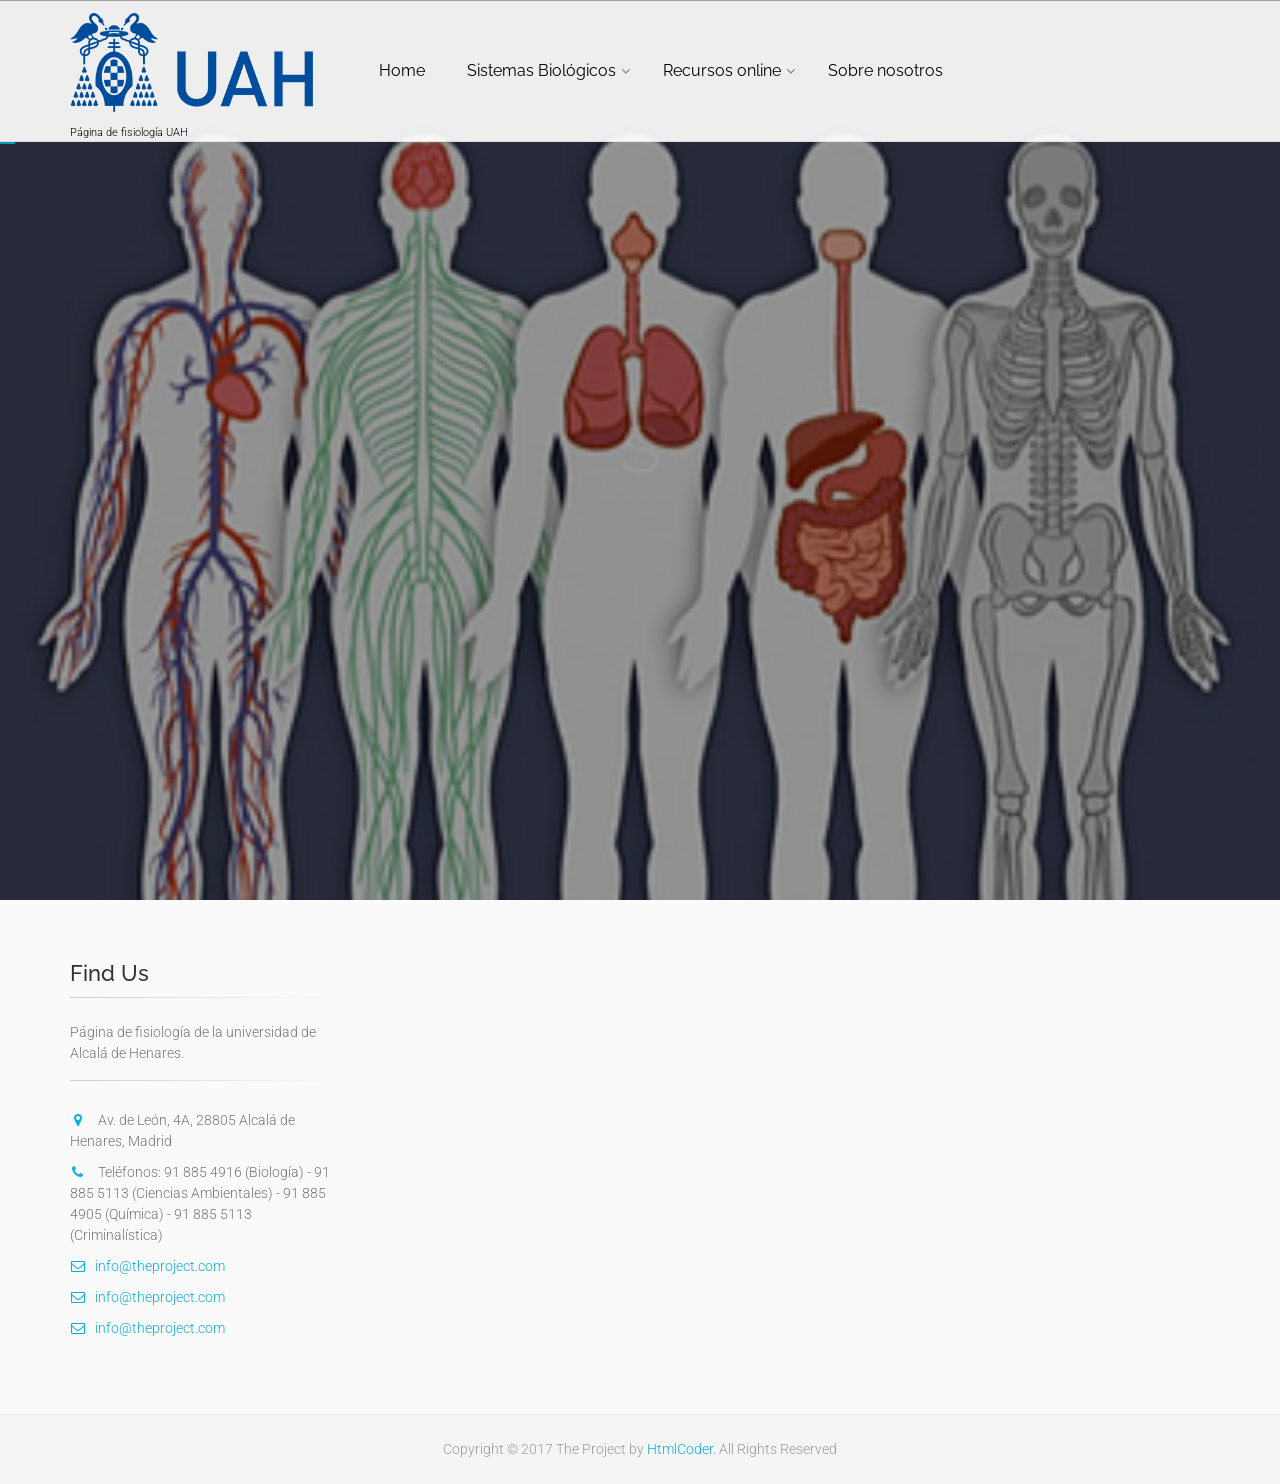
==== index.html @ 5db7d4c8 "Inicialización de la web Probando github pages" ====
<!DOCTYPE html>
<!--[if IE 9]> <html lang="zxx" class="ie9"> <![endif]-->
<!--[if gt IE 9]> <html lang="zxx" class="ie"> <![endif]-->
<!--[if !IE]><!-->
<html dir="ltr" lang="zxx">
	<!--<![endif]-->

	<head>
		<meta charset="utf-8">
		<title>The Project | Home</title>
		<meta name="description" content="The Project a Bootstrap-based, Responsive HTML5 Template">
		<meta name="author" content="htmlcoder.me">

		<!-- Mobile Meta -->
		<meta name="viewport" content="width=device-width, initial-scale=1.0">


		<!-- Favicon -->
		<link rel="shortcut icon" href="images/Fisio/uahLogo.png">

		<!-- Web Fonts -->
		<link href='http://fonts.googleapis.com/css?family=Roboto:400,300,300italic,400italic,500,500italic,700,700italic' rel='stylesheet' type='text/css'>
		<link href='http://fonts.googleapis.com/css?family=Raleway:700,400,300' rel='stylesheet' type='text/css'>
		<link href='http://fonts.googleapis.com/css?family=Pacifico' rel='stylesheet' type='text/css'>
		<link href='http://fonts.googleapis.com/css?family=PT+Serif' rel='stylesheet' type='text/css'>

		<!-- Bootstrap core CSS -->
		<link href="bootstrap/css/bootstrap.css" rel="stylesheet">

		<!-- Font Awesome CSS -->
		<link href="fonts/font-awesome/css/font-awesome.css" rel="stylesheet">

		<!-- Fontello CSS -->
		<link href="fonts/fontello/css/fontello.css" rel="stylesheet">

		<!-- Plugins -->
		<link href="plugins/magnific-popup/magnific-popup.css" rel="stylesheet">
		<link href="plugins/rs-plugin-5/css/settings.css" rel="stylesheet">
		<link href="plugins/rs-plugin-5/css/layers.css" rel="stylesheet">
		<link href="plugins/rs-plugin-5/css/navigation.css" rel="stylesheet">
		<link href="css/animations.css" rel="stylesheet">
		<link href="plugins/owlcarousel2/assets/owl.carousel.min.css" rel="stylesheet">
		<link href="plugins/owlcarousel2/assets/owl.theme.default.min.css" rel="stylesheet">
		<link href="plugins/hover/hover-min.css" rel="stylesheet">		
		
		<!-- The Project's core CSS file -->
		<!-- Use css/rtl_style.css for RTL version -->
		<link href="css/style.css" rel="stylesheet" >
		<!-- The Project's Typography CSS file, includes used fonts -->
		<!-- Used font for body: Roboto -->
		<!-- Used font for headings: Raleway -->
		<!-- Use css/rtl_typography-default.css for RTL version -->
		<link href="css/typography-default.css" rel="stylesheet" >
		<!-- Color Scheme (In order to change the color scheme, replace the blue.css with the color scheme that you prefer)-->
		<link href="css/skins/light_blue.css" rel="stylesheet">
		

		<!-- Custom css --> 
		<link href="css/custom.css" rel="stylesheet">
		
	</head>

	<!-- body classes:  -->
	<!-- "boxed": boxed layout mode e.g. <body class="boxed"> -->
	<!-- "pattern-1 ... pattern-9": background patterns for boxed layout mode e.g. <body class="boxed pattern-1"> -->
	<!-- "transparent-header": makes the header transparent and pulls the banner to top -->
	<!-- "gradient-background-header": applies gradient background to header -->
	<!-- "page-loader-1 ... page-loader-6": add a page loader to the page (more info @components-page-loaders.html) -->
	<body class="no-trans front-page transparent-header  ">

		<!-- scrollToTop -->
		<!-- ================ -->
		<div class="scrollToTop circle"><i class="icon-up-open-big"></i></div>
		
		<!-- page wrapper start -->
		<!-- ================ -->
		<div class="page-wrapper">
		
			<!-- header-container start -->
			<div class="header-container">
				
				
				<!-- header start -->
				<!-- classes:  -->
				<!-- "fixed": enables fixed navigation mode (sticky menu) e.g. class="header fixed clearfix" -->
				<!-- "dark": dark version of header e.g. class="header dark clearfix" -->
				<!-- "full-width": mandatory class for the full-width menu layout -->
				<!-- "centered": mandatory class for the centered logo layout -->
				<!-- ================ --> 
				<header class="header  fixed clearfix">

					<div class="container">
						<div class="row">
							<div class="col-md-3 ">
								<!-- header-first start -->
								<!-- ================ -->
								<div class="header-first clearfix">
									
									
									<!-- logo -->
									<div id="logo" class="logo">
										<a href="index.html"><img id="logo_img" src="images/Fisio/uahAcronimo.png" alt="The Project"></a>
									</div>

									<!-- name-and-slogan -->
									<div class="site-slogan">
										Página de fisiología UAH
									</div> 

								</div>
								<!-- header-first end -->

							</div>
							<div class="col-md-9" >
					
								<!-- header-second start -->
								<!-- ================ -->
								<div class="header-second clearfix" >
									
								<!-- main-navigation start -->
								<!-- classes: -->
								<!-- "onclick": Makes the dropdowns open on click, this the default bootstrap behavior e.g. class="main-navigation onclick" -->
								<!-- "animated": Enables animations on dropdowns opening e.g. class="main-navigation animated" -->
								<!-- "with-dropdown-buttons": Mandatory class that adds extra space, to the main navigation, for the search and cart dropdowns -->
								<!-- ================ -->
								<div class="main-navigation  animated with-dropdown-buttons">

									<!-- navbar start -->
									<!-- ================ -->
									<nav class="navbar navbar-default" role="navigation">
										<div class="container-fluid">

											<!-- Toggle get grouped for better mobile display -->
											<div class="navbar-header">
												<button type="button" class="navbar-toggle" data-toggle="collapse" data-target="#navbar-collapse-1">
													<span class="sr-only">Toggle navigation</span>
													<span class="icon-bar"></span>
													<span class="icon-bar"></span>
													<span class="icon-bar"></span>
												</button>
												
											</div>

											<!-- Collect the nav links, forms, and other content for toggling -->
											<div class="collapse navbar-collapse" id="navbar-collapse-1">
												<!-- main-menu -->
												<ul class="nav navbar-nav ">

													<li >
														<a href="index.html">Home</a>
														
													</li>
													
													<!-- mega-menu start -->
													<li class="dropdown  mega-menu">
														<a href="page-about.html" class="dropdown-toggle" data-toggle="dropdown">Sistemas Biológicos</a>
														<ul class="dropdown-menu">
															<li>
																<div class="row" >
																	<div class="col-lg-8 col-md-9">
																		<h4 class="title">Sistemas/Aparatos</h4>
																		<div class="row">
																			<div class="col-sm-4">
																				<div class="divider"></div>
																				<ul class="menu">
																					<li ><a href="page-about.html"><!--<i class="fa fa-angle-right">--></i>Sangre</a></li>
																					<li ><a href="page-about-2.html">Sistema cardiovascular</a></li>
																					<li ><a href="page-about-3.html">Sistema respiratorio</a></li>
																					<li ><a href="page-about-4.html">Función renal</a></li>
																					<li ><a href="page-about-me.html"></i>Sistema nervioso</a></li>
																					<li ><a href="page-team.html">Aparato digestivo</a></li>
																					<li ><a href="page-team-2.html">Sistema reproductor</a></li>
																					<li ><a href="page-team-3.html">Sistema endocrino</a></li>
																				</ul>
																			</div>
																		</div>
																	</div>
																	<div class="col-lg-4 col-md-3 hidden-sm">
																		<h4 class="title"> <a href="page-about.html">Recursos biológicos</a></h4>
																		<p class="mb-10">Página principal de los recursos biológicos.</p>
																		<a href="page-about.html"><img src="images/Fisio/sistemasBiologicos.png" alt="The Project"></a>
																	</div>
																</div>
															</li>
														</ul>
													</li>
													<!-- mega-menu end -->
													<li class="dropdown ">
														<a>Recursos online</a><!-- class="dropdown-toggle" data-toggle="dropdown" href="#"-->
														<ul class="dropdown-menu">
															<li ><a href="features-dark-page.html">Tutoriales</a></li>
															<li ><a href="features-typography.html">Complementos</a></li>
														</ul>
													</li>
													
													<li>
														<a href="page-about-us.html">Sobre nosotros</a>
													</li>
												</ul>
												<!-- main-menu end -->
												
											</div>

										</div>
									</nav>
									<!-- navbar end -->

								</div>
								<!-- main-navigation end -->
								</div>
								<!-- header-second end -->
					
							</div>
						</div>
					</div>
					
				</header>
				<!-- header end -->
			</div>
			<!-- header-container end -->
		
			<!-- banner start -->
			<!-- ================ -->
			<div class="banner clearfix">

				<!-- slideshow start -->
				<!-- ================ -->
				<div class="slideshow">

					<!-- slider revolution start -->
					<!-- ================ -->
					<div class="slider-revolution-5-container">
						<div id="slider-banner-fullscreen" class="slider-banner-fullscreen rev_slider" data-version="5.0">
							<ul class="slides">
								<!-- slide 1 start -->
								<!-- ================ -->
								<li class="text-center" data-transition="random" data-slotamount="default" data-masterspeed="default" data-title="Sistemas biológicos">

								<!-- main image -->
								<img src="images/Fisio/sistemasBiologicos.png" alt="slidebg1" data-bgposition="center center" data-bgrepeat="no-repeat" data-bgfit="cover" class="rev-slidebg">

								<!-- Transparent Background -->
								<div class="tp-caption dark-translucent-bg"
									data-x="center"
									data-y="center"
									data-start="0"
									data-transform_idle="o:1;"
									data-transform_in="o:0;s:600;e:Power2.easeInOut;"
									data-transform_out="o:0;s:600;"
									data-width="5000"
									data-height="5000">
								</div>

								<!-- LAYER NR. 1 -->
								<div class="tp-caption xlarge_white"
									data-x="center"
									data-y="center"
									data-start="1000"
									data-end="5000"
									data-splitin="chars"
									data-splitout="chars"
									data-elementdelay="0.1"
									data-endelementdelay="0.1"
									data-transform_idle="o:1;"
									data-transform_in="x:[50%];o:0;s:600;e:Power4.easeInOut;"
									data-transform_out="x:[-50%];o:0;s:200;e:Power2.easeInOut;"
									data-mask_in="x:0;y:0;s:inherit;e:inherit;"
									data-mask_out="x:inherit;y:inherit;s:inherit;e:inherit;"> <a href="page-404.html">Sistemas biológicos </a>
								</div>

								</li>
								<!-- slide 1 end -->



								<!-- slide 2 start -->
								<!-- ================ -->
								<li class="text-center" data-transition="random" data-slotamount="default" data-masterspeed="default" data-title="Respiratorio">

								<!-- main image -->
								<img src="images/Fisio/respiratorio.png" alt="slidebg1" data-bgposition="center center" data-bgrepeat="no-repeat" data-bgfit="cover" class="rev-slidebg">

								<!-- Transparent Background -->
								<div class="tp-caption dark-translucent-bg"
									data-x="center"
									data-y="center"
									data-start="0"
									data-transform_idle="o:1;"
									data-transform_in="o:0;s:600;e:Power2.easeInOut;"
									data-transform_out="o:0;s:600;"
									data-width="5000"
									data-height="5000">
								</div>

								<!-- LAYER NR. 1 -->
								<div class="tp-caption xlarge_white"
									data-x="center"
									data-y="center"
									data-start="1000"
									data-end="5000"
									data-splitin="chars"
									data-splitout="chars"
									data-elementdelay="0.1"
									data-endelementdelay="0.1"
									data-transform_idle="o:1;"
									data-transform_in="x:[50%];o:0;s:600;e:Power4.easeInOut;"
									data-transform_out="x:[-50%];o:0;s:200;e:Power2.easeInOut;"
									data-mask_in="x:0;y:0;s:inherit;e:inherit;"
									data-mask_out="x:inherit;y:inherit;s:inherit;e:inherit;"> <a href="page-404.html">Aparato respiratorio</a>
								</div>

								</li>
								<!-- slide 2 end -->

								<!-- slide 3 start -->
								<!-- ================ -->
								<li class="text-center" data-transition="random" data-slotamount="default" data-masterspeed="default" data-title="Aparato circulatorio">

								<!-- main image -->
								<img src="images/Fisio/circulatorio.png" alt="slidebg1" data-bgposition="center center" data-bgrepeat="no-repeat" data-bgfit="cover" class="rev-slidebg">

								<!-- Transparent Background -->
								<div class="tp-caption dark-translucent-bg"
									data-x="center"
									data-y="center"
									data-start="0"
									data-transform_idle="o:1;"
									data-transform_in="o:0;s:600;e:Power2.easeInOut;"
									data-transform_out="o:0;s:600;"
									data-width="5000"
									data-height="5000">
								</div>

								<!-- LAYER NR. 1 -->
								<div class="tp-caption xlarge_white"
									data-x="center"
									data-y="center"
									data-start="1000"
									data-end="5000"
									data-splitin="chars"
									data-splitout="chars"
									data-elementdelay="0.1"
									data-endelementdelay="0.1"
									data-transform_idle="o:1;"
									data-transform_in="x:[50%];o:0;s:600;e:Power4.easeInOut;"
									data-transform_out="x:[-50%];o:0;s:200;e:Power2.easeInOut;"
									data-mask_in="x:0;y:0;s:inherit;e:inherit;"
									data-mask_out="x:inherit;y:inherit;s:inherit;e:inherit;"> <a href="page-404.html">Aparato circulatorio</a>
								</div>

								</li>
								<!-- slide 3 end -->

								<!-- slide 4 start -->
								<!-- ================ -->
								<li class="text-center" data-transition="random" data-slotamount="default" data-masterspeed="default" data-title="Función renal">

								<!-- main image -->
								<img src="images/Fisio/renal.png" alt="slidebg1" data-bgposition="center center" data-bgrepeat="no-repeat" data-bgfit="cover" class="rev-slidebg">

								<!-- Transparent Background -->
								<div class="tp-caption dark-translucent-bg"
									data-x="center"
									data-y="center"
									data-start="0"
									data-transform_idle="o:1;"
									data-transform_in="o:0;s:600;e:Power2.easeInOut;"
									data-transform_out="o:0;s:600;"
									data-width="5000"
									data-height="5000">
								</div>

								<!-- LAYER NR. 1 -->
								<div class="tp-caption xlarge_white"
									data-x="center"
									data-y="center"
									data-start="1000"
									data-end="5000"
									data-splitin="chars"
									data-splitout="chars"
									data-elementdelay="0.1"
									data-endelementdelay="0.1"
									data-transform_idle="o:1;"
									data-transform_in="x:[50%];o:0;s:600;e:Power4.easeInOut;"
									data-transform_out="x:[-50%];o:0;s:200;e:Power2.easeInOut;"
									data-mask_in="x:0;y:0;s:inherit;e:inherit;"
									data-mask_out="x:inherit;y:inherit;s:inherit;e:inherit;"> <a href="page-404.html">Función renal</a>
								</div>

								</li>
								<!-- slide 4 end -->

								<!-- slide 5 start -->
								<!-- ================ -->
								<li class="text-center" data-transition="random" data-slotamount="default" data-masterspeed="default" data-title="Aparato reproductor">

								<!-- main image -->
								<img src="images/Fisio/reproductor.png" alt="slidebg1" data-bgposition="center center" data-bgrepeat="no-repeat" data-bgfit="cover" class="rev-slidebg">

								<!-- Transparent Background -->
								<div class="tp-caption dark-translucent-bg"
									data-x="center"
									data-y="center"
									data-start="0"
									data-transform_idle="o:1;"
									data-transform_in="o:0;s:600;e:Power2.easeInOut;"
									data-transform_out="o:0;s:600;"
									data-width="5000"
									data-height="5000">
								</div>

								<!-- LAYER NR. 1 -->
								<div class="tp-caption xlarge_white"
									data-x="center"
									data-y="center"
									data-start="1000"
									data-end="5000"
									data-splitin="chars"
									data-splitout="chars"
									data-elementdelay="0.1"
									data-endelementdelay="0.1"
									data-transform_idle="o:1;"
									data-transform_in="x:[50%];o:0;s:600;e:Power4.easeInOut;"
									data-transform_out="x:[-50%];o:0;s:200;e:Power2.easeInOut;"
									data-mask_in="x:0;y:0;s:inherit;e:inherit;"
									data-mask_out="x:inherit;y:inherit;s:inherit;e:inherit;"> <a href="page-404.html">Aparato reproductor</a>
								</div>

								</li>
								<!-- slide 5 end -->

								<!-- slide 6 start -->
								<!-- ================ -->
								<li class="text-center" data-transition="random" data-slotamount="default" data-masterspeed="default" data-title="Sangre">

								<!-- main image -->
								<img src="images/Fisio/sangre.png" alt="slidebg1" data-bgposition="center center" data-bgrepeat="no-repeat" data-bgfit="cover" class="rev-slidebg">

								<!-- Transparent Background -->
								<div class="tp-caption dark-translucent-bg"
									data-x="center"
									data-y="center"
									data-start="0"
									data-transform_idle="o:1;"
									data-transform_in="o:0;s:600;e:Power2.easeInOut;"
									data-transform_out="o:0;s:600;"
									data-width="5000"
									data-height="5000">
								</div>

								<!-- LAYER NR. 1 -->
								<div class="tp-caption xlarge_white"
									data-x="center"
									data-y="center"
									data-start="1000"
									data-end="5000"
									data-splitin="chars"
									data-splitout="chars"
									data-elementdelay="0.1"
									data-endelementdelay="0.1"
									data-transform_idle="o:1;"
									data-transform_in="x:[50%];o:0;s:600;e:Power4.easeInOut;"
									data-transform_out="x:[-50%];o:0;s:200;e:Power2.easeInOut;"
									data-mask_in="x:0;y:0;s:inherit;e:inherit;"
									data-mask_out="x:inherit;y:inherit;s:inherit;e:inherit;"> <a href="page-404.html">Sangre</a>
								</div>

								</li>
								<!-- slide 6 end -->

								<!-- slide 7 start -->
								<!-- ================ -->
								<li class="text-center" data-transition="random" data-slotamount="default" data-masterspeed="default" data-title="Sistema nervioso">

								<!-- main image -->
								<img src="images/Fisio/nervioso.png" alt="slidebg1" data-bgposition="center center" data-bgrepeat="no-repeat" data-bgfit="cover" class="rev-slidebg">

								<!-- Transparent Background -->
								<div class="tp-caption dark-translucent-bg"
									data-x="center"
									data-y="center"
									data-start="0"
									data-transform_idle="o:1;"
									data-transform_in="o:0;s:600;e:Power2.easeInOut;"
									data-transform_out="o:0;s:600;"
									data-width="5000"
									data-height="5000">
								</div>

								<!-- LAYER NR. 1 -->
								<div class="tp-caption xlarge_white"
									data-x="center"
									data-y="center"
									data-start="1000"
									data-end="5000"
									data-splitin="chars"
									data-splitout="chars"
									data-elementdelay="0.1"
									data-endelementdelay="0.1"
									data-transform_idle="o:1;"
									data-transform_in="x:[50%];o:0;s:600;e:Power4.easeInOut;"
									data-transform_out="x:[-50%];o:0;s:200;e:Power2.easeInOut;"
									data-mask_in="x:0;y:0;s:inherit;e:inherit;"
									data-mask_out="x:inherit;y:inherit;s:inherit;e:inherit;"> <a href="page-404.html">Sistema nervioso</a>
								</div>

								</li>
								<!-- slide 7 end -->

								<!-- slide 8 start -->
								<!-- ================ -->
								<li class="text-center" data-transition="random" data-slotamount="default" data-masterspeed="default" data-title="Sistema endocrino">

								<!-- main image -->
								<img src="images/Fisio/endocrino.png" alt="slidebg1" data-bgposition="center center" data-bgrepeat="no-repeat" data-bgfit="cover" class="rev-slidebg">

								<!-- Transparent Background -->
								<div class="tp-caption dark-translucent-bg"
									data-x="center"
									data-y="center"
									data-start="0"
									data-transform_idle="o:1;"
									data-transform_in="o:0;s:600;e:Power2.easeInOut;"
									data-transform_out="o:0;s:600;"
									data-width="5000"
									data-height="5000">
								</div>

								<!-- LAYER NR. 1 -->
								<div class="tp-caption xlarge_white"
									data-x="center"
									data-y="center"
									data-start="1000"
									data-end="5000"
									data-splitin="chars"
									data-splitout="chars"
									data-elementdelay="0.1"
									data-endelementdelay="0.1"
									data-transform_idle="o:1;"
									data-transform_in="x:[50%];o:0;s:600;e:Power4.easeInOut;"
									data-transform_out="x:[-50%];o:0;s:200;e:Power2.easeInOut;"
									data-mask_in="x:0;y:0;s:inherit;e:inherit;"
									data-mask_out="x:inherit;y:inherit;s:inherit;e:inherit;"> <a href="page-404.html">Sistema endocrino</a>
								</div>

								</li>
								<!-- slide 8 end -->

								<!-- slide 9 start -->
								<!-- ================ -->
								<li class="text-center" data-transition="random" data-slotamount="default" data-masterspeed="default" data-title="Aparato digestivo">

								<!-- main image -->
								<img src="images/Fisio/digestivo.png" alt="slidebg1" data-bgposition="center center" data-bgrepeat="no-repeat" data-bgfit="cover" class="rev-slidebg">

								<!-- Transparent Background -->
								<div class="tp-caption dark-translucent-bg"
									data-x="center"
									data-y="center"
									data-start="0"
									data-transform_idle="o:1;"
									data-transform_in="o:0;s:600;e:Power2.easeInOut;"
									data-transform_out="o:0;s:600;"
									data-width="5000"
									data-height="5000">
								</div>

								<!-- LAYER NR. 1 -->
								<div class="tp-caption xlarge_white"
									data-x="center"
									data-y="center"
									data-start="1000"
									data-end="5000"
									data-splitin="chars"
									data-splitout="chars"
									data-elementdelay="0.1"
									data-endelementdelay="0.1"
									data-transform_idle="o:1;"
									data-transform_in="x:[50%];o:0;s:600;e:Power4.easeInOut;"
									data-transform_out="x:[-50%];o:0;s:200;e:Power2.easeInOut;"
									data-mask_in="x:0;y:0;s:inherit;e:inherit;"
									data-mask_out="x:inherit;y:inherit;s:inherit;e:inherit;"> <a href="page-404.html">Aparato digestivo</a>
								</div>

								</li>
								<!-- slide 9 end -->
							</ul>
							<div class="tp-bannertimer"></div>
						</div>
					</div>
					<!-- slider revolution end -->

				</div>
				<!-- slideshow end -->

			</div>
			<!-- banner end -->






			<div id="page-start"></div>

			
			<!-- section end -->
			<!-- footer start (Add "dark" class to #footer in order to enable dark footer) -->
			<!-- ================ -->
			<footer id="footer" class="clearfix ">

				<!-- .footer start -->
				<!-- ================ -->
				<div class="footer">
					<div class="container">
						<div class="footer-inner">
							<div class="row">
								<div class="col-md-3">
									<div class="footer-content">
										<h2 class="title">Find Us</h2>
										<div class="separator-2"></div>
										<p>Página de fisiología de la universidad de Alcalá de Henares.</p>
										
										<div class="separator-2"></div>
										<ul class="list-icons">
											<li><i class="fa fa-map-marker pr-10 text-default"></i> Av. de León, 4A, 28805 Alcalá de Henares, Madrid</li>
											<li><i class="fa fa-phone pr-10 text-default"></i> Teléfonos: 91 885 4916 (Biología) - 91 885 5113 (Ciencias Ambientales) - 91 885 4905 (Química) - 91 885 5113 (Criminalística)</li>
											<li><a href="mailto:info@theproject.com"><i class="fa fa-envelope-o pr-10"></i>info@theproject.com</a></li>
											<li><a href="mailto:info@theproject.com"><i class="fa fa-envelope-o pr-10"></i>info@theproject.com</a></li>
											<li><a href="mailto:info@theproject.com"><i class="fa fa-envelope-o pr-10"></i>info@theproject.com</a></li>
										</ul>
									</div>
								</div>
							</div>
						</div>
					</div>
				</div>
				<!-- .footer end -->

				<!-- .subfooter start -->
				<!-- ================ -->
				<div class="subfooter">
					<div class="container">
						<div class="subfooter-inner">
							<div class="row">
								<div class="col-md-12">
									<p class="text-center">Copyright © 2017 The Project by <a target="_blank" href="http://htmlcoder.me">HtmlCoder</a>. All Rights Reserved</p>
								</div>
							</div>
						</div>
					</div>
				</div>
				<!-- .subfooter end -->

			</footer>
			<!-- footer end -->
			
		</div>
		<!-- page-wrapper end -->

		<!-- JavaScript files placed at the end of the document so the pages load faster -->
		<!-- ================================================== -->
		<!-- Jquery and Bootstap core js files -->
		<script type="text/javascript" src="plugins/jquery.min.js"></script>
		<script type="text/javascript" src="bootstrap/js/bootstrap.min.js"></script>
		<!-- Modernizr javascript -->
		<script type="text/javascript" src="plugins/modernizr.js"></script>
		<script type="text/javascript" src="plugins/rs-plugin-5/js/jquery.themepunch.tools.min.js?rev=5.0"></script>
		<script type="text/javascript" src="plugins/rs-plugin-5/js/jquery.themepunch.revolution.min.js?rev=5.0"></script>
		<!-- Isotope javascript -->
		<script type="text/javascript" src="plugins/isotope/isotope.pkgd.min.js"></script>
		<!-- Magnific Popup javascript -->
		<script type="text/javascript" src="plugins/magnific-popup/jquery.magnific-popup.min.js"></script>
		<!-- Appear javascript -->
		<script type="text/javascript" src="plugins/waypoints/jquery.waypoints.min.js"></script>
		<!-- Count To javascript -->
		<script type="text/javascript" src="plugins/jquery.countTo.js"></script>
		<!-- Parallax javascript -->
		<script src="plugins/jquery.parallax-1.1.3.js"></script>
		<!-- Contact form -->
		<script src="plugins/jquery.validate.js"></script>
		<!-- Background Video -->
		<script src="plugins/vide/jquery.vide.js"></script>
		<!-- Owl carousel javascript -->
		<script type="text/javascript" src="plugins/owlcarousel2/owl.carousel.min.js"></script>
		<!-- Initialization of Plugins -->
		<script type="text/javascript" src="js/template.js"></script>
		<!-- Custom Scripts -->
		<script type="text/javascript" src="js/custom.js"></script>

		<script type="text/javascript" src="plugins/rs-plugin-5/js/extensions/revolution.extension.slideanims.min.js"></script>
		<script type="text/javascript" src="plugins/rs-plugin-5/js/extensions/revolution.extension.layeranimation.min.js"></script>
		<script type="text/javascript" src="plugins/rs-plugin-5/js/extensions/revolution.extension.navigation.min.js"></script>

	</body>
</html>
---- fonts/fontello/css/fontello.css ----
@font-face {
  font-family: 'fontello';
  src: url('../font/fontello.eot?46462644');
  src: url('../font/fontello.eot?46462644#iefix') format('embedded-opentype'),
       url('../font/fontello.woff?46462644') format('woff'),
       url('../font/fontello.ttf?46462644') format('truetype'),
       url('../font/fontello.svg?46462644#fontello') format('svg');
  font-weight: normal;
  font-style: normal;
}
/* Chrome hack: SVG is rendered more smooth in Windozze. 100% magic, uncomment if you need it. */
/* Note, that will break hinting! In other OS-es font will be not as sharp as it could be */
/*
@media screen and (-webkit-min-device-pixel-ratio:0) {
  @font-face {
    font-family: 'fontello';
    src: url('../font/fontello.svg?46462644#fontello') format('svg');
  }
}
*/
 
 [class^="icon-"]:before, [class*=" icon-"]:before {
  font-family: "fontello";
  font-style: normal;
  font-weight: normal;
  speak: none;
 
  display: inline-block;
  text-decoration: inherit;
  width: 1em;
  margin-right: .2em;
  text-align: center;
  /* opacity: .8; */
 
  /* For safety - reset parent styles, that can break glyph codes*/
  font-variant: normal;
  text-transform: none;
     
  /* fix buttons height, for twitter bootstrap */
  line-height: 1em;
 
  /* Animation center compensation - margins should be symmetric */
  /* remove if not needed */
  margin-left: .2em;
 
  /* you can be more comfortable with increased icons size */
  /* font-size: 120%; */
 
  /* Uncomment for 3D effect */
  /* text-shadow: 1px 1px 1px rgba(127, 127, 127, 0.3); */
}
 
.icon-note:before { content: '\e800'; } /* '' */
.icon-note-beamed:before { content: '\e801'; } /* '' */
.icon-music:before { content: '\e802'; } /* '' */
.icon-search:before { content: '\e803'; } /* '' */
.icon-flashlight:before { content: '\e804'; } /* '' */
.icon-mail:before { content: '\e805'; } /* '' */
.icon-heart:before { content: '\e806'; } /* '' */
.icon-heart-empty:before { content: '\e807'; } /* '' */
.icon-star:before { content: '\e808'; } /* '' */
.icon-star-empty:before { content: '\e809'; } /* '' */
.icon-user:before { content: '\e80a'; } /* '' */
.icon-users:before { content: '\e80b'; } /* '' */
.icon-user-add:before { content: '\e80c'; } /* '' */
.icon-video:before { content: '\e80d'; } /* '' */
.icon-picture:before { content: '\e80e'; } /* '' */
.icon-camera:before { content: '\e80f'; } /* '' */
.icon-layout:before { content: '\e810'; } /* '' */
.icon-menu:before { content: '\e811'; } /* '' */
.icon-check:before { content: '\e812'; } /* '' */
.icon-cancel-circled:before { content: '\e813'; } /* '' */
.icon-cancel-squared:before { content: '\e814'; } /* '' */
.icon-plus:before { content: '\e815'; } /* '' */
.icon-plus-circled:before { content: '\e816'; } /* '' */
.icon-plus-squared:before { content: '\e817'; } /* '' */
.icon-minus:before { content: '\e818'; } /* '' */
.icon-minus-circled:before { content: '\e819'; } /* '' */
.icon-minus-squared:before { content: '\e81a'; } /* '' */
.icon-help:before { content: '\e81b'; } /* '' */
.icon-help-circled:before { content: '\e81c'; } /* '' */
.icon-info:before { content: '\e81d'; } /* '' */
.icon-info-circled:before { content: '\e81e'; } /* '' */
.icon-back:before { content: '\e81f'; } /* '' */
.icon-home:before { content: '\e820'; } /* '' */
.icon-link:before { content: '\e821'; } /* '' */
.icon-attach:before { content: '\e822'; } /* '' */
.icon-lock:before { content: '\e823'; } /* '' */
.icon-lock-open:before { content: '\e824'; } /* '' */
.icon-eye:before { content: '\e825'; } /* '' */
.icon-bookmark:before { content: '\e826'; } /* '' */
.icon-bookmarks:before { content: '\e827'; } /* '' */
.icon-flag:before { content: '\e828'; } /* '' */
.icon-thumbs-up:before { content: '\e829'; } /* '' */
.icon-thumbs-down:before { content: '\e82a'; } /* '' */
.icon-download:before { content: '\e82b'; } /* '' */
.icon-upload:before { content: '\e82c'; } /* '' */
.icon-upload-cloud:before { content: '\e82d'; } /* '' */
.icon-reply:before { content: '\e82e'; } /* '' */
.icon-reply-all:before { content: '\e82f'; } /* '' */
.icon-forward:before { content: '\e830'; } /* '' */
.icon-quote:before { content: '\e831'; } /* '' */
.icon-code:before { content: '\e832'; } /* '' */
.icon-export:before { content: '\e833'; } /* '' */
.icon-pencil:before { content: '\e834'; } /* '' */
.icon-feather:before { content: '\e835'; } /* '' */
.icon-print:before { content: '\e836'; } /* '' */
.icon-retweet:before { content: '\e837'; } /* '' */
.icon-keyboard:before { content: '\e838'; } /* '' */
.icon-chat:before { content: '\e839'; } /* '' */
.icon-bell:before { content: '\e83a'; } /* '' */
.icon-attention:before { content: '\e83b'; } /* '' */
.icon-alert:before { content: '\e83c'; } /* '' */
.icon-vcard:before { content: '\e83d'; } /* '' */
.icon-address:before { content: '\e83e'; } /* '' */
.icon-location:before { content: '\e83f'; } /* '' */
.icon-map:before { content: '\e840'; } /* '' */
.icon-direction:before { content: '\e841'; } /* '' */
.icon-compass:before { content: '\e842'; } /* '' */
.icon-cup:before { content: '\e843'; } /* '' */
.icon-trash:before { content: '\e844'; } /* '' */
.icon-doc:before { content: '\e845'; } /* '' */
.icon-docs:before { content: '\e846'; } /* '' */
.icon-doc-landscape:before { content: '\e847'; } /* '' */
.icon-doc-text:before { content: '\e848'; } /* '' */
.icon-doc-text-inv:before { content: '\e849'; } /* '' */
.icon-newspaper:before { content: '\e84a'; } /* '' */
.icon-book-open:before { content: '\e84b'; } /* '' */
.icon-folder:before { content: '\e84c'; } /* '' */
.icon-archive:before { content: '\e84d'; } /* '' */
.icon-box:before { content: '\e84e'; } /* '' */
.icon-rss:before { content: '\e84f'; } /* '' */
.icon-phone:before { content: '\e850'; } /* '' */
.icon-cog:before { content: '\e851'; } /* '' */
.icon-tools:before { content: '\e852'; } /* '' */
.icon-share:before { content: '\e853'; } /* '' */
.icon-shareable:before { content: '\e854'; } /* '' */
.icon-basket:before { content: '\e855'; } /* '' */
.icon-bag:before { content: '\e856'; } /* '' */
.icon-calendar:before { content: '\e857'; } /* '' */
.icon-login:before { content: '\e858'; } /* '' */
.icon-logout:before { content: '\e859'; } /* '' */
.icon-mic:before { content: '\e85a'; } /* '' */
.icon-mute:before { content: '\e85b'; } /* '' */
.icon-sound:before { content: '\e85c'; } /* '' */
.icon-volume:before { content: '\e85d'; } /* '' */
.icon-clock:before { content: '\e85e'; } /* '' */
.icon-lamp:before { content: '\e85f'; } /* '' */
.icon-light-down:before { content: '\e860'; } /* '' */
.icon-light-up:before { content: '\e861'; } /* '' */
.icon-adjust:before { content: '\e862'; } /* '' */
.icon-block:before { content: '\e863'; } /* '' */
.icon-resize-full:before { content: '\e864'; } /* '' */
.icon-resize-small:before { content: '\e865'; } /* '' */
.icon-popup:before { content: '\e866'; } /* '' */
.icon-publish:before { content: '\e867'; } /* '' */
.icon-window:before { content: '\e868'; } /* '' */
.icon-arrow-combo:before { content: '\e869'; } /* '' */
.icon-down-circled:before { content: '\e86a'; } /* '' */
.icon-left-circled:before { content: '\e86b'; } /* '' */
.icon-right-circled:before { content: '\e86c'; } /* '' */
.icon-up-circled:before { content: '\e86d'; } /* '' */
.icon-down-open:before { content: '\e86e'; } /* '' */
.icon-left-open:before { content: '\e86f'; } /* '' */
.icon-right-open:before { content: '\e870'; } /* '' */
.icon-up-open:before { content: '\e871'; } /* '' */
.icon-left-open-mini:before { content: '\e872'; } /* '' */
.icon-right-open-mini:before { content: '\e873'; } /* '' */
.icon-up-open-mini:before { content: '\e874'; } /* '' */
.icon-down-open-big:before { content: '\e875'; } /* '' */
.icon-left-open-big:before { content: '\e876'; } /* '' */
.icon-right-open-big:before { content: '\e877'; } /* '' */
.icon-up-open-big:before { content: '\e878'; } /* '' */
.icon-down:before { content: '\e879'; } /* '' */
.icon-left:before { content: '\e87a'; } /* '' */
.icon-right:before { content: '\e87b'; } /* '' */
.icon-up:before { content: '\e87c'; } /* '' */
.icon-down-dir:before { content: '\e87d'; } /* '' */
.icon-left-dir:before { content: '\e87e'; } /* '' */
.icon-right-dir:before { content: '\e87f'; } /* '' */
.icon-up-dir:before { content: '\e880'; } /* '' */
.icon-down-bold:before { content: '\e881'; } /* '' */
.icon-left-bold:before { content: '\e882'; } /* '' */
.icon-right-bold:before { content: '\e883'; } /* '' */
.icon-up-bold:before { content: '\e884'; } /* '' */
.icon-left-thin:before { content: '\e885'; } /* '' */
.icon-right-thin:before { content: '\e886'; } /* '' */
.icon-up-thin:before { content: '\e887'; } /* '' */
.icon-ccw:before { content: '\e888'; } /* '' */
.icon-cw:before { content: '\e889'; } /* '' */
.icon-arrows-ccw:before { content: '\e88a'; } /* '' */
.icon-level-down:before { content: '\e88b'; } /* '' */
.icon-level-up:before { content: '\e88c'; } /* '' */
.icon-shuffle:before { content: '\e88d'; } /* '' */
.icon-loop:before { content: '\e88e'; } /* '' */
.icon-switch:before { content: '\e88f'; } /* '' */
.icon-play:before { content: '\e890'; } /* '' */
.icon-stop:before { content: '\e891'; } /* '' */
.icon-pause:before { content: '\e892'; } /* '' */
.icon-record:before { content: '\e893'; } /* '' */
.icon-to-end:before { content: '\e894'; } /* '' */
.icon-to-start:before { content: '\e895'; } /* '' */
.icon-fast-forward:before { content: '\e896'; } /* '' */
.icon-fast-backward:before { content: '\e897'; } /* '' */
.icon-progress-1:before { content: '\e898'; } /* '' */
.icon-progress-2:before { content: '\e899'; } /* '' */
.icon-progress-3:before { content: '\e89a'; } /* '' */
.icon-target:before { content: '\e89b'; } /* '' */
.icon-palette:before { content: '\e89c'; } /* '' */
.icon-list:before { content: '\e89d'; } /* '' */
.icon-list-add:before { content: '\e89e'; } /* '' */
.icon-signal:before { content: '\e89f'; } /* '' */
.icon-trophy:before { content: '\e8a0'; } /* '' */
.icon-battery:before { content: '\e8a1'; } /* '' */
.icon-back-in-time:before { content: '\e8a2'; } /* '' */
.icon-monitor:before { content: '\e8a3'; } /* '' */
.icon-mobile:before { content: '\e8a4'; } /* '' */
.icon-network:before { content: '\e8a5'; } /* '' */
.icon-cd:before { content: '\e8a6'; } /* '' */
.icon-inbox:before { content: '\e8a7'; } /* '' */
.icon-install:before { content: '\e8a8'; } /* '' */
.icon-globe:before { content: '\e8a9'; } /* '' */
.icon-cloud:before { content: '\e8aa'; } /* '' */
.icon-flash:before { content: '\e8ab'; } /* '' */
.icon-moon:before { content: '\e8ac'; } /* '' */
.icon-flight:before { content: '\e8ad'; } /* '' */
.icon-paper-plane:before { content: '\e8ae'; } /* '' */
.icon-leaf:before { content: '\e8af'; } /* '' */
.icon-lifebuoy:before { content: '\e8b0'; } /* '' */
.icon-mouse:before { content: '\e8b1'; } /* '' */
.icon-briefcase:before { content: '\e8b2'; } /* '' */
.icon-suitcase:before { content: '\e8b3'; } /* '' */
.icon-dot:before { content: '\e8b4'; } /* '' */
.icon-dot-2:before { content: '\e8b5'; } /* '' */
.icon-dot-3:before { content: '\e8b6'; } /* '' */
.icon-brush:before { content: '\e8b7'; } /* '' */
.icon-magnet:before { content: '\e8b8'; } /* '' */
.icon-infinity:before { content: '\e8b9'; } /* '' */
.icon-erase:before { content: '\e8ba'; } /* '' */
.icon-chart-pie:before { content: '\e8bb'; } /* '' */
.icon-chart-line:before { content: '\e8bc'; } /* '' */
.icon-chart-bar:before { content: '\e8bd'; } /* '' */
.icon-tape:before { content: '\e8be'; } /* '' */
.icon-graduation-cap:before { content: '\e8bf'; } /* '' */
.icon-language:before { content: '\e8c0'; } /* '' */
.icon-ticket:before { content: '\e8c1'; } /* '' */
.icon-water:before { content: '\e8c2'; } /* '' */
.icon-droplet:before { content: '\e8c3'; } /* '' */
.icon-air:before { content: '\e8c4'; } /* '' */
.icon-credit-card:before { content: '\e8c5'; } /* '' */
.icon-floppy:before { content: '\e8c6'; } /* '' */
.icon-clipboard:before { content: '\e8c7'; } /* '' */
.icon-megaphone:before { content: '\e8c8'; } /* '' */
.icon-database:before { content: '\e8c9'; } /* '' */
.icon-drive:before { content: '\e8ca'; } /* '' */
.icon-bucket:before { content: '\e8cb'; } /* '' */
.icon-thermometer:before { content: '\e8cc'; } /* '' */
.icon-key:before { content: '\e8cd'; } /* '' */
.icon-flow-cascade:before { content: '\e8ce'; } /* '' */
.icon-flow-branch:before { content: '\e8cf'; } /* '' */
.icon-flow-tree:before { content: '\e8d0'; } /* '' */
.icon-flow-parallel:before { content: '\e8d1'; } /* '' */
.icon-rocket:before { content: '\e8d2'; } /* '' */
.icon-gauge:before { content: '\e8d3'; } /* '' */
.icon-traffic-cone:before { content: '\e8d4'; } /* '' */
.icon-cc:before { content: '\e8d5'; } /* '' */
.icon-cc-by:before { content: '\e8d6'; } /* '' */
.icon-cc-nc:before { content: '\e8d7'; } /* '' */
.icon-cc-nc-eu:before { content: '\e8d8'; } /* '' */
.icon-cc-nc-jp:before { content: '\e8d9'; } /* '' */
.icon-cc-sa:before { content: '\e8da'; } /* '' */
.icon-cc-nd:before { content: '\e8db'; } /* '' */
.icon-cc-pd:before { content: '\e8dc'; } /* '' */
.icon-cc-zero:before { content: '\e8dd'; } /* '' */
.icon-cc-share:before { content: '\e8de'; } /* '' */
.icon-cc-remix:before { content: '\e8df'; } /* '' */
.icon-github:before { content: '\e8e0'; } /* '' */
.icon-github-circled:before { content: '\e8e1'; } /* '' */
.icon-flickr:before { content: '\e8e2'; } /* '' */
.icon-flickr-circled:before { content: '\e8e3'; } /* '' */
.icon-vimeo-circled:before { content: '\e8e4'; } /* '' */
.icon-twitter:before { content: '\e8e5'; } /* '' */
.icon-twitter-circled:before { content: '\e8e6'; } /* '' */
.icon-facebook:before { content: '\e8e7'; } /* '' */
.icon-facebook-circled:before { content: '\e8e8'; } /* '' */
.icon-facebook-squared:before { content: '\e8e9'; } /* '' */
.icon-gplus:before { content: '\e8ea'; } /* '' */
.icon-gplus-circled:before { content: '\e8eb'; } /* '' */
.icon-pinterest:before { content: '\e8ec'; } /* '' */
.icon-pinterest-circled:before { content: '\e8ed'; } /* '' */
.icon-tumblr:before { content: '\e8ee'; } /* '' */
.icon-tumblr-circled:before { content: '\e8ef'; } /* '' */
.icon-linkedin:before { content: '\e8f0'; } /* '' */
.icon-linkedin-circled:before { content: '\e8f1'; } /* '' */
.icon-dribbble:before { content: '\e8f2'; } /* '' */
.icon-dribbble-circled:before { content: '\e8f3'; } /* '' */
.icon-stumbleupon:before { content: '\e8f4'; } /* '' */
.icon-stumbleupon-circled:before { content: '\e8f5'; } /* '' */
.icon-lastfm:before { content: '\e8f6'; } /* '' */
.icon-rdio:before { content: '\e8f7'; } /* '' */
.icon-rdio-circled:before { content: '\e8f8'; } /* '' */
.icon-spotify:before { content: '\e8f9'; } /* '' */
.icon-spotify-circled:before { content: '\e8fa'; } /* '' */
.icon-qq:before { content: '\e8fb'; } /* '' */
.icon-instagram:before { content: '\e8fc'; } /* '' */
.icon-dropbox:before { content: '\e8fd'; } /* '' */
.icon-evernote:before { content: '\e8fe'; } /* '' */
.icon-flattr:before { content: '\e8ff'; } /* '' */
.icon-skype:before { content: '\e900'; } /* '' */
.icon-skype-circled:before { content: '\e901'; } /* '' */
.icon-renren:before { content: '\e902'; } /* '' */
.icon-sina-weibo:before { content: '\e903'; } /* '' */
.icon-paypal:before { content: '\e904'; } /* '' */
.icon-picasa:before { content: '\e905'; } /* '' */
.icon-soundcloud:before { content: '\e906'; } /* '' */
.icon-mixi:before { content: '\e907'; } /* '' */
.icon-behance:before { content: '\e908'; } /* '' */
.icon-google-circles:before { content: '\e909'; } /* '' */
.icon-smashing:before { content: '\e90a'; } /* '' */
.icon-sweden:before { content: '\e90b'; } /* '' */
.icon-db-shape:before { content: '\e90c'; } /* '' */
.icon-logo-db:before { content: '\e90d'; } /* '' */
.icon-flow-line:before { content: '\e90e'; } /* '' */
.icon-vimeo:before { content: '\e90f'; } /* '' */
.icon-lastfm-circled:before { content: '\e910'; } /* '' */
.icon-vkontakte:before { content: '\e911'; } /* '' */
.icon-cancel:before { content: '\e912'; } /* '' */
.icon-tag:before { content: '\e913'; } /* '' */
.icon-comment:before { content: '\e914'; } /* '' */
.icon-book:before { content: '\e915'; } /* '' */
.icon-hourglass:before { content: '\e916'; } /* '' */
.icon-down-open-mini:before { content: '\e917'; } /* '' */
.icon-down-thin:before { content: '\e918'; } /* '' */
.icon-progress-0:before { content: '\e919'; } /* '' */
.icon-cloud-thunder:before { content: '\e91a'; } /* '' */
.icon-chart-area:before { content: '\e91b'; } /* '' */
.icon-music-outline:before { content: '\e91c'; } /* '' */
.icon-music-1:before { content: '\e91d'; } /* '' */
.icon-search-outline:before { content: '\e91e'; } /* '' */
.icon-search-1:before { content: '\e91f'; } /* '' */
.icon-mail-1:before { content: '\e920'; } /* '' */
.icon-heart-1:before { content: '\e921'; } /* '' */
.icon-heart-filled:before { content: '\e922'; } /* '' */
.icon-star-1:before { content: '\e923'; } /* '' */
.icon-star-filled:before { content: '\e924'; } /* '' */
.icon-user-outline:before { content: '\e925'; } /* '' */
.icon-user-1:before { content: '\e926'; } /* '' */
.icon-users-outline:before { content: '\e927'; } /* '' */
.icon-users-1:before { content: '\e928'; } /* '' */
.icon-user-add-outline:before { content: '\e929'; } /* '' */
.icon-user-add-1:before { content: '\e92a'; } /* '' */
.icon-user-delete-outline:before { content: '\e92b'; } /* '' */
.icon-user-delete:before { content: '\e92c'; } /* '' */
.icon-video-1:before { content: '\e92d'; } /* '' */
.icon-videocam-outline:before { content: '\e92e'; } /* '' */
.icon-videocam:before { content: '\e92f'; } /* '' */
.icon-picture-outline:before { content: '\e930'; } /* '' */
.icon-picture-1:before { content: '\e931'; } /* '' */
.icon-camera-outline:before { content: '\e932'; } /* '' */
.icon-camera-1:before { content: '\e933'; } /* '' */
.icon-th-outline:before { content: '\e934'; } /* '' */
.icon-th:before { content: '\e935'; } /* '' */
.icon-th-large-outline:before { content: '\e936'; } /* '' */
.icon-th-large:before { content: '\e937'; } /* '' */
.icon-th-list-outline:before { content: '\e938'; } /* '' */
.icon-th-list:before { content: '\e939'; } /* '' */
.icon-ok-outline:before { content: '\e93a'; } /* '' */
.icon-ok:before { content: '\e93b'; } /* '' */
.icon-cancel-outline:before { content: '\e93c'; } /* '' */
.icon-cancel-1:before { content: '\e93d'; } /* '' */
.icon-cancel-alt:before { content: '\e93e'; } /* '' */
.icon-cancel-alt-filled:before { content: '\e93f'; } /* '' */
.icon-cancel-circled-outline:before { content: '\e940'; } /* '' */
.icon-cancel-circled-1:before { content: '\e941'; } /* '' */
.icon-plus-outline:before { content: '\e942'; } /* '' */
.icon-plus-1:before { content: '\e943'; } /* '' */
.icon-minus-outline:before { content: '\e944'; } /* '' */
.icon-minus-1:before { content: '\e945'; } /* '' */
.icon-divide-outline:before { content: '\e946'; } /* '' */
.icon-divide:before { content: '\e947'; } /* '' */
.icon-eq-outline:before { content: '\e948'; } /* '' */
.icon-eq:before { content: '\e949'; } /* '' */
.icon-info-outline:before { content: '\e94a'; } /* '' */
.icon-info-1:before { content: '\e94b'; } /* '' */
.icon-home-outline:before { content: '\e94c'; } /* '' */
.icon-home-1:before { content: '\e94d'; } /* '' */
.icon-link-outline:before { content: '\e94e'; } /* '' */
.icon-link-1:before { content: '\e94f'; } /* '' */
.icon-attach-outline:before { content: '\e950'; } /* '' */
.icon-attach-1:before { content: '\e951'; } /* '' */
.icon-lock-1:before { content: '\e952'; } /* '' */
.icon-lock-filled:before { content: '\e953'; } /* '' */
.icon-lock-open-1:before { content: '\e954'; } /* '' */
.icon-lock-open-filled:before { content: '\e955'; } /* '' */
.icon-pin-outline:before { content: '\e956'; } /* '' */
.icon-pin:before { content: '\e957'; } /* '' */
.icon-eye-outline:before { content: '\e958'; } /* '' */
.icon-eye-1:before { content: '\e959'; } /* '' */
.icon-tag-1:before { content: '\e95a'; } /* '' */
.icon-tags:before { content: '\e95b'; } /* '' */
.icon-bookmark-1:before { content: '\e95c'; } /* '' */
.icon-flag-1:before { content: '\e95d'; } /* '' */
.icon-flag-filled:before { content: '\e95e'; } /* '' */
.icon-thumbs-up-1:before { content: '\e95f'; } /* '' */
.icon-thumbs-down-1:before { content: '\e960'; } /* '' */
.icon-download-outline:before { content: '\e961'; } /* '' */
.icon-download-1:before { content: '\e962'; } /* '' */
.icon-upload-outline:before { content: '\e963'; } /* '' */
.icon-upload-1:before { content: '\e964'; } /* '' */
.icon-upload-cloud-outline:before { content: '\e965'; } /* '' */
.icon-upload-cloud-1:before { content: '\e966'; } /* '' */
.icon-reply-outline:before { content: '\e967'; } /* '' */
.icon-reply-1:before { content: '\e968'; } /* '' */
.icon-forward-outline:before { content: '\e969'; } /* '' */
.icon-forward-1:before { content: '\e96a'; } /* '' */
.icon-code-outline:before { content: '\e96b'; } /* '' */
.icon-code-1:before { content: '\e96c'; } /* '' */
.icon-export-outline:before { content: '\e96d'; } /* '' */
.icon-export-1:before { content: '\e96e'; } /* '' */
.icon-pencil-1:before { content: '\e96f'; } /* '' */
.icon-pen:before { content: '\e970'; } /* '' */
.icon-feather-1:before { content: '\e971'; } /* '' */
.icon-edit:before { content: '\e972'; } /* '' */
.icon-print-1:before { content: '\e973'; } /* '' */
.icon-comment-1:before { content: '\e974'; } /* '' */
.icon-chat-1:before { content: '\e975'; } /* '' */
.icon-chat-alt:before { content: '\e976'; } /* '' */
.icon-bell-1:before { content: '\e977'; } /* '' */
.icon-attention-1:before { content: '\e978'; } /* '' */
.icon-attention-filled:before { content: '\e979'; } /* '' */
.icon-warning-empty:before { content: '\e97a'; } /* '' */
.icon-warning:before { content: '\e97b'; } /* '' */
.icon-contacts:before { content: '\e97c'; } /* '' */
.icon-vcard-1:before { content: '\e97d'; } /* '' */
.icon-address-1:before { content: '\e97e'; } /* '' */
.icon-location-outline:before { content: '\e97f'; } /* '' */
.icon-location-1:before { content: '\e980'; } /* '' */
.icon-map-1:before { content: '\e981'; } /* '' */
.icon-direction-outline:before { content: '\e982'; } /* '' */
.icon-direction-1:before { content: '\e983'; } /* '' */
.icon-compass-1:before { content: '\e984'; } /* '' */
.icon-trash-1:before { content: '\e985'; } /* '' */
.icon-doc-1:before { content: '\e986'; } /* '' */
.icon-doc-text-1:before { content: '\e987'; } /* '' */
.icon-doc-add:before { content: '\e988'; } /* '' */
.icon-doc-remove:before { content: '\e989'; } /* '' */
.icon-news:before { content: '\e98a'; } /* '' */
.icon-folder-1:before { content: '\e98b'; } /* '' */
.icon-folder-add:before { content: '\e98c'; } /* '' */
.icon-folder-delete:before { content: '\e98d'; } /* '' */
.icon-archive-1:before { content: '\e98e'; } /* '' */
.icon-box-1:before { content: '\e98f'; } /* '' */
.icon-rss-outline:before { content: '\e990'; } /* '' */
.icon-rss-1:before { content: '\e991'; } /* '' */
.icon-phone-outline:before { content: '\e992'; } /* '' */
.icon-phone-1:before { content: '\e993'; } /* '' */
.icon-menu-outline:before { content: '\e994'; } /* '' */
.icon-menu-1:before { content: '\e995'; } /* '' */
.icon-cog-outline:before { content: '\e996'; } /* '' */
.icon-cog-1:before { content: '\e997'; } /* '' */
.icon-wrench-outline:before { content: '\e998'; } /* '' */
.icon-wrench:before { content: '\e999'; } /* '' */
.icon-basket-1:before { content: '\e99a'; } /* '' */
.icon-calendar-outlilne:before { content: '\e99b'; } /* '' */
.icon-calendar-1:before { content: '\e99c'; } /* '' */
.icon-mic-outline:before { content: '\e99d'; } /* '' */
.icon-mic-1:before { content: '\e99e'; } /* '' */
.icon-volume-off:before { content: '\e99f'; } /* '' */
.icon-volume-low:before { content: '\e9a0'; } /* '' */
.icon-volume-middle:before { content: '\e9a1'; } /* '' */
.icon-volume-high:before { content: '\e9a2'; } /* '' */
.icon-headphones:before { content: '\e9a3'; } /* '' */
.icon-clock-1:before { content: '\e9a4'; } /* '' */
.icon-wristwatch:before { content: '\e9a5'; } /* '' */
.icon-stopwatch:before { content: '\e9a6'; } /* '' */
.icon-lightbulb:before { content: '\e9a7'; } /* '' */
.icon-block-outline:before { content: '\e9a8'; } /* '' */
.icon-block-1:before { content: '\e9a9'; } /* '' */
.icon-resize-full-outline:before { content: '\e9aa'; } /* '' */
.icon-resize-full-1:before { content: '\e9ab'; } /* '' */
.icon-resize-normal-outline:before { content: '\e9ac'; } /* '' */
.icon-resize-normal:before { content: '\e9ad'; } /* '' */
.icon-move-outline:before { content: '\e9ae'; } /* '' */
.icon-move:before { content: '\e9af'; } /* '' */
.icon-popup-1:before { content: '\e9b0'; } /* '' */
.icon-zoom-in-outline:before { content: '\e9b1'; } /* '' */
.icon-zoom-in:before { content: '\e9b2'; } /* '' */
.icon-zoom-out-outline:before { content: '\e9b3'; } /* '' */
.icon-zoom-out:before { content: '\e9b4'; } /* '' */
.icon-popup-2:before { content: '\e9b5'; } /* '' */
.icon-left-open-outline:before { content: '\e9b6'; } /* '' */
.icon-left-open-1:before { content: '\e9b7'; } /* '' */
.icon-right-open-outline:before { content: '\e9b8'; } /* '' */
.icon-right-open-1:before { content: '\e9b9'; } /* '' */
.icon-down-1:before { content: '\e9ba'; } /* '' */
.icon-left-1:before { content: '\e9bb'; } /* '' */
.icon-right-1:before { content: '\e9bc'; } /* '' */
.icon-up-1:before { content: '\e9bd'; } /* '' */
.icon-down-outline:before { content: '\e9be'; } /* '' */
.icon-left-outline:before { content: '\e9bf'; } /* '' */
.icon-right-outline:before { content: '\e9c0'; } /* '' */
.icon-up-outline:before { content: '\e9c1'; } /* '' */
.icon-down-small:before { content: '\e9c2'; } /* '' */
.icon-left-small:before { content: '\e9c3'; } /* '' */
.icon-right-small:before { content: '\e9c4'; } /* '' */
.icon-up-small:before { content: '\e9c5'; } /* '' */
.icon-cw-outline:before { content: '\e9c6'; } /* '' */
.icon-cw-1:before { content: '\e9c7'; } /* '' */
.icon-arrows-cw-outline:before { content: '\e9c8'; } /* '' */
.icon-arrows-cw:before { content: '\e9c9'; } /* '' */
.icon-loop-outline:before { content: '\e9ca'; } /* '' */
.icon-loop-1:before { content: '\e9cb'; } /* '' */
.icon-loop-alt-outline:before { content: '\e9cc'; } /* '' */
.icon-loop-alt:before { content: '\e9cd'; } /* '' */
.icon-shuffle-1:before { content: '\e9ce'; } /* '' */
.icon-play-outline:before { content: '\e9cf'; } /* '' */
.icon-play-1:before { content: '\e9d0'; } /* '' */
.icon-stop-outline:before { content: '\e9d1'; } /* '' */
.icon-stop-1:before { content: '\e9d2'; } /* '' */
.icon-pause-outline:before { content: '\e9d3'; } /* '' */
.icon-pause-1:before { content: '\e9d4'; } /* '' */
.icon-fast-fw-outline:before { content: '\e9d5'; } /* '' */
.icon-fast-fw:before { content: '\e9d6'; } /* '' */
.icon-rewind-outline:before { content: '\e9d7'; } /* '' */
.icon-rewind:before { content: '\e9d8'; } /* '' */
.icon-record-outline:before { content: '\e9d9'; } /* '' */
.icon-record-1:before { content: '\e9da'; } /* '' */
.icon-eject-outline:before { content: '\e9db'; } /* '' */
.icon-eject:before { content: '\e9dc'; } /* '' */
.icon-eject-alt-outline:before { content: '\e9dd'; } /* '' */
.icon-eject-alt:before { content: '\e9de'; } /* '' */
.icon-bat1:before { content: '\e9df'; } /* '' */
.icon-bat2:before { content: '\e9e0'; } /* '' */
.icon-bat3:before { content: '\e9e1'; } /* '' */
.icon-bat4:before { content: '\e9e2'; } /* '' */
.icon-bat-charge:before { content: '\e9e3'; } /* '' */
.icon-plug:before { content: '\e9e4'; } /* '' */
.icon-target-outline:before { content: '\e9e5'; } /* '' */
.icon-target-1:before { content: '\e9e6'; } /* '' */
.icon-wifi-outline:before { content: '\e9e7'; } /* '' */
.icon-wifi:before { content: '\e9e8'; } /* '' */
.icon-desktop:before { content: '\e9e9'; } /* '' */
.icon-laptop:before { content: '\e9ea'; } /* '' */
.icon-tablet:before { content: '\e9eb'; } /* '' */
.icon-mobile-1:before { content: '\e9ec'; } /* '' */
.icon-contrast:before { content: '\e9ed'; } /* '' */
.icon-globe-outline:before { content: '\e9ee'; } /* '' */
.icon-globe-1:before { content: '\e9ef'; } /* '' */
.icon-globe-alt-outline:before { content: '\e9f0'; } /* '' */
.icon-globe-alt:before { content: '\e9f1'; } /* '' */
.icon-sun:before { content: '\e9f2'; } /* '' */
.icon-sun-filled:before { content: '\e9f3'; } /* '' */
.icon-cloud-1:before { content: '\e9f4'; } /* '' */
.icon-flash-outline:before { content: '\e9f5'; } /* '' */
.icon-flash-1:before { content: '\e9f6'; } /* '' */
.icon-moon-1:before { content: '\e9f7'; } /* '' */
.icon-waves-outline:before { content: '\e9f8'; } /* '' */
.icon-waves:before { content: '\e9f9'; } /* '' */
.icon-rain:before { content: '\e9fa'; } /* '' */
.icon-cloud-sun:before { content: '\e9fb'; } /* '' */
.icon-drizzle:before { content: '\e9fc'; } /* '' */
.icon-snow:before { content: '\e9fd'; } /* '' */
.icon-cloud-flash:before { content: '\e9fe'; } /* '' */
.icon-cloud-wind:before { content: '\e9ff'; } /* '' */
.icon-wind:before { content: '\ea00'; } /* '' */
.icon-plane-outline:before { content: '\ea01'; } /* '' */
.icon-plane:before { content: '\ea02'; } /* '' */
.icon-leaf-1:before { content: '\ea03'; } /* '' */
.icon-lifebuoy-1:before { content: '\ea04'; } /* '' */
.icon-briefcase-1:before { content: '\ea05'; } /* '' */
.icon-brush-1:before { content: '\ea06'; } /* '' */
.icon-pipette:before { content: '\ea07'; } /* '' */
.icon-power-outline:before { content: '\ea08'; } /* '' */
.icon-power:before { content: '\ea09'; } /* '' */
.icon-check-outline:before { content: '\ea0a'; } /* '' */
.icon-check-1:before { content: '\ea0b'; } /* '' */
.icon-gift:before { content: '\ea0c'; } /* '' */
.icon-temperatire:before { content: '\ea0d'; } /* '' */
.icon-chart-outline:before { content: '\ea0e'; } /* '' */
.icon-chart:before { content: '\ea0f'; } /* '' */
.icon-chart-alt-outline:before { content: '\ea10'; } /* '' */
.icon-chart-alt:before { content: '\ea11'; } /* '' */
.icon-chart-bar-outline:before { content: '\ea12'; } /* '' */
.icon-chart-bar-1:before { content: '\ea13'; } /* '' */
.icon-chart-pie-outline:before { content: '\ea14'; } /* '' */
.icon-chart-pie-1:before { content: '\ea15'; } /* '' */
.icon-ticket-1:before { content: '\ea16'; } /* '' */
.icon-credit-card-1:before { content: '\ea17'; } /* '' */
.icon-clipboard-1:before { content: '\ea18'; } /* '' */
.icon-database-1:before { content: '\ea19'; } /* '' */
.icon-key-outline:before { content: '\ea1a'; } /* '' */
.icon-key-1:before { content: '\ea1b'; } /* '' */
.icon-flow-split:before { content: '\ea1c'; } /* '' */
.icon-flow-merge:before { content: '\ea1d'; } /* '' */
.icon-flow-parallel-1:before { content: '\ea1e'; } /* '' */
.icon-flow-cross:before { content: '\ea1f'; } /* '' */
.icon-certificate-outline:before { content: '\ea20'; } /* '' */
.icon-certificate:before { content: '\ea21'; } /* '' */
.icon-scissors-outline:before { content: '\ea22'; } /* '' */
.icon-scissors:before { content: '\ea23'; } /* '' */
.icon-flask:before { content: '\ea24'; } /* '' */
.icon-wine:before { content: '\ea25'; } /* '' */
.icon-coffee:before { content: '\ea26'; } /* '' */
.icon-beer:before { content: '\ea27'; } /* '' */
.icon-anchor-outline:before { content: '\ea28'; } /* '' */
.icon-anchor:before { content: '\ea29'; } /* '' */
.icon-puzzle-outline:before { content: '\ea2a'; } /* '' */
.icon-puzzle:before { content: '\ea2b'; } /* '' */
.icon-tree:before { content: '\ea2c'; } /* '' */
.icon-calculator:before { content: '\ea2d'; } /* '' */
.icon-infinity-outline:before { content: '\ea2e'; } /* '' */
.icon-infinity-1:before { content: '\ea2f'; } /* '' */
.icon-pi-outline:before { content: '\ea30'; } /* '' */
.icon-pi:before { content: '\ea31'; } /* '' */
.icon-at:before { content: '\ea32'; } /* '' */
.icon-at-circled:before { content: '\ea33'; } /* '' */
.icon-looped-square-outline:before { content: '\ea34'; } /* '' */
.icon-looped-square-interest:before { content: '\ea35'; } /* '' */
.icon-sort-alphabet-outline:before { content: '\ea36'; } /* '' */
.icon-sort-alphabet:before { content: '\ea37'; } /* '' */
.icon-sort-numeric-outline:before { content: '\ea38'; } /* '' */
.icon-sort-numeric:before { content: '\ea39'; } /* '' */
.icon-dribbble-circled-1:before { content: '\ea3a'; } /* '' */
.icon-dribbble-1:before { content: '\ea3b'; } /* '' */
.icon-facebook-circled-1:before { content: '\ea3c'; } /* '' */
.icon-facebook-1:before { content: '\ea3d'; } /* '' */
.icon-flickr-circled-1:before { content: '\ea3e'; } /* '' */
.icon-flickr-1:before { content: '\ea3f'; } /* '' */
.icon-github-circled-1:before { content: '\ea40'; } /* '' */
.icon-github-1:before { content: '\ea41'; } /* '' */
.icon-lastfm-circled-1:before { content: '\ea42'; } /* '' */
.icon-lastfm-1:before { content: '\ea43'; } /* '' */
.icon-linkedin-circled-1:before { content: '\ea44'; } /* '' */
.icon-linkedin-1:before { content: '\ea45'; } /* '' */
.icon-pinterest-circled-1:before { content: '\ea46'; } /* '' */
.icon-pinterest-1:before { content: '\ea47'; } /* '' */
.icon-skype-outline:before { content: '\ea48'; } /* '' */
.icon-skype-1:before { content: '\ea49'; } /* '' */
.icon-tumbler-circled:before { content: '\ea4a'; } /* '' */
.icon-tumbler:before { content: '\ea4b'; } /* '' */
.icon-twitter-circled-1:before { content: '\ea4c'; } /* '' */
.icon-twitter-1:before { content: '\ea4d'; } /* '' */
.icon-vimeo-circled-1:before { content: '\ea4e'; } /* '' */
.icon-vimeo-1:before { content: '\ea4f'; } /* '' */
---- plugins/rs-plugin-5/css/settings.css ----
/*-----------------------------------------------------------------------------

-	Revolution Slider 5.0 Default Style Settings -

Screen Stylesheet

version:   	5.4.5
date:      	15/05/17
author:		themepunch
email:     	info@themepunch.com
website:   	http://www.themepunch.com
-----------------------------------------------------------------------------*/
#debungcontrolls,.debugtimeline{width:100%;box-sizing:border-box}.rev_column,.rev_column .tp-parallax-wrap,.tp-svg-layer svg{vertical-align:top}#debungcontrolls{z-index:100000;position:fixed;bottom:0;height:auto;background:rgba(0,0,0,.6);padding:10px}.debugtimeline{height:10px;position:relative;margin-bottom:3px;display:none;white-space:nowrap}.debugtimeline:hover{height:15px}.the_timeline_tester{background:#e74c3c;position:absolute;top:0;left:0;height:100%;width:0}.rs-go-fullscreen{position:fixed!important;width:100%!important;height:100%!important;top:0!important;left:0!important;z-index:9999999!important;background:#fff!important}.debugtimeline.tl_slide .the_timeline_tester{background:#f39c12}.debugtimeline.tl_frame .the_timeline_tester{background:#3498db}.debugtimline_txt{color:#fff;font-weight:400;font-size:7px;position:absolute;left:10px;top:0;white-space:nowrap;line-height:10px}.rtl{direction:rtl}@font-face{font-family:revicons;src:url(../fonts/revicons/revicons.eot?5510888);src:url(../fonts/revicons/revicons.eot?5510888#iefix) format('embedded-opentype'),url(../fonts/revicons/revicons.woff?5510888) format('woff'),url(../fonts/revicons/revicons.ttf?5510888) format('truetype'),url(../fonts/revicons/revicons.svg?5510888#revicons) format('svg');font-weight:400;font-style:normal}[class*=" revicon-"]:before,[class^=revicon-]:before{font-family:revicons;font-style:normal;font-weight:400;speak:none;display:inline-block;text-decoration:inherit;width:1em;margin-right:.2em;text-align:center;font-variant:normal;text-transform:none;line-height:1em;margin-left:.2em}.revicon-search-1:before{content:'\e802'}.revicon-pencil-1:before{content:'\e831'}.revicon-picture-1:before{content:'\e803'}.revicon-cancel:before{content:'\e80a'}.revicon-info-circled:before{content:'\e80f'}.revicon-trash:before{content:'\e801'}.revicon-left-dir:before{content:'\e817'}.revicon-right-dir:before{content:'\e818'}.revicon-down-open:before{content:'\e83b'}.revicon-left-open:before{content:'\e819'}.revicon-right-open:before{content:'\e81a'}.revicon-angle-left:before{content:'\e820'}.revicon-angle-right:before{content:'\e81d'}.revicon-left-big:before{content:'\e81f'}.revicon-right-big:before{content:'\e81e'}.revicon-magic:before{content:'\e807'}.revicon-picture:before{content:'\e800'}.revicon-export:before{content:'\e80b'}.revicon-cog:before{content:'\e832'}.revicon-login:before{content:'\e833'}.revicon-logout:before{content:'\e834'}.revicon-video:before{content:'\e805'}.revicon-arrow-combo:before{content:'\e827'}.revicon-left-open-1:before{content:'\e82a'}.revicon-right-open-1:before{content:'\e82b'}.revicon-left-open-mini:before{content:'\e822'}.revicon-right-open-mini:before{content:'\e823'}.revicon-left-open-big:before{content:'\e824'}.revicon-right-open-big:before{content:'\e825'}.revicon-left:before{content:'\e836'}.revicon-right:before{content:'\e826'}.revicon-ccw:before{content:'\e808'}.revicon-arrows-ccw:before{content:'\e806'}.revicon-palette:before{content:'\e829'}.revicon-list-add:before{content:'\e80c'}.revicon-doc:before{content:'\e809'}.revicon-left-open-outline:before{content:'\e82e'}.revicon-left-open-2:before{content:'\e82c'}.revicon-right-open-outline:before{content:'\e82f'}.revicon-right-open-2:before{content:'\e82d'}.revicon-equalizer:before{content:'\e83a'}.revicon-layers-alt:before{content:'\e804'}.revicon-popup:before{content:'\e828'}.rev_slider_wrapper{position:relative;z-index:0;width:100%}.rev_slider{position:relative;overflow:visible}.entry-content .rev_slider a,.rev_slider a{box-shadow:none}.tp-overflow-hidden{overflow:hidden!important}.group_ov_hidden{overflow:hidden}.rev_slider img,.tp-simpleresponsive img{max-width:none!important;transition:none;margin:0;padding:0;border:none}.rev_slider .no-slides-text{font-weight:700;text-align:center;padding-top:80px}.rev_slider>ul,.rev_slider>ul>li,.rev_slider>ul>li:before,.rev_slider_wrapper>ul,.tp-revslider-mainul>li,.tp-revslider-mainul>li:before,.tp-simpleresponsive>ul,.tp-simpleresponsive>ul>li,.tp-simpleresponsive>ul>li:before{list-style:none!important;position:absolute;margin:0!important;padding:0!important;overflow-x:visible;overflow-y:visible;background-image:none;background-position:0 0;text-indent:0;top:0;left:0}.rev_slider>ul>li,.rev_slider>ul>li:before,.tp-revslider-mainul>li,.tp-revslider-mainul>li:before,.tp-simpleresponsive>ul>li,.tp-simpleresponsive>ul>li:before{visibility:hidden}.tp-revslider-mainul,.tp-revslider-slidesli{padding:0!important;margin:0!important;list-style:none!important}.fullscreen-container,.fullwidthbanner-container{padding:0;position:relative}.rev_slider li.tp-revslider-slidesli{position:absolute!important}.tp-caption .rs-untoggled-content{display:block}.tp-caption .rs-toggled-content{display:none}.rs-toggle-content-active.tp-caption .rs-toggled-content{display:block}.rs-toggle-content-active.tp-caption .rs-untoggled-content{display:none}.rev_slider .caption,.rev_slider .tp-caption{position:relative;visibility:hidden;white-space:nowrap;display:block;-webkit-font-smoothing:antialiased!important;z-index:1}.rev_slider .caption,.rev_slider .tp-caption,.tp-simpleresponsive img{-moz-user-select:none;-khtml-user-select:none;-webkit-user-select:none;-o-user-select:none}.rev_slider .tp-mask-wrap .tp-caption,.rev_slider .tp-mask-wrap :last-child,.wpb_text_column .rev_slider .tp-mask-wrap .tp-caption,.wpb_text_column .rev_slider .tp-mask-wrap :last-child{margin-bottom:0}.tp-svg-layer svg{width:100%;height:100%;position:relative}.tp-carousel-wrapper{cursor:url(openhand.cur),move}.tp-carousel-wrapper.dragged{cursor:url(closedhand.cur),move}.tp_inner_padding{box-sizing:border-box;max-height:none!important}.tp-caption.tp-layer-selectable{-moz-user-select:all;-khtml-user-select:all;-webkit-user-select:all;-o-user-select:all}.tp-caption.tp-hidden-caption,.tp-forcenotvisible,.tp-hide-revslider,.tp-parallax-wrap.tp-hidden-caption{visibility:hidden!important;display:none!important}.rev_slider audio,.rev_slider embed,.rev_slider iframe,.rev_slider object,.rev_slider video{max-width:none!important}.tp-element-background{position:absolute;top:0;left:0;width:100%;height:100%;z-index:0}.tp-blockmask,.tp-blockmask_in,.tp-blockmask_out{position:absolute;top:0;left:0;width:100%;height:100%;background:#fff;z-index:1000;transform:scaleX(0) scaleY(0)}.tp-parallax-wrap{transform-style:preserve-3d}.rev_row_zone{position:absolute;width:100%;left:0;box-sizing:border-box;min-height:50px;font-size:0}.rev_column_inner,.rev_slider .tp-caption.rev_row{position:relative;width:100%!important;box-sizing:border-box}.rev_row_zone_top{top:0}.rev_row_zone_middle{top:50%;transform:translateY(-50%)}.rev_row_zone_bottom{bottom:0}.rev_slider .tp-caption.rev_row{display:table;table-layout:fixed;vertical-align:top;height:auto!important;font-size:0}.rev_column{display:table-cell;position:relative;height:auto;box-sizing:border-box;font-size:0}.rev_column_inner{display:block;height:auto!important;white-space:normal!important}.rev_column_bg{width:100%;height:100%;position:absolute;top:0;left:0;z-index:0;box-sizing:border-box;background-clip:content-box;border:0 solid transparent}.tp-caption .backcorner,.tp-caption .backcornertop,.tp-caption .frontcorner,.tp-caption .frontcornertop{height:0;top:0;width:0;position:absolute}.rev_column_inner .tp-loop-wrap,.rev_column_inner .tp-mask-wrap,.rev_column_inner .tp-parallax-wrap{text-align:inherit}.rev_column_inner .tp-mask-wrap{display:inline-block}.rev_column_inner .tp-parallax-wrap,.rev_column_inner .tp-parallax-wrap .tp-loop-wrap,.rev_column_inner .tp-parallax-wrap .tp-mask-wrap{position:relative!important;left:auto!important;top:auto!important;line-height:0}.tp-video-play-button,.tp-video-play-button i{line-height:50px!important;vertical-align:top;text-align:center}.rev_column_inner .rev_layer_in_column,.rev_column_inner .tp-parallax-wrap,.rev_column_inner .tp-parallax-wrap .tp-loop-wrap,.rev_column_inner .tp-parallax-wrap .tp-mask-wrap{vertical-align:top}.rev_break_columns{display:block!important}.rev_break_columns .tp-parallax-wrap.rev_column{display:block!important;width:100%!important}.fullwidthbanner-container{overflow:hidden}.fullwidthbanner-container .fullwidthabanner{width:100%;position:relative}.tp-static-layers{position:absolute;z-index:101;top:0;left:0}.tp-caption .frontcorner{border-left:40px solid transparent;border-right:0 solid transparent;border-top:40px solid #00A8FF;left:-40px}.tp-caption .backcorner{border-left:0 solid transparent;border-right:40px solid transparent;border-bottom:40px solid #00A8FF;right:0}.tp-caption .frontcornertop{border-left:40px solid transparent;border-right:0 solid transparent;border-bottom:40px solid #00A8FF;left:-40px}.tp-caption .backcornertop{border-left:0 solid transparent;border-right:40px solid transparent;border-top:40px solid #00A8FF;right:0}.tp-layer-inner-rotation{position:relative!important}img.tp-slider-alternative-image{width:100%;height:auto}.caption.fullscreenvideo,.rs-background-video-layer,.tp-caption.coverscreenvideo,.tp-caption.fullscreenvideo{width:100%;height:100%;top:0;left:0;position:absolute}.noFilterClass{filter:none!important}.rs-background-video-layer{visibility:hidden;z-index:0}.caption.fullscreenvideo audio,.caption.fullscreenvideo iframe,.caption.fullscreenvideo video,.tp-caption.fullscreenvideo iframe,.tp-caption.fullscreenvideo iframe audio,.tp-caption.fullscreenvideo iframe video{width:100%!important;height:100%!important;display:none}.fullcoveredvideo audio,.fullscreenvideo audio .fullcoveredvideo video,.fullscreenvideo video{background:#000}.fullcoveredvideo .tp-poster{background-position:center center;background-size:cover;width:100%;height:100%;top:0;left:0}.videoisplaying .html5vid .tp-poster{display:none}.tp-video-play-button{background:#000;background:rgba(0,0,0,.3);border-radius:5px;position:absolute;top:50%;left:50%;color:#FFF;margin-top:-25px;margin-left:-25px;cursor:pointer;width:50px;height:50px;box-sizing:border-box;display:inline-block;z-index:4;opacity:0;transition:opacity .3s ease-out!important}.tp-audio-html5 .tp-video-play-button,.tp-hiddenaudio{display:none!important}.tp-caption .html5vid{width:100%!important;height:100%!important}.tp-video-play-button i{width:50px;height:50px;display:inline-block;font-size:40px!important}.rs-fullvideo-cover,.tp-dottedoverlay,.tp-shadowcover{height:100%;top:0;left:0;position:absolute}.tp-caption:hover .tp-video-play-button{opacity:1;display:block}.tp-caption .tp-revstop{display:none;border-left:5px solid #fff!important;border-right:5px solid #fff!important;margin-top:15px!important;line-height:20px!important;vertical-align:top;font-size:25px!important}.tp-seek-bar,.tp-video-button,.tp-volume-bar{outline:0;line-height:12px;margin:0;cursor:pointer}.videoisplaying .revicon-right-dir{display:none}.videoisplaying .tp-revstop{display:inline-block}.videoisplaying .tp-video-play-button{display:none}.fullcoveredvideo .tp-video-play-button{display:none!important}.fullscreenvideo .fullscreenvideo audio,.fullscreenvideo .fullscreenvideo video{object-fit:contain!important}.fullscreenvideo .fullcoveredvideo audio,.fullscreenvideo .fullcoveredvideo video{object-fit:cover!important}.tp-video-controls{position:absolute;bottom:0;left:0;right:0;padding:5px;opacity:0;transition:opacity .3s;background-image:linear-gradient(to bottom,#000 13%,#323232 100%);display:table;max-width:100%;overflow:hidden;box-sizing:border-box}.rev-btn.rev-hiddenicon i,.rev-btn.rev-withicon i{transition:all .2s ease-out!important;font-size:15px}.tp-caption:hover .tp-video-controls{opacity:.9}.tp-video-button{background:rgba(0,0,0,.5);border:0;border-radius:3px;font-size:12px;color:#fff;padding:0}.tp-video-button:hover{cursor:pointer}.tp-video-button-wrap,.tp-video-seek-bar-wrap,.tp-video-vol-bar-wrap{padding:0 5px;display:table-cell;vertical-align:middle}.tp-video-seek-bar-wrap{width:80%}.tp-video-vol-bar-wrap{width:20%}.tp-seek-bar,.tp-volume-bar{width:100%;padding:0}.rs-fullvideo-cover{width:100%;background:0 0;z-index:5}.disabled_lc .tp-video-play-button,.rs-background-video-layer audio::-webkit-media-controls,.rs-background-video-layer video::-webkit-media-controls,.rs-background-video-layer video::-webkit-media-controls-start-playback-button{display:none!important}.tp-audio-html5 .tp-video-controls{opacity:1!important;visibility:visible!important}.tp-dottedoverlay{background-repeat:repeat;width:100%;z-index:3}.tp-dottedoverlay.twoxtwo{background:url(../assets/gridtile.png)}.tp-dottedoverlay.twoxtwowhite{background:url(../assets/gridtile_white.png)}.tp-dottedoverlay.threexthree{background:url(../assets/gridtile_3x3.png)}.tp-dottedoverlay.threexthreewhite{background:url(../assets/gridtile_3x3_white.png)}.tp-shadowcover{width:100%;background:#fff;z-index:-1}.tp-shadow1{box-shadow:0 10px 6px -6px rgba(0,0,0,.8)}.tp-shadow2:after,.tp-shadow2:before,.tp-shadow3:before,.tp-shadow4:after{z-index:-2;position:absolute;content:"";bottom:10px;left:10px;width:50%;top:85%;max-width:300px;background:0 0;box-shadow:0 15px 10px rgba(0,0,0,.8);transform:rotate(-3deg)}.tp-shadow2:after,.tp-shadow4:after{transform:rotate(3deg);right:10px;left:auto}.tp-shadow5{position:relative;box-shadow:0 1px 4px rgba(0,0,0,.3),0 0 40px rgba(0,0,0,.1) inset}.tp-shadow5:after,.tp-shadow5:before{content:"";position:absolute;z-index:-2;box-shadow:0 0 25px 0 rgba(0,0,0,.6);top:30%;bottom:0;left:20px;right:20px;border-radius:100px/20px}.tp-button{padding:6px 13px 5px;border-radius:3px;height:30px;cursor:pointer;color:#fff!important;text-shadow:0 1px 1px rgba(0,0,0,.6)!important;font-size:15px;line-height:45px!important;font-family:arial,sans-serif;font-weight:700;letter-spacing:-1px;text-decoration:none}.tp-button.big{color:#fff;text-shadow:0 1px 1px rgba(0,0,0,.6);font-weight:700;padding:9px 20px;font-size:19px;line-height:57px!important}.purchase:hover,.tp-button.big:hover,.tp-button:hover{background-position:bottom,15px 11px}.purchase.green,.purchase:hover.green,.tp-button.green,.tp-button:hover.green{background-color:#21a117;box-shadow:0 3px 0 0 #104d0b}.purchase.blue,.purchase:hover.blue,.tp-button.blue,.tp-button:hover.blue{background-color:#1d78cb;box-shadow:0 3px 0 0 #0f3e68}.purchase.red,.purchase:hover.red,.tp-button.red,.tp-button:hover.red{background-color:#cb1d1d;box-shadow:0 3px 0 0 #7c1212}.purchase.orange,.purchase:hover.orange,.tp-button.orange,.tp-button:hover.orange{background-color:#f70;box-shadow:0 3px 0 0 #a34c00}.purchase.darkgrey,.purchase:hover.darkgrey,.tp-button.darkgrey,.tp-button.grey,.tp-button:hover.darkgrey,.tp-button:hover.grey{background-color:#555;box-shadow:0 3px 0 0 #222}.purchase.lightgrey,.purchase:hover.lightgrey,.tp-button.lightgrey,.tp-button:hover.lightgrey{background-color:#888;box-shadow:0 3px 0 0 #555}.rev-btn,.rev-btn:visited{outline:0!important;box-shadow:none!important;text-decoration:none!important;line-height:44px;font-size:17px;font-weight:500;padding:12px 35px;box-sizing:border-box;font-family:Roboto,sans-serif;cursor:pointer}.rev-btn.rev-uppercase,.rev-btn.rev-uppercase:visited{text-transform:uppercase;letter-spacing:1px;font-size:15px;font-weight:900}.rev-btn.rev-withicon i{font-weight:400;position:relative;top:0;margin-left:10px!important}.rev-btn.rev-hiddenicon i{font-weight:400;position:relative;top:0;opacity:0;margin-left:0!important;width:0!important}.rev-btn.rev-hiddenicon:hover i{opacity:1!important;margin-left:10px!important;width:auto!important}.rev-btn.rev-medium,.rev-btn.rev-medium:visited{line-height:36px;font-size:14px;padding:10px 30px}.rev-btn.rev-medium.rev-hiddenicon i,.rev-btn.rev-medium.rev-withicon i{font-size:14px;top:0}.rev-btn.rev-small,.rev-btn.rev-small:visited{line-height:28px;font-size:12px;padding:7px 20px}.rev-btn.rev-small.rev-hiddenicon i,.rev-btn.rev-small.rev-withicon i{font-size:12px;top:0}.rev-maxround{border-radius:30px}.rev-minround{border-radius:3px}.rev-burger{position:relative;width:60px;height:60px;box-sizing:border-box;padding:22px 0 0 14px;border-radius:50%;border:1px solid rgba(51,51,51,.25);-webkit-tap-highlight-color:transparent;cursor:pointer}.rev-burger span{display:block;width:30px;height:3px;background:#333;transition:.7s;pointer-events:none;transform-style:flat!important}.rev-burger.revb-white span,.rev-burger.revb-whitenoborder span{background:#fff}.rev-burger span:nth-child(2){margin:3px 0}#dialog_addbutton .rev-burger:hover :first-child,.open .rev-burger :first-child,.open.rev-burger :first-child{transform:translateY(6px) rotate(-45deg)}#dialog_addbutton .rev-burger:hover :nth-child(2),.open .rev-burger :nth-child(2),.open.rev-burger :nth-child(2){transform:rotate(-45deg);opacity:0}#dialog_addbutton .rev-burger:hover :last-child,.open .rev-burger :last-child,.open.rev-burger :last-child{transform:translateY(-6px) rotate(-135deg)}.rev-burger.revb-white{border:2px solid rgba(255,255,255,.2)}.rev-burger.revb-darknoborder,.rev-burger.revb-whitenoborder{border:0}.rev-burger.revb-darknoborder span{background:#333}.rev-burger.revb-whitefull{background:#fff;border:none}.rev-burger.revb-whitefull span{background:#333}.rev-burger.revb-darkfull{background:#333;border:none}.rev-burger.revb-darkfull span,.rev-scroll-btn.revs-fullwhite{background:#fff}@keyframes rev-ani-mouse{0%{opacity:1;top:29%}15%{opacity:1;top:50%}50%{opacity:0;top:50%}100%{opacity:0;top:29%}}.rev-scroll-btn{display:inline-block;position:relative;left:0;right:0;text-align:center;cursor:pointer;width:35px;height:55px;box-sizing:border-box;border:3px solid #fff;border-radius:23px}.rev-scroll-btn>*{display:inline-block;line-height:18px;font-size:13px;font-weight:400;color:#fff;font-family:proxima-nova,"Helvetica Neue",Helvetica,Arial,sans-serif;letter-spacing:2px}.rev-scroll-btn>.active,.rev-scroll-btn>:focus,.rev-scroll-btn>:hover{color:#fff}.rev-scroll-btn>.active,.rev-scroll-btn>:active,.rev-scroll-btn>:focus,.rev-scroll-btn>:hover{opacity:.8}.rev-scroll-btn.revs-fullwhite span{background:#333}.rev-scroll-btn.revs-fulldark{background:#333;border:none}.rev-scroll-btn.revs-fulldark span,.tp-bullet{background:#fff}.rev-scroll-btn span{position:absolute;display:block;top:29%;left:50%;width:8px;height:8px;margin:-4px 0 0 -4px;background:#fff;border-radius:50%;animation:rev-ani-mouse 2.5s linear infinite}.rev-scroll-btn.revs-dark{border-color:#333}.rev-scroll-btn.revs-dark span{background:#333}.rev-control-btn{position:relative;display:inline-block;z-index:5;color:#FFF;font-size:20px;line-height:60px;font-weight:400;font-style:normal;font-family:Raleway;text-decoration:none;text-align:center;background-color:#000;border-radius:50px;text-shadow:none;background-color:rgba(0,0,0,.5);width:60px;height:60px;box-sizing:border-box;cursor:pointer}.rev-cbutton-dark-sr,.rev-cbutton-light-sr{border-radius:3px}.rev-cbutton-light,.rev-cbutton-light-sr{color:#333;background-color:rgba(255,255,255,.75)}.rev-sbutton{line-height:37px;width:37px;height:37px}.rev-sbutton-blue{background-color:#3B5998}.rev-sbutton-lightblue{background-color:#00A0D1}.rev-sbutton-red{background-color:#DD4B39}.tp-bannertimer{visibility:hidden;width:100%;height:5px;background:#000;background:rgba(0,0,0,.15);position:absolute;z-index:200;top:0}.tp-bannertimer.tp-bottom{top:auto;bottom:0!important;height:5px}.tp-caption img{background:0 0;-ms-filter:"progid:DXImageTransform.Microsoft.gradient(startColorstr=#00FFFFFF,endColorstr=#00FFFFFF)";filter:progid:DXImageTransform.Microsoft.gradient(startColorstr=#00FFFFFF, endColorstr=#00FFFFFF);zoom:1}.caption.slidelink a div,.tp-caption.slidelink a div{width:3000px;height:1500px;background:url(../assets/coloredbg.png)}.tp-caption.slidelink a span{background:url(../assets/coloredbg.png)}.tp-loader.spinner0,.tp-loader.spinner5{background-image:url(../assets/loader.gif);background-repeat:no-repeat}.tp-shape{width:100%;height:100%}.tp-caption .rs-starring{display:inline-block}.tp-caption .rs-starring .star-rating{float:none;display:inline-block;vertical-align:top;color:#FFC321!important}.tp-caption .rs-starring .star-rating,.tp-caption .rs-starring-page .star-rating{position:relative;height:1em;width:5.4em;font-family:star;font-size:1em!important}.tp-loader.spinner0,.tp-loader.spinner1{width:40px;height:40px;margin-top:-20px;margin-left:-20px;animation:tp-rotateplane 1.2s infinite ease-in-out;background-color:#fff;border-radius:3px;box-shadow:0 0 20px 0 rgba(0,0,0,.15)}.tp-caption .rs-starring .star-rating:before,.tp-caption .rs-starring-page .star-rating:before{content:"\73\73\73\73\73";color:#E0DADF;float:left;top:0;left:0;position:absolute}.tp-caption .rs-starring .star-rating span{overflow:hidden;float:left;top:0;left:0;position:absolute;padding-top:1.5em;font-size:1em!important}.tp-caption .rs-starring .star-rating span:before{content:"\53\53\53\53\53";top:0;position:absolute;left:0}.tp-loader{top:50%;left:50%;z-index:10000;position:absolute}.tp-loader.spinner0{background-position:center center}.tp-loader.spinner5{background-position:10px 10px;background-color:#fff;margin:-22px;width:44px;height:44px;border-radius:3px}@keyframes tp-rotateplane{0%{transform:perspective(120px) rotateX(0) rotateY(0)}50%{transform:perspective(120px) rotateX(-180.1deg) rotateY(0)}100%{transform:perspective(120px) rotateX(-180deg) rotateY(-179.9deg)}}.tp-loader.spinner2{width:40px;height:40px;margin-top:-20px;margin-left:-20px;background-color:red;box-shadow:0 0 20px 0 rgba(0,0,0,.15);border-radius:100%;animation:tp-scaleout 1s infinite ease-in-out}@keyframes tp-scaleout{0%{transform:scale(0)}100%{transform:scale(1);opacity:0}}.tp-loader.spinner3{margin:-9px 0 0 -35px;width:70px;text-align:center}.tp-loader.spinner3 .bounce1,.tp-loader.spinner3 .bounce2,.tp-loader.spinner3 .bounce3{width:18px;height:18px;background-color:#fff;box-shadow:0 0 20px 0 rgba(0,0,0,.15);border-radius:100%;display:inline-block;animation:tp-bouncedelay 1.4s infinite ease-in-out;animation-fill-mode:both}.tp-loader.spinner3 .bounce1{animation-delay:-.32s}.tp-loader.spinner3 .bounce2{animation-delay:-.16s}@keyframes tp-bouncedelay{0%,100%,80%{transform:scale(0)}40%{transform:scale(1)}}.tp-loader.spinner4{margin:-20px 0 0 -20px;width:40px;height:40px;text-align:center;animation:tp-rotate 2s infinite linear}.tp-loader.spinner4 .dot1,.tp-loader.spinner4 .dot2{width:60%;height:60%;display:inline-block;position:absolute;top:0;background-color:#fff;border-radius:100%;animation:tp-bounce 2s infinite ease-in-out;box-shadow:0 0 20px 0 rgba(0,0,0,.15)}.tp-loader.spinner4 .dot2{top:auto;bottom:0;animation-delay:-1s}@keyframes tp-rotate{100%{transform:rotate(360deg)}}@keyframes tp-bounce{0%,100%{transform:scale(0)}50%{transform:scale(1)}}.tp-bullets.navbar,.tp-tabs.navbar,.tp-thumbs.navbar{border:none;min-height:0;margin:0;border-radius:0}.tp-bullets,.tp-tabs,.tp-thumbs{position:absolute;display:block;z-index:1000;top:0;left:0}.tp-tab,.tp-thumb{cursor:pointer;position:absolute;opacity:.5;box-sizing:border-box}.tp-arr-imgholder,.tp-tab-image,.tp-thumb-image,.tp-videoposter{background-position:center center;background-size:cover;width:100%;height:100%;display:block;position:absolute;top:0;left:0}.tp-tab.selected,.tp-tab:hover,.tp-thumb.selected,.tp-thumb:hover{opacity:1}.tp-tab-mask,.tp-thumb-mask{box-sizing:border-box!important}.tp-tabs,.tp-thumbs{box-sizing:content-box!important}.tp-bullet{width:15px;height:15px;position:absolute;background:rgba(255,255,255,.3);cursor:pointer}.tp-bullet.selected,.tp-bullet:hover{background:#fff}.tparrows{cursor:pointer;background:#000;background:rgba(0,0,0,.5);width:40px;height:40px;position:absolute;display:block;z-index:1000}.tparrows:hover{background:#000}.tparrows:before{font-family:revicons;font-size:15px;color:#fff;display:block;line-height:40px;text-align:center}.hginfo,.hglayerinfo{font-size:12px;font-weight:600}.tparrows.tp-leftarrow:before{content:'\e824'}.tparrows.tp-rightarrow:before{content:'\e825'}body.rtl .tp-kbimg{left:0!important}.dddwrappershadow{box-shadow:0 45px 100px rgba(0,0,0,.4)}.hglayerinfo{position:fixed;bottom:0;left:0;color:#FFF;line-height:20px;background:rgba(0,0,0,.75);padding:5px 10px;z-index:2000;white-space:normal}.helpgrid,.hginfo{position:absolute}.hginfo{top:-2px;left:-2px;color:#e74c3c;background:#000;padding:2px 5px}.indebugmode .tp-caption:hover{border:1px dashed #c0392b!important}.helpgrid{border:2px dashed #c0392b;top:0;left:0;z-index:0}#revsliderlogloglog{padding:15px;color:#fff;position:fixed;top:0;left:0;width:200px;height:150px;background:rgba(0,0,0,.7);z-index:100000;font-size:10px;overflow:scroll}.aden{filter:hue-rotate(-20deg) contrast(.9) saturate(.85) brightness(1.2)}.aden::after{background:linear-gradient(to right,rgba(66,10,14,.2),transparent);mix-blend-mode:darken}.perpetua::after,.reyes::after{mix-blend-mode:soft-light;opacity:.5}.inkwell{filter:sepia(.3) contrast(1.1) brightness(1.1) grayscale(1)}.perpetua::after{background:linear-gradient(to bottom,#005b9a,#e6c13d)}.reyes{filter:sepia(.22) brightness(1.1) contrast(.85) saturate(.75)}.reyes::after{background:#efcdad}.gingham{filter:brightness(1.05) hue-rotate(-10deg)}.gingham::after{background:linear-gradient(to right,rgba(66,10,14,.2),transparent);mix-blend-mode:darken}.toaster{filter:contrast(1.5) brightness(.9)}.toaster::after{background:radial-gradient(circle,#804e0f,#3b003b);mix-blend-mode:screen}.walden{filter:brightness(1.1) hue-rotate(-10deg) sepia(.3) saturate(1.6)}.walden::after{background:#04c;mix-blend-mode:screen;opacity:.3}.hudson{filter:brightness(1.2) contrast(.9) saturate(1.1)}.hudson::after{background:radial-gradient(circle,#a6b1ff 50%,#342134);mix-blend-mode:multiply;opacity:.5}.earlybird{filter:contrast(.9) sepia(.2)}.earlybird::after{background:radial-gradient(circle,#d0ba8e 20%,#360309 85%,#1d0210 100%);mix-blend-mode:overlay}.mayfair{filter:contrast(1.1) saturate(1.1)}.mayfair::after{background:radial-gradient(circle at 40% 40%,rgba(255,255,255,.8),rgba(255,200,200,.6),#111 60%);mix-blend-mode:overlay;opacity:.4}.lofi{filter:saturate(1.1) contrast(1.5)}.lofi::after{background:radial-gradient(circle,transparent 70%,#222 150%);mix-blend-mode:multiply}._1977{filter:contrast(1.1) brightness(1.1) saturate(1.3)}._1977:after{background:rgba(243,106,188,.3);mix-blend-mode:screen}.brooklyn{filter:contrast(.9) brightness(1.1)}.brooklyn::after{background:radial-gradient(circle,rgba(168,223,193,.4) 70%,#c4b7c8);mix-blend-mode:overlay}.xpro2{filter:sepia(.3)}.xpro2::after{background:radial-gradient(circle,#e6e7e0 40%,rgba(43,42,161,.6) 110%);mix-blend-mode:color-burn}.nashville{filter:sepia(.2) contrast(1.2) brightness(1.05) saturate(1.2)}.nashville::after{background:rgba(0,70,150,.4);mix-blend-mode:lighten}.nashville::before{background:rgba(247,176,153,.56);mix-blend-mode:darken}.lark{filter:contrast(.9)}.lark::after{background:rgba(242,242,242,.8);mix-blend-mode:darken}.lark::before{background:#22253f;mix-blend-mode:color-dodge}.moon{filter:grayscale(1) contrast(1.1) brightness(1.1)}.moon::before{background:#a0a0a0;mix-blend-mode:soft-light}.moon::after{background:#383838;mix-blend-mode:lighten}.clarendon{filter:contrast(1.2) saturate(1.35)}.clarendon:before{background:rgba(127,187,227,.2);mix-blend-mode:overlay}.willow{filter:grayscale(.5) contrast(.95) brightness(.9)}.willow::before{background-color:radial-gradient(40%,circle,#d4a9af 55%,#000 150%);mix-blend-mode:overlay}.willow::after{background-color:#d8cdcb;mix-blend-mode:color}.rise{filter:brightness(1.05) sepia(.2) contrast(.9) saturate(.9)}.rise::after{background:radial-gradient(circle,rgba(232,197,152,.8),transparent 90%);mix-blend-mode:overlay;opacity:.6}.rise::before{background:radial-gradient(circle,rgba(236,205,169,.15) 55%,rgba(50,30,7,.4));mix-blend-mode:multiply}._1977:after,._1977:before,.aden:after,.aden:before,.brooklyn:after,.brooklyn:before,.clarendon:after,.clarendon:before,.earlybird:after,.earlybird:before,.gingham:after,.gingham:before,.hudson:after,.hudson:before,.inkwell:after,.inkwell:before,.lark:after,.lark:before,.lofi:after,.lofi:before,.mayfair:after,.mayfair:before,.moon:after,.moon:before,.nashville:after,.nashville:before,.perpetua:after,.perpetua:before,.reyes:after,.reyes:before,.rise:after,.rise:before,.slumber:after,.slumber:before,.toaster:after,.toaster:before,.walden:after,.walden:before,.willow:after,.willow:before,.xpro2:after,.xpro2:before{content:'';display:block;height:100%;width:100%;top:0;left:0;position:absolute;pointer-events:none}._1977,.aden,.brooklyn,.clarendon,.earlybird,.gingham,.hudson,.inkwell,.lark,.lofi,.mayfair,.moon,.nashville,.perpetua,.reyes,.rise,.slumber,.toaster,.walden,.willow,.xpro2{position:relative}._1977 img,.aden img,.brooklyn img,.clarendon img,.earlybird img,.gingham img,.hudson img,.inkwell img,.lark img,.lofi img,.mayfair img,.moon img,.nashville img,.perpetua img,.reyes img,.rise img,.slumber img,.toaster img,.walden img,.willow img,.xpro2 img{width:100%;z-index:1}._1977:before,.aden:before,.brooklyn:before,.clarendon:before,.earlybird:before,.gingham:before,.hudson:before,.inkwell:before,.lark:before,.lofi:before,.mayfair:before,.moon:before,.nashville:before,.perpetua:before,.reyes:before,.rise:before,.slumber:before,.toaster:before,.walden:before,.willow:before,.xpro2:before{z-index:2}._1977:after,.aden:after,.brooklyn:after,.clarendon:after,.earlybird:after,.gingham:after,.hudson:after,.inkwell:after,.lark:after,.lofi:after,.mayfair:after,.moon:after,.nashville:after,.perpetua:after,.reyes:after,.rise:after,.slumber:after,.toaster:after,.walden:after,.willow:after,.xpro2:after{z-index:3}.slumber{filter:saturate(.66) brightness(1.05)}.slumber::after{background:rgba(125,105,24,.5);mix-blend-mode:soft-light}.slumber::before{background:rgba(69,41,12,.4);mix-blend-mode:lighten}.tp-kbimg-wrap:after,.tp-kbimg-wrap:before{height:500%;width:500%}
---- plugins/rs-plugin-5/css/layers.css ----
/*-----------------------------------------------------------------------------

-	Revolution Slider 5.0 Layer Style Settings -

Screen Stylesheet

version:   	5.0.0
date:      	18/03/15
author:		themepunch
email:     	info@themepunch.com
website:   	http://www.themepunch.com
-----------------------------------------------------------------------------*/

* {
    -webkit-box-sizing: border-box;
    -moz-box-sizing: border-box;
    box-sizing: border-box;
}

.tp-caption.Twitter-Content a,.tp-caption.Twitter-Content a:visited
{
	color:#0084B4!important;
}

.tp-caption.Twitter-Content a:hover
{
	color:#0084B4!important;
	text-decoration:underline!important;
}

.tp-caption.medium_grey,.medium_grey
{
	background-color:#888;
	border-style:none;
	border-width:0;
	color:#fff;
	font-family:Arial;
	font-size:20px;
	font-weight:700;
	line-height:20px;
	margin:0;
	padding:2px 4px;
	position:absolute;
	text-shadow:0 2px 5px rgba(0,0,0,0.5);
	white-space:nowrap;
}

.tp-caption.small_text,.small_text
{
	border-style:none;
	border-width:0;
	color:#fff;
	font-family:Arial;
	font-size:14px;
	font-weight:700;
	line-height:20px;
	margin:0;
	position:absolute;
	text-shadow:0 2px 5px rgba(0,0,0,0.5);
	white-space:nowrap;
}

.tp-caption.medium_text,.medium_text
{
	border-style:none;
	border-width:0;
	color:#fff;
	font-family:Arial;
	font-size:20px;
	font-weight:700;
	line-height:20px;
	margin:0;
	position:absolute;
	text-shadow:0 2px 5px rgba(0,0,0,0.5);
	white-space:nowrap;
}

.tp-caption.large_text,.large_text
{
	border-style:none;
	border-width:0;
	color:#fff;
	font-family:Arial;
	font-size:40px;
	font-weight:700;
	line-height:40px;
	margin:0;
	position:absolute;
	text-shadow:0 2px 5px rgba(0,0,0,0.5);
	white-space:nowrap;
}

.tp-caption.very_large_text,.very_large_text
{
	border-style:none;
	border-width:0;
	color:#fff;
	font-family:Arial;
	font-size:60px;
	font-weight:700;
	letter-spacing:-2px;
	line-height:60px;
	margin:0;
	position:absolute;
	text-shadow:0 2px 5px rgba(0,0,0,0.5);
	white-space:nowrap;
}

.tp-caption.very_big_white,.very_big_white
{
	background-color:#000;
	border-style:none;
	border-width:0;
	color:#fff;
	font-family:Arial;
	font-size:60px;
	font-weight:800;
	line-height:60px;
	margin:0;
	padding:1px 4px 0;
	position:absolute;
	text-shadow:none;
	white-space:nowrap;
}

.tp-caption.very_big_black,.very_big_black
{
	background-color:#fff;
	border-style:none;
	border-width:0;
	color:#000;
	font-family:Arial;
	font-size:60px;
	font-weight:700;
	line-height:60px;
	margin:0;
	padding:1px 4px 0;
	position:absolute;
	text-shadow:none;
	white-space:nowrap;
}

.tp-caption.modern_medium_fat,.modern_medium_fat
{
	border-style:none;
	border-width:0;
	color:#000;
	font-family:"Open Sans", sans-serif;
	font-size:24px;
	font-weight:800;
	line-height:20px;
	margin:0;
	position:absolute;
	text-shadow:none;
	white-space:nowrap;
}

.tp-caption.modern_medium_fat_white,.modern_medium_fat_white
{
	border-style:none;
	border-width:0;
	color:#fff;
	font-family:"Open Sans", sans-serif;
	font-size:24px;
	font-weight:800;
	line-height:20px;
	margin:0;
	position:absolute;
	text-shadow:none;
	white-space:nowrap;
}

.tp-caption.modern_medium_light,.modern_medium_light
{
	border-style:none;
	border-width:0;
	color:#000;
	font-family:"Open Sans", sans-serif;
	font-size:24px;
	font-weight:300;
	line-height:20px;
	margin:0;
	position:absolute;
	text-shadow:none;
	white-space:nowrap;
}

.tp-caption.modern_big_bluebg,.modern_big_bluebg
{
	background-color:#4e5b6c;
	border-style:none;
	border-width:0;
	color:#fff;
	font-family:"Open Sans", sans-serif;
	font-size:30px;
	font-weight:800;
	letter-spacing:0;
	line-height:36px;
	margin:0;
	padding:3px 10px;
	position:absolute;
	text-shadow:none;
}

.tp-caption.modern_big_redbg,.modern_big_redbg
{
	background-color:#de543e;
	border-style:none;
	border-width:0;
	color:#fff;
	font-family:"Open Sans", sans-serif;
	font-size:30px;
	font-weight:300;
	letter-spacing:0;
	line-height:36px;
	margin:0;
	padding:1px 10px 3px;
	position:absolute;
	text-shadow:none;
}

.tp-caption.modern_small_text_dark,.modern_small_text_dark
{
	border-style:none;
	border-width:0;
	color:#555;
	font-family:Arial;
	font-size:14px;
	line-height:22px;
	margin:0;
	position:absolute;
	text-shadow:none;
	white-space:nowrap;
}

.tp-caption.boxshadow,.boxshadow
{		
	box-shadow:0 0 20px rgba(0,0,0,0.5);
}

.tp-caption.black,.black
{
	color:#000;
	text-shadow:none;
}

.tp-caption.noshadow,.noshadow
{
	text-shadow:none;
}

.tp-caption.thinheadline_dark,.thinheadline_dark
{
	background-color:transparent;
	color:rgba(0,0,0,0.85);
	font-family:"Open Sans";
	font-size:30px;
	font-weight:300;
	line-height:30px;
	position:absolute;
	text-shadow:none;
}

.tp-caption.thintext_dark,.thintext_dark
{
	background-color:transparent;
	color:rgba(0,0,0,0.85);
	font-family:"Open Sans";
	font-size:16px;
	font-weight:300;
	line-height:26px;
	position:absolute;
	text-shadow:none;
}

.tp-caption.largeblackbg,.largeblackbg
{
	
	
	background-color:#000;
	border-radius:0;
	color:#fff;
	font-family:"Open Sans";
	font-size:50px;
	font-weight:300;
	line-height:70px;
	padding:0 20px;
	position:absolute;
	text-shadow:none;
}

.tp-caption.largepinkbg,.largepinkbg
{
	
	
	background-color:#db4360;
	border-radius:0;
	color:#fff;
	font-family:"Open Sans";
	font-size:50px;
	font-weight:300;
	line-height:70px;
	padding:0 20px;
	position:absolute;
	text-shadow:none;
}

.tp-caption.largewhitebg,.largewhitebg
{
	
	
	background-color:#fff;
	border-radius:0;
	color:#000;
	font-family:"Open Sans";
	font-size:50px;
	font-weight:300;
	line-height:70px;
	padding:0 20px;
	position:absolute;
	text-shadow:none;
}

.tp-caption.largegreenbg,.largegreenbg
{
	
	
	background-color:#67ae73;
	border-radius:0;
	color:#fff;
	font-family:"Open Sans";
	font-size:50px;
	font-weight:300;
	line-height:70px;
	padding:0 20px;
	position:absolute;
	text-shadow:none;
}

.tp-caption.excerpt,.excerpt
{
	background-color:rgba(0,0,0,1);
	border-color:#fff;
	border-style:none;
	border-width:0;
	color:#fff;
	font-family:Arial;
	font-size:36px;
	font-weight:700;
	height:auto;
	letter-spacing:-1.5px;
	line-height:36px;
	margin:0;
	padding:1px 4px 0;
	text-decoration:none;
	text-shadow:none;
	white-space:normal!important;
	width:150px;
}

.tp-caption.large_bold_grey,.large_bold_grey
{
	background-color:transparent;
	border-color:#ffd658;
	border-style:none;
	border-width:0;
	color:#666;
	font-family:"Open Sans";
	font-size:60px;
	font-weight:800;
	line-height:60px;
	margin:0;
	padding:1px 4px 0;
	text-decoration:none;
	text-shadow:none;
}

.tp-caption.medium_thin_grey,.medium_thin_grey
{
	background-color:transparent;
	border-color:#ffd658;
	border-style:none;
	border-width:0;
	color:#666;
	font-family:"Open Sans";
	font-size:34px;
	font-weight:300;
	line-height:30px;
	margin:0;
	padding:1px 4px 0;
	text-decoration:none;
	text-shadow:none;
}

.tp-caption.small_thin_grey,.small_thin_grey
{
	background-color:transparent;
	border-color:#ffd658;
	border-style:none;
	border-width:0;
	color:#757575;
	font-family:"Open Sans";
	font-size:18px;
	font-weight:300;
	line-height:26px;
	margin:0;
	padding:1px 4px 0;
	text-decoration:none;
	text-shadow:none;
}

.tp-caption.lightgrey_divider,.lightgrey_divider
{
	background-color:rgba(235,235,235,1);
	background-position:initial;
	background-repeat:initial;
	border-color:#222;
	border-style:none;
	border-width:0;
	height:3px;
	text-decoration:none;
	width:370px;
}

.tp-caption.large_bold_darkblue,.large_bold_darkblue
{
	background-color:transparent;
	border-color:#ffd658;
	border-style:none;
	border-width:0;
	color:#34495e;
	font-family:"Open Sans";
	font-size:58px;
	font-weight:800;
	line-height:60px;
	text-decoration:none;
}

.tp-caption.medium_bg_darkblue,.medium_bg_darkblue
{
	background-color:#34495e;
	border-color:#ffd658;
	border-style:none;
	border-width:0;
	color:#fff;
	font-family:"Open Sans";
	font-size:20px;
	font-weight:800;
	line-height:20px;
	padding:10px;
	text-decoration:none;
}

.tp-caption.medium_bold_red,.medium_bold_red
{
	background-color:transparent;
	border-color:#ffd658;
	border-style:none;
	border-width:0;
	color:#e33a0c;
	font-family:"Open Sans";
	font-size:24px;
	font-weight:800;
	line-height:30px;
	padding:0;
	text-decoration:none;
}

.tp-caption.medium_light_red,.medium_light_red
{
	background-color:transparent;
	border-color:#ffd658;
	border-style:none;
	border-width:0;
	color:#e33a0c;
	font-family:"Open Sans";
	font-size:21px;
	font-weight:300;
	line-height:26px;
	padding:0;
	text-decoration:none;
}

.tp-caption.medium_bg_red,.medium_bg_red
{
	background-color:#e33a0c;
	border-color:#ffd658;
	border-style:none;
	border-width:0;
	color:#fff;
	font-family:"Open Sans";
	font-size:20px;
	font-weight:800;
	line-height:20px;
	padding:10px;
	text-decoration:none;
}

.tp-caption.medium_bold_orange,.medium_bold_orange
{
	background-color:transparent;
	border-color:#ffd658;
	border-style:none;
	border-width:0;
	color:#f39c12;
	font-family:"Open Sans";
	font-size:24px;
	font-weight:800;
	line-height:30px;
	text-decoration:none;
}

.tp-caption.medium_bg_orange,.medium_bg_orange
{
	background-color:#f39c12;
	border-color:#ffd658;
	border-style:none;
	border-width:0;
	color:#fff;
	font-family:"Open Sans";
	font-size:20px;
	font-weight:800;
	line-height:20px;
	padding:10px;
	text-decoration:none;
}

.tp-caption.grassfloor,.grassfloor
{
	background-color:rgba(160,179,151,1);
	border-color:#222;
	border-style:none;
	border-width:0;
	height:150px;
	text-decoration:none;
	width:4000px;
}

.tp-caption.large_bold_white,.large_bold_white
{
	background-color:transparent;
	border-color:#ffd658;
	border-style:none;
	border-width:0;
	color:#fff;
	font-family:"Open Sans";
	font-size:58px;
	font-weight:800;
	line-height:60px;
	text-decoration:none;
}

.tp-caption.medium_light_white,.medium_light_white
{
	background-color:transparent;
	border-color:#ffd658;
	border-style:none;
	border-width:0;
	color:#fff;
	font-family:"Open Sans";
	font-size:30px;
	font-weight:300;
	line-height:36px;
	padding:0;
	text-decoration:none;
}

.tp-caption.mediumlarge_light_white,.mediumlarge_light_white
{
	background-color:transparent;
	border-color:#ffd658;
	border-style:none;
	border-width:0;
	color:#fff;
	font-family:"Open Sans";
	font-size:34px;
	font-weight:300;
	line-height:40px;
	padding:0;
	text-decoration:none;
}

.tp-caption.mediumlarge_light_white_center,.mediumlarge_light_white_center
{
	background-color:transparent;
	border-color:#ffd658;
	border-style:none;
	border-width:0;
	color:#fff;
	font-family:"Open Sans";
	font-size:34px;
	font-weight:300;
	line-height:40px;
	padding:0;
	text-align:center;
	text-decoration:none;
}

.tp-caption.medium_bg_asbestos,.medium_bg_asbestos
{
	background-color:#7f8c8d;
	border-color:#ffd658;
	border-style:none;
	border-width:0;
	color:#fff;
	font-family:"Open Sans";
	font-size:20px;
	font-weight:800;
	line-height:20px;
	padding:10px;
	text-decoration:none;
}

.tp-caption.medium_light_black,.medium_light_black
{
	background-color:transparent;
	border-color:#ffd658;
	border-style:none;
	border-width:0;
	color:#000;
	font-family:"Open Sans";
	font-size:30px;
	font-weight:300;
	line-height:36px;
	padding:0;
	text-decoration:none;
}

.tp-caption.large_bold_black,.large_bold_black
{
	background-color:transparent;
	border-color:#ffd658;
	border-style:none;
	border-width:0;
	color:#000;
	font-family:"Open Sans";
	font-size:58px;
	font-weight:800;
	line-height:60px;
	text-decoration:none;
}

.tp-caption.mediumlarge_light_darkblue,.mediumlarge_light_darkblue
{
	background-color:transparent;
	border-color:#ffd658;
	border-style:none;
	border-width:0;
	color:#34495e;
	font-family:"Open Sans";
	font-size:34px;
	font-weight:300;
	line-height:40px;
	padding:0;
	text-decoration:none;
}

.tp-caption.small_light_white,.small_light_white
{
	background-color:transparent;
	border-color:#ffd658;
	border-style:none;
	border-width:0;
	color:#fff;
	font-family:"Open Sans";
	font-size:17px;
	font-weight:300;
	line-height:28px;
	padding:0;
	text-decoration:none;
}

.tp-caption.roundedimage,.roundedimage
{
	border-color:#222;
	border-style:none;
	border-width:0;
}

.tp-caption.large_bg_black,.large_bg_black
{
	background-color:#000;
	border-color:#ffd658;
	border-style:none;
	border-width:0;
	color:#fff;
	font-family:"Open Sans";
	font-size:40px;
	font-weight:800;
	line-height:40px;
	padding:10px 20px 15px;
	text-decoration:none;
}

.tp-caption.mediumwhitebg,.mediumwhitebg
{
	background-color:#fff;
	border-color:#000;
	border-style:none;
	border-width:0;
	color:#000;
	font-family:"Open Sans";
	font-size:30px;
	font-weight:300;
	line-height:30px;
	padding:5px 15px 10px;
	text-decoration:none;
	text-shadow:none;
}

.tp-caption.maincaption,.maincaption
{
	background-color:transparent;
	border-color:#000;
	border-style:none;
	border-width:0;
	color:#212a40;
	font-family:roboto;
	font-size:33px;
	font-weight:500;
	line-height:43px;
	text-decoration:none;
	text-shadow:none;
}

.tp-caption.miami_title_60px,.miami_title_60px
{
	background-color:transparent;
	border-color:#000;
	border-style:none;
	border-width:0;
	color:#fff;
	font-family:"Source Sans Pro";
	font-size:60px;
	font-weight:700;
	letter-spacing:1px;
	line-height:60px;
	text-decoration:none;
	text-shadow:none;
}

.tp-caption.miami_subtitle,.miami_subtitle
{
	background-color:transparent;
	border-color:#000;
	border-style:none;
	border-width:0;
	color:rgba(255,255,255,0.65);
	font-family:"Source Sans Pro";
	font-size:17px;
	font-weight:400;
	letter-spacing:2px;
	line-height:24px;
	text-decoration:none;
	text-shadow:none;
}

.tp-caption.divideline30px,.divideline30px
{
	background:#fff;
	background-color:#fff;
	border-color:#222;
	border-style:none;
	border-width:0;
	height:2px;
	min-width:30px;
	text-decoration:none;
}

.tp-caption.Miami_nostyle,.Miami_nostyle
{
	border-color:#222;
	border-style:none;
	border-width:0;
}

.tp-caption.miami_content_light,.miami_content_light
{
	background-color:transparent;
	border-color:#000;
	border-style:none;
	border-width:0;
	color:#fff;
	font-family:"Source Sans Pro";
	font-size:22px;
	font-weight:400;
	letter-spacing:0;
	line-height:28px;
	text-decoration:none;
	text-shadow:none;
}

.tp-caption.miami_title_60px_dark,.miami_title_60px_dark
{
	background-color:transparent;
	border-color:#000;
	border-style:none;
	border-width:0;
	color:#333;
	font-family:"Source Sans Pro";
	font-size:60px;
	font-weight:700;
	letter-spacing:1px;
	line-height:60px;
	text-decoration:none;
	text-shadow:none;
}

.tp-caption.miami_content_dark,.miami_content_dark
{
	background-color:transparent;
	border-color:#000;
	border-style:none;
	border-width:0;
	color:#666;
	font-family:"Source Sans Pro";
	font-size:22px;
	font-weight:400;
	letter-spacing:0;
	line-height:28px;
	text-decoration:none;
	text-shadow:none;
}

.tp-caption.divideline30px_dark,.divideline30px_dark
{
	background-color:#333;
	border-color:#222;
	border-style:none;
	border-width:0;
	height:2px;
	min-width:30px;
	text-decoration:none;
}

.tp-caption.ellipse70px,.ellipse70px
{
	background-color:rgba(0,0,0,0.14902);
	border-color:#222;
	border-radius:50px 50px 50px 50px;
	border-style:none;
	border-width:0;
	cursor:pointer;
	line-height:1px;
	min-height:70px;
	min-width:70px;
	text-decoration:none;
}

.tp-caption.arrowicon,.arrowicon
{
	border-color:#222;
	border-style:none;
	border-width:0;
	line-height:1px;
}

.tp-caption.MarkerDisplay,.MarkerDisplay
{
	background-color:transparent;
	border-color:#000;
	border-radius:0 0 0 0;
	border-style:none;
	border-width:0;
	font-family:"Permanent Marker";
	font-style:normal;
	padding:0;
	text-decoration:none;
	text-shadow:none;
}

.tp-caption.Restaurant-Display,.Restaurant-Display
{
	background-color:transparent;
	border-color:transparent;
	border-radius:0 0 0 0;
	border-style:none;
	border-width:0;
	color:#fff;
	font-family:Roboto;
	font-size:120px;
	font-style:normal;
	font-weight:700;
	line-height:120px;
	padding:0;
	text-decoration:none;
}

.tp-caption.Restaurant-Cursive,.Restaurant-Cursive
{
	background-color:transparent;
	border-color:transparent;
	border-radius:0 0 0 0;
	border-style:none;
	border-width:0;
	color:#fff;
	font-family:"Nothing you could do";
	font-size:30px;
	font-style:normal;
	font-weight:400;
	letter-spacing:2px;
	line-height:30px;
	padding:0;
	text-decoration:none;
}

.tp-caption.Restaurant-ScrollDownText,.Restaurant-ScrollDownText
{
	background-color:transparent;
	border-color:transparent;
	border-radius:0 0 0 0;
	border-style:none;
	border-width:0;
	color:#fff;
	font-family:Roboto;
	font-size:17px;
	font-style:normal;
	font-weight:400;
	letter-spacing:2px;
	line-height:17px;
	padding:0;
	text-decoration:none;
}

.tp-caption.Restaurant-Description,.Restaurant-Description
{
	background-color:transparent;
	border-color:transparent;
	border-radius:0 0 0 0;
	border-style:none;
	border-width:0;
	color:#fff;
	font-family:Roboto;
	font-size:20px;
	font-style:normal;
	font-weight:300;
	letter-spacing:3px;
	line-height:30px;
	padding:0;
	text-decoration:none;
}

.tp-caption.Restaurant-Price,.Restaurant-Price
{
	background-color:transparent;
	border-color:transparent;
	border-radius:0 0 0 0;
	border-style:none;
	border-width:0;
	color:#fff;
	font-family:Roboto;
	font-size:30px;
	font-style:normal;
	font-weight:300;
	letter-spacing:3px;
	line-height:30px;
	padding:0;
	text-decoration:none;
}

.tp-caption.Restaurant-Menuitem,.Restaurant-Menuitem
{
	background-color:rgba(0,0,0,1.00);
	border-color:transparent;
	border-radius:0 0 0 0;
	border-style:none;
	border-width:0;
	color:rgba(255,255,255,1.00);
	font-family:Roboto;
	font-size:17px;
	font-style:normal;
	font-weight:400;
	letter-spacing:2px;
	line-height:17px;
	padding:10px 30px;
	text-align:left;
	text-decoration:none;
}

.tp-caption.Furniture-LogoText,.Furniture-LogoText
{
	background-color:transparent;
	border-color:transparent;
	border-radius:0 0 0 0;
	border-style:none;
	border-width:0;
	color:rgba(230,207,163,1.00);
	font-family:Raleway;
	font-size:160px;
	font-style:normal;
	font-weight:300;
	line-height:150px;
	padding:0;
	text-decoration:none;
	text-shadow:none;
}

.tp-caption.Furniture-Plus,.Furniture-Plus
{
	background-color:rgba(255,255,255,1.00);
	border-color:transparent;
	border-radius:30px 30px 30px 30px;
	border-style:none;
	border-width:0;
	box-shadow:rgba(0,0,0,0.1) 0 1px 3px;
	color:rgba(230,207,163,1.00);
	font-family:Raleway;
	font-size:20px;
	font-style:normal;
	font-weight:400;
	line-height:20px;
	padding:6px 7px 4px;
	text-decoration:none;
	text-shadow:none;
}

.tp-caption.Furniture-Title,.Furniture-Title
{
	background-color:transparent;
	border-color:transparent;
	border-radius:0 0 0 0;
	border-style:none;
	border-width:0;
	color:rgba(0,0,0,1.00);
	font-family:Raleway;
	font-size:20px;
	font-style:normal;
	font-weight:700;
	letter-spacing:3px;
	line-height:20px;
	padding:0;
	text-decoration:none;
	text-shadow:none;
}

.tp-caption.Furniture-Subtitle,.Furniture-Subtitle
{
	background-color:transparent;
	border-color:transparent;
	border-radius:0 0 0 0;
	border-style:none;
	border-width:0;
	color:rgba(0,0,0,1.00);
	font-family:Raleway;
	font-size:17px;
	font-style:normal;
	font-weight:300;
	line-height:20px;
	padding:0;
	text-decoration:none;
	text-shadow:none;
}

.tp-caption.Gym-Display,.Gym-Display
{
	background-color:transparent;
	border-color:transparent;
	border-radius:0 0 0 0;
	border-style:none;
	border-width:0;
	color:rgba(255,255,255,1.00);
	font-family:Raleway;
	font-size:80px;
	font-style:normal;
	font-weight:900;
	line-height:70px;
	padding:0;
	text-decoration:none;
}

.tp-caption.Gym-Subline,.Gym-Subline
{
	background-color:transparent;
	border-color:transparent;
	border-radius:0 0 0 0;
	border-style:none;
	border-width:0;
	color:rgba(255,255,255,1.00);
	font-family:Raleway;
	font-size:30px;
	font-style:normal;
	font-weight:100;
	letter-spacing:5px;
	line-height:30px;
	padding:0;
	text-decoration:none;
}

.tp-caption.Gym-SmallText,.Gym-SmallText
{
	background-color:transparent;
	border-color:transparent;
	border-radius:0 0 0 0;
	border-style:none;
	border-width:0;
	color:rgba(255,255,255,1.00);
	font-family:Raleway;
	font-size:17px;
	font-style:normal;
	font-weight:300;
	line-height:22;
	padding:0;
	text-decoration:none;
	text-shadow:none;
}

.tp-caption.Fashion-SmallText,.Fashion-SmallText
{
	background-color:transparent;
	border-color:transparent;
	border-radius:0 0 0 0;
	border-style:none;
	border-width:0;
	color:rgba(255,255,255,1.00);
	font-family:Raleway;
	font-size:12px;
	font-style:normal;
	font-weight:600;
	letter-spacing:2px;
	line-height:20px;
	padding:0;
	text-decoration:none;
}

.tp-caption.Fashion-BigDisplay,.Fashion-BigDisplay
{
	background-color:transparent;
	border-color:transparent;
	border-radius:0 0 0 0;
	border-style:none;
	border-width:0;
	color:rgba(0,0,0,1.00);
	font-family:Raleway;
	font-size:60px;
	font-style:normal;
	font-weight:900;
	letter-spacing:2px;
	line-height:60px;
	padding:0;
	text-decoration:none;
}

.tp-caption.Fashion-TextBlock,.Fashion-TextBlock
{
	background-color:transparent;
	border-color:transparent;
	border-radius:0 0 0 0;
	border-style:none;
	border-width:0;
	color:rgba(0,0,0,1.00);
	font-family:Raleway;
	font-size:20px;
	font-style:normal;
	font-weight:400;
	letter-spacing:2px;
	line-height:40px;
	padding:0;
	text-decoration:none;
}

.tp-caption.Sports-Display,.Sports-Display
{
	background-color:transparent;
	border-color:transparent;
	border-radius:0 0 0 0;
	border-style:none;
	border-width:0;
	color:rgba(255,255,255,1.00);
	font-family:Raleway;
	font-size:130px;
	font-style:normal;
	font-weight:100;
	letter-spacing:13px;
	line-height:130px;
	padding:0;
	text-decoration:none;
}

.tp-caption.Sports-DisplayFat,.Sports-DisplayFat
{
	background-color:transparent;
	border-color:transparent;
	border-radius:0 0 0 0;
	border-style:none;
	border-width:0;
	color:rgba(255,255,255,1.00);
	font-family:Raleway;
	font-size:130px;
	font-style:normal;
	font-weight:900;
	line-height:130px;
	padding:0;
	text-decoration:none;
}

.tp-caption.Sports-Subline,.Sports-Subline
{
	background-color:transparent;
	border-color:transparent;
	border-radius:0 0 0 0;
	border-style:none;
	border-width:0;
	color:rgba(0,0,0,1.00);
	font-family:Raleway;
	font-size:32px;
	font-style:normal;
	font-weight:400;
	letter-spacing:4px;
	line-height:32px;
	padding:0;
	text-decoration:none;
}

.tp-caption.Instagram-Caption,.Instagram-Caption
{
	background-color:transparent;
	border-color:transparent;
	border-radius:0 0 0 0;
	border-style:none;
	border-width:0;
	color:rgba(255,255,255,1.00);
	font-family:Roboto;
	font-size:20px;
	font-style:normal;
	font-weight:900;
	line-height:20px;
	padding:0;
	text-decoration:none;
}

.tp-caption.News-Title,.News-Title
{
	background-color:transparent;
	border-color:transparent;
	border-radius:0 0 0 0;
	border-style:none;
	border-width:0;
	color:rgba(255,255,255,1.00);
	font-family:"Roboto Slab";
	font-size:70px;
	font-style:normal;
	font-weight:400;
	line-height:60px;
	padding:0;
	text-decoration:none;
}

.tp-caption.News-Subtitle,.News-Subtitle
{
	background-color:rgba(255,255,255,0);
	border-color:transparent;
	border-radius:0 0 0 0;
	border-style:none;
	border-width:0;
	color:rgba(255,255,255,1.00);
	font-family:"Roboto Slab";
	font-size:15px;
	font-style:normal;
	font-weight:300;
	line-height:24px;
	padding:0;
	text-decoration:none;
}

.tp-caption.News-Subtitle:hover,.News-Subtitle:hover
{
	background-color:rgba(255,255,255,0);
	border-color:transparent;
	border-radius:0 0 0 0;
	border-style:solid;
	border-width:0;
	color:rgba(255,255,255,0.65);
	text-decoration:none;
}

.tp-caption.Photography-Display,.Photography-Display
{
	background-color:transparent;
	border-color:transparent;
	border-radius:0 0 0 0;
	border-style:none;
	border-width:0;
	color:rgba(255,255,255,1.00);
	font-family:Raleway;
	font-size:80px;
	font-style:normal;
	font-weight:100;
	letter-spacing:5px;
	line-height:70px;
	padding:0;
	text-decoration:none;
}

.tp-caption.Photography-Subline,.Photography-Subline
{
	background-color:transparent;
	border-color:transparent;
	border-radius:0 0 0 0;
	border-style:none;
	border-width:0;
	color:rgba(119,119,119,1.00);
	font-family:Raleway;
	font-size:20px;
	font-style:normal;
	font-weight:300;
	letter-spacing:3px;
	line-height:30px;
	padding:0;
	text-decoration:none;
}

.tp-caption.Photography-ImageHover,.Photography-ImageHover
{
	background-color:transparent;
	border-color:rgba(255,255,255,0);
	border-radius:0 0 0 0;
	border-style:none;
	border-width:0;
	color:rgba(255,255,255,1.00);
	font-size:20px;
	font-style:normal;
	font-weight:400;
	line-height:22;
	padding:0;
	text-decoration:none;
}

.tp-caption.Photography-ImageHover:hover,.Photography-ImageHover:hover
{
	background-color:transparent;
	border-color:transparent;
	border-radius:0 0 0 0;
	border-style:none;
	border-width:0;
	color:rgba(255,255,255,1.00);
	text-decoration:none;
}

.tp-caption.Photography-Menuitem,.Photography-Menuitem
{
	background-color:rgba(0,0,0,0.65);
	border-color:transparent;
	border-radius:0 0 0 0;
	border-style:none;
	border-width:0;
	color:rgba(255,255,255,1.00);
	font-family:Raleway;
	font-size:20px;
	font-style:normal;
	font-weight:300;
	letter-spacing:2px;
	line-height:20px;
	padding:3px 5px 3px 8px;
	text-decoration:none;
}

.tp-caption.Photography-Menuitem:hover,.Photography-Menuitem:hover
{
	background-color:rgba(0,255,222,0.65);
	border-color:transparent;
	border-radius:0 0 0 0;
	border-style:none;
	border-width:0;
	color:rgba(255,255,255,1.00);
	text-decoration:none;
}

.tp-caption.Photography-Textblock,.Photography-Textblock
{
	background-color:transparent;
	border-color:transparent;
	border-radius:0 0 0 0;
	border-style:none;
	border-width:0;
	color:rgba(255,255,255,1.00);
	font-family:Raleway;
	font-size:17px;
	font-style:normal;
	font-weight:300;
	letter-spacing:2px;
	line-height:30px;
	padding:0;
	text-decoration:none;
}

.tp-caption.Photography-Subline-2,.Photography-Subline-2
{
	background-color:transparent;
	border-color:transparent;
	border-radius:0 0 0 0;
	border-style:none;
	border-width:0;
	color:rgba(255,255,255,0.35);
	font-family:Raleway;
	font-size:20px;
	font-style:normal;
	font-weight:300;
	letter-spacing:3px;
	line-height:30px;
	padding:0;
	text-decoration:none;
}

.tp-caption.Photography-ImageHover2,.Photography-ImageHover2
{
	background-color:transparent;
	border-color:rgba(255,255,255,0);
	border-radius:0 0 0 0;
	border-style:none;
	border-width:0;
	color:rgba(255,255,255,1.00);
	font-family:Arial;
	font-size:20px;
	font-style:normal;
	font-weight:400;
	line-height:22;
	padding:0;
	text-decoration:none;
}

.tp-caption.Photography-ImageHover2:hover,.Photography-ImageHover2:hover
{
	background-color:transparent;
	border-color:transparent;
	border-radius:0 0 0 0;
	border-style:none;
	border-width:0;
	color:rgba(255,255,255,1.00);
	text-decoration:none;
}

.tp-caption.WebProduct-Title,.WebProduct-Title
{
	background-color:transparent;
	border-color:transparent;
	border-radius:0 0 0 0;
	border-style:none;
	border-width:0;
	color:rgba(51,51,51,1.00);
	font-family:Raleway;
	font-size:90px;
	font-style:normal;
	font-weight:100;
	line-height:90px;
	padding:0;
	text-decoration:none;
}

.tp-caption.WebProduct-SubTitle,.WebProduct-SubTitle
{
	background-color:transparent;
	border-color:transparent;
	border-radius:0 0 0 0;
	border-style:none;
	border-width:0;
	color:rgba(153,153,153,1.00);
	font-family:Raleway;
	font-size:15px;
	font-style:normal;
	font-weight:400;
	line-height:20px;
	padding:0;
	text-decoration:none;
}

.tp-caption.WebProduct-Content,.WebProduct-Content
{
	background-color:transparent;
	border-color:transparent;
	border-radius:0 0 0 0;
	border-style:none;
	border-width:0;
	color:rgba(153,153,153,1.00);
	font-family:Raleway;
	font-size:16px;
	font-style:normal;
	font-weight:600;
	line-height:24px;
	padding:0;
	text-decoration:none;
}

.tp-caption.WebProduct-Menuitem,.WebProduct-Menuitem
{
	background-color:rgba(51,51,51,1.00);
	border-color:transparent;
	border-radius:0 0 0 0;
	border-style:none;
	border-width:0;
	color:rgba(255,255,255,1.00);
	font-family:Raleway;
	font-size:15px;
	font-style:normal;
	font-weight:500;
	letter-spacing:2px;
	line-height:20px;
	padding:3px 5px 3px 8px;
	text-align:left;
	text-decoration:none;
}

.tp-caption.WebProduct-Menuitem:hover,.WebProduct-Menuitem:hover
{
	background-color:rgba(255,255,255,1.00);
	border-color:transparent;
	border-radius:0 0 0 0;
	border-style:none;
	border-width:0;
	color:rgba(153,153,153,1.00);
	text-decoration:none;
}

.tp-caption.WebProduct-Title-Light,.WebProduct-Title-Light
{
	background-color:transparent;
	border-color:transparent;
	border-radius:0 0 0 0;
	border-style:none;
	border-width:0;
	color:rgba(255,255,255,1.00);
	font-family:Raleway;
	font-size:90px;
	font-style:normal;
	font-weight:100;
	line-height:90px;
	padding:0;
	text-align:left;
	text-decoration:none;
}

.tp-caption.WebProduct-SubTitle-Light,.WebProduct-SubTitle-Light
{
	background-color:transparent;
	border-color:transparent;
	border-radius:0 0 0 0;
	border-style:none;
	border-width:0;
	color:rgba(255,255,255,0.35);
	font-family:Raleway;
	font-size:15px;
	font-style:normal;
	font-weight:400;
	line-height:20px;
	padding:0;
	text-align:left;
	text-decoration:none;
}

.tp-caption.WebProduct-Content-Light,.WebProduct-Content-Light
{
	background-color:transparent;
	border-color:transparent;
	border-radius:0 0 0 0;
	border-style:none;
	border-width:0;
	color:rgba(255,255,255,0.65);
	font-family:Raleway;
	font-size:16px;
	font-style:normal;
	font-weight:600;
	line-height:24px;
	padding:0;
	text-align:left;
	text-decoration:none;
}

.tp-caption.FatRounded,.FatRounded
{
	background-color:rgba(0,0,0,0.50);
	border-color:rgba(211,211,211,1.00);
	border-radius:50px 50px 50px 50px;
	border-style:none;
	border-width:0;
	color:rgba(255,255,255,1.00);
	font-family:Raleway;
	font-size:30px;
	font-style:normal;
	font-weight:900;
	line-height:30px;
	padding:20px 22px 20px 25px;
	text-align:left;
	text-decoration:none;
	text-shadow:none;
}

.tp-caption.FatRounded:hover,.FatRounded:hover
{
	background-color:rgba(0,0,0,1.00);
	border-color:rgba(211,211,211,1.00);
	border-radius:50px 50px 50px 50px;
	border-style:none;
	border-width:0;
	color:rgba(255,255,255,1.00);
	text-decoration:none;
}

.tp-caption.NotGeneric-Title,.NotGeneric-Title
{
	background-color:transparent;
	border-color:transparent;
	border-radius:0 0 0 0;
	border-style:none;
	border-width:0;
	color:rgba(255,255,255,1.00);
	font-family:Raleway;
	font-size:70px;
	font-style:normal;
	font-weight:800;
	line-height:70px;
	padding:10px 0;
	text-decoration:none;
}

.tp-caption.NotGeneric-SubTitle,.NotGeneric-SubTitle
{
	background-color:transparent;
	border-color:transparent;
	border-radius:0 0 0 0;
	border-style:none;
	border-width:0;
	color:rgba(255,255,255,1.00);
	font-family:Raleway;
	font-size:13px;
	font-style:normal;
	font-weight:500;
	letter-spacing:4px;
	line-height:20px;
	padding:0;
	text-align:left;
	text-decoration:none;
}

.tp-caption.NotGeneric-CallToAction,.NotGeneric-CallToAction
{
	background-color:rgba(0,0,0,0);
	border-color:rgba(255,255,255,0.50);
	border-radius:0 0 0 0;
	border-style:solid;
	border-width:1px;
	color:rgba(255,255,255,1.00);
	font-family:Raleway;
	font-size:14px;
	font-style:normal;
	font-weight:500;
	letter-spacing:3px;
	line-height:14px;
	padding:10px 30px;
	text-align:left;
	text-decoration:none;
}

.tp-caption.NotGeneric-CallToAction:hover,.NotGeneric-CallToAction:hover
{
	background-color:transparent;
	border-color:rgba(255,255,255,1.00);
	border-radius:0 0 0 0;
	border-style:solid;
	border-width:1px;
	color:rgba(255,255,255,1.00);
	text-decoration:none;
}

.tp-caption.NotGeneric-Icon,.NotGeneric-Icon
{
	background-color:rgba(0,0,0,0);
	border-color:rgba(255,255,255,0);
	border-radius:0 0 0 0;
	border-style:solid;
	border-width:0;
	color:rgba(255,255,255,1.00);
	font-family:Raleway;
	font-size:30px;
	font-style:normal;
	font-weight:400;
	letter-spacing:3px;
	line-height:30px;
	padding:0;
	text-align:left;
	text-decoration:none;
}

.tp-caption.NotGeneric-Menuitem,.NotGeneric-Menuitem
{
	background-color:rgba(0,0,0,0);
	border-color:rgba(255,255,255,0.15);
	border-radius:0 0 0 0;
	border-style:solid;
	border-width:1px;
	color:rgba(255,255,255,1.00);
	font-family:Raleway;
	font-size:14px;
	font-style:normal;
	font-weight:500;
	letter-spacing:3px;
	line-height:14px;
	padding:27px 30px;
	text-align:left;
	text-decoration:none;
}

.tp-caption.NotGeneric-Menuitem:hover,.NotGeneric-Menuitem:hover
{
	background-color:rgba(0,0,0,0);
	border-color:rgba(255,255,255,1.00);
	border-radius:0 0 0 0;
	border-style:solid;
	border-width:1px;
	color:rgba(255,255,255,1.00);
	text-decoration:none;
}

.tp-caption.MarkerStyle,.MarkerStyle
{
	background-color:transparent;
	border-color:transparent;
	border-radius:0 0 0 0;
	border-style:none;
	border-width:0;
	color:rgba(255,255,255,1.00);
	font-family:"Permanent Marker";
	font-size:17px;
	font-style:normal;
	font-weight:100;
	line-height:30px;
	padding:0;
	text-align:left;
	text-decoration:none;
}

.tp-caption.Gym-Menuitem,.Gym-Menuitem
{
	background-color:rgba(0,0,0,1.00);
	border-color:rgba(255,255,255,0);
	border-radius:3px 3px 3px 3px;
	border-style:solid;
	border-width:2px;
	color:rgba(255,255,255,1.00);
	font-family:Raleway;
	font-size:20px;
	font-style:normal;
	font-weight:300;
	letter-spacing:2px;
	line-height:20px;
	padding:3px 5px 3px 8px;
	text-align:left;
	text-decoration:none;
}

.tp-caption.Gym-Menuitem:hover,.Gym-Menuitem:hover
{
	background-color:rgba(0,0,0,1.00);
	border-color:rgba(255,255,255,0.25);
	border-radius:3px 3px 3px 3px;
	border-style:solid;
	border-width:2px;
	color:rgba(255,255,255,1.00);
	text-decoration:none;
}

.tp-caption.Newspaper-Button,.Newspaper-Button
{
	background-color:rgba(255,255,255,0);
	border-color:rgba(255,255,255,0.25);
	border-radius:0 0 0 0;
	border-style:solid;
	border-width:1px;
	color:rgba(255,255,255,1.00);
	font-family:Roboto;
	font-size:13px;
	font-style:normal;
	font-weight:700;
	letter-spacing:2px;
	line-height:17px;
	padding:12px 35px;
	text-align:left;
	text-decoration:none;
}

.tp-caption.Newspaper-Button:hover,.Newspaper-Button:hover
{
	background-color:rgba(255,255,255,1.00);
	border-color:rgba(255,255,255,1.00);
	border-radius:0 0 0 0;
	border-style:solid;
	border-width:1px;
	color:rgba(0,0,0,1.00);
	text-decoration:none;
}

.tp-caption.Newspaper-Subtitle,.Newspaper-Subtitle
{
	background-color:transparent;
	border-color:transparent;
	border-radius:0 0 0 0;
	border-style:none;
	border-width:0;
	color:rgba(168,216,238,1.00);
	font-family:Roboto;
	font-size:15px;
	font-style:normal;
	font-weight:900;
	line-height:20px;
	padding:0;
	text-align:left;
	text-decoration:none;
}

.tp-caption.Newspaper-Title,.Newspaper-Title
{
	background-color:transparent;
	border-color:transparent;
	border-radius:0 0 0 0;
	border-style:none;
	border-width:0;
	color:rgba(255,255,255,1.00);
	font-family:"Roboto Slab";
	font-size:50px;
	font-style:normal;
	font-weight:400;
	line-height:55px;
	padding:0 0 10px;
	text-align:left;
	text-decoration:none;
}

.tp-caption.Newspaper-Title-Centered,.Newspaper-Title-Centered
{
	background-color:transparent;
	border-color:transparent;
	border-radius:0 0 0 0;
	border-style:none;
	border-width:0;
	color:rgba(255,255,255,1.00);
	font-family:"Roboto Slab";
	font-size:50px;
	font-style:normal;
	font-weight:400;
	line-height:55px;
	padding:0 0 10px;
	text-align:center;
	text-decoration:none;
}

.tp-caption.Hero-Button,.Hero-Button
{
	background-color:rgba(0,0,0,0);
	border-color:rgba(255,255,255,0.50);
	border-radius:0 0 0 0;
	border-style:solid;
	border-width:1px;
	color:rgba(255,255,255,1.00);
	font-family:Raleway;
	font-size:14px;
	font-style:normal;
	font-weight:500;
	letter-spacing:3px;
	line-height:14px;
	padding:10px 30px;
	text-align:left;
	text-decoration:none;
}

.tp-caption.Hero-Button:hover,.Hero-Button:hover
{
	background-color:rgba(255,255,255,1.00);
	border-color:rgba(255,255,255,1.00);
	border-radius:0 0 0 0;
	border-style:solid;
	border-width:1px;
	color:rgba(0,0,0,1.00);
	text-decoration:none;
}

.tp-caption.Video-Title,.Video-Title
{
	background-color:rgba(0,0,0,1.00);
	border-color:transparent;
	border-radius:0 0 0 0;
	border-style:none;
	border-width:0;
	color:rgba(255,255,255,1.00);
	font-family:Raleway;
	font-size:30px;
	font-style:normal;
	font-weight:900;
	line-height:30px;
	padding:5px;
	text-align:left;
	text-decoration:none;
}

.tp-caption.Video-SubTitle,.Video-SubTitle
{
	background-color:rgba(0,0,0,0.35);
	border-color:transparent;
	border-radius:0 0 0 0;
	border-style:none;
	border-width:0;
	color:rgba(255,255,255,1.00);
	font-family:Raleway;
	font-size:12px;
	font-style:normal;
	font-weight:600;
	letter-spacing:2px;
	line-height:12px;
	padding:5px;
	text-align:left;
	text-decoration:none;
}

.tp-caption.NotGeneric-Button,.NotGeneric-Button
{
	background-color:rgba(0,0,0,0);
	border-color:rgba(255,255,255,0.50);
	border-radius:0 0 0 0;
	border-style:solid;
	border-width:1px;
	color:rgba(255,255,255,1.00);
	font-family:Raleway;
	font-size:14px;
	font-style:normal;
	font-weight:500;
	letter-spacing:3px;
	line-height:14px;
	padding:10px 30px;
	text-align:left;
	text-decoration:none;
}

.tp-caption.NotGeneric-Button:hover,.NotGeneric-Button:hover
{
	background-color:transparent;
	border-color:rgba(255,255,255,1.00);
	border-radius:0 0 0 0;
	border-style:solid;
	border-width:1px;
	color:rgba(255,255,255,1.00);
	text-decoration:none;
}

.tp-caption.NotGeneric-BigButton,.NotGeneric-BigButton
{
	background-color:rgba(0,0,0,0);
	border-color:rgba(255,255,255,0.15);
	border-radius:0 0 0 0;
	border-style:solid;
	border-width:1px;
	color:rgba(255,255,255,1.00);
	font-family:Raleway;
	font-size:14px;
	font-style:normal;
	font-weight:500;
	letter-spacing:3px;
	line-height:14px;
	padding:27px 30px;
	text-align:left;
	text-decoration:none;
}

.tp-caption.NotGeneric-BigButton:hover,.NotGeneric-BigButton:hover
{
	background-color:rgba(0,0,0,0);
	border-color:rgba(255,255,255,1.00);
	border-radius:0 0 0 0;
	border-style:solid;
	border-width:1px;
	color:rgba(255,255,255,1.00);
	text-decoration:none;
}

.tp-caption.WebProduct-Button,.WebProduct-Button
{
	background-color:rgba(51,51,51,1.00);
	border-color:rgba(0,0,0,1.00);
	border-radius:0 0 0 0;
	border-style:none;
	border-width:2px;
	color:rgba(255,255,255,1.00);
	font-family:Raleway;
	font-size:16px;
	font-style:normal;
	font-weight:600;
	letter-spacing:1px;
	line-height:48px;
	padding:0 40px;
	text-align:left;
	text-decoration:none;
}

.tp-caption.WebProduct-Button:hover,.WebProduct-Button:hover
{
	background-color:rgba(255,255,255,1.00);
	border-color:rgba(0,0,0,1.00);
	border-radius:0 0 0 0;
	border-style:none;
	border-width:2px;
	color:rgba(51,51,51,1.00);
	text-decoration:none;
}

.tp-caption.Restaurant-Button,.Restaurant-Button
{
	background-color:rgba(10,10,10,0);
	border-color:rgba(255,255,255,0.50);
	border-radius:0 0 0 0;
	border-style:solid;
	border-width:2px;
	color:rgba(255,255,255,1.00);
	font-family:Roboto;
	font-size:17px;
	font-style:normal;
	font-weight:500;
	letter-spacing:3px;
	line-height:17px;
	padding:12px 35px;
	text-align:left;
	text-decoration:none;
}

.tp-caption.Restaurant-Button:hover,.Restaurant-Button:hover
{
	background-color:rgba(0,0,0,0);
	border-color:rgba(255,224,129,1.00);
	border-radius:0 0 0 0;
	border-style:solid;
	border-width:2px;
	color:rgba(255,255,255,1.00);
	text-decoration:none;
}

.tp-caption.Gym-Button,.Gym-Button
{
	background-color:rgba(139,192,39,1.00);
	border-color:rgba(0,0,0,0);
	border-radius:30px 30px 30px 30px;
	border-style:solid;
	border-width:0;
	color:rgba(255,255,255,1.00);
	font-family:Raleway;
	font-size:15px;
	font-style:normal;
	font-weight:600;
	letter-spacing:1px;
	line-height:15px;
	padding:13px 35px;
	text-align:left;
	text-decoration:none;
}

.tp-caption.Gym-Button:hover,.Gym-Button:hover
{
	background-color:rgba(114,168,0,1.00);
	border-color:rgba(0,0,0,0);
	border-radius:30px 30px 30px 30px;
	border-style:solid;
	border-width:0;
	color:rgba(255,255,255,1.00);
	text-decoration:none;
}

.tp-caption.Gym-Button-Light,.Gym-Button-Light
{
	background-color:transparent;
	border-color:rgba(255,255,255,0.25);
	border-radius:30px 30px 30px 30px;
	border-style:solid;
	border-width:2px;
	color:rgba(255,255,255,1.00);
	font-family:Raleway;
	font-size:15px;
	font-style:normal;
	font-weight:600;
	line-height:15px;
	padding:12px 35px;
	text-align:left;
	text-decoration:none;
}

.tp-caption.Gym-Button-Light:hover,.Gym-Button-Light:hover
{
	background-color:rgba(114,168,0,0);
	border-color:rgba(139,192,39,1.00);
	border-radius:30px 30px 30px 30px;
	border-style:solid;
	border-width:2px;
	color:rgba(255,255,255,1.00);
	text-decoration:none;
}

.tp-caption.Sports-Button-Light,.Sports-Button-Light
{
	background-color:rgba(0,0,0,0);
	border-color:rgba(255,255,255,0.50);
	border-radius:0 0 0 0;
	border-style:solid;
	border-width:2px;
	color:rgba(255,255,255,1.00);
	font-family:Raleway;
	font-size:17px;
	font-style:normal;
	font-weight:600;
	letter-spacing:2px;
	line-height:17px;
	padding:12px 35px;
	text-align:left;
	text-decoration:none;
}

.tp-caption.Sports-Button-Light:hover,.Sports-Button-Light:hover
{
	background-color:rgba(0,0,0,0);
	border-color:rgba(255,255,255,1.00);
	border-radius:0 0 0 0;
	border-style:solid;
	border-width:2px;
	color:rgba(255,255,255,1.00);
	text-decoration:none;
}

.tp-caption.Sports-Button-Red,.Sports-Button-Red
{
	background-color:rgba(219,28,34,1.00);
	border-color:rgba(219,28,34,0);
	border-radius:0 0 0 0;
	border-style:solid;
	border-width:2px;
	color:rgba(255,255,255,1.00);
	font-family:Raleway;
	font-size:17px;
	font-style:normal;
	font-weight:600;
	letter-spacing:2px;
	line-height:17px;
	padding:12px 35px;
	text-align:left;
	text-decoration:none;
}

.tp-caption.Sports-Button-Red:hover,.Sports-Button-Red:hover
{
	background-color:rgba(0,0,0,1.00);
	border-color:rgba(0,0,0,1.00);
	border-radius:0 0 0 0;
	border-style:solid;
	border-width:2px;
	color:rgba(255,255,255,1.00);
	text-decoration:none;
}

.tp-caption.Photography-Button,.Photography-Button
{
	background-color:rgba(0,0,0,0);
	border-color:rgba(255,255,255,0.25);
	border-radius:30px 30px 30px 30px;
	border-style:solid;
	border-width:1px;
	color:rgba(255,255,255,1.00);
	font-family:Raleway;
	font-size:15px;
	font-style:normal;
	font-weight:600;
	letter-spacing:1px;
	line-height:15px;
	padding:13px 35px;
	text-align:left;
	text-decoration:none;
}

.tp-caption.Photography-Button:hover,.Photography-Button:hover
{
	background-color:rgba(0,0,0,0);
	border-color:rgba(255,255,255,1.00);
	border-radius:30px 30px 30px 30px;
	border-style:solid;
	border-width:1px;
	color:rgba(255,255,255,1.00);
	text-decoration:none;
}

.tp-caption.Newspaper-Button-2,.Newspaper-Button-2
{
	background-color:rgba(0,0,0,0);
	border-color:rgba(255,255,255,0.50);
	border-radius:3px 3px 3px 3px;
	border-style:solid;
	border-width:2px;
	color:rgba(255,255,255,1.00);
	font-family:Roboto;
	font-size:15px;
	font-style:normal;
	font-weight:900;
	line-height:15px;
	padding:10px 30px;
	text-align:left;
	text-decoration:none;
}

.tp-caption.Newspaper-Button-2:hover,.Newspaper-Button-2:hover
{
	background-color:rgba(0,0,0,0);
	border-color:rgba(255,255,255,1.00);
	border-radius:3px 3px 3px 3px;
	border-style:solid;
	border-width:2px;
	color:rgba(255,255,255,1.00);
	text-decoration:none;
}

.tp-caption.Feature-Tour,.Feature-Tour
{
	background-color:rgba(139,192,39,1.00);
	border-color:rgba(0,0,0,0);
	border-radius:30px 30px 30px 30px;
	border-style:solid;
	border-width:0;
	color:rgba(255,255,255,1.00);
	font-family:Roboto;
	font-size:17px;
	font-style:normal;
	font-weight:700;
	line-height:17px;
	padding:17px 35px;
	text-align:left;
	text-decoration:none;
}

.tp-caption.Feature-Tour:hover,.Feature-Tour:hover
{
	background-color:rgba(114,168,0,1.00);
	border-color:rgba(0,0,0,0);
	border-radius:30px 30px 30px 30px;
	border-style:solid;
	border-width:0;
	color:rgba(255,255,255,1.00);
	text-decoration:none;
}

.tp-caption.Feature-Examples,.Feature-Examples
{
	background-color:transparent;
	border-color:rgba(33,42,64,0.15);
	border-radius:30px 30px 30px 30px;
	border-style:solid;
	border-width:2px;
	color:rgba(33,42,64,0.50);
	font-family:Roboto;
	font-size:17px;
	font-style:normal;
	font-weight:700;
	line-height:17px;
	padding:15px 35px;
	text-align:left;
	text-decoration:none;
}

.tp-caption.Feature-Examples:hover,.Feature-Examples:hover
{
	background-color:transparent;
	border-color:rgba(139,192,39,1.00);
	border-radius:30px 30px 30px 30px;
	border-style:solid;
	border-width:2px;
	color:rgba(139,192,39,1.00);
	text-decoration:none;
}

.tp-caption.subcaption,.subcaption
{
	background-color:transparent;
	border-color:rgba(0,0,0,1.00);
	border-radius:0 0 0 0;
	border-style:none;
	border-width:0;
	color:rgba(111,124,130,1.00);
	font-family:roboto;
	font-size:19px;
	font-style:normal;
	font-weight:400;
	line-height:24px;
	padding:0;
	text-align:left;
	text-decoration:none;
	text-shadow:none;
}

.tp-caption.menutab,.menutab
{
	background-color:transparent;
	border-color:rgba(0,0,0,1.00);
	border-radius:0 0 0 0;
	border-style:none;
	border-width:0;
	color:rgba(41,46,49,1.00);
	font-family:roboto;
	font-size:25px;
	font-style:normal;
	font-weight:300;
	line-height:30px;
	padding:0;
	text-align:left;
	text-decoration:none;
	text-shadow:none;
}

.tp-caption.menutab:hover,.menutab:hover
{
	background-color:transparent;
	border-color:transparent;
	border-radius:0 0 0 0;
	border-style:none;
	border-width:0;
	color:rgba(213,0,0,1.00);
	text-decoration:none;
}

.tp-caption.maincontent,.maincontent
{
	background-color:transparent;
	border-color:rgba(0,0,0,1.00);
	border-radius:0 0 0 0;
	border-style:none;
	border-width:0;
	color:rgba(41,46,49,1.00);
	font-family:roboto;
	font-size:21px;
	font-style:normal;
	font-weight:300;
	line-height:26px;
	padding:0;
	text-align:left;
	text-decoration:none;
	text-shadow:none;
}

.tp-caption.minitext,.minitext
{
	background-color:transparent;
	border-color:rgba(0,0,0,1.00);
	border-radius:0 0 0 0;
	border-style:none;
	border-width:0;
	color:rgba(185,186,187,1.00);
	font-family:roboto;
	font-size:15px;
	font-style:normal;
	font-weight:400;
	line-height:20px;
	padding:0;
	text-align:left;
	text-decoration:none;
	text-shadow:none;
}

.tp-caption.Feature-Buy,.Feature-Buy
{
	background-color:rgba(0,154,238,1.00);
	border-color:rgba(0,0,0,0);
	border-radius:30px 30px 30px 30px;
	border-style:solid;
	border-width:0;
	color:rgba(255,255,255,1.00);
	font-family:Roboto;
	font-size:17px;
	font-style:normal;
	font-weight:700;
	line-height:17px;
	padding:17px 35px;
	text-align:left;
	text-decoration:none;
}

.tp-caption.Feature-Buy:hover,.Feature-Buy:hover
{
	background-color:rgba(0,133,214,1.00);
	border-color:rgba(0,0,0,0);
	border-radius:30px 30px 30px 30px;
	border-style:solid;
	border-width:0;
	color:rgba(255,255,255,1.00);
	text-decoration:none;
}

.tp-caption.Feature-Examples-Light,.Feature-Examples-Light
{
	background-color:transparent;
	border-color:rgba(255,255,255,0.15);
	border-radius:30px 30px 30px 30px;
	border-style:solid;
	border-width:2px;
	color:rgba(255,255,255,1.00);
	font-family:Roboto;
	font-size:17px;
	font-style:normal;
	font-weight:700;
	line-height:17px;
	padding:15px 35px;
	text-align:left;
	text-decoration:none;
}

.tp-caption.Feature-Examples-Light:hover,.Feature-Examples-Light:hover
{
	background-color:transparent;
	border-color:rgba(255,255,255,1.00);
	border-radius:30px 30px 30px 30px;
	border-style:solid;
	border-width:2px;
	color:rgba(255,255,255,1.00);
	text-decoration:none;
}

.tp-caption.Facebook-Likes,.Facebook-Likes
{
	background-color:rgba(59,89,153,1.00);
	border-color:transparent;
	border-radius:0 0 0 0;
	border-style:none;
	border-width:0;
	color:rgba(255,255,255,1.00);
	font-family:Roboto;
	font-size:15px;
	font-style:normal;
	font-weight:500;
	line-height:22px;
	padding:5px 15px;
	text-align:left;
	text-decoration:none;
}

.tp-caption.Twitter-Favorites,.Twitter-Favorites
{
	background-color:rgba(255,255,255,0);
	border-color:transparent;
	border-radius:0 0 0 0;
	border-style:none;
	border-width:0;
	color:rgba(136,153,166,1.00);
	font-family:Roboto;
	font-size:15px;
	font-style:normal;
	font-weight:500;
	line-height:22px;
	padding:0;
	text-align:left;
	text-decoration:none;
}

.tp-caption.Twitter-Link,.Twitter-Link
{
	background-color:rgba(255,255,255,1.00);
	border-color:transparent;
	border-radius:30px 30px 30px 30px;
	border-style:none;
	border-width:0;
	color:rgba(135,153,165,1.00);
	font-family:Roboto;
	font-size:15px;
	font-style:normal;
	font-weight:500;
	line-height:15px;
	padding:11px 11px 9px;
	text-align:left;
	text-decoration:none;
}

.tp-caption.Twitter-Link:hover,.Twitter-Link:hover
{
	background-color:rgba(0,132,180,1.00);
	border-color:transparent;
	border-radius:30px 30px 30px 30px;
	border-style:none;
	border-width:0;
	color:rgba(255,255,255,1.00);
	text-decoration:none;
}

.tp-caption.Twitter-Retweet,.Twitter-Retweet
{
	background-color:rgba(255,255,255,0);
	border-color:transparent;
	border-radius:0 0 0 0;
	border-style:none;
	border-width:0;
	color:rgba(136,153,166,1.00);
	font-family:Roboto;
	font-size:15px;
	font-style:normal;
	font-weight:500;
	line-height:22px;
	padding:0;
	text-align:left;
	text-decoration:none;
}

.tp-caption.Twitter-Content,.Twitter-Content
{
	background-color:rgba(255,255,255,1.00);
	border-color:transparent;
	border-radius:0 0 0 0;
	border-style:none;
	border-width:0;
	color:rgba(41,47,51,1.00);
	font-family:Roboto;
	font-size:20px;
	font-style:normal;
	font-weight:500;
	line-height:28px;
	padding:30px 30px 70px;
	text-align:left;
	text-decoration:none;
}

.revtp-searchform input[type="text"],
.revtp-searchform input[type="email"],
.revtp-form input[type="text"],
.revtp-form input[type="email"]{ 	
	font-family: "Arial", sans-serif;
    font-size: 15px;
    color: #000;
    background-color: #fff;
    line-height: 46px;
    padding: 0 20px;
    cursor: text;
    border: 0;
    width: 400px;
    margin-bottom: 0px;
    -webkit-transition: background-color 0.5s;
    -moz-transition: background-color 0.5s;
    -o-transition: background-color 0.5s;
    -ms-transition: background-color 0.5s;
    transition: background-color 0.5s;
    
    
    border-radius: 0px;
}


.tp-caption.BigBold-Title,
.BigBold-Title {
    color: rgba(255, 255, 255, 1.00);
    font-size: 110px;
    line-height: 100px;
    font-weight: 800;
    font-style: normal;
    font-family: Raleway;
    padding: 10px 0px 10px 0;
    text-decoration: none;
    background-color: transparent;
    border-color: transparent;
    border-style: none;
    border-width: 0px;
    border-radius: 0 0 0 0px;
    text-align: left
}
.tp-caption.BigBold-SubTitle,
.BigBold-SubTitle {
    color: rgba(255, 255, 255, 0.50);
    font-size: 15px;
    line-height: 24px;
    font-weight: 500;
    font-style: normal;
    font-family: Raleway;
    padding: 0 0 0 0px;
    text-decoration: none;
    background-color: transparent;
    border-color: transparent;
    border-style: none;
    border-width: 0px;
    border-radius: 0 0 0 0px;
    text-align: left;
    letter-spacing: 1px
}
.tp-caption.BigBold-Button,
.BigBold-Button {
    color: rgba(255, 255, 255, 1.00);
    font-size: 13px;
    line-height: 13px;
    font-weight: 500;
    font-style: normal;
    font-family: Raleway;
    padding: 15px 50px 15px 50px;
    text-decoration: none;
    background-color: rgba(0, 0, 0, 0);
    border-color: rgba(255, 255, 255, 0.50);
    border-style: solid;
    border-width: 1px;
    border-radius: 0px 0px 0px 0px;
    text-align: left;
    letter-spacing: 1px
}
.tp-caption.BigBold-Button:hover,
.BigBold-Button:hover {
    color: rgba(255, 255, 255, 1.00);
    text-decoration: none;
    background-color: transparent;
    border-color: rgba(255, 255, 255, 1.00);
    border-style: solid;
    border-width: 1px;
    border-radius: 0px 0px 0px 0px
}
.tp-caption.FoodCarousel-Content,
.FoodCarousel-Content {
    color: rgba(41, 46, 49, 1.00);
    font-size: 17px;
    line-height: 28px;
    font-weight: 500;
    font-style: normal;
    font-family: Raleway;
    padding: 30px 30px 30px 30px;
    text-decoration: none;
    background-color: rgba(255, 255, 255, 1.00);
    border-color: rgba(41, 46, 49, 1.00);
    border-style: solid;
    border-width: 1px;
    border-radius: 0 0 0 0px;
    text-align: left
}
.tp-caption.FoodCarousel-Button,
.FoodCarousel-Button {
    color: rgba(41, 46, 49, 1.00);
    font-size: 13px;
    line-height: 13px;
    font-weight: 700;
    font-style: normal;
    font-family: Raleway;
    padding: 15px 70px 15px 50px;
    text-decoration: none;
    background-color: rgba(255, 255, 255, 1.00);
    border-color: rgba(41, 46, 49, 1.00);
    border-style: solid;
    border-width: 1px;
    border-radius: 0px 0px 0px 0px;
    text-align: left;
    letter-spacing: 1px
}
.tp-caption.FoodCarousel-Button:hover,
.FoodCarousel-Button:hover {
    color: rgba(255, 255, 255, 1.00);
    text-decoration: none;
    background-color: rgba(41, 46, 49, 1.00);
    border-color: rgba(41, 46, 49, 1.00);
    border-style: solid;
    border-width: 1px;
    border-radius: 0px 0px 0px 0px
}
.tp-caption.FoodCarousel-CloseButton,
.FoodCarousel-CloseButton {
    color: rgba(41, 46, 49, 1.00);
    font-size: 20px;
    line-height: 20px;
    font-weight: 700;
    font-style: normal;
    font-family: Raleway;
    padding: 14px 14px 14px 16px;
    text-decoration: none;
    background-color: rgba(0, 0, 0, 0);
    border-color: rgba(41, 46, 49, 0);
    border-style: solid;
    border-width: 1px;
    border-radius: 30px 30px 30px 30px;
    text-align: left;
    letter-spacing: 1px
}
.tp-caption.FoodCarousel-CloseButton:hover,
.FoodCarousel-CloseButton:hover {
    color: rgba(255, 255, 255, 1.00);
    text-decoration: none;
    background-color: rgba(41, 46, 49, 1.00);
    border-color: rgba(41, 46, 49, 0);
    border-style: solid;
    border-width: 1px;
    border-radius: 30px 30px 30px 30px
}
.tp-caption.Video-SubTitle,
.Video-SubTitle {
    color: rgba(255, 255, 255, 1.00);
    font-size: 12px;
    line-height: 12px;
    font-weight: 600;
    font-style: normal;
    font-family: Raleway;
    padding: 5px 5px 5px 5px;
    text-decoration: none;
    background-color: rgba(0, 0, 0, 0.35);
    border-color: transparent;
    border-style: none;
    border-width: 0px;
    border-radius: 0 0 0 0px;
    letter-spacing: 2px;
    text-align: left
}
.tp-caption.Video-Title,
.Video-Title {
    color: rgba(255, 255, 255, 1.00);
    font-size: 30px;
    line-height: 30px;
    font-weight: 900;
    font-style: normal;
    font-family: Raleway;
    padding: 5px 5px 5px 5px;
    text-decoration: none;
    background-color: rgba(0, 0, 0, 1.00);
    border-color: transparent;
    border-style: none;
    border-width: 0px;
    border-radius: 0 0 0 0px;
    text-align: left
}
.tp-caption.Travel-BigCaption,
.Travel-BigCaption {
    color: rgba(255, 255, 255, 1.00);
    font-size: 50px;
    line-height: 50px;
    font-weight: 400;
    font-style: normal;
    font-family: Roboto;
    padding: 0 0 0 0px;
    text-decoration: none;
    background-color: transparent;
    border-color: transparent;
    border-style: none;
    border-width: 0px;
    border-radius: 0 0 0 0px;
    text-align: left
}
.tp-caption.Travel-SmallCaption,
.Travel-SmallCaption {
    color: rgba(255, 255, 255, 1.00);
    font-size: 25px;
    line-height: 30px;
    font-weight: 300;
    font-style: normal;
    font-family: Roboto;
    padding: 0 0 0 0px;
    text-decoration: none;
    background-color: transparent;
    border-color: transparent;
    border-style: none;
    border-width: 0px;
    border-radius: 0 0 0 0px;
    text-align: left
}
.tp-caption.Travel-CallToAction,
.Travel-CallToAction {
    color: rgba(255, 255, 255, 1.00);
    font-size: 25px;
    line-height: 25px;
    font-weight: 500;
    font-style: normal;
    font-family: Roboto;
    padding: 12px 20px 12px 20px;
    text-decoration: none;
    background-color: rgba(255, 255, 255, 0.05);
    border-color: rgba(255, 255, 255, 1.00);
    border-style: solid;
    border-width: 2px;
    border-radius: 5px 5px 5px 5px;
    text-align: left;
    letter-spacing: 1px
}
.tp-caption.Travel-CallToAction:hover,
.Travel-CallToAction:hover {
    color: rgba(255, 255, 255, 1.00);
    text-decoration: none;
    background-color: rgba(255, 255, 255, 0.15);
    border-color: rgba(255, 255, 255, 1.00);
    border-style: solid;
    border-width: 2px;
    border-radius: 5px 5px 5px 5px
}


.tp-caption.RotatingWords-TitleWhite,
.RotatingWords-TitleWhite {
    color: rgba(255, 255, 255, 1.00);
    font-size: 70px;
    line-height: 70px;
    font-weight: 800;
    font-style: normal;
    font-family: Raleway;
    padding: 0px 0px 0px 0;
    text-decoration: none;
    background-color: transparent;
    border-color: transparent;
    border-style: none;
    border-width: 0px;
    border-radius: 0 0 0 0px;
    text-align: left
}
.tp-caption.RotatingWords-Button,
.RotatingWords-Button {
    color: rgba(255, 255, 255, 1.00);
    font-size: 20px;
    line-height: 20px;
    font-weight: 700;
    font-style: normal;
    font-family: Raleway;
    padding: 20px 50px 20px 50px;
    text-decoration: none;
    background-color: rgba(0, 0, 0, 0);
    border-color: rgba(255, 255, 255, 0.15);
    border-style: solid;
    border-width: 2px;
    border-radius: 0px 0px 0px 0px;
    text-align: left;
    letter-spacing: 3px
}
.tp-caption.RotatingWords-Button:hover,
.RotatingWords-Button:hover {
    color: rgba(255, 255, 255, 1.00);
    text-decoration: none;
    background-color: transparent;
    border-color: rgba(255, 255, 255, 1.00);
    border-style: solid;
    border-width: 2px;
    border-radius: 0px 0px 0px 0px
}
.tp-caption.RotatingWords-SmallText,
.RotatingWords-SmallText {
    color: rgba(255, 255, 255, 1.00);
    font-size: 14px;
    line-height: 20px;
    font-weight: 400;
    font-style: normal;
    font-family: Raleway;
    padding: 0 0 0 0px;
    text-decoration: none;
    background-color: transparent;
    border-color: transparent;
    border-style: none;
    border-width: 0px;
    border-radius: 0 0 0 0px;
    text-align: left;
    text-shadow: none
}




.tp-caption.ContentZoom-SmallTitle,
.ContentZoom-SmallTitle {
    color: rgba(41, 46, 49, 1.00);
    font-size: 33px;
    line-height: 45px;
    font-weight: 600;
    font-style: normal;
    font-family: Raleway;
    padding: 0 0 0 0px;
    text-decoration: none;
    background-color: transparent;
    border-color: transparent;
    border-style: none;
    border-width: 0px;
    border-radius: 0 0 0 0px;
    text-align: left
}
.tp-caption.ContentZoom-SmallSubtitle,
.ContentZoom-SmallSubtitle {
    color: rgba(111, 124, 130, 1.00);
    font-size: 16px;
    line-height: 24px;
    font-weight: 600;
    font-style: normal;
    font-family: Raleway;
    padding: 0 0 0 0px;
    text-decoration: none;
    background-color: transparent;
    border-color: transparent;
    border-style: none;
    border-width: 0px;
    border-radius: 0 0 0 0px;
    text-align: left
}
.tp-caption.ContentZoom-SmallIcon,
.ContentZoom-SmallIcon {
    color: rgba(41, 46, 49, 1.00);
    font-size: 20px;
    line-height: 20px;
    font-weight: 400;
    font-style: normal;
    font-family: Raleway;
    padding: 10px 10px 10px 10px;
    text-decoration: none;
    background-color: transparent;
    border-color: transparent;
    border-style: none;
    border-width: 0px;
    border-radius: 0 0 0 0px;
    text-align: left
}
.tp-caption.ContentZoom-SmallIcon:hover,
.ContentZoom-SmallIcon:hover {
    color: rgba(111, 124, 130, 1.00);
    text-decoration: none;
    background-color: transparent;
    border-color: transparent;
    border-style: none;
    border-width: 0px;
    border-radius: 0 0 0 0px
}
.tp-caption.ContentZoom-DetailTitle,
.ContentZoom-DetailTitle {
    color: rgba(41, 46, 49, 1.00);
    font-size: 70px;
    line-height: 70px;
    font-weight: 500;
    font-style: normal;
    font-family: Raleway;
    padding: 0 0 0 0px;
    text-decoration: none;
    background-color: transparent;
    border-color: transparent;
    border-style: none;
    border-width: 0px;
    border-radius: 0 0 0 0px;
    text-align: left
}
.tp-caption.ContentZoom-DetailSubTitle,
.ContentZoom-DetailSubTitle {
    color: rgba(111, 124, 130, 1.00);
    font-size: 25px;
    line-height: 25px;
    font-weight: 500;
    font-style: normal;
    font-family: Raleway;
    padding: 0 0 0 0px;
    text-decoration: none;
    background-color: transparent;
    border-color: transparent;
    border-style: none;
    border-width: 0px;
    border-radius: 0 0 0 0px;
    text-align: left
}
.tp-caption.ContentZoom-DetailContent,
.ContentZoom-DetailContent {
    color: rgba(111, 124, 130, 1.00);
    font-size: 17px;
    line-height: 28px;
    font-weight: 500;
    font-style: normal;
    font-family: Raleway;
    padding: 0 0 0 0px;
    text-decoration: none;
    background-color: transparent;
    border-color: transparent;
    border-style: none;
    border-width: 0px;
    border-radius: 0 0 0 0px;
    text-align: left
}
.tp-caption.ContentZoom-Button,
.ContentZoom-Button {
    color: rgba(41, 46, 49, 1.00);
    font-size: 13px;
    line-height: 13px;
    font-weight: 700;
    font-style: normal;
    font-family: Raleway;
    padding: 15px 50px 15px 50px;
    text-decoration: none;
    background-color: rgba(0, 0, 0, 0);
    border-color: rgba(41, 46, 49, 0.50);
    border-style: solid;
    border-width: 1px;
    border-radius: 0px 0px 0px 0px;
    text-align: left;
    letter-spacing: 1px
}
.tp-caption.ContentZoom-Button:hover,
.ContentZoom-Button:hover {
    color: rgba(255, 255, 255, 1.00);
    text-decoration: none;
    background-color: rgba(41, 46, 49, 1.00);
    border-color: rgba(41, 46, 49, 1.00);
    border-style: solid;
    border-width: 1px;
    border-radius: 0px 0px 0px 0px
}
.tp-caption.ContentZoom-ButtonClose,
.ContentZoom-ButtonClose {
    color: rgba(41, 46, 49, 1.00);
    font-size: 13px;
    line-height: 13px;
    font-weight: 700;
    font-style: normal;
    font-family: Raleway;
    padding: 14px 14px 14px 16px;
    text-decoration: none;
    background-color: rgba(0, 0, 0, 0);
    border-color: rgba(41, 46, 49, 0.50);
    border-style: solid;
    border-width: 1px;
    border-radius: 30px 30px 30px 30px;
    text-align: left;
    letter-spacing: 1px
}
.tp-caption.ContentZoom-ButtonClose:hover,
.ContentZoom-ButtonClose:hover {
    color: rgba(255, 255, 255, 1.00);
    text-decoration: none;
    background-color: rgba(41, 46, 49, 1.00);
    border-color: rgba(41, 46, 49, 1.00);
    border-style: solid;
    border-width: 1px;
    border-radius: 30px 30px 30px 30px
}
.tp-caption.Newspaper-Title,
.Newspaper-Title {
    color: rgba(255, 255, 255, 1.00);
    font-size: 50px;
    line-height: 55px;
    font-weight: 400;
    font-style: normal;
    font-family: "Roboto Slab";
    padding: 0 0 10px 0;
    text-decoration: none;
    background-color: transparent;
    border-color: transparent;
    border-style: none;
    border-width: 0px;
    border-radius: 0 0 0 0px;
    text-align: left
}
.tp-caption.Newspaper-Subtitle,
.Newspaper-Subtitle {
    color: rgba(168, 216, 238, 1.00);
    font-size: 15px;
    line-height: 20px;
    font-weight: 900;
    font-style: normal;
    font-family: Roboto;
    padding: 0 0 0 0px;
    text-decoration: none;
    background-color: transparent;
    border-color: transparent;
    border-style: none;
    border-width: 0px;
    border-radius: 0 0 0 0px;
    text-align: left
}
.tp-caption.Newspaper-Button,
.Newspaper-Button {
    color: rgba(255, 255, 255, 1.00);
    font-size: 13px;
    line-height: 17px;
    font-weight: 700;
    font-style: normal;
    font-family: Roboto;
    padding: 12px 35px 12px 35px;
    text-decoration: none;
    background-color: rgba(255, 255, 255, 0);
    border-color: rgba(255, 255, 255, 0.25);
    border-style: solid;
    border-width: 1px;
    border-radius: 0px 0px 0px 0px;
    letter-spacing: 2px;
    text-align: left
}
.tp-caption.Newspaper-Button:hover,
.Newspaper-Button:hover {
    color: rgba(0, 0, 0, 1.00);
    text-decoration: none;
    background-color: rgba(255, 255, 255, 1.00);
    border-color: rgba(255, 255, 255, 1.00);
    border-style: solid;
    border-width: 1px;
    border-radius: 0px 0px 0px 0px
}
.tp-caption.rtwhitemedium,
.rtwhitemedium {
    font-size: 22px;
    line-height: 26px;
    color: rgb(255, 255, 255);
    text-decoration: none;
    background-color: transparent;
    border-width: 0px;
    border-color: rgb(0, 0, 0);
    border-style: none;
    text-shadow: none
}

@media only screen and (max-width: 767px) {
	.revtp-searchform input[type="text"],
	.revtp-searchform input[type="email"],
	.revtp-form input[type="text"],
	.revtp-form input[type="email"] { width: 200px !important; }
}

.revtp-searchform input[type="submit"],
.revtp-form input[type="submit"] {	
	font-family: "Arial", sans-serif;
    line-height: 46px;
    letter-spacing: 1px;
    text-transform: uppercase;
    font-size: 15px;
    font-weight: 700;
    padding: 0 20px;
    border: 0;
    background: #009aee;
    color: #fff;
    
    
    border-radius: 0px;
}

.tp-caption.Twitter-Content a,
    .tp-caption.Twitter-Content a:visited {
        color: #0084B4 !important
    }
    .tp-caption.Twitter-Content a:hover {
        color: #0084B4 !important;
        text-decoration: underline !important
    }
    .tp-caption.Concept-Title,
    .Concept-Title {
        color: rgba(255, 255, 255, 1.00);
        font-size: 70px;
        line-height: 70px;
        font-weight: 700;
        font-style: normal;
        font-family: "Roboto Condensed";
        padding: 0px 0px 10px 0px;
        text-decoration: none;
        text-align: left;
        background-color: transparent;
        border-color: transparent;
        border-style: none;
        border-width: 0px;
        border-radius: 0px 0px 0px 0px;
        letter-spacing: 5px
    }
    .tp-caption.Concept-SubTitle,
    .Concept-SubTitle {
        color: rgba(255, 255, 255, 0.65);
        font-size: 25px;
        line-height: 25px;
        font-weight: 700;
        font-style: italic;
        font-family: ""Playfair Display"";
        padding: 0px 0px 10px 0px;
        text-decoration: none;
        text-align: left;
        background-color: transparent;
        border-color: transparent;
        border-style: none;
        border-width: 0px;
        border-radius: 0px 0px 0px 0px
    }
    .tp-caption.Concept-Content,
    .Concept-Content {
        color: rgba(255, 255, 255, 1.00);
        font-size: 20px;
        line-height: 30px;
        font-weight: 400;
        font-style: normal;
        font-family: "Roboto Condensed";
        padding: 0px 0px 0px 0px;
        text-decoration: none;
        text-align: center;
        background-color: rgba(0, 0, 0, 0);
        border-color: rgba(255, 255, 255, 1.00);
        border-style: none;
        border-width: 2px;
        border-radius: 0px 0px 0px 0px
    }
    .tp-caption.Concept-MoreBtn,
    .Concept-MoreBtn {
        color: rgba(255, 255, 255, 1.00);
        font-size: 30px;
        line-height: 30px;
        font-weight: 300;
        font-style: normal;
        font-family: Roboto;
        padding: 10px 8px 7px 10px;
        text-decoration: none;
        text-align: left;
        background-color: transparent;
        border-color: rgba(255, 255, 255, 0);
        border-style: solid;
        border-width: 0px;
        border-radius: 50px 50px 50px 50px;
        letter-spacing: 1px;
        text-align: left
    }
    .tp-caption.Concept-MoreBtn:hover,
    .Concept-MoreBtn:hover {
        color: rgba(255, 255, 255, 1.00);
        text-decoration: none;
        background-color: rgba(255, 255, 255, 0.15);
        border-color: rgba(255, 255, 255, 0);
        border-style: solid;
        border-width: 0px;
        border-radius: 50px 50px 50px 50px
    }
    .tp-caption.Concept-LessBtn,
    .Concept-LessBtn {
        color: rgba(255, 255, 255, 1.00);
        font-size: 30px;
        line-height: 30px;
        font-weight: 300;
        font-style: normal;
        font-family: Roboto;
        padding: 10px 8px 7px 10px;
        text-decoration: none;
        text-align: left;
        background-color: rgba(0, 0, 0, 1.00);
        border-color: rgba(255, 255, 255, 0);
        border-style: solid;
        border-width: 0px;
        border-radius: 50px 50px 50px 50px;
        letter-spacing: 1px;
        text-align: left
    }
    .tp-caption.Concept-LessBtn:hover,
    .Concept-LessBtn:hover {
        color: rgba(0, 0, 0, 1.00);
        text-decoration: none;
        background-color: rgba(255, 255, 255, 1.00);
        border-color: rgba(255, 255, 255, 0);
        border-style: solid;
        border-width: 0px;
        border-radius: 50px 50px 50px 50px
    }
    .tp-caption.Concept-SubTitle-Dark,
    .Concept-SubTitle-Dark {
        color: rgba(0, 0, 0, 0.65);
        font-size: 25px;
        line-height: 25px;
        font-weight: 700;
        font-style: italic;
        font-family: "Playfair Display";
        padding: 0px 0px 10px 0px;
        text-decoration: none;
        text-align: left;
        background-color: transparent;
        border-color: transparent;
        border-style: none;
        border-width: 0px;
        border-radius: 0px 0px 0px 0px
    }
    .tp-caption.Concept-Title-Dark,
    .Concept-Title-Dark {
        color: rgba(0, 0, 0, 1.00);
        font-size: 70px;
        line-height: 70px;
        font-weight: 700;
        font-style: normal;
        font-family: "Roboto Condensed";
        padding: 0px 0px 10px 0px;
        text-decoration: none;
        text-align: center;
        background-color: transparent;
        border-color: transparent;
        border-style: none;
        border-width: 0px;
        border-radius: 0px 0px 0px 0px;
        letter-spacing: 5px
    }
    .tp-caption.Concept-MoreBtn-Dark,
    .Concept-MoreBtn-Dark {
        color: rgba(0, 0, 0, 1.00);
        font-size: 30px;
        line-height: 30px;
        font-weight: 300;
        font-style: normal;
        font-family: Roboto;
        padding: 10px 8px 7px 10px;
        text-decoration: none;
        text-align: left;
        background-color: transparent;
        border-color: rgba(255, 255, 255, 0);
        border-style: solid;
        border-width: 0px;
        border-radius: 50px 50px 50px 50px;
        letter-spacing: 1px;
        text-align: left
    }
    .tp-caption.Concept-MoreBtn-Dark:hover,
    .Concept-MoreBtn-Dark:hover {
        color: rgba(255, 255, 255, 1.00);
        text-decoration: none;
        background-color: rgba(0, 0, 0, 1.00);
        border-color: rgba(255, 255, 255, 0);
        border-style: solid;
        border-width: 0px;
        border-radius: 50px 50px 50px 50px
    }
    .tp-caption.Concept-Content-Dark,
    .Concept-Content-Dark {
        color: rgba(0, 0, 0, 1.00);
        font-size: 20px;
        line-height: 30px;
        font-weight: 400;
        font-style: normal;
        font-family: "Roboto Condensed";
        padding: 0px 0px 0px 0px;
        text-decoration: none;
        text-align: center;
        background-color: rgba(0, 0, 0, 0);
        border-color: rgba(255, 255, 255, 1.00);
        border-style: none;
        border-width: 2px;
        border-radius: 0px 0px 0px 0px
    }
    .tp-caption.Concept-Notice,
    .Concept-Notice {
        color: rgba(255, 255, 255, 1.00);
        font-size: 15px;
        line-height: 15px;
        font-weight: 400;
        font-style: normal;
        font-family: "Roboto Condensed";
        padding: 0px 0px 0px 0px;
        text-decoration: none;
        text-align: center;
        background-color: rgba(0, 0, 0, 0);
        border-color: rgba(255, 255, 255, 1.00);
        border-style: none;
        border-width: 2px;
        border-radius: 0px 0px 0px 0px;
        letter-spacing: 2px
    }
    .tp-caption.Concept-Content a,
    .tp-caption.Concept-Content a:visited {
        color: #fff !important;
        border-bottom: 1px solid #fff !important;
        font-weight: 700 !important;
    }
    .tp-caption.Concept-Content a:hover {
        border-bottom: 1px solid transparent !important;
    }
    .tp-caption.Concept-Content-Dark a,
    .tp-caption.Concept-Content-Dark a:visited {
        color: #000 !important;
        border-bottom: 1px solid #000 !important;
        font-weight: 700 !important;
    }
    .tp-caption.Concept-Content-Dark a:hover {
        border-bottom: 1px solid transparent !important;
    }

    .tp-caption.Twitter-Content a,
    .tp-caption.Twitter-Content a:visited {
        color: #0084B4 !important
    }
    .tp-caption.Twitter-Content a:hover {
        color: #0084B4 !important;
        text-decoration: underline !important
    }
    .tp-caption.Creative-Title,
    .Creative-Title {
        color: rgba(255, 255, 255, 1.00);
        font-size: 70px;
        line-height: 70px;
        font-weight: 400;
        font-style: normal;
        font-family: "Playfair Display";
        padding: 0px 0px 0px 0px;
        text-decoration: none;
        text-align: center;
        background-color: transparent;
        border-color: transparent;
        border-style: none;
        border-width: 0px;
        border-radius: 0px 0px 0px 0px
    }
    .tp-caption.Creative-SubTitle,
    .Creative-SubTitle {
        color: rgba(205, 176, 131, 1.00);
        font-size: 14px;
        line-height: 14px;
        font-weight: 400;
        font-style: normal;
        font-family: Lato;
        padding: 0px 0px 0px 0px;
        text-decoration: none;
        text-align: center;
        background-color: transparent;
        border-color: transparent;
        border-style: none;
        border-width: 0px;
        border-radius: 0px 0px 0px 0px;
        letter-spacing: 2px
    }
    .tp-caption.Creative-Button,
    .Creative-Button {
        color: rgba(205, 176, 131, 1.00);
        font-size: 13px;
        line-height: 13px;
        font-weight: 400;
        font-style: normal;
        font-family: Lato;
        padding: 15px 50px 15px 50px;
        text-decoration: none;
        text-align: left;
        background-color: rgba(0, 0, 0, 0);
        border-color: rgba(205, 176, 131, 0.25);
        border-style: solid;
        border-width: 1px;
        border-radius: 0px 0px 0px 0px;
        letter-spacing: 2px
    }
    .tp-caption.Creative-Button:hover,
    .Creative-Button:hover {
        color: rgba(205, 176, 131, 1.00);
        text-decoration: none;
        background-color: rgba(0, 0, 0, 0);
        border-color: rgba(205, 176, 131, 1.00);
        border-style: solid;
        border-width: 1px;
        border-radius: 0px 0px 0px 0px
    }

.tp-caption.subcaption,
    .subcaption {
        color: rgba(111, 124, 130, 1.00);
        font-size: 19px;
        line-height: 24px;
        font-weight: 400;
        font-style: normal;
        font-family: roboto;
        padding: 0 0 0 0px;
        text-decoration: none;
        background-color: transparent;
        border-color: rgba(0, 0, 0, 1.00);
        border-style: none;
        border-width: 0px;
        border-radius: 0 0 0 0px;
        text-shadow: none;
        text-align: left
    }
    .tp-caption.RedDot,
    .RedDot {
        color: rgba(0, 0, 0, 1.00);        
        font-weight: 400;
        font-style: normal;        
        padding: 0px 0px 0px 0px;
        text-decoration: none;
        text-align: left;
        background-color: rgba(213, 0, 0, 1.00);
        border-color: rgba(255, 255, 255, 1.00);
        border-style: solid;
        border-width: 5px;
        border-radius: 50px 50px 50px 50px
    }
    .tp-caption.RedDot:hover,
    .RedDot:hover {
        color: rgba(0, 0, 0, 1.00);
        text-decoration: none;
        background-color: rgba(255, 255, 255, 0.75);
        border-color: rgba(213, 0, 0, 1.00);
        border-style: solid;
        border-width: 5px;
        border-radius: 50px 50px 50px 50px
    }

    .tp-caption.SlidingOverlays-Title,
    .SlidingOverlays-Title {
        color: rgba(255, 255, 255, 1.00);
        font-size: 50px;
        line-height: 50px;
        font-weight: 400;
        font-style: normal;
        font-family: "Playfair Display";
        padding: 0px 0px 0px 0px;
        text-decoration: none;
        text-align: left;
        background-color: transparent;
        border-color: transparent;
        border-style: none;
        border-width: 0px;
        border-radius: 0px 0px 0px 0px
    }
    .tp-caption.SlidingOverlays-Title,
    .SlidingOverlays-Title {
        color: rgba(255, 255, 255, 1.00);
        font-size: 50px;
        line-height: 50px;
        font-weight: 400;
        font-style: normal;
        font-family: "Playfair Display";
        padding: 0px 0px 0px 0px;
        text-decoration: none;
        text-align: left;
        background-color: transparent;
        border-color: transparent;
        border-style: none;
        border-width: 0px;
        border-radius: 0px 0px 0px 0px
    }

     .tp-caption.Woo-TitleLarge,
    .Woo-TitleLarge {
        color: rgba(0, 0, 0, 1.00);
        font-size: 40px;
        line-height: 40px;
        font-weight: 400;
        font-style: normal;
        font-family: "Playfair Display";
        padding: 0 0 0 0px;
        text-decoration: none;
        background-color: transparent;
        border-color: transparent;
        border-style: none;
        border-width: 0px;
        border-radius: 0 0 0 0px;
        text-align: center;
        
    }
    .tp-caption.Woo-Rating,
    .Woo-Rating {
        color: rgba(0, 0, 0, 1.00);
        font-size: 14px;
        line-height: 30px;
        font-weight: 300;
        font-style: normal;
        font-family: Roboto;
        padding: 0 0 0 0px;
        text-decoration: none;
        background-color: transparent;
        border-color: transparent;
        border-style: none;
        border-width: 0px;
        border-radius: 0 0 0 0px;
        text-align: left;
        
    }
    .tp-caption.Woo-SubTitle,
    .Woo-SubTitle {
        color: rgba(0, 0, 0, 1.00);
        font-size: 18px;
        line-height: 18px;
        font-weight: 300;
        font-style: normal;
        font-family: Roboto;
        padding: 0 0 0 0px;
        text-decoration: none;
        background-color: transparent;
        border-color: transparent;
        border-style: none;
        border-width: 0px;
        border-radius: 0 0 0 0px;
        text-align: center;
        letter-spacing: 2px;
        
    }
    .tp-caption.Woo-PriceLarge,
    .Woo-PriceLarge {
        color: rgba(0, 0, 0, 1.00);
        font-size: 60px;
        line-height: 60px;
        font-weight: 700;
        font-style: normal;
        font-family: Roboto;
        padding: 0 0 0 0px;
        text-decoration: none;
        background-color: transparent;
        border-color: transparent;
        border-style: none;
        border-width: 0px;
        border-radius: 0 0 0 0px;
        text-align: center;
        
    }
    .tp-caption.Woo-ProductInfo,
    .Woo-ProductInfo {
        color: rgba(0, 0, 0, 1.00);
        font-size: 15px;
        line-height: 15px;
        font-weight: 500;
        font-style: normal;
        font-family: Roboto;
        padding: 12px 75px 12px 50px;
        text-decoration: none;
        background-color: rgba(254, 207, 114, 1.00);
        border-color: rgba(0, 0, 0, 1.00);
        border-style: solid;
        border-width: 1px;
        border-radius: 4px 4px 4px 4px;
        text-align: left;
        
    }
    .tp-caption.Woo-ProductInfo:hover,
    .Woo-ProductInfo:hover {
        color: rgba(0, 0, 0, 1.00);
        text-decoration: none;
        background-color: rgba(243, 168, 71, 1.00);
        border-color: rgba(0, 0, 0, 1.00);
        border-style: solid;
        border-width: 1px;
        border-radius: 4px 4px 4px 4px
    }
    .tp-caption.Woo-AddToCart,
    .Woo-AddToCart {
        color: rgba(0, 0, 0, 1.00);
        font-size: 15px;
        line-height: 15px;
        font-weight: 500;
        font-style: normal;
        font-family: Roboto;
        padding: 12px 35px 12px 35px;
        text-decoration: none;
        background-color: rgba(254, 207, 114, 1.00);
        border-color: rgba(0, 0, 0, 1.00);
        border-style: solid;
        border-width: 1px;
        border-radius: 4px 4px 4px 4px;
        text-align: left;
        
    }
    .tp-caption.Woo-AddToCart:hover,
    .Woo-AddToCart:hover {
        color: rgba(0, 0, 0, 1.00);
        text-decoration: none;
        background-color: rgba(243, 168, 71, 1.00);
        border-color: rgba(0, 0, 0, 1.00);
        border-style: solid;
        border-width: 1px;
        border-radius: 4px 4px 4px 4px
    }
    .tp-caption.Woo-TitleLarge,
    .Woo-TitleLarge {
        color: rgba(0, 0, 0, 1.00);
        font-size: 40px;
        line-height: 40px;
        font-weight: 400;
        font-style: normal;
        font-family: "Playfair Display";
        padding: 0 0 0 0px;
        text-decoration: none;
        background-color: transparent;
        border-color: transparent;
        border-style: none;
        border-width: 0px;
        border-radius: 0 0 0 0px;
        text-align: center;
        
    }
    .tp-caption.Woo-SubTitle,
    .Woo-SubTitle {
        color: rgba(0, 0, 0, 1.00);
        font-size: 18px;
        line-height: 18px;
        font-weight: 300;
        font-style: normal;
        font-family: Roboto;
        padding: 0 0 0 0px;
        text-decoration: none;
        background-color: transparent;
        border-color: transparent;
        border-style: none;
        border-width: 0px;
        border-radius: 0 0 0 0px;
        text-align: center;
        letter-spacing: 2px;
        
    }
    .tp-caption.Woo-PriceLarge,
    .Woo-PriceLarge {
        color: rgba(0, 0, 0, 1.00);
        font-size: 60px;
        line-height: 60px;
        font-weight: 700;
        font-style: normal;
        font-family: Roboto;
        padding: 0 0 0 0px;
        text-decoration: none;
        background-color: transparent;
        border-color: transparent;
        border-style: none;
        border-width: 0px;
        border-radius: 0 0 0 0px;
        text-align: center;
        
    }
    .tp-caption.Woo-ProductInfo,
    .Woo-ProductInfo {
        color: rgba(0, 0, 0, 1.00);
        font-size: 15px;
        line-height: 15px;
        font-weight: 500;
        font-style: normal;
        font-family: Roboto;
        padding: 12px 75px 12px 50px;
        text-decoration: none;
        background-color: rgba(254, 207, 114, 1.00);
        border-color: rgba(0, 0, 0, 1.00);
        border-style: solid;
        border-width: 1px;
        border-radius: 4px 4px 4px 4px;
        text-align: left;
        
    }
    .tp-caption.Woo-ProductInfo:hover,
    .Woo-ProductInfo:hover {
        color: rgba(0, 0, 0, 1.00);
        text-decoration: none;
        background-color: rgba(243, 168, 71, 1.00);
        border-color: rgba(0, 0, 0, 1.00);
        border-style: solid;
        border-width: 1px;
        border-radius: 4px 4px 4px 4px
    }
    .tp-caption.Woo-AddToCart,
    .Woo-AddToCart {
        color: rgba(0, 0, 0, 1.00);
        font-size: 15px;
        line-height: 15px;
        font-weight: 500;
        font-style: normal;
        font-family: Roboto;
        padding: 12px 35px 12px 35px;
        text-decoration: none;
        background-color: rgba(254, 207, 114, 1.00);
        border-color: rgba(0, 0, 0, 1.00);
        border-style: solid;
        border-width: 1px;
        border-radius: 4px 4px 4px 4px;
        text-align: left;
        
    }
    .tp-caption.Woo-AddToCart:hover,
    .Woo-AddToCart:hover {
        color: rgba(0, 0, 0, 1.00);
        text-decoration: none;
        background-color: rgba(243, 168, 71, 1.00);
        border-color: rgba(0, 0, 0, 1.00);
        border-style: solid;
        border-width: 1px;
        border-radius: 4px 4px 4px 4px
    }

    .tp-caption.FullScreen-Toggle,
    .FullScreen-Toggle {
        color: rgba(255, 255, 255, 1.00);
        font-size: 20px;
        line-height: 20px;
        font-weight: 400;
        font-style: normal;
        font-family: Raleway;
        padding: 11px 8px 11px 12px;
        text-decoration: none;
        text-align: left;
        background-color: rgba(0, 0, 0, 0.50);
        border-color: rgba(255, 255, 255, 0);
        border-style: solid;
        border-width: 0px;
        border-radius: 0px 0px 0px 0px;
        letter-spacing: 3px;
        text-align: left
    }
    .tp-caption.FullScreen-Toggle:hover,
    .FullScreen-Toggle:hover {
        color: rgba(255, 255, 255, 1.00);
        text-decoration: none;
        background-color: rgba(0, 0, 0, 1.00);
        border-color: rgba(255, 255, 255, 0);
        border-style: solid;
        border-width: 0px;
        border-radius: 0px 0px 0px 0px
    }

    .tp-caption.Agency-Title,
.Agency-Title {
    color: rgba(255, 255, 255, 1.00);
    font-size: 70px;
    line-height: 70px;
    font-weight: 900;
    font-style: normal;
    font-family: lato;
    padding: 0 0 0 0px;
    text-decoration: none;
    background-color: transparent;
    border-color: transparent;
    border-style: none;
    border-width: 0px;
    border-radius: 0 0 0 0px;
    text-align: left;
    letter-spacing: 10px
}
.tp-caption.Agency-SubTitle,
.Agency-SubTitle {
    color: rgba(255, 255, 255, 1.00);
    font-size: 20px;
    line-height: 20px;
    font-weight: 400;
    font-style: italic;
    font-family: Georgia, serif;
    padding: 0 0 0 0px;
    text-decoration: none;
    background-color: transparent;
    border-color: transparent;
    border-style: none;
    border-width: 0px;
    border-radius: 0 0 0 0px;
    text-align: center
}
.tp-caption.Agency-PlayBtn,
.Agency-PlayBtn {
    color: rgba(255, 255, 255, 1.00);
    font-size: 30px;
    line-height: 71px;
    font-weight: 500;
    font-style: normal;
    font-family: Roboto;
    padding: 0px 0px 0px 0px;
    text-decoration: none;
    background-color: transparent;
    border-color: rgba(255, 255, 255, 1.00);
    border-style: solid;
    border-width: 2px;
    border-radius: 100px 100px 100px 100px;
    text-align: center
}
.tp-caption.Agency-PlayBtn:hover,
.Agency-PlayBtn:hover {
    color: rgba(255, 255, 255, 1.00);
    text-decoration: none;
    background-color: transparent;
    border-color: rgba(255, 255, 255, 1.00);
    border-style: solid;
    border-width: 2px;
    border-radius: 100px 100px 100px 100px;
    cursor: pointer
}
.tp-caption.Agency-SmallText,
.Agency-SmallText {
    color: rgba(255, 255, 255, 1.00);
    font-size: 12px;
    line-height: 12px;
    font-weight: 900;
    font-style: normal;
    font-family: lato;
    padding: 0 0 0 0px;
    text-decoration: none;
    background-color: transparent;
    border-color: transparent;
    border-style: none;
    border-width: 0px;
    border-radius: 0 0 0 0px;
    text-align: left;
    letter-spacing: 5px
}
.tp-caption.Agency-Social,
.Agency-Social {
    color: rgba(51, 51, 51, 1.00);
    font-size: 25px;
    line-height: 50px;
    font-weight: 400;
    font-style: normal;
    font-family: Georgia, serif;
    padding: 0 0 0 0px;
    text-decoration: none;
    background-color: transparent;
    border-color: rgba(51, 51, 51, 1.00);
    border-style: solid;
    border-width: 2px;
    border-radius: 30px 30px 30px 30px;
    text-align: center
}
.tp-caption.Agency-Social:hover,
.Agency-Social:hover {
    color: rgba(255, 255, 255, 1.00);
    text-decoration: none;
    background-color: rgba(51, 51, 51, 1.00);
    border-color: rgba(51, 51, 51, 1.00);
    border-style: solid;
    border-width: 2px;
    border-radius: 30px 30px 30px 30px;
    cursor: pointer
}
.tp-caption.Agency-CloseBtn,
.Agency-CloseBtn {
    color: rgba(255, 255, 255, 1.00);
    font-size: 50px;
    line-height: 50px;
    font-weight: 500;
    font-style: normal;
    font-family: Roboto;
    padding: 0px 0px 0px 0px;
    text-decoration: none;
    background-color: transparent;
    border-color: rgba(255, 255, 255, 0);
    border-style: none;
    border-width: 0px;
    border-radius: 100px 100px 100px 100px;
    text-align: center
}
.tp-caption.Agency-CloseBtn:hover,
.Agency-CloseBtn:hover {
    color: rgba(255, 255, 255, 1.00);
    text-decoration: none;
    background-color: transparent;
    border-color: rgba(255, 255, 255, 0);
    border-style: none;
    border-width: 0px;
    border-radius: 100px 100px 100px 100px;
    cursor: pointer
}

.tp-caption.Dining-Title,
.Dining-Title {
    color: rgba(255, 255, 255, 1.00);
    font-size: 70px;
    line-height: 70px;
    font-weight: 400;
    font-style: normal;
    font-family: Georgia, serif;
    padding: 0 0 0 0px;
    text-decoration: none;
    background-color: transparent;
    border-color: transparent;
    border-style: none;
    border-width: 0px;
    border-radius: 0 0 0 0px;
    text-align: left;
    letter-spacing: 10px
}
.tp-caption.Dining-SubTitle,
.Dining-SubTitle {
    color: rgba(255, 255, 255, 1.00);
    font-size: 20px;
    line-height: 20px;
    font-weight: 400;
    font-style: normal;
    font-family: Georgia, serif;
    padding: 0 0 0 0px;
    text-decoration: none;
    background-color: transparent;
    border-color: transparent;
    border-style: none;
    border-width: 0px;
    border-radius: 0 0 0 0px;
    text-align: left
}
.tp-caption.Dining-BtnLight,
.Dining-BtnLight {
    color: rgba(255, 255, 255, 0.50);
    font-size: 15px;
    line-height: 15px;
    font-weight: 700;
    font-style: normal;
    font-family: Lato;
    padding: 17px 73px 17px 50px;
    text-decoration: none;
    background-color: rgba(0, 0, 0, 0);
    border-color: rgba(255, 255, 255, 0.25);
    border-style: solid;
    border-width: 1px;
    border-radius: 0px 0px 0px 0px;
    text-align: left;
    letter-spacing: 2px
}
.tp-caption.Dining-BtnLight:hover,
.Dining-BtnLight:hover {
    color: rgba(255, 255, 255, 1.00);
    text-decoration: none;
    background-color: rgba(0, 0, 0, 0);
    border-color: rgba(255, 255, 255, 1.00);
    border-style: solid;
    border-width: 1px;
    border-radius: 0px 0px 0px 0px
}
.tp-caption.Dining-Social,
.Dining-Social {
    color: rgba(255, 255, 255, 1.00);
    font-size: 25px;
    line-height: 50px;
    font-weight: 400;
    font-style: normal;
    font-family: Georgia, serif;
    padding: 0 0 0 0px;
    text-decoration: none;
    background-color: transparent;
    border-color: rgba(255, 255, 255, 0.25);
    border-style: solid;
    border-width: 1px;
    border-radius: 30px 30px 30px 30px;
    text-align: center
}
.tp-caption.Dining-Social:hover,
.Dining-Social:hover {
    color: rgba(255, 255, 255, 1.00);
    text-decoration: none;
    background-color: transparent;
    border-color: rgba(255, 255, 255, 1.00);
    border-style: solid;
    border-width: 1px;
    border-radius: 30px 30px 30px 30px;
    cursor: pointer
}
tp-caption.Team-Thumb,
.Team-Thumb {
    color: rgba(255, 255, 255, 1.00);
    font-size: 20px;
    line-height: 22px;
    font-weight: 400;
    font-style: normal;
    font-family: Arial;
    padding: 0 0 0 0px;
    text-decoration: none;
    background-color: transparent;
    border-color: transparent;
    border-style: none;
    border-width: 0px;
    border-radius: 0 0 0 0px;
    text-align: left
}
.tp-caption.Team-Thumb:hover,
.Team-Thumb:hover {
    color: rgba(255, 255, 255, 1.00);
    text-decoration: none;
    background-color: transparent;
    border-color: transparent;
    border-style: none;
    border-width: 0px;
    border-radius: 0 0 0 0px;
    cursor: pointer
}
.tp-caption.Team-Name,
.Team-Name {
    color: rgba(255, 255, 255, 1.00);
    font-size: 70px;
    line-height: 70px;
    font-weight: 900;
    font-style: normal;
    font-family: Roboto;
    padding: 0 0 0 0px;
    text-decoration: none;
    background-color: transparent;
    border-color: transparent;
    border-style: none;
    border-width: 0px;
    border-radius: 0 0 0 0px;
    text-align: left
}
.tp-caption.Team-Position,
.Team-Position {
    color: rgba(255, 255, 255, 1.00);
    font-size: 30px;
    line-height: 30px;
    font-weight: 400;
    font-style: normal;
    font-family: Georgia, serif;
    padding: 0 0 0 0px;
    text-decoration: none;
    background-color: transparent;
    border-color: transparent;
    border-style: none;
    border-width: 0px;
    border-radius: 0 0 0 0px;
    text-align: left
}
.tp-caption.Team-Description,
.Team-Description {
    color: rgba(255, 255, 255, 1.00);
    font-size: 18px;
    line-height: 28px;
    font-weight: 400;
    font-style: normal;
    font-family: Roboto;
    padding: 0 0 0 0px;
    text-decoration: none;
    background-color: transparent;
    border-color: transparent;
    border-style: none;
    border-width: 0px;
    border-radius: 0 0 0 0px;
    text-align: left
}
.tp-caption.Team-Social,
.Team-Social {
    color: rgba(255, 255, 255, 1.00);
    font-size: 50px;
    line-height: 50px;
    font-weight: 400;
    font-style: normal;
    font-family: Arial;
    padding: 0 0 0 0px;
    text-decoration: none;
    background-color: transparent;
    border-color: transparent;
    border-style: none;
    border-width: 0px;
    border-radius: 0 0 0 0px;
    text-align: center
}
.tp-caption.Team-Social:hover,
.Team-Social:hover {
    color: rgba(255, 255, 255, 1.00);
    text-decoration: none;
    background-color: transparent;
    border-color: transparent;
    border-style: none;
    border-width: 0px;
    border-radius: 0px 0px 0px 0px;
    cursor: pointer
}

.tp-caption.VideoControls-Play,
.VideoControls-Play {
    color: rgba(0, 0, 0, 1.00);
    font-size: 50px;
    line-height: 120px;
    font-weight: 500;
    font-style: normal;
    font-family: Roboto;
    padding: 0px 0px 0px 7px;
    text-decoration: none;
    background-color: rgba(255, 255, 255, 1.00);
    border-color: rgba(0, 0, 0, 1.00);
    border-style: solid;
    border-width: 0px;
    border-radius: 100px 100px 100px 100px;
    text-align: center
}
.tp-caption.VideoControls-Play:hover,
.VideoControls-Play:hover {
    color: rgba(0, 0, 0, 1.00);
    text-decoration: none;
    background-color: rgba(255, 255, 255, 1.00);
    border-color: rgba(0, 0, 0, 1.00);
    border-style: solid;
    border-width: 0px;
    border-radius: 100px 100px 100px 100px;
    cursor: pointer
}
.tp-caption.VideoPlayer-Title,
.VideoPlayer-Title {
    color: rgba(255, 255, 255, 1.00);
    font-size: 40px;
    line-height: 40px;
    font-weight: 900;
    font-style: normal;
    font-family: Lato;
    padding: 0 0 0 0px;
    text-decoration: none;
    background-color: transparent;
    border-color: transparent;
    border-style: none;
    border-width: 0px;
    border-radius: 0 0 0 0px;
    text-align: left;
    letter-spacing: 10px
}
.tp-caption.VideoPlayer-SubTitle,
.VideoPlayer-SubTitle {
    color: rgba(255, 255, 255, 1.00);
    font-size: 20px;
    line-height: 20px;
    font-weight: 400;
    font-style: italic;
    font-family: Georgia, serif;
    padding: 0 0 0 0px;
    text-decoration: none;
    background-color: transparent;
    border-color: transparent;
    border-style: none;
    border-width: 0px;
    border-radius: 0 0 0 0px;
    text-align: center
}
.tp-caption.VideoPlayer-Social,
.VideoPlayer-Social {
    color: rgba(255, 255, 255, 1.00);
    font-size: 50px;
    line-height: 50px;
    font-weight: 400;
    font-style: normal;
    font-family: Arial;
    padding: 0 0 0 0px;
    text-decoration: none;
    background-color: transparent;
    border-color: transparent;
    border-style: none;
    border-width: 0px;
    border-radius: 0 0 0 0px;
    text-align: center
}
.tp-caption.VideoPlayer-Social:hover,
.VideoPlayer-Social:hover {
    color: rgba(255, 255, 255, 1.00);
    text-decoration: none;
    background-color: transparent;
    border-color: transparent;
    border-style: none;
    border-width: 0px;
    border-radius: 0px 0px 0px 0px;
    cursor: pointer
}
.tp-caption.VideoControls-Mute,
.VideoControls-Mute {
    color: rgba(0, 0, 0, 1.00);
    font-size: 20px;
    line-height: 50px;
    font-weight: 500;
    font-style: normal;
    font-family: Roboto;
    padding: 0px 0px 0px 0px;
    text-decoration: none;
    background-color: rgba(255, 255, 255, 1.00);
    border-color: rgba(0, 0, 0, 1.00);
    border-style: solid;
    border-width: 0px;
    border-radius: 100px 100px 100px 100px;
    text-align: center
}
.tp-caption.VideoControls-Mute:hover,
.VideoControls-Mute:hover {
    color: rgba(0, 0, 0, 1.00);
    text-decoration: none;
    background-color: rgba(255, 255, 255, 1.00);
    border-color: rgba(0, 0, 0, 1.00);
    border-style: solid;
    border-width: 0px;
    border-radius: 100px 100px 100px 100px;
    cursor: pointer
}
.tp-caption.VideoControls-Pause,
.VideoControls-Pause {
    color: rgba(0, 0, 0, 1.00);
    font-size: 20px;
    line-height: 50px;
    font-weight: 500;
    font-style: normal;
    font-family: Roboto;
    padding: 0px 0px 0px 0px;
    text-decoration: none;
    background-color: rgba(255, 255, 255, 1.00);
    border-color: rgba(0, 0, 0, 1.00);
    border-style: solid;
    border-width: 0px;
    border-radius: 100px 100px 100px 100px;
    text-align: center
}
.tp-caption.VideoControls-Pause:hover,
.VideoControls-Pause:hover {
    color: rgba(0, 0, 0, 1.00);
    text-decoration: none;
    background-color: rgba(255, 255, 255, 1.00);
    border-color: rgba(0, 0, 0, 1.00);
    border-style: solid;
    border-width: 0px;
    border-radius: 100px 100px 100px 100px;
    cursor: pointer
 }

.soundcloudwrapper iframe {
    width: 100% !important
}
.tp-caption.SleekLanding-Title,
.SleekLanding-Title {
    color: rgba(255, 255, 255, 1.00);
    font-size: 35px;
    line-height: 40px;
    font-weight: 400;
    font-style: normal;
    font-family: Lato;
    padding: 0 0 0 0px;
    text-decoration: none;
    text-align: left;
    background-color: transparent;
    border-color: transparent;
    border-style: none;
    border-width: 0px;
    border-radius: 0 0 0 0px;
    text-align: left;
    letter-spacing: 5px
}
.tp-caption.SleekLanding-ButtonBG,
.SleekLanding-ButtonBG {
    color: rgba(0, 0, 0, 1.00);
        
    font-weight: 700;
    font-style: normal;    
    padding: 0 0 0 0px;
    text-decoration: none;
    text-align: left;
    background-color: rgba(255, 255, 255, 0.10);
    border-color: rgba(0, 0, 0, 0);
    border-style: solid;
    border-width: 0px;
    border-radius: 5px 5px 5px 5px;
    text-align: left;    
    box-shadow: inset 0px 2px 0px 0px rgba(0, 0, 0, 0.15)
}
.tp-caption.SleekLanding-SmallTitle,
.SleekLanding-SmallTitle {
    color: rgba(255, 255, 255, 1.00);
    font-size: 13px;
    line-height: 50px;
    font-weight: 900;
    font-style: normal;
    font-family: Lato;
    padding: 0 0 0 0px;
    text-decoration: none;
    text-align: left;
    background-color: transparent;
    border-color: transparent;
    border-style: none;
    border-width: 0px;
    border-radius: 0 0 0 0px;
    text-align: left;
    letter-spacing: 2px
}
.tp-caption.SleekLanding-BottomText,
.SleekLanding-BottomText {
    color: rgba(255, 255, 255, 1.00);
    font-size: 15px;
    line-height: 24px;
    font-weight: 400;
    font-style: normal;
    font-family: Lato;
    padding: 0 0 0 0px;
    text-decoration: none;
    text-align: left;
    background-color: transparent;
    border-color: transparent;
    border-style: none;
    border-width: 0px;
    border-radius: 0 0 0 0px;
    text-align: left
}
.tp-caption.SleekLanding-Social,
.SleekLanding-Social {
    color: rgba(255, 255, 255, 1.00);
    font-size: 22px;
    line-height: 30px;
    font-weight: 400;
    font-style: normal;
    font-family: Arial;
    padding: 0 0 0 0px;
    text-decoration: none;
    text-align: center;
    background-color: transparent;
    border-color: transparent;
    border-style: none;
    border-width: 0px;
    border-radius: 0 0 0 0px;
    text-align: center
}
.tp-caption.SleekLanding-Social:hover,
.SleekLanding-Social:hover {
    color: rgba(0, 0, 0, 0.25);
    text-decoration: none;
    background-color: transparent;
    border-color: transparent;
    border-style: none;
    border-width: 0px;
    border-radius: 0 0 0 0px;
    cursor: pointer
}
#rev_slider_429_1_wrapper .tp-loader.spinner2 {
    background-color: #555555 !important;
}
.tp-fat {
    font-weight: 900 !important;
}

.tp-caption.PostSlider-Category,
.PostSlider-Category {
    color: rgba(0, 0, 0, 1.00);
    font-size: 15px;
    line-height: 15px;
    font-weight: 300;
    font-style: normal;
    font-family: Roboto;
    padding: 0 0 0 0px;
    text-decoration: none;
    background-color: transparent;
    border-color: transparent;
    border-style: none;
    border-width: 0px;
    border-radius: 0 0 0 0px;
    letter-spacing: 3px;
    text-align: left
}
.tp-caption.PostSlider-Title,
.PostSlider-Title {
    color: rgba(0, 0, 0, 1.00);
    font-size: 40px;
    line-height: 40px;
    font-weight: 400;
    font-style: normal;
    font-family: "Playfair Display";
    padding: 0 0 0 0px;
    text-decoration: none;
    background-color: transparent;
    border-color: transparent;
    border-style: none;
    border-width: 0px;
    border-radius: 0 0 0 0px;
    text-align: left
}
.tp-caption.PostSlider-Content,
.PostSlider-Content {
    color: rgba(119, 119, 119, 1.00);
    font-size: 15px;
    line-height: 23px;
    font-weight: 400;
    font-style: normal;
    font-family: Roboto;
    padding: 0 0 0 0px;
    text-decoration: none;
    background-color: transparent;
    border-color: transparent;
    border-style: none;
    border-width: 0px;
    border-radius: 0 0 0 0px;
    text-align: left
}
.tp-caption.PostSlider-Button,
.PostSlider-Button {
    color: rgba(0, 0, 0, 1.00);
    font-size: 15px;
    line-height: 40px;
    font-weight: 500;
    font-style: normal;
    font-family: Roboto;
    padding: 1px 56px 1px 32px;
    text-decoration: none;
    background-color: rgba(255, 255, 255, 1.00);
    border-color: rgba(0, 0, 0, 1.00);
    border-style: solid;
    border-width: 1px;
    border-radius: 0px 0px 0px 0px;
    text-align: left
}
.tp-caption.PostSlider-Button:hover,
.PostSlider-Button:hover {
    color: rgba(0, 0, 0, 1.00);
    text-decoration: none;
    background-color: rgba(238, 238, 238, 1.00);
    border-color: rgba(0, 0, 0, 1.00);
    border-style: solid;
    border-width: 1px;
    border-radius: 0px 0px 0px 0px;
    cursor: pointer
}

/* media queries */

@media only screen and (max-width: 960px) {} @media only screen and (max-width: 768px) {} .tp-caption.LandingPage-Title,
.LandingPage-Title {
    color:rgba(255,
    255,
    255,
    1.00);
    font-size:70px;
    line-height:80px;
    font-weight:900;
    font-style:normal;
    font-family:Lato;
    padding:0 0 0 0px;
    text-decoration:none;
    background-color:transparent;
    border-color:transparent;
    border-style:none;
    border-width:0px;
    border-radius:0 0 0 0px;
    text-align:left;
    letter-spacing:10px
}
.tp-caption.LandingPage-SubTitle,
.LandingPage-SubTitle {
    color: rgba(255, 255, 255, 1.00);
    font-size: 20px;
    line-height: 30px;
    font-weight: 400;
    font-style: italic;
    font-family: Georgia, serif;
    padding: 0 0 0 0px;
    text-decoration: none;
    background-color: transparent;
    border-color: transparent;
    border-style: none;
    border-width: 0px;
    border-radius: 0 0 0 0px;
    text-align: left
}
.tp-caption.LandingPage-Button,
.LandingPage-Button {
    color: rgba(0, 0, 0, 1.00);
    font-size: 15px;
    line-height: 54px;
    font-weight: 500;
    font-style: normal;
    font-family: Roboto;
    padding: 0px 35px 0px 35px;
    text-decoration: none;
    background-color: rgba(255, 255, 255, 1.00);
    border-color: rgba(0, 0, 0, 1.00);
    border-style: solid;
    border-width: 0px;
    border-radius: 0px 0px 0px 0px;
    text-align: left;
    letter-spacing: 3px
}
.tp-caption.LandingPage-Button:hover,
.LandingPage-Button:hover {
    color: rgba(0, 0, 0, 1.00);
    text-decoration: none;
    background-color: rgba(255, 255, 255, 1.00);
    border-color: rgba(0, 0, 0, 1.00);
    border-style: solid;
    border-width: 0px;
    border-radius: 0px 0px 0px 0px;
    cursor: pointer
}
.tp-caption.App-Content a,
.tp-caption.App-Content a:visited {
    color: #89124e !important;
    border-bottom: 1px solid transparent !important;
    font-weight: bold !important;
}
.tp-caption.App-Content a:hover {
    border-bottom: 1px solid #89124e !important;
}
.tp-caption.RockBand-LogoText,
.RockBand-LogoText {
    color: rgba(255, 255, 255, 1.00);
    font-size: 60px;
    line-height: 60px;
    font-weight: 700;
    font-style: normal;
    font-family: Oswald;
    padding: 0 0 0 0px;
    text-decoration: none;
    text-align: left;
    background-color: transparent;
    border-color: transparent;
    border-style: none;
    border-width: 0px;
    border-radius: 0 0 0 0px;
    text-align: left
}
.tp-caption.Twitter-Content a,
.tp-caption.Twitter-Content a:visited {
    color: #fff !important;
    text-decoration: underline !important;
}
.tp-caption.Twitter-Content a:hover {
    color: #fff !important;
    text-decoration: none !important;
}
.soundcloudwrapper iframe {
    width: 100% !important
}

.tp-caption.Agency-LogoText,
.Agency-LogoText {
    color: rgba(255, 255, 255, 1.00);
    font-size: 12px;
    line-height: 20px;
    font-weight: 400;
    font-style: normal;
    font-family: Lato;
    padding: 0 0 0 0px;
    text-decoration: none;
    text-align: center;
    background-color: transparent;
    border-color: transparent;
    border-style: none;
    border-width: 0px;
    border-radius: 0 0 0 0px;
    text-align: center;
    letter-spacing: 1px
}
.tp-caption.ComingSoon-Highlight,
.ComingSoon-Highlight {
    color: rgba(255, 255, 255, 1.00);
    font-size: 20px;
    line-height: 37px;
    font-weight: 400;
    font-style: normal;
    font-family: Lato;
    padding: 0 20px 3px 20px;
    text-decoration: none;
    text-align: left;
    background-color: rgba(0, 154, 238, 1.00);
    border-color: transparent;
    border-style: none;
    border-width: 0px;
    border-radius: 0 0 0 0px;
    text-align: left
}
.tp-caption.ComingSoon-Count,
.ComingSoon-Count {
    color: rgba(255, 255, 255, 1.00);
    font-size: 50px;
    line-height: 50px;
    font-weight: 900;
    font-style: normal;
    font-family: Lato;
    padding: 0 0 0 0px;
    text-decoration: none;
    text-align: left;
    background-color: transparent;
    border-color: transparent;
    border-style: none;
    border-width: 0px;
    border-radius: 0 0 0 0px;
    text-align: left
}
.tp-caption.ComingSoon-CountUnit,
.ComingSoon-CountUnit {
    color: rgba(255, 255, 255, 1.00);
    font-size: 20px;
    line-height: 20px;
    font-weight: 400;
    font-style: normal;
    font-family: Lato;
    padding: 0 0 0 0px;
    text-decoration: none;
    text-align: center;
    background-color: transparent;
    border-color: transparent;
    border-style: none;
    border-width: 0px;
    border-radius: 0 0 0 0px;
    text-align: center
}
.tp-caption.ComingSoon-NotifyMe,
.ComingSoon-NotifyMe {
    color: rgba(164, 157, 143, 1.00);
    font-size: 27px;
    line-height: 35px;
    font-weight: 600;
    font-style: normal;
    font-family: Lato;
    padding: 0 0 0 0px;
    text-decoration: none;
    text-align: center;
    background-color: transparent;
    border-color: transparent;
    border-style: none;
    border-width: 0px;
    border-radius: 0 0 0 0px;
    text-align: center
}

#mc_embed_signup input#mce-EMAIL {
    font-family: "Lato", sans-serif;
    font-size: 15px;
    color: #000;
    background-color: #fff;
    line-height: 46px;
    padding: 0 20px;
    cursor: text;
    border: 1px solid #fff;
    width: 400px;
    margin-bottom: 0px;
    -webkit-transition: background-color 0.5s;
    -moz-transition: background-color 0.5s;
    -o-transition: background-color 0.5s;
    -ms-transition: background-color 0.5s;
    transition: background-color 0.5s;
    
    
    border-radius: 0px;
}
#mc_embed_signup input#mce-EMAIL[type="email"]:focus {
    background-color: #fff;
    border: 1px solid #666;
    border-right: 0;
}
#mc_embed_signup input#mc-embedded-subscribe,
#mc_embed_signup input#mc-embedded-subscribe:focus {
    font-family: "Lato", sans-serif;
    line-height: 46px;
    letter-spacing: 1px;
    text-transform: uppercase;
    font-size: 13px;
    font-weight: 900;
    padding: 0 20px;
    border: 1px solid #009aee;
    background: #009aee;
    color: #fff;
    
    
    border-radius: 0px;
}
#mc_embed_signup input#mc-embedded-subscribe:hover {
    background: #0083d4;
}
@media only screen and (max-width: 767px) {
    #mc_embed_signup input#mce-EMAIL {
        width: 200px;
    }
}
.tp-caption.Agency-SmallTitle,
.Agency-SmallTitle {
    color: rgba(255, 255, 255, 1.00);
    font-size: 15px;
    line-height: 22px;
    font-weight: 400;
    font-style: normal;
    font-family: lato;
    padding: 0 0 0 0px;
    text-decoration: none;
    text-align: center;
    background-color: transparent;
    border-color: transparent;
    border-style: none;
    border-width: 0px;
    border-radius: 0 0 0 0px;
    text-align: center;
    letter-spacing: 6px
}
.tp-caption.Agency-SmallContent,
.Agency-SmallContent {
    color: rgba(255, 255, 255, 1.00);
    font-size: 15px;
    line-height: 24px;
    font-weight: 400;
    font-style: normal;
    font-family: lato;
    padding: 0 0 0 0px;
    text-decoration: none;
    text-align: center;
    background-color: transparent;
    border-color: transparent;
    border-style: none;
    border-width: 0px;
    border-radius: 0 0 0 0px;
    text-align: center
}
.tp-caption.Agency-SmallLink,
.Agency-SmallLink {
    color: rgba(248, 124, 9, 1.00);
    font-size: 12px;
    line-height: 22px;
    font-weight: 700;
    font-style: normal;
    font-family: lato;
    padding: 0 0 0px 0;
    text-decoration: none;
    text-align: center;
    background-color: transparent;
    border-color: transparent;
    border-style: none;
    border-width: 0px;
    border-radius: 0 0 0 0px;
    text-align: center;
    letter-spacing: 2px;
    border-bottom: 1px solid #f87c09 !important
}
.tp-caption.Agency-SmallLink:hover,
.Agency-SmallLink:hover {
    color: rgba(255, 255, 255, 1.00);
    text-decoration: none;
    background-color: transparent;
    border-color: transparent;
    border-style: none;
    border-width: 0px;
    border-radius: 0 0 0 0px;
    cursor: pointer
}
.tp-caption.Agency-NavButton,
.Agency-NavButton {
    color: rgba(51, 51, 51, 1.00);
    font-size: 17px;
    line-height: 50px;
    font-weight: 500;
    font-style: normal;
    font-family: Roboto;
    padding: 0px 0px 0px 0px;
    text-decoration: none;
    text-align: center;
    background-color: rgba(255, 255, 255, 1.00);
    border-color: rgba(0, 0, 0, 1.00);
    border-style: solid;
    border-width: 0px;
    border-radius: 0px 0px 0px 0px;
    text-align: center
}
.tp-caption.Agency-NavButton:hover,
.Agency-NavButton:hover {
    color: rgba(255, 255, 255, 1.00);
    text-decoration: none;
    background-color: rgba(51, 51, 51, 1.00);
    border-color: rgba(0, 0, 0, 1.00);
    border-style: solid;
    border-width: 0px;
    border-radius: 0px 0px 0px 0px;
    cursor: pointer
}
.tp-caption.Agency-SmallLinkGreen,
.Agency-SmallLinkGreen {
    color: rgba(109, 177, 155, 1.00);
    font-size: 12px;
    line-height: 22px;
    font-weight: 700;
    font-style: normal;
    font-family: lato;
    padding: 0 0 0px 0;
    text-decoration: none;
    text-align: center;
    background-color: transparent;
    border-color: transparent;
    border-style: none;
    border-width: 0px;
    border-radius: 0 0 0 0px;
    text-align: center;
    letter-spacing: 2px;
    border-bottom: 1px solid #6db19b !important
}
.tp-caption.Agency-SmallLinkGreen:hover,
.Agency-SmallLinkGreen:hover {
    color: rgba(255, 255, 255, 1.00);
    text-decoration: none;
    background-color: transparent;
    border-color: transparent;
    border-style: none;
    border-width: 0px;
    border-radius: 0 0 0 0px;
    cursor: pointer
}
.tp-caption.Agency-SmallLinkBlue,
.Agency-SmallLinkBlue {
    color: rgba(153, 153, 153, 1.00);
    font-size: 12px;
    line-height: 22px;
    font-weight: 700;
    font-style: normal;
    font-family: lato;
    padding: 0 0 0px 0;
    text-decoration: none;
    text-align: center;
    background-color: transparent;
    border-color: transparent;
    border-style: none;
    border-width: 0px;
    border-radius: 0 0 0 0px;
    text-align: center;
    letter-spacing: 2px;
    border-bottom: 1px solid #999 !important
}
.tp-caption.Agency-SmallLinkBlue:hover,
.Agency-SmallLinkBlue:hover {
    color: rgba(255, 255, 255, 1.00);
    text-decoration: none;
    background-color: transparent;
    border-color: transparent;
    border-style: none;
    border-width: 0px;
    border-radius: 0 0 0 0px;
    cursor: pointer
}
.tp-caption.Agency-LogoText,
.Agency-LogoText {
    color: rgba(255, 255, 255, 1.00);
    font-size: 12px;
    line-height: 20px;
    font-weight: 400;
    font-style: normal;
    font-family: Lato;
    padding: 0 0 0 0px;
    text-decoration: none;
    text-align: center;
    background-color: transparent;
    border-color: transparent;
    border-style: none;
    border-width: 0px;
    border-radius: 0 0 0 0px;
    text-align: center;
    letter-spacing: 1px
}
.tp-caption.Agency-ArrowTooltip,
.Agency-ArrowTooltip {
    color: rgba(51, 51, 51, 1.00);
    font-size: 15px;
    line-height: 20px;
    font-weight: 400;
    font-style: normal;
    font-family: "Permanent Marker";
    padding: 0 0 0 0px;
    text-decoration: none;
    text-align: left;
    background-color: transparent;
    border-color: transparent;
    border-style: none;
    border-width: 0px;
    border-radius: 0 0 0 0px;
    text-align: left
}
.tp-caption.Agency-SmallSocial,
.Agency-SmallSocial {
    color: rgba(255, 255, 255, 1.00);
    font-size: 30px;
    line-height: 30px;
    font-weight: 400;
    font-style: normal;
    font-family: Arial;
    padding: 0 0 0 0px;
    text-decoration: none;
    text-align: center;
    background-color: transparent;
    border-color: transparent;
    border-style: none;
    border-width: 0px;
    border-radius: 0 0 0 0px;
    text-align: center
}
.tp-caption.Agency-SmallSocial:hover,
.Agency-SmallSocial:hover {
    color: rgba(51, 51, 51, 1.00);
    text-decoration: none;
    background-color: transparent;
    border-color: transparent;
    border-style: none;
    border-width: 0px;
    border-radius: 0px 0px 0px 0px;
    cursor: pointer
}
.tp-caption.Twitter-Content a,
.tp-caption.Twitter-Content a:visited {
    color: #0084B4 !important
}
.tp-caption.Twitter-Content a:hover {
    color: #0084B4 !important;
    text-decoration: underline !important
}
.tp-caption.CreativeFrontPage-Btn,
.CreativeFrontPage-Btn {
    color: rgba(255, 255, 255, 1.00);
    font-size: 14px;
    line-height: 60px;
    font-weight: 900;
    font-style: normal;
    font-family: Roboto;
    padding: 0px 50px 0px 50px;
    text-decoration: none;
    text-align: left;
    background-color: rgba(0, 104, 92, 1.00);
    border-color: rgba(0, 0, 0, 1.00);
    border-style: solid;
    border-width: 0px;
    border-radius: 4px 4px 4px 4px;
    letter-spacing: 2px
}
.tp-caption.CreativeFrontPage-Btn:hover,
.CreativeFrontPage-Btn:hover {
    color: rgba(255, 255, 255, 1.00);
    text-decoration: none;
    background-color: rgba(0, 0, 0, 0.25);
    border-color: rgba(0, 0, 0, 1.00);
    border-style: solid;
    border-width: 0px;
    border-radius: 4px 4px 4px 4px;
    cursor: pointer
}
.tp-caption.CreativeFrontPage-Menu,
.CreativeFrontPage-Menu {
    color: rgba(255, 255, 255, 1.00);
    font-size: 14px;
    line-height: 14px;
    font-weight: 500;
    font-style: normal;
    font-family: roboto;
    padding: 0 0 0 0px;
    text-decoration: none;
    text-align: left;
    background-color: transparent;
    border-color: transparent;
    border-style: none;
    border-width: 0px;
    border-radius: 0 0 0 0px;
    letter-spacing: 2px
}
.tp-flip-index {
    z-index: 1000 !important;
}
.tp-caption.Twitter-Content a,
.tp-caption.Twitter-Content a:visited {
    color: #0084B4 !important
}
.tp-caption.Twitter-Content a:hover {
    color: #0084B4 !important;
    text-decoration: underline !important
}
.tp-caption.FullScreenMenu-Category,
.FullScreenMenu-Category {
    color: rgba(17, 17, 17, 1.00);
    font-size: 20px;
    line-height: 20px;
    font-weight: 700;
    font-style: normal;
    font-family: BenchNine;
    padding: 21px 30px 16px 30px;
    text-decoration: none;
    text-align: left;
    background-color: rgba(255, 255, 255, 0.90);
    border-color: transparent;
    border-style: none;
    border-width: 0px;
    border-radius: 0 0 0 0px;
    letter-spacing: 3px
}
.tp-caption.FullScreenMenu-Title,
.FullScreenMenu-Title {
    color: rgba(255, 255, 255, 1.00);
    font-size: 65px;
    line-height: 70px;
    font-weight: 700;
    font-style: normal;
    font-family: BenchNine;
    padding: 21px 30px 16px 30px;
    text-decoration: none;
    text-align: left;
    background-color: rgba(17, 17, 17, 0.90);
    border-color: transparent;
    border-style: none;
    border-width: 0px;
    border-radius: 0 0 0 0px
}
.tp-caption.Twitter-Content a,
.tp-caption.Twitter-Content a:visited {
    color: #0084B4 !important
}
.tp-caption.Twitter-Content a:hover {
    color: #0084B4 !important;
    text-decoration: underline !important
}
.tp-caption.TechJournal-Button,
.TechJournal-Button {
    color: rgba(255, 255, 255, 1.00);
    font-size: 13px;
    line-height: 40px;
    font-weight: 900;
    font-style: normal;
    font-family: Raleway;
    padding: 1px 30px 1px 30px;
    text-decoration: none;
    text-align: left;
    background-color: rgba(138, 0, 255, 1.00);
    border-color: rgba(0, 0, 0, 1.00);
    border-style: solid;
    border-width: 0px;
    border-radius: 0px 0px 0px 0px;
    letter-spacing: 3px
}
.tp-caption.TechJournal-Button:hover,
.TechJournal-Button:hover {
    color: rgba(0, 0, 0, 1.00);
    text-decoration: none;
    background-color: rgba(255, 255, 255, 1.00);
    border-color: rgba(0, 0, 0, 1.00);
    border-style: solid;
    border-width: 0px;
    border-radius: 0px 0px 0px 0px;
    cursor: pointer
}
.tp-caption.TechJournal-Big,
.TechJournal-Big {
    color: rgba(255, 255, 255, 1.00);
    font-size: 120px;
    line-height: 120px;
    font-weight: 900;
    font-style: normal;
    font-family: Raleway;
    padding: 0 0 0 0px;
    text-decoration: none;
    text-align: left;
    background-color: transparent;
    border-color: transparent;
    border-style: none;
    border-width: 0px;
    border-radius: 0 0 0 0px;
    letter-spacing: 0px
}
.rev_slider {
    overflow: hidden;
}
.effect_layer {
    position: absolute;
    top: 0px;
    left: 0px;
    width: 100%;
    height: 100%;
}

.tp-caption.Twitter-Content a,
    .tp-caption.Twitter-Content a:visited {
        color: #0084B4 !important
    }
    .tp-caption.Twitter-Content a:hover {
        color: #0084B4 !important;
        text-decoration: underline !important
    }
    #menu_forcefullwidth {
        z-index: 5000;
        position: fixed !important;
        top: 0px;
        left: 0px;
        width: 100%
    }
    .tp-caption.FullSiteBlock-Title,
    .FullSiteBlock-Title {
        color: rgba(51, 51, 51, 1.00);
        font-size: 55px;
        line-height: 65px;
        font-weight: 300;
        font-style: normal;
        font-family: Lato;
        padding: 0 0 0 0px;
        text-decoration: none;
        text-align: center;
        background-color: transparent;
        border-color: transparent;
        border-style: none;
        border-width: 0px;
        border-radius: 0 0 0 0px;
        text-align: center
    }
    .tp-caption.FullSiteBlock-SubTitle,
    .FullSiteBlock-SubTitle {
        color: rgba(51, 51, 51, 1.00);
        font-size: 25px;
        line-height: 34px;
        font-weight: 300;
        font-style: normal;
        font-family: Lato;
        padding: 0 0 0 0px;
        text-decoration: none;
        text-align: center;
        background-color: transparent;
        border-color: transparent;
        border-style: none;
        border-width: 0px;
        border-radius: 0 0 0 0px;
        text-align: center
    }
    .tp-caption.FullSiteBlock-Link,
    .FullSiteBlock-Link {
        color: rgba(0, 150, 255, 1.00);
        font-size: 25px;
        line-height: 24px;
        font-weight: 300;
        font-style: normal;
        font-family: Lato;
        padding: 0 0 0 0px;
        text-decoration: none;
        text-align: center;
        background-color: transparent;
        border-color: transparent;
        border-style: none;
        border-width: 0px;
        border-radius: 0 0 0 0px;
        text-align: center
    }
    .tp-caption.FullSiteBlock-Link:hover,
    .FullSiteBlock-Link:hover {
        color: rgba(51, 51, 51, 1.00);
        text-decoration: none;
        background-color: transparent;
        border-color: transparent;
        border-style: none;
        border-width: 0px;
        border-radius: 0 0 0 0px;
        cursor: pointer
    }
    .tp-caption.FullSiteBlock-DownButton,
    .FullSiteBlock-DownButton {
        color: rgba(51, 51, 51, 1.00);
        font-size: 25px;
        line-height: 32px;
        font-weight: 500;
        font-style: normal;
        font-family: Roboto;
        padding: 1px 1px 1px 1px;
        text-decoration: none;
        text-align: center;
        background-color: transparent;
        border-color: rgba(51, 51, 51, 1.00);
        border-style: solid;
        border-width: 1px;
        border-radius: 30px 30px 30px 30px;
        text-align: center
    }
    .tp-caption.FullSiteBlock-DownButton:hover,
    .FullSiteBlock-DownButton:hover {
        color: rgba(0, 150, 255, 1.00);
        text-decoration: none;
        background-color: transparent;
        border-color: rgba(0, 150, 255, 1.00);
        border-style: solid;
        border-width: 1px;
        border-radius: 30px 30px 30px 30px;
        cursor: pointer
    }
    .tp-caption.FullSiteBlock-Title,
    .FullSiteBlock-Title {
        color: rgba(51, 51, 51, 1.00);
        font-size: 55px;
        line-height: 65px;
        font-weight: 300;
        font-style: normal;
        font-family: Lato;
        padding: 0 0 0 0px;
        text-decoration: none;
        text-align: center;
        background-color: transparent;
        border-color: transparent;
        border-style: none;
        border-width: 0px;
        border-radius: 0 0 0 0px;
        text-align: center
    }
    .tp-caption.FullSiteBlock-SubTitle,
    .FullSiteBlock-SubTitle {
        color: rgba(51, 51, 51, 1.00);
        font-size: 25px;
        line-height: 34px;
        font-weight: 300;
        font-style: normal;
        font-family: Lato;
        padding: 0 0 0 0px;
        text-decoration: none;
        text-align: center;
        background-color: transparent;
        border-color: transparent;
        border-style: none;
        border-width: 0px;
        border-radius: 0 0 0 0px;
        text-align: center
    }
    .tp-caption.FullSiteBlock-Link,
    .FullSiteBlock-Link {
        color: rgba(0, 150, 255, 1.00);
        font-size: 25px;
        line-height: 24px;
        font-weight: 300;
        font-style: normal;
        font-family: Lato;
        padding: 0 0 0 0px;
        text-decoration: none;
        text-align: center;
        background-color: transparent;
        border-color: transparent;
        border-style: none;
        border-width: 0px;
        border-radius: 0 0 0 0px;
        text-align: center
    }
    .tp-caption.FullSiteBlock-Link:hover,
    .FullSiteBlock-Link:hover {
        color: rgba(51, 51, 51, 1.00);
        text-decoration: none;
        background-color: transparent;
        border-color: transparent;
        border-style: none;
        border-width: 0px;
        border-radius: 0 0 0 0px;
        cursor: pointer
    }
    .tp-caption.FullSiteBlock-DownButton,
    .FullSiteBlock-DownButton {
        color: rgba(51, 51, 51, 1.00);
        font-size: 25px;
        line-height: 32px;
        font-weight: 500;
        font-style: normal;
        font-family: Roboto;
        padding: 1px 1px 1px 1px;
        text-decoration: none;
        text-align: center;
        background-color: transparent;
        border-color: rgba(51, 51, 51, 1.00);
        border-style: solid;
        border-width: 1px;
        border-radius: 30px 30px 30px 30px;
        text-align: center
    }
    .tp-caption.FullSiteBlock-DownButton:hover,
    .FullSiteBlock-DownButton:hover {
        color: rgba(0, 150, 255, 1.00);
        text-decoration: none;
        background-color: transparent;
        border-color: rgba(0, 150, 255, 1.00);
        border-style: solid;
        border-width: 1px;
        border-radius: 30px 30px 30px 30px;
        cursor: pointer
    }
    .tp-caption.FullSiteBlock-Title,
    .FullSiteBlock-Title {
        color: rgba(51, 51, 51, 1.00);
        font-size: 55px;
        line-height: 65px;
        font-weight: 300;
        font-style: normal;
        font-family: Lato;
        padding: 0 0 0 0px;
        text-decoration: none;
        text-align: center;
        background-color: transparent;
        border-color: transparent;
        border-style: none;
        border-width: 0px;
        border-radius: 0 0 0 0px;
        text-align: center
    }
    .tp-caption.FullSiteBlock-SubTitle,
    .FullSiteBlock-SubTitle {
        color: rgba(51, 51, 51, 1.00);
        font-size: 25px;
        line-height: 34px;
        font-weight: 300;
        font-style: normal;
        font-family: Lato;
        padding: 0 0 0 0px;
        text-decoration: none;
        text-align: center;
        background-color: transparent;
        border-color: transparent;
        border-style: none;
        border-width: 0px;
        border-radius: 0 0 0 0px;
        text-align: center
    }
    .tp-caption.FullSiteBlock-DownButton,
    .FullSiteBlock-DownButton {
        color: rgba(51, 51, 51, 1.00);
        font-size: 25px;
        line-height: 32px;
        font-weight: 500;
        font-style: normal;
        font-family: Roboto;
        padding: 1px 1px 1px 1px;
        text-decoration: none;
        text-align: center;
        background-color: transparent;
        border-color: rgba(51, 51, 51, 1.00);
        border-style: solid;
        border-width: 1px;
        border-radius: 30px 30px 30px 30px;
        text-align: center
    }
    .tp-caption.FullSiteBlock-DownButton:hover,
    .FullSiteBlock-DownButton:hover {
        color: rgba(0, 150, 255, 1.00);
        text-decoration: none;
        background-color: transparent;
        border-color: rgba(0, 150, 255, 1.00);
        border-style: solid;
        border-width: 1px;
        border-radius: 30px 30px 30px 30px;
        cursor: pointer
    }
    .tp-caption.FullSiteBlock-Title,
    .FullSiteBlock-Title {
        color: rgba(51, 51, 51, 1.00);
        font-size: 55px;
        line-height: 65px;
        font-weight: 300;
        font-style: normal;
        font-family: Lato;
        padding: 0 0 0 0px;
        text-decoration: none;
        text-align: center;
        background-color: transparent;
        border-color: transparent;
        border-style: none;
        border-width: 0px;
        border-radius: 0 0 0 0px;
        text-align: center
    }
    .tp-caption.FullSiteBlock-SubTitle,
    .FullSiteBlock-SubTitle {
        color: rgba(51, 51, 51, 1.00);
        font-size: 25px;
        line-height: 34px;
        font-weight: 300;
        font-style: normal;
        font-family: Lato;
        padding: 0 0 0 0px;
        text-decoration: none;
        text-align: center;
        background-color: transparent;
        border-color: transparent;
        border-style: none;
        border-width: 0px;
        border-radius: 0 0 0 0px;
        text-align: center
    }
    .tp-caption.FullSiteBlock-Link,
    .FullSiteBlock-Link {
        color: rgba(0, 150, 255, 1.00);
        font-size: 25px;
        line-height: 24px;
        font-weight: 300;
        font-style: normal;
        font-family: Lato;
        padding: 0 0 0 0px;
        text-decoration: none;
        text-align: center;
        background-color: transparent;
        border-color: transparent;
        border-style: none;
        border-width: 0px;
        border-radius: 0 0 0 0px;
        text-align: center
    }
    .tp-caption.FullSiteBlock-Link:hover,
    .FullSiteBlock-Link:hover {
        color: rgba(51, 51, 51, 1.00);
        text-decoration: none;
        background-color: transparent;
        border-color: transparent;
        border-style: none;
        border-width: 0px;
        border-radius: 0 0 0 0px;
        cursor: pointer
    }
    .tp-caption.FullSiteBlock-DownButton,
    .FullSiteBlock-DownButton {
        color: rgba(51, 51, 51, 1.00);
        font-size: 25px;
        line-height: 32px;
        font-weight: 500;
        font-style: normal;
        font-family: Roboto;
        padding: 1px 1px 1px 1px;
        text-decoration: none;
        text-align: center;
        background-color: transparent;
        border-color: rgba(51, 51, 51, 1.00);
        border-style: solid;
        border-width: 1px;
        border-radius: 30px 30px 30px 30px;
        text-align: center
    }
    .tp-caption.FullSiteBlock-DownButton:hover,
    .FullSiteBlock-DownButton:hover {
        color: rgba(0, 150, 255, 1.00);
        text-decoration: none;
        background-color: transparent;
        border-color: rgba(0, 150, 255, 1.00);
        border-style: solid;
        border-width: 1px;
        border-radius: 30px 30px 30px 30px;
        cursor: pointer
    }
    .rev_slider {
        overflow: hidden;
    }
    .effect_layer {
        position: absolute;
        top: 0px;
        left: 0px;
        width: 100%;
        height: 100%;
    }
    .gyges .tp-thumb {
        opacity: 1
    }
    .gyges .tp-thumb-img-wrap {
        padding: 3px;
        background-color: rgba(0, 0, 0, 0.25);
        display: inline-block;
        width: 100%;
        height: 100%;
        position: relative;
        margin: 0px;
        box-sizing: border-box;
        transition: all 0.3s;
        -webkit-transition: all 0.3s;
    }
    .gyges .tp-thumb-image {
        padding: 3px;
        display: block;
        box-sizing: border-box;
        position: relative;
        -webkit-box-shadow: inset 5px 5px 10px 0px rgba(0, 0, 0, 0.25);
        -moz-box-shadow: inset 5px 5px 10px 0px rgba(0, 0, 0, 0.25);
        box-shadow: inset 5px 5px 10px 0px rgba(0, 0, 0, 0.25);
    }
    .gyges .tp-thumb:hover .tp-thumb-img-wrap,
    .gyges .tp-thumb.selected .tp-thumb-img-wrap {
        background: -moz-linear-gradient(top, rgba(255, 255, 255, 1) 0%, rgba(255, 255, 255, 1) 100%);
        background: -webkit-gradient(left top, left bottom, color-stop(0%, rgba(255, 255, 255, 1)), color-stop(100%, rgba(255, 255, 255, 1)));
        background: -webkit-linear-gradient(top, rgba(255, 255, 255, 1) 0%, rgba(255, 255, 255, 1) 100%);
        background: -o-linear-gradient(top, rgba(255, 255, 255, 1) 0%, rgba(255, 255, 255, 1) 100%);
        background: -ms-linear-gradient(top, rgba(255, 255, 255, 1) 0%, rgba(255, 255, 255, 1) 100%);
        background: linear-gradient(to bottom, rgba(255, 255, 255, 1) 0%, rgba(255, 255, 255, 1) 100%);
    }
    .tp-caption.FullSiteBlock-Title,
    .FullSiteBlock-Title {
        color: rgba(51, 51, 51, 1.00);
        font-size: 55px;
        line-height: 65px;
        font-weight: 300;
        font-style: normal;
        font-family: Lato;
        padding: 0 0 0 0px;
        text-decoration: none;
        text-align: center;
        background-color: transparent;
        border-color: transparent;
        border-style: none;
        border-width: 0px;
        border-radius: 0 0 0 0px;
        text-align: center
    }
    .tp-caption.FullSiteBlock-SubTitle,
    .FullSiteBlock-SubTitle {
        color: rgba(51, 51, 51, 1.00);
        font-size: 25px;
        line-height: 34px;
        font-weight: 300;
        font-style: normal;
        font-family: Lato;
        padding: 0 0 0 0px;
        text-decoration: none;
        text-align: center;
        background-color: transparent;
        border-color: transparent;
        border-style: none;
        border-width: 0px;
        border-radius: 0 0 0 0px;
        text-align: center
    }
    .tp-caption.FullSiteBlock-Link,
    .FullSiteBlock-Link {
        color: rgba(0, 150, 255, 1.00);
        font-size: 25px;
        line-height: 24px;
        font-weight: 300;
        font-style: normal;
        font-family: Lato;
        padding: 0 0 0 0px;
        text-decoration: none;
        text-align: center;
        background-color: transparent;
        border-color: transparent;
        border-style: none;
        border-width: 0px;
        border-radius: 0 0 0 0px;
        text-align: center
    }
    .tp-caption.FullSiteBlock-Link:hover,
    .FullSiteBlock-Link:hover {
        color: rgba(51, 51, 51, 1.00);
        text-decoration: none;
        background-color: transparent;
        border-color: transparent;
        border-style: none;
        border-width: 0px;
        border-radius: 0 0 0 0px;
        cursor: pointer
    }
    .tp-caption.FullSiteBlock-SubTitle,
    .FullSiteBlock-SubTitle {
        color: rgba(51, 51, 51, 1.00);
        font-size: 25px;
        line-height: 34px;
        font-weight: 300;
        font-style: normal;
        font-family: Lato;
        padding: 0 0 0 0px;
        text-decoration: none;
        text-align: center;
        background-color: transparent;
        border-color: transparent;
        border-style: none;
        border-width: 0px;
        border-radius: 0 0 0 0px;
        text-align: center
    }
    .tp-caption.FullSiteBlock-SubTitle,
    .FullSiteBlock-SubTitle {
        color: rgba(51, 51, 51, 1.00);
        font-size: 25px;
        line-height: 34px;
        font-weight: 300;
        font-style: normal;
        font-family: Lato;
        padding: 0 0 0 0px;
        text-decoration: none;
        text-align: center;
        background-color: transparent;
        border-color: transparent;
        border-style: none;
        border-width: 0px;
        border-radius: 0 0 0 0px;
        text-align: center
    }
    .tp-caption.FullSiteBlock-FooterLink,
    .FullSiteBlock-FooterLink {
        color: rgba(85, 85, 85, 1.00);
        font-size: 15px;
        line-height: 20px;
        font-weight: 300;
        font-style: normal;
        font-family: Lato;
        padding: 0 0 0 0px;
        text-decoration: none;
        text-align: left;
        background-color: transparent;
        border-color: transparent;
        border-style: none;
        border-width: 0px;
        border-radius: 0 0 0 0px;
        text-align: left
    }
    .tp-caption.FullSiteBlock-FooterLink:hover,
    .FullSiteBlock-FooterLink:hover {
        color: rgba(0, 150, 255, 1.00);
        text-decoration: none;
        background-color: transparent;
        border-color: transparent;
        border-style: none;
        border-width: 0px;
        border-radius: 0 0 0 0px;
        cursor: pointer
    }
    .fb-share-button.fb_iframe_widget iframe {
        width: 115px!important;
    }
    #tp-socialwrapper {
        opacity: 0;
    }

        .tp-caption.Twitter-Content a,
    .tp-caption.Twitter-Content a:visited {
        color: #0084B4 !important
    }
    .tp-caption.Twitter-Content a:hover {
        color: #0084B4 !important;
        text-decoration: underline !important
    }
    #menu_forcefullwidth {
        z-index: 5000;
        position: fixed !important;
        top: 0px;
        left: 0px;
        width: 100%
    }
    #tp-menubg {
        background: -moz-linear-gradient(top, rgba(0, 0, 0, 0.75) 0%, rgba(0, 0, 0, 0) 100%);
        /* FF3.6-15 */
        
        background: -webkit-linear-gradient(top, rgba(0, 0, 0, 0.75) 0%, rgba(0, 0, 0, 0) 100%);
        /* Chrome10-25,Safari5.1-6 */
        
        background: linear-gradient(to bottom, rgba(0, 0, 0, 0.75) 0%, rgba(0, 0, 0, 0) 100%);
        /* W3C, IE10+, FF16+, Chrome26+, Opera12+, Safari7+ */
        
        filter: progid: DXImageTransform.Microsoft.gradient( startColorstr='#d9000000', endColorstr='#00000000', GradientType=0);
        /* IE6-9 */
    }
    #mc_embed_signup input[type="email"] {
        font-family: "Lato", sans-serif;
        font-size: 16px;
        font-weight: 400;
        background-color: #fff;
        color: #888 !important;
        line-height: 46px;
        padding: 0 20px;
        cursor: text;
        border: 0;
        width: 400px;
        margin-bottom: 0px;
        -webkit-transition: background-color 0.5s;
        -moz-transition: background-color 0.5s;
        -o-transition: background-color 0.5s;
        -ms-transition: background-color 0.5s;
        transition: background-color 0.5s;
        -webkit-border-radius: 3px;
        -moz-border-radius: 3px;
        border-radius: 3px;
    }
    #mc_embed_signup input[type="email"]::-webkit-input-placeholder {
        color: #888 !important;
    }
    #mc_embed_signup input[type="email"]::-moz-placeholder {
        color: #888 !important;
    }
    #mc_embed_signup input[type="email"]:-ms-input-placeholder {
        color: #888 !important;
    }
    #mc_embed_signup input[type="email"]:focus {
        background-color: #f5f5f5;
        color: #454545;
    }
    #mc_embed_signup input#mc-embedded-subscribe,
    #mc_embed_signup input#mc-embedded-subscribe:focus {
        font-family: "Lato", sans-serif;
        line-height: 46px;
        font-size: 16px;
        font-weight: 700;
        padding: 0 30px;
        border: 0;
        background: #f04531;
        text-transform: none;
        color: #fff;
        -webkit-border-radius: 3px;
        -moz-border-radius: 3px;
        border-radius: 3px;
    }
    #mc_embed_signup input#mc-embedded-subscribe:hover {
        background: #e03727;
    }
    @media only screen and (max-width: 767px) {
        #mc_embed_signup input[type="email"] {
            width: 260px;
        }
    }
    @media only screen and (max-width: 480px) {
        #mc_embed_signup input[type="email"] {
            width: 160px;
        }
    }
    #rev_slider_167_6 .uranus.tparrows {
        width: 50px;
        height: 50px;
        background: rgba(255, 255, 255, 0);
    }
    #rev_slider_167_6 .uranus.tparrows:before {
        width: 50px;
        height: 50px;
        line-height: 50px;
        font-size: 40px;
        transition: all 0.3s;
        -webkit-transition: all 0.3s;
    }
    #rev_slider_167_6 .uranus.tparrows:hover:before {
        opacity: 0.75;
    }
    .tp-caption.FullSiteBlock-SubTitle,
    .FullSiteBlock-SubTitle {
        color: rgba(51, 51, 51, 1.00);
        font-size: 25px;
        line-height: 34px;
        font-weight: 300;
        font-style: normal;
        font-family: Lato;
        padding: 0 0 0 0px;
        text-decoration: none;
        text-align: center;
        background-color: transparent;
        border-color: transparent;
        border-style: none;
        border-width: 0px;
        border-radius: 0 0 0 0px;
        text-align: center
    }
    .tp-caption.ParallaxWebsite-FooterItem,
    .ParallaxWebsite-FooterItem {
        color: rgba(255, 255, 255, 0.50);
        font-size: 16px;
        line-height: 24px;
        font-weight: 400;
        font-style: normal;
        font-family: Lato;
        padding: 0 0 0 0px;
        text-decoration: none;
        text-align: left;
        background-color: transparent;
        border-color: transparent;
        border-style: none;
        border-width: 0px;
        border-radius: 0 0 0 0px
    }
    .tp-caption.ParallaxWebsite-FooterItem:hover,
    .ParallaxWebsite-FooterItem:hover {
        color: rgba(255, 255, 255, 1.00);
        text-decoration: none;
        background-color: transparent;
        border-color: transparent;
        border-style: none;
        border-width: 0px;
        border-radius: 0 0 0 0px;
        cursor: pointer
    }
    .fb-share-button.fb_iframe_widget iframe {
        width: 115px!important;
    }
    iframe.twitter-share-button {
        display: none;
    }
    .fb-share-button.fb_iframe_widget iframe {
        display: none;
    }

    .tp-caption.FullSiteBlock-Link, 
    .FullSiteBlock-Link {
    color: rgba(0,150,255,1.00);
    font-size: 25px;
    line-height: 24px;
    font-weight: 300;
    font-style: normal;
    font-family: Lato;
    padding: 0 0 0 0px;
    text-decoration: none;
    text-align: center;
    background-color: transparent;
    border-color: transparent;
    border-style: none;
    border-width: 0px;
    border-radius: 0 0 0 0px;
    text-align: center;
}
---- plugins/rs-plugin-5/css/navigation.css ----
/*-----------------------------------------------------------------------------

- Revolution Slider 5.0 Navigatin Skin Style  -

 ARES SKIN

author:  ThemePunch
email:      info@themepunch.com
website:    http://www.themepunch.com
-----------------------------------------------------------------------------*/
.ares.tparrows {
  cursor:pointer;
  background:#fff;
  min-width:60px;
    min-height:60px;
  position:absolute;
  display:block;
  z-index:100;
    border-radius:50%;
}
.ares.tparrows:hover {
}
.ares.tparrows:before {
  font-family: "revicons";
  font-size:25px;
  color:#aaa;
  display:block;
  line-height: 60px;
  text-align: center;
    -webkit-transition: color 0.3s;
    -moz-transition: color 0.3s;
    transition: color 0.3s;
    z-index:2;
    position:relative;
}
.ares.tparrows.tp-leftarrow:before {
  content: "\e81f";
}
.ares.tparrows.tp-rightarrow:before {
  content: "\e81e";
}
.ares.tparrows:hover:before {
 color:#000;
      }
.ares .tp-title-wrap { 
  position:absolute;
  z-index:1;
  display:inline-block;
  background:#fff;
  min-height:60px;
  line-height:60px;
  top:0px;
  margin-left:30px;
  border-radius:0px 30px 30px 0px;
  overflow:hidden;
  -webkit-transition: -webkit-transform 0.3s;
  transition: transform 0.3s;
  transform:scaleX(0);  
  -webkit-transform:scaleX(0);  
  transform-origin:0% 50%; 
   -webkit-transform-origin:0% 50%;
}
 .ares.tp-rightarrow .tp-title-wrap { 
   right:0px;
   margin-right:30px;margin-left:0px;
   -webkit-transform-origin:100% 50%;
border-radius:30px 0px 0px 30px;
 }
.ares.tparrows:hover .tp-title-wrap {
  transform:scaleX(1) scaleY(1);
    -webkit-transform:scaleX(1) scaleY(1);
}
.ares .tp-arr-titleholder {
  position:relative;
  -webkit-transition: -webkit-transform 0.3s;
  transition: transform 0.3s;
  transform:translateX(200px);  
  text-transform:uppercase;
  color:#000;
  font-weight:400;
  font-size:14px;
  line-height:60px;
  white-space:nowrap;
  padding:0px 20px;
  margin-left:10px;
  opacity:0;
}

.ares.tp-rightarrow .tp-arr-titleholder {
   transform:translateX(-200px); 
   margin-left:0px; margin-right:10px;
      }

.ares.tparrows:hover .tp-arr-titleholder {
   transform:translateX(0px);
   -webkit-transform:translateX(0px);
  transition-delay: 0.1s;
  opacity:1;
}

/* BULLETS */
.ares.tp-bullets {
}
.ares.tp-bullets:before {
	content:" ";
	position:absolute;
	width:100%;
	height:100%;
	background:transparent;
	padding:10px;
	margin-left:-10px;margin-top:-10px;
	box-sizing:content-box;
}
.ares .tp-bullet {
	width:13px;
	height:13px;
	position:absolute;
	background:#e5e5e5;
	border-radius:50%;
	cursor: pointer;
	box-sizing:content-box;
}
.ares .tp-bullet:hover,
.ares .tp-bullet.selected {
	background:#fff;
}
.ares .tp-bullet-title {
  position:absolute;
  color:#888;
  font-size:12px;
  padding:0px 10px;
  font-weight:600;
  right:27px;
  top:-4px;
  background:#fff;
  background:rgba(255,255,255,0.75);
  visibility:hidden;
  transform:translateX(-20px);
  -webkit-transform:translateX(-20px);
  transition:transform 0.3s;
  -webkit-transition:transform 0.3s;
  line-height:20px;
  white-space:nowrap;
}     

.ares .tp-bullet-title:after {
    width: 0px;
	height: 0px;
	border-style: solid;
	border-width: 10px 0 10px 10px;
	border-color: transparent transparent transparent rgba(255,255,255,0.75);
	content:" ";
    position:absolute;
    right:-10px;
	top:0px;
}
    
.ares .tp-bullet:hover .tp-bullet-title{
  visibility:visible;
   transform:translateX(0px);
  -webkit-transform:translateX(0px);
}

.ares .tp-bullet.selected:hover .tp-bullet-title {
    background:#fff;
        }
.ares .tp-bullet.selected:hover .tp-bullet-title:after {
  border-color:transparent transparent transparent #fff;
}
.ares.tp-bullets:hover .tp-bullet-title {
        visibility:hidden;
}
.ares.tp-bullets:hover .tp-bullet:hover .tp-bullet-title {
    visibility:visible;
      }

/* TABS */
.ares .tp-tab { 
  opacity:1;      
  padding:10px;
  box-sizing:border-box;
  font-family: "Roboto", sans-serif;
  border-bottom: 1px solid #e5e5e5;
 }
.ares .tp-tab-image 
{ 
  width:60px;
  height:60px; max-height:100%; max-width:100%;
  position:relative;
  display:inline-block;
  float:left;

}
.ares .tp-tab-content 
{
    background:rgba(0,0,0,0); 
    position:relative;
    padding:15px 15px 15px 85px;
 left:0px;
 overflow:hidden;
 margin-top:-15px;
    box-sizing:border-box;
    color:#333;
    display: inline-block;
    width:100%;
    height:100%;
 position:absolute; }
.ares .tp-tab-date
  {
  display:block;
  color: #aaa;
  font-weight:500;
  font-size:12px;
  margin-bottom:0px;
  }
.ares .tp-tab-title 
{
    display:block;	
    text-align:left;
    color:#333;
    font-size:14px;
    font-weight:500;
    text-transform:none;
    line-height:17px;
}
.ares .tp-tab:hover,
.ares .tp-tab.selected {
	background:#eee; 
}

.ares .tp-tab-mask {
}

/* MEDIA QUERIES */
@media only screen and (max-width: 960px) {

}
@media only screen and (max-width: 768px) {

}

/*-----------------------------------------------------------------------------

- Revolution Slider 5.0 Navigatin Skin Style  -

 CUSTOM SKIN

author:  ThemePunch
email:      info@themepunch.com
website:    http://www.themepunch.com
-----------------------------------------------------------------------------*/
/* ARROWS */
.custom.tparrows {
	cursor:pointer;
	background:#000;
	background:rgba(0,0,0,0.5);
	width:40px;
	height:40px;
	position:absolute;
	display:block;
	z-index:10000;
}
.custom.tparrows:hover {
	background:#000;
}
.custom.tparrows:before {
	font-family: "revicons";
	font-size:15px;
	color:#fff;
	display:block;
	line-height: 40px;
	text-align: center;
}
.custom.tparrows.tp-leftarrow:before {
	content: "\e824";
}
.custom.tparrows.tp-rightarrow:before {
	content: "\e825";
}



/* BULLETS */
.custom.tp-bullets {
}
.custom.tp-bullets:before {
	content:" ";
	position:absolute;
	width:100%;
	height:100%;
	background:transparent;
	padding:10px;
	margin-left:-10px;margin-top:-10px;
	box-sizing:content-box;
}
.custom .tp-bullet {
	width:12px;
	height:12px;
	position:absolute;
	background:#aaa;
    background:rgba(125,125,125,0.5);
	cursor: pointer;
	box-sizing:content-box;
}
.custom .tp-bullet:hover,
.custom .tp-bullet.selected {
	background:rgb(125,125,125);
}
.custom .tp-bullet-image {
}
.custom .tp-bullet-title {
}


/* THUMBS */


/* TABS */


/*-----------------------------------------------------------------------------

- Revolution Slider 5.0 Navigatin Skin Style  -

 DIONE SKIN

author:  ThemePunch
email:      info@themepunch.com
website:    http://www.themepunch.com
-----------------------------------------------------------------------------*/
/* ARROWS */
.dione.tparrows {
  height:100%;
  width:100px;
  background:transparent;
  background:rgba(0,0,0,0);
  line-height:100%;
  transition:all 0.3s;
-webkit-transition:all 0.3s;
}

.dione.tparrows:hover {
 background:rgba(0,0,0,0.45);
 }
.dione .tp-arr-imgwrapper {
 width:100px;
 left:0px;
 position:absolute;
 height:100%;
 top:0px;
 overflow:hidden;
 }
.dione.tp-rightarrow .tp-arr-imgwrapper {
left:auto;
right:0px;
}

.dione .tp-arr-imgholder {
background-position:center center;
background-size:cover;
width:100px;
height:100%;
top:0px;
visibility:hidden;
transform:translateX(-50px);
-webkit-transform:translateX(-50px);
transition:all 0.3s;
-webkit-transition:all 0.3s;
opacity:0;
left:0px;
}

.dione.tparrows.tp-rightarrow .tp-arr-imgholder {
  right:0px;
  left:auto;
  transform:translateX(50px);
 -webkit-transform:translateX(50px);
}

.dione.tparrows:before {
position:absolute;
line-height:30px;
margin-left:-22px;
top:50%;
left:50%;
font-size:30px;
margin-top:-15px;
transition:all 0.3s;
-webkit-transition:all 0.3s;
}

.dione.tparrows.tp-rightarrow:before {
margin-left:6px;
}

.dione.tparrows:hover:before {
  transform:translateX(-20px);
-webkit-transform:translateX(-20px);
opacity:0;
}

.dione.tparrows.tp-rightarrow:hover:before {
  transform:translateX(20px);
-webkit-transform:translateX(20px);
}

.dione.tparrows:hover .tp-arr-imgholder {
 transform:translateX(0px);
-webkit-transform:translateX(0px);
opacity:1;
visibility:visible;
}



/* BULLETS */
.dione .tp-bullet { 
    opacity:1;
    width:50px;
    height:50px;    
    padding:3px;
    background:#000;
    background-color:rgba(0,0,0,0.25);
    margin:0px;
    box-sizing:border-box;
    transition:all 0.3s;
    -webkit-transition:all 0.3s;

  }

.dione .tp-bullet-image {
   display:block;
   box-sizing:border-box;
   position:relative;
    -webkit-box-shadow: inset 5px 5px 10px 0px rgba(0,0,0,0.25);
  -moz-box-shadow: inset 5px 5px 10px 0px rgba(0,0,0,0.25);
  box-shadow: inset 5px 5px 10px 0px rgba(0,0,0,0.25);
  width:44px;
  height:44px;
  background-size:cover;
  background-position:center center;
 }  
.dione .tp-bullet-title { 
     position:absolute; 
   bottom:65px;
     display:inline-block;
     left:50%;
     background:#000;
     background:rgba(0,0,0,0.75);
     color:#fff;
     padding:10px 30px;
     border-radius:4px;
   -webkit-border-radius:4px;
     opacity:0;
      transition:all 0.3s;
    -webkit-transition:all 0.3s;
    transform: translateZ(0.001px) translateX(-50%) translateY(14px);
    transform-origin:50% 100%;
    -webkit-transform: translateZ(0.001px) translateX(-50%) translateY(14px);
    -webkit-transform-origin:50% 100%;
    opacity:0;
    white-space:nowrap;
 }

.dione .tp-bullet:hover .tp-bullet-title {
     transform:rotateX(0deg) translateX(-50%);
    -webkit-transform:rotateX(0deg) translateX(-50%);
    opacity:1;
}

.dione .tp-bullet.selected,
.dione .tp-bullet:hover  {
  
   background: rgba(255,255,255,1);
  background: -moz-linear-gradient(top, rgba(255,255,255,1) 0%, rgba(119,119,119,1) 100%);
  background: -webkit-gradient(left top, left bottom, color-stop(0%, rgba(255,255,255,1)), color-stop(100%, rgba(119,119,119,1)));
  background: -webkit-linear-gradient(top, rgba(255,255,255,1) 0%, rgba(119,119,119,1) 100%);
  background: -o-linear-gradient(top, rgba(255,255,255,1) 0%, rgba(119,119,119,1) 100%);
  background: -ms-linear-gradient(top, rgba(255,255,255,1) 0%, rgba(119,119,119,1) 100%);
  background: linear-gradient(to bottom, rgba(255,255,255,1) 0%, rgba(119,119,119,1) 100%);
  filter: progid:DXImageTransform.Microsoft.gradient( startColorstr="#ffffff", endColorstr="#777777", GradientType=0 );
 
      }
.dione .tp-bullet-title:after {
        content:" ";
        position:absolute;
        left:50%;
        margin-left:-8px;
        width: 0;
    height: 0;
    border-style: solid;
    border-width: 8px 8px 0 8px;
    border-color: rgba(0,0,0,0.75) transparent transparent transparent;
        bottom:-8px;
   }


/*-----------------------------------------------------------------------------

- Revolution Slider 5.0 Navigatin Skin Style  -

 ERINYEN SKIN

author:  ThemePunch
email:      info@themepunch.com
website:    http://www.themepunch.com
-----------------------------------------------------------------------------*/
/* ARROWS */
.erinyen.tparrows {
  cursor:pointer;
  background:#000;
  background:rgba(0,0,0,0.5);
  min-width:70px;
  min-height:70px;
  position:absolute;
  display:block;
  z-index:1000;
  border-radius:35px;   
}

.erinyen.tparrows:before {
  font-family: "revicons";
  font-size:20px;
  color:#fff;
  display:block;
  line-height: 70px;
  text-align: center;    
  z-index:2;
  position:relative;
}
.erinyen.tparrows.tp-leftarrow:before {
  content: "\e824";
}
.erinyen.tparrows.tp-rightarrow:before {
  content: "\e825";
}

.erinyen .tp-title-wrap { 
  position:absolute;
  z-index:1;
  display:inline-block;
  background:#000;
  background:rgba(0,0,0,0.5);
  min-height:70px;
  line-height:70px;
  top:0px;
  margin-left:0px;
  border-radius:35px;
  overflow:hidden; 
  transition: opacity 0.3s;
  -webkit-transition:opacity 0.3s;
  -moz-transition:opacity 0.3s;
  -webkit-transform: scale(0);
  -moz-transform: scale(0);
  transform: scale(0);  
  visibility:hidden;
  opacity:0;
}

.erinyen.tparrows:hover .tp-title-wrap{
  -webkit-transform: scale(1);
  -moz-transform: scale(1);
  transform: scale(1);
  opacity:1;
  visibility:visible;
}
        
 .erinyen.tp-rightarrow .tp-title-wrap { 
   right:0px;
   margin-right:0px;margin-left:0px;
   -webkit-transform-origin:100% 50%;
  border-radius:35px;
  padding-right:20px;
  padding-left:10px;
 }


.erinyen.tp-leftarrow .tp-title-wrap { 
   padding-left:20px;
  padding-right:10px;
}

.erinyen .tp-arr-titleholder {
  letter-spacing: 3px;
   position:relative;
  -webkit-transition: -webkit-transform 0.3s;
  transition: transform 0.3s;
  transform:translateX(200px);  
  text-transform:uppercase;
  color:#fff;
  font-weight:600;
  font-size:13px;
  line-height:70px;
  white-space:nowrap;
  padding:0px 20px;
  margin-left:11px;
  opacity:0;  
}

.erinyen .tp-arr-imgholder {
  width:100%;
  height:100%;
  position:absolute;
  top:0px;
  left:0px;
  background-position:center center;
  background-size:cover;
    }
 .erinyen .tp-arr-img-over {
   width:100%;
  height:100%;
  position:absolute;
  top:0px;
  left:0px;
   background:#000;
   background:rgba(0,0,0,0.5);
        }
.erinyen.tp-rightarrow .tp-arr-titleholder {
   transform:translateX(-200px); 
   margin-left:0px; margin-right:11px;
      }

.erinyen.tparrows:hover .tp-arr-titleholder {
   transform:translateX(0px);
   -webkit-transform:translateX(0px);
  transition-delay: 0.1s;
  opacity:1;
}

/* BULLETS */
.erinyen.tp-bullets {
}
.erinyen.tp-bullets:before {
	content:" ";
	position:absolute;
	width:100%;
	height:100%;
	background: #555555; /* old browsers */
    background: -moz-linear-gradient(top,  #555555 0%, #222222 100%); /* ff3.6+ */
    background: -webkit-gradient(linear, left top, left bottom, color-stop(0%,#555555), color-stop(100%,#222222)); /* chrome,safari4+ */
    background: -webkit-linear-gradient(top,  #555555 0%,#222222 100%); /* chrome10+,safari5.1+ */
    background: -o-linear-gradient(top,  #555555 0%,#222222 100%); /* opera 11.10+ */
    background: -ms-linear-gradient(top,  #555555 0%,#222222 100%); /* ie10+ */
    background: linear-gradient(to bottom,  #555555 0%,#222222 100%); /* w3c */
    filter: progid:dximagetransform.microsoft.gradient( startcolorstr="#555555", endcolorstr="#222222",gradienttype=0 ); /* ie6-9 */
	padding:10px 15px;
	margin-left:-15px;margin-top:-10px;
	box-sizing:content-box;
   border-radius:10px;
   box-shadow:0px 0px 2px 1px rgba(33,33,33,0.3);
}
.erinyen .tp-bullet {
	width:13px;
	height:13px;
	position:absolute;
	background:#111;	
	border-radius:50%;
	cursor: pointer;
	box-sizing:content-box;
}
.erinyen .tp-bullet:hover,
.erinyen .tp-bullet.selected {
	background: #e5e5e5; /* old browsers */
background: -moz-linear-gradient(top,  #e5e5e5 0%, #999999 100%); /* ff3.6+ */
background: -webkit-gradient(linear, left top, left bottom, color-stop(0%,#e5e5e5), color-stop(100%,#999999)); /* chrome,safari4+ */
background: -webkit-linear-gradient(top,  #e5e5e5 0%,#999999 100%); /* chrome10+,safari5.1+ */
background: -o-linear-gradient(top,  #e5e5e5 0%,#999999 100%); /* opera 11.10+ */
background: -ms-linear-gradient(top,  #e5e5e5 0%,#999999 100%); /* ie10+ */
background: linear-gradient(to bottom,  #e5e5e5 0%,#999999 100%); /* w3c */
filter: progid:dximagetransform.microsoft.gradient( startcolorstr="#e5e5e5", endcolorstr="#999999",gradienttype=0 ); /* ie6-9 */
  border:1px solid #555;
  width:12px;height:12px;
}
.erinyen .tp-bullet-image {
}
.erinyen .tp-bullet-title {
}


/* THUMBS */
.erinyen .tp-thumb {
opacity:1
}

.erinyen .tp-thumb-over {
  background:#000;
  background:rgba(0,0,0,0.25);
  width:100%;
  height:100%;
  position:absolute;
  top:0px;
  left:0px;
  z-index:1;
  -webkit-transition:all 0.3s;
  transition:all 0.3s;
}

.erinyen .tp-thumb-more:before {
  font-family: "revicons";
  font-size:12px;
  color:#aaa;
  color:rgba(255,255,255,0.75);
  display:block;
  line-height: 12px;
  text-align: left;    
  z-index:2;
  position:absolute;
  top:20px;
  right:20px;
  z-index:2;
}
.erinyen .tp-thumb-more:before {
  content: "\e825";
}

.erinyen .tp-thumb-title {
  font-family:"Raleway";
  letter-spacing:1px;
  font-size:12px;
  color:#fff;
  display:block;
  line-height: 15px;
  text-align: left;    
  z-index:2;
  position:absolute;
  top:0px;
  left:0px;
  z-index:2;
  padding:20px 35px 20px 20px;
  width:100%;
  height:100%;
  box-sizing:border-box;
  transition:all 0.3s;
  -webkit-transition:all 0.3s;
  font-weight:500;
}

.erinyen .tp-thumb.selected .tp-thumb-more:before,
.erinyen .tp-thumb:hover .tp-thumb-more:before {
 color:#aaa;

}

.erinyen .tp-thumb.selected .tp-thumb-over,
.erinyen .tp-thumb:hover .tp-thumb-over {
 background:#fff;
}
.erinyen .tp-thumb.selected .tp-thumb-title,
.erinyen .tp-thumb:hover .tp-thumb-title {
  color:#000;

}


/* TABS */
.erinyen .tp-tab-title {
    color:#a8d8ee;
    font-size:13px;
    font-weight:700;
    text-transform:uppercase;
    font-family:"Roboto Slab"
    margin-bottom:5px;
}

.erinyen .tp-tab-desc {
	font-size:18px;
    font-weight:400;
    color:#fff;
    line-height:25px;
	font-family:"Roboto Slab";
}
      

/*-----------------------------------------------------------------------------

- Revolution Slider 5.0 Navigatin Skin Style  -

 GYGES SKIN

author:  ThemePunch
email:      info@themepunch.com
website:    http://www.themepunch.com
-----------------------------------------------------------------------------*/
/* ARROWS */


/* BULLETS */
.gyges.tp-bullets {
}
.gyges.tp-bullets:before {
	content:" ";
	position:absolute;
	width:100%;
	height:100%;
	background: #777777; /* Old browsers */
    background: -moz-linear-gradient(top,  #777777 0%, #666666 100%); 
    background: -webkit-gradient(linear, left top, left bottom, 
    color-stop(0%,#777777), color-stop(100%,#666666)); 
    background: -webkit-linear-gradient(top,  #777777 0%,#666666 100%); 
    background: -o-linear-gradient(top,  #777777 0%,#666666 100%); 
    background: -ms-linear-gradient(top,  #777777 0%,#666666 100%); 
    background: linear-gradient(to bottom,  #777777 0%,#666666 100%); 
    filter: progid:DXImageTransform.Microsoft.gradient( startColorstr="#777777", 
    endColorstr="#666666",GradientType=0 ); 
	padding:10px;
	margin-left:-10px;margin-top:-10px;
	box-sizing:content-box;
  border-radius:10px;
}
.gyges .tp-bullet {
	width:12px;
	height:12px;
	position:absolute;
	background:#333;
	border:3px solid #444;
	border-radius:50%;
	cursor: pointer;
	box-sizing:content-box;
}
.gyges .tp-bullet:hover,
.gyges .tp-bullet.selected {
	background: #ffffff; /* Old browsers */
    background: -moz-linear-gradient(top,  #ffffff 0%, #e1e1e1 100%); /* FF3.6+ */
    background: -webkit-gradient(linear, left top, left bottom, 
    color-stop(0%,#ffffff), color-stop(100%,#e1e1e1)); /* Chrome,Safari4+ */
    background: -webkit-linear-gradient(top,  #ffffff 0%,#e1e1e1 100%); /* Chrome10+,Safari5.1+ */
    background: -o-linear-gradient(top,  #ffffff 0%,#e1e1e1 100%); /* Opera 11.10+ */
    background: -ms-linear-gradient(top,  #ffffff 0%,#e1e1e1 100%); /* IE10+ */
    background: linear-gradient(to bottom,  #ffffff 0%,#e1e1e1 100%); /* W3C */
    filter: progid:DXImageTransform.Microsoft.gradient( startColorstr="#ffffff", 
    endColorstr="#e1e1e1",GradientType=0 ); /* IE6-9 */

}
.gyges .tp-bullet-image {
}
.gyges .tp-bullet-title {
}
	

/* THUMBS */
.gyges .tp-thumb { 
      opacity:1
  }
.gyges .tp-thumb-img-wrap {
  padding:3px;
    background:#000;
  background-color:rgba(0,0,0,0.25);
  display:inline-block;

  width:100%;
  height:100%;
  position:relative;
  margin:0px;
  box-sizing:border-box;
    transition:all 0.3s;
    -webkit-transition:all 0.3s;
}
.gyges .tp-thumb-image {
   padding:3px; 
   display:block;
   box-sizing:border-box;
   position:relative;
    -webkit-box-shadow: inset 5px 5px 10px 0px rgba(0,0,0,0.25);
  -moz-box-shadow: inset 5px 5px 10px 0px rgba(0,0,0,0.25);
  box-shadow: inset 5px 5px 10px 0px rgba(0,0,0,0.25);
 }  
.gyges .tp-thumb-title { 
     position:absolute; 
     bottom:100%; 
     display:inline-block;
     left:50%;
     background:rgba(255,255,255,0.8);
     padding:10px 30px;
     border-radius:4px;
	 -webkit-border-radius:4px;
     margin-bottom:20px;
     opacity:0;
      transition:all 0.3s;
    -webkit-transition:all 0.3s;
    transform: translateZ(0.001px) translateX(-50%) translateY(14px);
    transform-origin:50% 100%;
    -webkit-transform: translateZ(0.001px) translateX(-50%) translateY(14px);
    -webkit-transform-origin:50% 100%;
    white-space:nowrap;
 }
.gyges .tp-thumb:hover .tp-thumb-title {
  	 transform:rotateX(0deg) translateX(-50%);
    -webkit-transform:rotateX(0deg) translateX(-50%);
    opacity:1;
}

.gyges .tp-thumb:hover .tp-thumb-img-wrap,
 .gyges .tp-thumb.selected .tp-thumb-img-wrap {

  background: rgba(255,255,255,1);
  background: -moz-linear-gradient(top, rgba(255,255,255,1) 0%, rgba(119,119,119,1) 100%);
  background: -webkit-gradient(left top, left bottom, color-stop(0%, rgba(255,255,255,1)), color-stop(100%, rgba(119,119,119,1)));
  background: -webkit-linear-gradient(top, rgba(255,255,255,1) 0%, rgba(119,119,119,1) 100%);
  background: -o-linear-gradient(top, rgba(255,255,255,1) 0%, rgba(119,119,119,1) 100%);
  background: -ms-linear-gradient(top, rgba(255,255,255,1) 0%, rgba(119,119,119,1) 100%);
  background: linear-gradient(to bottom, rgba(255,255,255,1) 0%, rgba(119,119,119,1) 100%);
  filter: progid:DXImageTransform.Microsoft.gradient( startColorstr="#ffffff", endColorstr="#777777", GradientType=0 );
 }
.gyges .tp-thumb-title:after {
        content:" ";
        position:absolute;
        left:50%;
        margin-left:-8px;
        width: 0;
		height: 0;
		border-style: solid;
		border-width: 8px 8px 0 8px;
		border-color: rgba(255,255,255,0.8) transparent transparent transparent;
        bottom:-8px;
   }


/* TABS */
.gyges .tp-tab { 
  opacity:1;      
  padding:10px;
  box-sizing:border-box;
  font-family: "Roboto", sans-serif;
  border-bottom: 1px solid rgba(255,255,255,0.15);
 }
.gyges .tp-tab-image 
{ 
  width:60px;
  height:60px; max-height:100%; max-width:100%;
  position:relative;
  display:inline-block;
  float:left;

}
.gyges .tp-tab-content 
{
    background:rgba(0,0,0,0); 
    position:relative;
    padding:15px 15px 15px 85px;
 left:0px;
  overflow:hidden;
 margin-top:-15px;
    box-sizing:border-box;
    color:#333;
    display: inline-block;
    width:100%;
    height:100%;
 position:absolute; }
.gyges .tp-tab-date
  {
  display:block;
  color: rgba(255,255,255,0.25);
  font-weight:500;
  font-size:12px;
  margin-bottom:0px;
  }
.gyges .tp-tab-title 
{
    display:block;  
    text-align:left;
    color:#fff;
    font-size:14px;
    font-weight:500;
    text-transform:none;
    line-height:17px;
}
.gyges .tp-tab:hover,
.gyges .tp-tab.selected {
  background:rgba(0,0,0,0.5); 
}

.gyges .tp-tab-mask {
}

/* MEDIA QUERIES */
@media only screen and (max-width: 960px) {

}
@media only screen and (max-width: 768px) {

}

/*-----------------------------------------------------------------------------

- Revolution Slider 5.0 Navigatin Skin Style  -

 HADES SKIN

author:  ThemePunch
email:      info@themepunch.com
website:    http://www.themepunch.com
-----------------------------------------------------------------------------*/
/* ARROWS */
.hades.tparrows {
	cursor:pointer;
	background:#000;
	background:rgba(0,0,0,0.15);
	width:100px;
	height:100px;
	position:absolute;
	display:block;
	z-index:1000;
}

.hades.tparrows:before {
	font-family: "revicons";
	font-size:30px;
	color:#fff;
	display:block;
	line-height: 100px;
	text-align: center;
  transition: background 0.3s, color 0.3s;
}
.hades.tparrows.tp-leftarrow:before {
	content: "\e824";
}
.hades.tparrows.tp-rightarrow:before {
	content: "\e825";
}

.hades.tparrows:hover:before {
   color:#aaa;
   background:#fff;
   background:rgba(255,255,255,1);
 }
.hades .tp-arr-allwrapper {
  position:absolute;
  left:100%;
  top:0px;
  background:#888; 
  width:100px;height:100px;
  -webkit-transition: all 0.3s;
  transition: all 0.3s;
  -ms-filter: "progid:dximagetransform.microsoft.alpha(opacity=0)";
  filter: alpha(opacity=0);
  -moz-opacity: 0.0;
  -khtml-opacity: 0.0;
  opacity: 0.0;
  -webkit-transform: rotatey(-90deg);
  transform: rotatey(-90deg);
  -webkit-transform-origin: 0% 50%;
  transform-origin: 0% 50%;
}
.hades.tp-rightarrow .tp-arr-allwrapper {
   left:auto;
   right:100%;
   -webkit-transform-origin: 100% 50%;
  transform-origin: 100% 50%;
   -webkit-transform: rotatey(90deg);
  transform: rotatey(90deg);
}

.hades:hover .tp-arr-allwrapper {
   -ms-filter: "progid:dximagetransform.microsoft.alpha(opacity=100)";
  filter: alpha(opacity=100);
  -moz-opacity: 1;
  -khtml-opacity: 1;
  opacity: 1;  
    -webkit-transform: rotatey(0deg);
  transform: rotatey(0deg);

 }
    
.hades .tp-arr-iwrapper {
}
.hades .tp-arr-imgholder {
  background-size:cover;
  position:absolute;
  top:0px;left:0px;
  width:100%;height:100%;
}
.hades .tp-arr-titleholder {
}
.hades .tp-arr-subtitleholder {
}


/* BULLETS */
.hades.tp-bullets {
}
.hades.tp-bullets:before {
	content:" ";
	position:absolute;
	width:100%;
	height:100%;
	background:transparent;
	padding:10px;
	margin-left:-10px;margin-top:-10px;
	box-sizing:content-box;
}
.hades .tp-bullet {
	width:3px;
	height:3px;
	position:absolute;
	background:#888;	
	cursor: pointer;
    border:5px solid #fff;
	box-sizing:content-box;
    box-shadow:0px 0px 3px 1px rgba(0,0,0,0.2);
    -webkit-perspective:400;
    perspective:400;
    -webkit-transform:translatez(0.01px);
    transform:translatez(0.01px);
}
.hades .tp-bullet:hover,
.hades .tp-bullet.selected {
	background:#555;
  
}

.hades .tp-bullet-image {
  position:absolute;top:-80px; left:-60px;width:120px;height:60px;
  background-position:center center;
  background-size:cover;
  visibility:hidden;
  opacity:0;
  transition:all 0.3s;
  -webkit-transform-style:flat;
  transform-style:flat;
  perspective:600;
  -webkit-perspective:600;
  transform: rotatex(-90deg);
  -webkit-transform: rotatex(-90deg);
  box-shadow:0px 0px 3px 1px rgba(0,0,0,0.2);
  transform-origin:50% 100%;
  -webkit-transform-origin:50% 100%;
  
  
}
.hades .tp-bullet:hover .tp-bullet-image {
  display:block;
  opacity:1;
  transform: rotatex(0deg);
  -webkit-transform: rotatex(0deg);
  visibility:visible;
    }
.hades .tp-bullet-title {
}


/* THUMBS */
.hades .tp-thumb { 
      opacity:1
  }
.hades .tp-thumb-img-wrap {
  border-radius:50%;
  padding:3px;
  display:inline-block;
background:#000;
  background-color:rgba(0,0,0,0.25);
  width:100%;
  height:100%;
  position:relative;
  margin:0px;
  box-sizing:border-box;
    transition:all 0.3s;
    -webkit-transition:all 0.3s;
}
.hades .tp-thumb-image {
   padding:3px; 
   border-radius:50%;
   display:block;
   box-sizing:border-box;
   position:relative;
    -webkit-box-shadow: inset 5px 5px 10px 0px rgba(0,0,0,0.25);
  -moz-box-shadow: inset 5px 5px 10px 0px rgba(0,0,0,0.25);
  box-shadow: inset 5px 5px 10px 0px rgba(0,0,0,0.25);
 }  


.hades .tp-thumb:hover .tp-thumb-img-wrap,
.hades .tp-thumb.selected .tp-thumb-img-wrap {
  
   background: rgba(255,255,255,1);
  background: -moz-linear-gradient(top, rgba(255,255,255,1) 0%, rgba(119,119,119,1) 100%);
  background: -webkit-gradient(left top, left bottom, color-stop(0%, rgba(255,255,255,1)), color-stop(100%, rgba(119,119,119,1)));
  background: -webkit-linear-gradient(top, rgba(255,255,255,1) 0%, rgba(119,119,119,1) 100%);
  background: -o-linear-gradient(top, rgba(255,255,255,1) 0%, rgba(119,119,119,1) 100%);
  background: -ms-linear-gradient(top, rgba(255,255,255,1) 0%, rgba(119,119,119,1) 100%);
  background: linear-gradient(to bottom, rgba(255,255,255,1) 0%, rgba(119,119,119,1) 100%);
  filter: progid:DXImageTransform.Microsoft.gradient( startColorstr="#ffffff", endColorstr="#777777", GradientType=0 );
 
      }
.hades .tp-thumb-title:after {
        content:" ";
        position:absolute;
        left:50%;
        margin-left:-8px;
        width: 0;
		height: 0;
		border-style: solid;
		border-width: 8px 8px 0 8px;
		border-color: rgba(0,0,0,0.75) transparent transparent transparent;
        bottom:-8px;
   }


/* TABS */
.hades .tp-tab {
  opacity:1;
 }
    
.hades .tp-tab-title
 {
      display:block;
      color:#333;
      font-weight:600;
      font-size:18px;
      text-align:center;
      line-height:25px;      
    } 
.hades .tp-tab-price
 {
	display:block;
    text-align:center;
    color:#999;
    font-size:16px;
    margin-top:10px;
   line-height:20px
}

.hades .tp-tab-button {
    display:inline-block;
    margin-top:15px;
    text-align:center;
	padding:5px 15px;
  	color:#fff;
  	font-size:14px;
  	background:#219bd7;
   	border-radius:4px;
   font-weight:400;
}
.hades .tp-tab-inner {
	text-align:center;
}

              

/*-----------------------------------------------------------------------------

- Revolution Slider 5.0 Navigatin Skin Style  -

 HEBE SKIN

author:  ThemePunch
email:      info@themepunch.com
website:    http://www.themepunch.com
-----------------------------------------------------------------------------*/
/* ARROWS */
.hebe.tparrows {
  cursor:pointer;
  background:#fff;
  min-width:70px;
    min-height:70px;
  position:absolute;
  display:block;
  z-index:1000;
}
.hebe.tparrows:hover {
}
.hebe.tparrows:before {
  font-family: "revicons";
  font-size:30px;
  color:#aaa;
  display:block;
  line-height: 70px;
  text-align: center;
  -webkit-transition: color 0.3s;
  -moz-transition: color 0.3s;
  transition: color 0.3s;
  z-index:2;
  position:relative;
   background:#fff;
  min-width:70px;
    min-height:70px;
}
.hebe.tparrows.tp-leftarrow:before {
  content: "\e824";
}
.hebe.tparrows.tp-rightarrow:before {
  content: "\e825";
}
.hebe.tparrows:hover:before {
 color:#000;
      }
.hebe .tp-title-wrap { 
  position:absolute;
  z-index:0;
  display:inline-block;
  background:#000;
  background:rgba(0,0,0,0.75);
  min-height:60px;
  line-height:60px;
  top:-10px;
  margin-left:0px;
  -webkit-transition: -webkit-transform 0.3s;
  transition: transform 0.3s;
  transform:scaleX(0);  
  -webkit-transform:scaleX(0);  
  transform-origin:0% 50%; 
   -webkit-transform-origin:0% 50%;
}
 .hebe.tp-rightarrow .tp-title-wrap { 
   right:0px;
   -webkit-transform-origin:100% 50%;
 }
.hebe.tparrows:hover .tp-title-wrap {
  transform:scaleX(1);
  -webkit-transform:scaleX(1);
}
.hebe .tp-arr-titleholder {
  position:relative;
  text-transform:uppercase;
  color:#fff;
  font-weight:600;
  font-size:12px;
  line-height:90px;
  white-space:nowrap;
  padding:0px 20px 0px 90px;
}

.hebe.tp-rightarrow .tp-arr-titleholder {
   margin-left:0px; 
   padding:0px 90px 0px 20px;
 }

.hebe.tparrows:hover .tp-arr-titleholder {
   transform:translateX(0px);
   -webkit-transform:translateX(0px);
  transition-delay: 0.1s;
  opacity:1;
}

.hebe .tp-arr-imgholder{
      width:90px;
      height:90px;
      position:absolute;
      left:100%;
      display:block;
      background-size:cover;
      background-position:center center;
  	 top:0px; right:-90px;
    }
.hebe.tp-rightarrow .tp-arr-imgholder{
        right:auto;left:-90px;
      }

/* BULLETS */
.hebe.tp-bullets {
}
.hebe.tp-bullets:before {
  content:" ";
  position:absolute;
  width:100%;
  height:100%;
  background:transparent;
  padding:10px;
  margin-left:-10px;margin-top:-10px;
  box-sizing:content-box;
}

.hebe .tp-bullet {
  width:3px;
  height:3px;
  position:absolute;
  background:#fff;  
  cursor: pointer;
  border:5px solid #222;
  border-radius:50%;
  box-sizing:content-box;
  -webkit-perspective:400;
  perspective:400;
  -webkit-transform:translateZ(0.01px);
  transform:translateZ(0.01px);
   transition:all 0.3s;
}
.hebe .tp-bullet:hover,
.hebe .tp-bullet.selected {
  background:#222;
  border-color:#fff;
}

.hebe .tp-bullet-image {
  position:absolute;
  top:-90px; left:-40px;
  width:70px;
  height:70px;
  background-position:center center;
  background-size:cover;
  visibility:hidden;
  opacity:0;
  transition:all 0.3s;
  -webkit-transform-style:flat;
  transform-style:flat;
  perspective:600;
  -webkit-perspective:600;
  transform: scale(0);
  -webkit-transform: scale(0);
  transform-origin:50% 100%;
  -webkit-transform-origin:50% 100%;
border-radius:6px;
  
  
}
.hebe .tp-bullet:hover .tp-bullet-image {
  display:block;
  opacity:1;
  transform: scale(1);
  -webkit-transform: scale(1);
  visibility:visible;
    }
.hebe .tp-bullet-title {
}


/* TABS */
.hebe .tp-tab-title {
    color:#a8d8ee;
    font-size:13px;
    font-weight:700;
    text-transform:uppercase;
    font-family:"Roboto Slab"
    margin-bottom:5px;
}

.hebe .tp-tab-desc {
	font-size:18px;
    font-weight:400;
    color:#fff;
    line-height:25px;
	font-family:"Roboto Slab";
}


/*-----------------------------------------------------------------------------

- Revolution Slider 5.0 Navigatin Skin Style  -

 HEPHAISTOS SKIN

author:  ThemePunch
email:      info@themepunch.com
website:    http://www.themepunch.com
-----------------------------------------------------------------------------*/
/* ARROWS */
.hephaistos.tparrows {
	cursor:pointer;
	background:#000;
	background:rgba(0,0,0,0.5);
	width:40px;
	height:40px;
	position:absolute;
	display:block;
	z-index:1000;
    border-radius:50%;
}
.hephaistos.tparrows:hover {
	background:#000;
}
.hephaistos.tparrows:before {
	font-family: "revicons";
	font-size:18px;
	color:#fff;
	display:block;
	line-height: 40px;
	text-align: center;
}
.hephaistos.tparrows.tp-leftarrow:before {
	content: "\e82c";
  margin-left:-2px;
  
}
.hephaistos.tparrows.tp-rightarrow:before {
	content: "\e82d";
   margin-right:-2px;
}



/* BULLETS */
.hephaistos.tp-bullets {
}
.hephaistos.tp-bullets:before {
	content:" ";
	position:absolute;
	width:100%;
	height:100%;
	background:transparent;
	padding:10px;
	margin-left:-10px;margin-top:-10px;
	box-sizing:content-box;
}
.hephaistos .tp-bullet {
	width:12px;
	height:12px;
	position:absolute;
	background:#999;
	border:3px solid #f5f5f5;
	border-radius:50%;
	cursor: pointer;
	box-sizing:content-box;
  box-shadow: 0px 0px 2px 1px rgba(130,130,130, 0.3);

}
.hephaistos .tp-bullet:hover,
.hephaistos .tp-bullet.selected {
	background:#fff;
    border-color:#000;
}
.hephaistos .tp-bullet-image {
}
.hephaistos .tp-bullet-title {
}


/*-----------------------------------------------------------------------------

- Revolution Slider 5.0 Navigatin Skin Style  -

 HERMES SKIN

author:  ThemePunch
email:      info@themepunch.com
website:    http://www.themepunch.com
-----------------------------------------------------------------------------*/
/* ARROWS */
.hermes.tparrows {
	cursor:pointer;
	background:#000;
	background:rgba(0,0,0,0.5);
	width:30px;
	height:110px;
	position:absolute;
	display:block;
	z-index:1000;
}

.hermes.tparrows:before {
	font-family: "revicons";
	font-size:15px;
	color:#fff;
	display:block;
	line-height: 110px;
	text-align: center;
    transform:translateX(0px);
    -webkit-transform:translateX(0px);
    transition:all 0.3s;
    -webkit-transition:all 0.3s;
}
.hermes.tparrows.tp-leftarrow:before {
	content: "\e824";
}
.hermes.tparrows.tp-rightarrow:before {
	content: "\e825";
}
.hermes.tparrows.tp-leftarrow:hover:before {
    transform:translateX(-20px);
    -webkit-transform:translateX(-20px);
     opacity:0;
}
.hermes.tparrows.tp-rightarrow:hover:before {
    transform:translateX(20px);
    -webkit-transform:translateX(20px);
     opacity:0;
}

.hermes .tp-arr-allwrapper {
    overflow:hidden;
    position:absolute;
	width:180px;
    height:140px;
    top:0px;
    left:0px;
    visibility:hidden;
      -webkit-transition: -webkit-transform 0.3s 0.3s;
  transition: transform 0.3s 0.3s;
  -webkit-perspective: 1000px;
  perspective: 1000px;
    }
.hermes.tp-rightarrow .tp-arr-allwrapper {
   right:0px;left:auto;
      }
.hermes.tparrows:hover .tp-arr-allwrapper {
   visibility:visible;
          }
.hermes .tp-arr-imgholder {
  width:180px;position:absolute;
  left:0px;top:0px;height:110px;
  transform:translateX(-180px);
  -webkit-transform:translateX(-180px);
  transition:all 0.3s;
  transition-delay:0.3s;
}
.hermes.tp-rightarrow .tp-arr-imgholder{
    transform:translateX(180px);
  -webkit-transform:translateX(180px);
      }
  
.hermes.tparrows:hover .tp-arr-imgholder {
   transform:translateX(0px);
   -webkit-transform:translateX(0px);            
}
.hermes .tp-arr-titleholder {
  top:110px;
  width:180px;
  text-align:left; 
  display:block;
  padding:0px 10px;
  line-height:30px; background:#000;
  background:rgba(0,0,0,0.75);color:#fff;
  font-weight:600; position:absolute;
  font-size:12px;
  white-space:nowrap;
  letter-spacing:1px;
  -webkit-transition: all 0.3s;
  transition: all 0.3s;
  -webkit-transform: rotateX(-90deg);
  transform: rotateX(-90deg);
  -webkit-transform-origin: 50% 0;
  transform-origin: 50% 0;
  box-sizing:border-box;

}
.hermes.tparrows:hover .tp-arr-titleholder {
    -webkit-transition-delay: 0.6s;
  transition-delay: 0.6s;
  -webkit-transform: rotateX(0deg);
  transform: rotateX(0deg);
}


/* BULLETS */
.hermes.tp-bullets {
}

.hermes .tp-bullet {
    overflow:hidden;
    border-radius:50%;
    width:16px;
    height:16px;
    background-color: rgba(0, 0, 0, 0);
    box-shadow: inset 0 0 0 2px #FFF;
    -webkit-transition: background 0.3s ease;
    transition: background 0.3s ease;
    position:absolute;
}

.hermes .tp-bullet:hover {
	  background-color: rgba(0, 0, 0, 0.2);
}
.hermes .tp-bullet:after {
  content: ' ';
  position: absolute;
  bottom: 0;
  height: 0;
  left: 0;
  width: 100%;
  background-color: #FFF;
  box-shadow: 0 0 1px #FFF;
  -webkit-transition: height 0.3s ease;
  transition: height 0.3s ease;
}
.hermes .tp-bullet.selected:after {
  height:100%;
}


/* TABS */
.hermes .tp-tab { 
  opacity:1;  
  padding-right:10px;
  box-sizing:border-box;
 }
.hermes .tp-tab-image 
{ 
  width:100%;
  height:60%;
  position:relative;
}
.hermes .tp-tab-content 
{
    background:rgb(54,54,54); 
    position:absolute;
    padding:20px 20px 20px 30px;
    box-sizing:border-box;
    color:#fff;
  display:block;
  width:100%;
  min-height:40%;
  bottom:0px;
  left:-10px;
  }
.hermes .tp-tab-date
  {
  display:block;
  color:#888;
  font-weight:600;
  font-size:12px;
  margin-bottom:10px;
  }
.hermes .tp-tab-title 
{
    display:block;	
    color:#fff;
    font-size:16px;
    font-weight:800;
    text-transform:uppercase;
   line-height:19px;
}

.hermes .tp-tab.selected .tp-tab-title:after {
    width: 0px;
	height: 0px;
	border-style: solid;
	border-width: 30px 0 30px 10px;
	border-color: transparent transparent transparent rgb(54,54,54);
	content:" ";
    position:absolute;
    right:-9px;
    bottom:50%;
    margin-bottom:-30px;
}
.hermes .tp-tab-mask {
     padding-right:10px !important;
          }

/* MEDIA QUERIES */
@media only screen and (max-width: 960px) {
  .hermes .tp-tab .tp-tab-title {font-size:14px;line-height:16px;}
  .hermes .tp-tab-date { font-size:11px; line-height:13px;margin-bottom:10px;}
  .hermes .tp-tab-content { padding:15px 15px 15px 25px;}
}
@media only screen and (max-width: 768px) {
  .hermes .tp-tab .tp-tab-title {font-size:12px;line-height:14px;}
  .hermes .tp-tab-date {font-size:10px; line-height:12px;margin-bottom:5px;}
  .hermes .tp-tab-content {padding:10px 10px 10px 20px;}
}

/*-----------------------------------------------------------------------------

- Revolution Slider 5.0 Navigatin Skin Style  -

 HESPERIDEN SKIN

author:  ThemePunch
email:      info@themepunch.com
website:    http://www.themepunch.com
-----------------------------------------------------------------------------*/
/* ARROWS */
.hesperiden.tparrows {
	cursor:pointer;
	background:#000;
	background:rgba(0,0,0,0.5);
	width:40px;
	height:40px;
	position:absolute;
	display:block;
	z-index:1000;
    border-radius: 50%;
}
.hesperiden.tparrows:hover {
	background:#000;
}
.hesperiden.tparrows:before {
	font-family: "revicons";
	font-size:20px;
	color:#fff;
	display:block;
	line-height: 40px;
	text-align: center;
}
.hesperiden.tparrows.tp-leftarrow:before {
	content: "\e82c";
    margin-left:-3px;
}
.hesperiden.tparrows.tp-rightarrow:before {
	content: "\e82d";
    margin-right:-3px;
}

/* BULLETS */
.hesperiden.tp-bullets {
}
.hesperiden.tp-bullets:before {
	content:" ";
	position:absolute;
	width:100%;
	height:100%;
	background:transparent;
	padding:10px;
	margin-left:-10px;margin-top:-10px;
	box-sizing:content-box;
   border-radius:8px;
  
}
.hesperiden .tp-bullet {
	width:12px;
	height:12px;
	position:absolute;
	background: #999999; /* old browsers */
    background: -moz-linear-gradient(top,  #999999 0%, #e1e1e1 100%); /* ff3.6+ */
    background: -webkit-gradient(linear, left top, left bottom, color-stop(0%,#999999), 
    color-stop(100%,#e1e1e1)); /* chrome,safari4+ */
    background: -webkit-linear-gradient(top,  #999999 0%,#e1e1e1 100%); /* chrome10+,safari5.1+ */
    background: -o-linear-gradient(top,  #999999 0%,#e1e1e1 100%); /* opera 11.10+ */
    background: -ms-linear-gradient(top,  #999999 0%,#e1e1e1 100%); /* ie10+ */
    background: linear-gradient(to bottom,  #999999 0%,#e1e1e1 100%); /* w3c */
    filter: progid:dximagetransform.microsoft.gradient( 
    startcolorstr="#999999", endcolorstr="#e1e1e1",gradienttype=0 ); /* ie6-9 */
	border:3px solid #e5e5e5;
	border-radius:50%;
	cursor: pointer;
	box-sizing:content-box;
}
.hesperiden .tp-bullet:hover,
.hesperiden .tp-bullet.selected {
	background:#666;
}
.hesperiden .tp-bullet-image {
}
.hesperiden .tp-bullet-title {
}


/* THUMBS */
.hesperiden .tp-thumb {
  opacity:1;
  -webkit-perspective: 600px;
  perspective: 600px;
}
.hesperiden .tp-thumb .tp-thumb-title {
    font-size:12px;
    position:absolute;
    margin-top:-10px;
    color:#fff;
    display:block;
    z-index:10000;
    background-color:#000;
    padding:5px 10px; 
    bottom:0px;
    left:0px;
    width:100%;
  box-sizing:border-box;
    text-align:center;
    overflow:hidden;
    white-space:nowrap;
    transition:all 0.3s;
    -webkit-transition:all 0.3s;
    transform:rotatex(90deg) translatez(0.001px);
    transform-origin:50% 100%;
    -webkit-transform:rotatex(90deg) translatez(0.001px);
    -webkit-transform-origin:50% 100%;
    opacity:0;
 }
.hesperiden .tp-thumb:hover .tp-thumb-title {
  	 transform:rotatex(0deg);
    -webkit-transform:rotatex(0deg);
    opacity:1;
}

/* TABS */
.hesperiden .tp-tab { 
  opacity:1;      
  padding:10px;
  box-sizing:border-box;
  font-family: "Roboto", sans-serif;
  border-bottom: 1px solid #e5e5e5;
 }
.hesperiden .tp-tab-image 
{ 
  width:60px;
  height:60px; max-height:100%; max-width:100%;
  position:relative;
  display:inline-block;
  float:left;

}
.hesperiden .tp-tab-content 
{
    background:rgba(0,0,0,0); 
    position:relative;
    padding:15px 15px 15px 85px;
 left:0px;
 overflow:hidden;
 margin-top:-15px;
    box-sizing:border-box;
    color:#333;
    display: inline-block;
    width:100%;
    height:100%;
 position:absolute; }
.hesperiden .tp-tab-date
  {
  display:block;
  color: #aaa;
  font-weight:500;
  font-size:12px;
  margin-bottom:0px;
  }
.hesperiden .tp-tab-title 
{
    display:block;	
    text-align:left;
    color:#333;
    font-size:14px;
    font-weight:500;
    text-transform:none;
    line-height:17px;
}
.hesperiden .tp-tab:hover,
.hesperiden .tp-tab.selected {
	background:#eee; 
}

.hesperiden .tp-tab-mask {
}

/* MEDIA QUERIES */
@media only screen and (max-width: 960px) {

}
@media only screen and (max-width: 768px) {

}

/*-----------------------------------------------------------------------------

- Revolution Slider 5.0 Navigatin Skin Style  -

 METIS SKIN

author:  ThemePunch
email:      info@themepunch.com
website:    http://www.themepunch.com
-----------------------------------------------------------------------------*/
/* ARROWS */
.metis.tparrows {
  background:#fff;
  padding:10px;
  transition:all 0.3s;
  -webkit-transition:all 0.3s;
  width:60px;
  height:60px;
  box-sizing:border-box;
 }
 
 .metis.tparrows:hover {
   background:#fff;
   background:rgba(255,255,255,0.75);
 }
 
 .metis.tparrows:before {
  color:#000;  
   transition:all 0.3s;
  -webkit-transition:all 0.3s;
 }
 
 .metis.tparrows:hover:before {
   transform:scale(1.5);
  }
 

/* BULLETS */
.metis .tp-bullet { 
    opacity:1;
    width:50px;
    height:50px;    
    padding:3px;
    background:#000;
    background-color:rgba(0,0,0,0.25);
    margin:0px;
    box-sizing:border-box;
    transition:all 0.3s;
    -webkit-transition:all 0.3s;
    border-radius:50%;
  }

.metis .tp-bullet-image {

   border-radius:50%;
   display:block;
   box-sizing:border-box;
   position:relative;
    -webkit-box-shadow: inset 5px 5px 10px 0px rgba(0,0,0,0.25);
  -moz-box-shadow: inset 5px 5px 10px 0px rgba(0,0,0,0.25);
  box-shadow: inset 5px 5px 10px 0px rgba(0,0,0,0.25);
  width:44px;
  height:44px;
  background-size:cover;
  background-position:center center;
 }  
.metis .tp-bullet-title { 
     position:absolute; 
	 bottom:65px;
     display:inline-block;
     left:50%;
     background:#000;
     background:rgba(0,0,0,0.75);
     color:#fff;
     padding:10px 30px;
     border-radius:4px;
	 -webkit-border-radius:4px;
     opacity:0;
      transition:all 0.3s;
    -webkit-transition:all 0.3s;
    transform: translateZ(0.001px) translateX(-50%) translateY(14px);
    transform-origin:50% 100%;
    -webkit-transform: translateZ(0.001px) translateX(-50%) translateY(14px);
    -webkit-transform-origin:50% 100%;
    opacity:0;
    white-space:nowrap;
 }

.metis .tp-bullet:hover .tp-bullet-title {
  	 transform:rotateX(0deg) translateX(-50%);
    -webkit-transform:rotateX(0deg) translateX(-50%);
    opacity:1;
}

.metis .tp-bullet.selected,
.metis .tp-bullet:hover  {
  
   background: rgba(255,255,255,1);
  background: -moz-linear-gradient(top, rgba(255,255,255,1) 0%, rgba(119,119,119,1) 100%);
  background: -webkit-gradient(left top, left bottom, color-stop(0%, rgba(255,255,255,1)), color-stop(100%, rgba(119,119,119,1)));
  background: -webkit-linear-gradient(top, rgba(255,255,255,1) 0%, rgba(119,119,119,1) 100%);
  background: -o-linear-gradient(top, rgba(255,255,255,1) 0%, rgba(119,119,119,1) 100%);
  background: -ms-linear-gradient(top, rgba(255,255,255,1) 0%, rgba(119,119,119,1) 100%);
  background: linear-gradient(to bottom, rgba(255,255,255,1) 0%, rgba(119,119,119,1) 100%);
  filter: progid:DXImageTransform.Microsoft.gradient( startColorstr="#ffffff", endColorstr="#777777", GradientType=0 );
 
      }
.metis .tp-bullet-title:after {
        content:" ";
        position:absolute;
        left:50%;
        margin-left:-8px;
        width: 0;
		height: 0;
		border-style: solid;
		border-width: 8px 8px 0 8px;
		border-color: rgba(0,0,0,0.75) transparent transparent transparent;
        bottom:-8px;
   }

.metis .tp-tab-number {
        color: #fff;
        font-size: 40px;
        line-height: 30px;
        font-weight: 400;
        font-family: "Playfair Display";
        width: 50px;
        margin-right: 17px;
        display: inline-block;
        float: left;
    }
    .metis .tp-tab-mask {
        padding-left: 20px;
        left: 0px;
        max-width: 90px !important;
        transition: 0.4s padding-left, 0.4s left, 0.4s max-width;
    }
    .metis:hover .tp-tab-mask {
        padding-left: 0px;
        left: 50px;
        max-width: 500px !important;
    }
    .metis .tp-tab-divider {
        border-right: 1px solid transparent;
        height: 30px;
        width: 1px;
        margin-top: 5px;
        display: inline-block;
        float: left;
    }
    .metis .tp-tab-title {
        color: #fff;
        font-size: 20px;
        line-height: 20px;
        font-weight: 400;
        font-family: "Playfair Display";
        position: relative;
        padding-top: 10px;
        padding-left: 30px;
        display: inline-block;
        transform: translateX(-100%);
        transition: 0.4s all;
    }
    .metis .tp-tab-title-mask {
        position: absolute;
        overflow: hidden;
        left: 67px;
    }
    .metis:hover .tp-tab-title {
        transform: translateX(0);
    }
    .metis .tp-tab {
        opacity: 0.15;
        transition: 0.4s all;
    }
    .metis .tp-tab:hover,
    .metis .tp-tab.selected {
        opacity: 1;
    }
    .metis .tp-tab.selected .tp-tab-divider {
        border-right: 1px solid #cdb083;
    }
    .metis.tp-tabs {
        max-width: 118px !important;
        padding-left: 50px;
    }
    .metis.tp-tabs:before {
        content: " ";
        height: 100%;
        width: 88px;
        background: rgba(0, 0, 0, 0.15);
        border-right: 1px solid rgba(255, 255, 255, 0.10);
        left: 0px;
        top: 0px;
        position: absolute;
        transition: 0.4s all;
    }
    .metis.tp-tabs:hover:before {
        width: 118px;
    }
    @media (max-width: 499px) {
        .metis.tp-tabs:before {
            background: rgba(0, 0, 0, 0.75);
        }
    }

/*-----------------------------------------------------------------------------

- Revolution Slider 5.0 Navigatin Skin Style  -

 PERSEPHONE SKIN

author:  ThemePunch
email:      info@themepunch.com
website:    http://www.themepunch.com
-----------------------------------------------------------------------------*/
/* ARROWS */
.persephone.tparrows {
	cursor:pointer;
	background:#aaa;
	background:rgba(200,200,200,0.5);
	width:40px;
	height:40px;
	position:absolute;
	display:block;
	z-index:100;
  border:1px solid #f5f5f5;
}
.persephone.tparrows:hover {
	background:#333;
}
.persephone.tparrows:before {
	font-family: "revicons";
	font-size:15px;
	color:#fff;
	display:block;
	line-height: 40px;
	text-align: center;
}
.persephone.tparrows.tp-leftarrow:before {
	content: "\e824";
}
.persephone.tparrows.tp-rightarrow:before {
	content: "\e825";
}



/* BULLETS */
.persephone.tp-bullets {
}
.persephone.tp-bullets:before {
	content:" ";
	position:absolute;
	width:100%;
	height:100%;
	background:#transparent;
	padding:10px;
	margin-left:-10px;margin-top:-10px;
	box-sizing:content-box;
}
.persephone .tp-bullet {
	width:12px;
	height:12px;
	position:absolute;
	background:#aaa;
	border:1px solid #e5e5e5;	
	cursor: pointer;
	box-sizing:content-box;
}
.persephone .tp-bullet:hover,
.persephone .tp-bullet.selected {
	background:#222;
}
.persephone .tp-bullet-image {
}
.persephone .tp-bullet-title {
}


/*-----------------------------------------------------------------------------

- Revolution Slider 5.0 Navigatin Skin Style  -

 URANUS SKIN

author:  ThemePunch
email:      info@themepunch.com
website:    http://www.themepunch.com
-----------------------------------------------------------------------------*/
/* ARROWS */
.uranus.tparrows {
  width:50px;
  height:50px;
  background:transparent;
 }
 .uranus.tparrows:before {
 width:50px;
 height:50px;
 line-height:50px;
 font-size:40px;
 transition:all 0.3s;
-webkit-transition:all 0.3s;
 }
 
  .uranus.tparrows:hover:before {
    opacity:0.75;
  }

/* BULLETS */
.uranus .tp-bullet{
	border-radius: 50%;
  box-shadow: 0 0 0 2px rgba(255, 255, 255, 0);
  -webkit-transition: box-shadow 0.3s ease;
  transition: box-shadow 0.3s ease;
  background:transparent;
}
.uranus .tp-bullet.selected,
.uranus .tp-bullet:hover {
  box-shadow: 0 0 0 2px #FFF;
  border:none;
  border-radius: 50%;

   background:transparent;
}



.uranus .tp-bullet-inner {
  background-color: rgba(255, 255, 255, 0.7);
  -webkit-transition: background-color 0.3s ease, -webkit-transform 0.3s ease;
  transition: background-color 0.3s ease, transform 0.3s ease;
  top: 0;
  left: 0;
  width: 100%;
  height: 100%;
  outline: none;
  border-radius: 50%;
  background-color: #FFF;
  background-color: rgba(255, 255, 255, 0.3);
  text-indent: -999em;
  cursor: pointer;
  position: absolute;
}

.uranus .tp-bullet.selected .tp-bullet-inner,
.uranus .tp-bullet:hover .tp-bullet-inner{
 transform: scale(0.4);
 -webkit-transform: scale(0.4);
 background-color:#fff;
}

/*-----------------------------------------------------------------------------

- Revolution Slider 5.0 Navigatin Skin Style  -

 ZEUS SKIN

author:  ThemePunch
email:      info@themepunch.com
website:    http://www.themepunch.com
-----------------------------------------------------------------------------*/
/* ARROWS */
.zeus.tparrows {
  cursor:pointer;
  min-width:70px;
  min-height:70px;
  position:absolute;
  display:block;
  z-index:100;
  border-radius:35px;   
  overflow:hidden;
  background:rgba(0,0,0,0.10);
}

.zeus.tparrows:before {
  font-family: "revicons";
  font-size:20px;
  color:#fff;
  display:block;
  line-height: 70px;
  text-align: center;    
  z-index:2;
  position:relative;
}
.zeus.tparrows.tp-leftarrow:before {
  content: "\e824";
}
.zeus.tparrows.tp-rightarrow:before {
  content: "\e825";
}

.zeus .tp-title-wrap {
  background:#000;
  background:rgba(0,0,0,0.5);
  width:100%;
  height:100%;
  top:0px;
  left:0px;
  position:absolute;
  opacity:0;
  transform:scale(0);
  -webkit-transform:scale(0);
   transition: all 0.3s;
  -webkit-transition:all 0.3s;
  -moz-transition:all 0.3s;
   border-radius:50%;
 }
.zeus .tp-arr-imgholder {
  width:100%;
  height:100%;
  position:absolute;
  top:0px;
  left:0px;
  background-position:center center;
  background-size:cover;
  border-radius:50%;
  transform:translateX(-100%);
  -webkit-transform:translateX(-100%);
   transition: all 0.3s;
  -webkit-transition:all 0.3s;
  -moz-transition:all 0.3s;

 }
.zeus.tp-rightarrow .tp-arr-imgholder {
    transform:translateX(100%);
  -webkit-transform:translateX(100%);
      }
.zeus.tparrows:hover .tp-arr-imgholder {
  transform:translateX(0);
  -webkit-transform:translateX(0);
  opacity:1;
}
      
.zeus.tparrows:hover .tp-title-wrap {
  transform:scale(1);
  -webkit-transform:scale(1);
  opacity:1;
}
 

/* BULLETS */
.zeus .tp-bullet {
     box-sizing:content-box; -webkit-box-sizing:content-box; border-radius:50%;
      background-color: rgba(0, 0, 0, 0);
      -webkit-transition: opacity 0.3s ease;
      transition: opacity 0.3s ease;
	  width:13px;height:13px;
	  border:2px solid #fff;
 }
.zeus .tp-bullet:after {
  content: "";
  position: absolute;
  width: 100%;
  height: 100%;
  left: 0;
  border-radius: 50%;
  background-color: #FFF;
  -webkit-transform: scale(0);
  transform: scale(0);
  -webkit-transform-origin: 50% 50%;
  transform-origin: 50% 50%;
  -webkit-transition: -webkit-transform 0.3s ease;
  transition: transform 0.3s ease;
}
.zeus .tp-bullet:hover:after,
.zeus .tp-bullet.selected:after{
    -webkit-transform: scale(1.2);
  transform: scale(1.2);
}
  
 .zeus .tp-bullet-image,
 .zeus .tp-bullet-imageoverlay{
        width:135px;
        height:60px;
        position:absolute;
        background:#000;
        background:rgba(0,0,0,0.5);
        bottom:25px;
        left:50%;
        margin-left:-65px;
        box-sizing:border-box;
        background-size:cover;
        background-position:center center;
        visibility:hidden;
        opacity:0;
         -webkit-backface-visibility: hidden; 
      	backface-visibility: hidden;
        -webkit-transform-origin: 50% 50%;
		transform-origin: 50% 50%;
  		-webkit-transition: all 0.3s ease;
  		transition: all 0.3s ease;
        border-radius:4px;

}
          

.zeus .tp-bullet-title,
.zeus .tp-bullet-imageoverlay {
        z-index:2;
        -webkit-transition: all 0.5s ease;
	  	transition: all 0.5s ease;
}     
.zeus .tp-bullet-title { 
        color:#fff;
        text-align:center;
        line-height:15px;
        font-size:13px;
        font-weight:600;  
        z-index:3;
         visibility:hidden;
        opacity:0;
         -webkit-backface-visibility: hidden; 
      	backface-visibility: hidden;
        -webkit-transform-origin: 50% 50%;
		transform-origin: 50% 50%;
  		-webkit-transition: all 0.3s ease;
  		transition: all 0.3s ease;
        position:absolute;
        bottom:45px;
        width:135px;
    	vertical-align:middle;
        left:-57px;
}
      
.zeus .tp-bullet:hover .tp-bullet-title,
.zeus .tp-bullet:hover .tp-bullet-image,
.zeus .tp-bullet:hover .tp-bullet-imageoverlay{
      opacity:1;
      visibility:visible;
	  -webkit-transform:translateY(0px);
      transform:translateY(0px);         
    }

/* THUMBS */
.zeus .tp-thumb {
opacity:1
}

.zeus .tp-thumb-over {
  background:#000;
  background:rgba(0,0,0,0.25);
  width:100%;
  height:100%;
  position:absolute;
  top:0px;
  left:0px;
  z-index:1;
  -webkit-transition:all 0.3s;
  transition:all 0.3s;
}

.zeus .tp-thumb-more:before {
  font-family: "revicons";
  font-size:12px;
  color:#aaa;
  color:rgba(255,255,255,0.75);
  display:block;
  line-height: 12px;
  text-align: left;    
  z-index:2;
  position:absolute;
  top:20px;
  right:20px;
  z-index:2;
}
.zeus .tp-thumb-more:before {
  content: "\e825";
}

.zeus .tp-thumb-title {
  font-family:"Raleway";
  letter-spacing:1px;
  font-size:12px;
  color:#fff;
  display:block;
  line-height: 15px;
  text-align: left;    
  z-index:2;
  position:absolute;
  top:0px;
  left:0px;
  z-index:2;
  padding:20px 35px 20px 20px;
  width:100%;
  height:100%;
  box-sizing:border-box;
  transition:all 0.3s;
  -webkit-transition:all 0.3s;
  font-weight:500;
}

.zeus .tp-thumb.selected .tp-thumb-more:before,
.zeus .tp-thumb:hover .tp-thumb-more:before {
 color:#aaa;

}

.zeus .tp-thumb.selected .tp-thumb-over,
.zeus .tp-thumb:hover .tp-thumb-over {
 background:#000;
}
.zeus .tp-thumb.selected .tp-thumb-title,
.zeus .tp-thumb:hover .tp-thumb-title {
  color:#fff;

}


/* TABS */
.zeus .tp-tab { 
  opacity:1;      
  box-sizing:border-box;
}

.zeus .tp-tab-title { 
display: block;
text-align: center;
background: rgba(0,0,0,0.25);
font-family: "Roboto Slab", serif; 
font-weight: 700; 
font-size: 13px; 
line-height: 13px;
color: #fff; 
padding: 9px 10px; }

.zeus .tp-tab:hover .tp-tab-title,
.zeus .tp-tab.selected .tp-tab-title {
 color: #000;
  background:rgba(255,255,255,1); 
}



/*-----------------------------------------------------------------------------

- Revolution Slider 5.0 Navigatin Skin Style  -

 ZEUS SKIN

author:  ThemePunch
email:      info@themepunch.com
website:    http://www.themepunch.com
-----------------------------------------------------------------------------*/


.post-tabs .tp-thumb {
opacity:1
}

.post-tabs .tp-thumb-over {
  background:#252525;
  width:100%;
  height:100%;
  position:absolute;
  top:0px;
  left:0px;
  z-index:1;
  -webkit-transition:all 0.3s;
  transition:all 0.3s;
}

.post-tabs .tp-thumb-more:before {
  font-family: "revicons";
  font-size:12px;
  color:#aaa;
  color:rgba(255,255,255,0.75);
  display:block;
  line-height: 12px;
  text-align: left;    
  z-index:2;
  position:absolute;
  top:15px;
  right:15px;
  z-index:2;
}
.post-tabs .tp-thumb-more:before {
  content: "\e825";
}

.post-tabs .tp-thumb-title {
  font-family:"raleway";
  letter-spacing:1px;
  font-size:12px;
  color:#fff;
  display:block;
  line-height: 15px;
  text-align: left;    
  z-index:2;
  position:absolute;
  top:0px;
  left:0px;
  z-index:2;
  padding:15px 30px 15px 15px;
  width:100%;
  height:100%;
  box-sizing:border-box;
  transition:all 0.3s;
  -webkit-transition:all 0.3s;
  font-weight:500;
}

.post-tabs .tp-thumb.selected .tp-thumb-more:before,
.post-tabs .tp-thumb:hover .tp-thumb-more:before {
 color:#aaa;

}

.post-tabs .tp-thumb.selected .tp-thumb-over,
.post-tabs .tp-thumb:hover .tp-thumb-over {
 background:#fff;
}
.post-tabs .tp-thumb.selected .tp-thumb-title,
.post-tabs .tp-thumb:hover .tp-thumb-title {
  color:#000;

}
---- css/animations.css ----
/*!
Animate.css - http://daneden.me/animate
Licensed under the MIT license - http://opensource.org/licenses/MIT

Copyright (c) 2014 Daniel Eden
*/

@import url(animate.css);

/* Theme Name: The Project - Responsive Website Template
Author:HtmlCoder
Author URI:http://www.htmlcoder.me
Author e-mail:htmlcoder.me@gmail.com
Version:1.4.0
Created:December 2014
License URI:http://support.wrapbootstrap.com/
File Description: Animations */

/*Custom Animations*/

@-webkit-keyframes fadeInDownSmall {
  0% {
    opacity: 0;
    -webkit-transform: translate3d(0, -20px, 0);
    transform: translate3d(0, -20px, 0);
  }

  100% {
    opacity: 1;
    -webkit-transform: translate3d(0, 0, 0);
    transform: translate3d(0, 0, 0);
  }
}

@keyframes fadeInDownSmall {
  0% {
    opacity: 0;
    -webkit-transform: translate3d(0, -20px, 0);
    -ms-transform: translate3d(0, -20px, 0);
    transform: translate3d(0, -20px, 0);
  }

  100% {
    opacity: 1;
    -webkit-transform: translate3d(0, 0, 0);
    -ms-transform: translate3d(0, 0, 0);
    transform: translate3d(0, 0, 0);
  }
}

.fadeInDownSmall {
  -webkit-animation-name: fadeInDownSmall;
  animation-name: fadeInDownSmall;
}

@-webkit-keyframes fadeInLeftSmall {
  0% {
    opacity: 0;
    -webkit-transform: translate3d(-20px, 0, 0);
    transform: translate3d(-20px, 0, 0);
  }

  100% {
    opacity: 1;
    -webkit-transform: none;
    transform: none;
  }
}

@keyframes fadeInLeftSmall {
  0% {
    opacity: 0;
    -webkit-transform: translate3d(-20px, 0, 0);
    -ms-transform: translate3d(-20px, 0, 0);
    transform: translate3d(-20px, 0, 0);
  }

  100% {
    opacity: 1;
    -webkit-transform: none;
    -ms-transform: none;
    transform: none;
  }
}

.fadeInLeftSmall {
  -webkit-animation-name: fadeInLeftSmall;
  animation-name: fadeInLeftSmall;
}

@-webkit-keyframes fadeInRightSmall {
  0% {
    opacity: 0;
    -webkit-transform: translate3d(20px, 0, 0);
    transform: translate3d(20px, 0, 0);
  }

  100% {
    opacity: 1;
    -webkit-transform: none;
    transform: none;
  }
}

@keyframes fadeInRightSmall {
  0% {
    opacity: 0;
    -webkit-transform: translate3d(20px, 0, 0);
    -ms-transform: translate3d(20px, 0, 0);
    transform: translate3d(20px, 0, 0);
  }

  100% {
    opacity: 1;
    -webkit-transform: none;
    -ms-transform: none;
    transform: none;
  }
}

.fadeInRightSmall {
  -webkit-animation-name: fadeInRightSmall;
  animation-name: fadeInRightSmall;
}

@-webkit-keyframes fadeInUpSmall {
  0% {
    opacity: 0;
    -webkit-transform: translate3d(0, 20px, 0);
    transform: translate3d(0, 20px, 0);
  }

  100% {
    opacity: 1;
    -webkit-transform: none;
    transform: none;
  }
}

@keyframes fadeInUpSmall {
  0% {
    opacity: 0;
    -webkit-transform: translate3d(0, 20px, 0);
    -ms-transform: translate3d(0, 20px, 0);
    transform: translate3d(0, 20px, 0);
  }

  100% {
    opacity: 1;
    -webkit-transform: none;
    -ms-transform: none;
    transform: none;
  }
}

.fadeInUpSmall {
  -webkit-animation-name: fadeInUpSmall;
  animation-name: fadeInUpSmall;
}
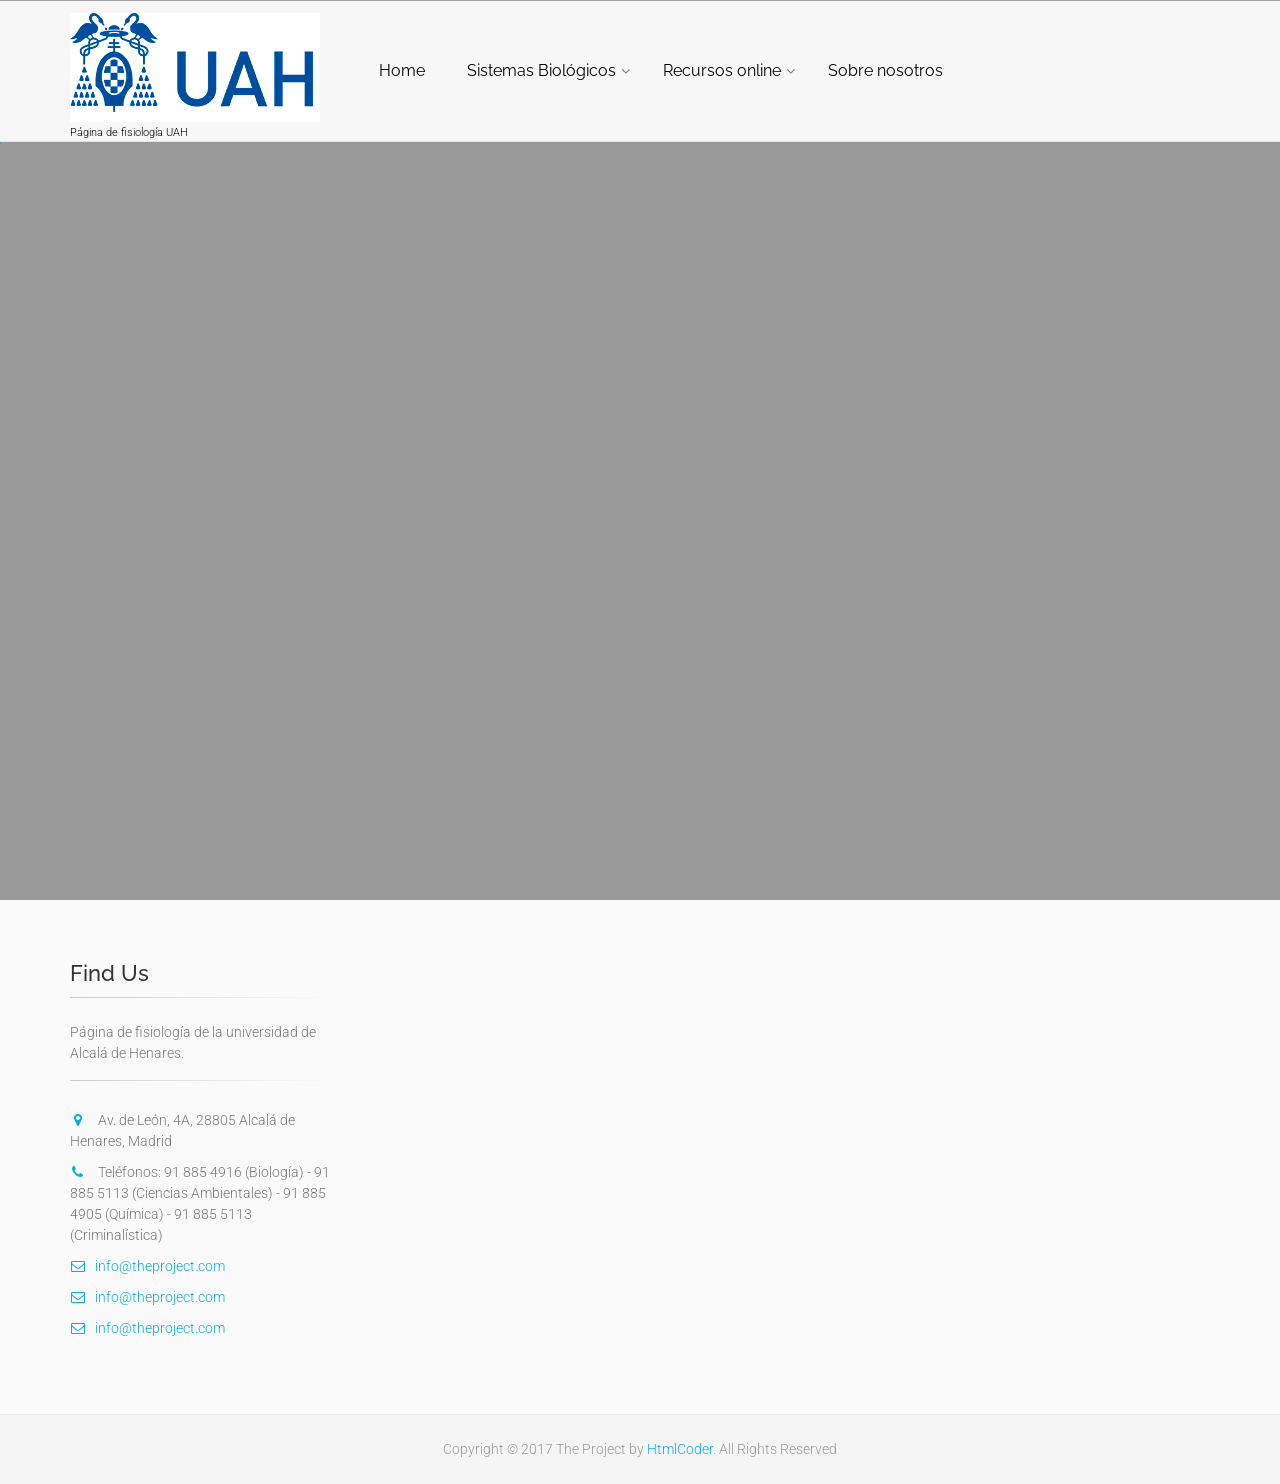
==== commit df342c0b: "tutoriales y complementos indiice cambiado, paginas de tutoriales y complementos metidas" ====
--- a/index.html
+++ b/index.html
@@ -151,40 +151,19 @@
 														
 													</li>
 													
-													<!-- mega-menu start -->
-													<li class="dropdown  mega-menu">
-														<a href="page-about.html" class="dropdown-toggle" data-toggle="dropdown">Sistemas Biológicos</a>
+													<li class="dropdown">
+														<a href="page-sistemas-biologicos.html">Sistemas Biológicos</a>
 														<ul class="dropdown-menu">
-															<li>
-																<div class="row" >
-																	<div class="col-lg-8 col-md-9">
-																		<h4 class="title">Sistemas/Aparatos</h4>
-																		<div class="row">
-																			<div class="col-sm-4">
-																				<div class="divider"></div>
-																				<ul class="menu">
-																					<li ><a href="page-about.html"><!--<i class="fa fa-angle-right">--></i>Sangre</a></li>
-																					<li ><a href="page-about-2.html">Sistema cardiovascular</a></li>
-																					<li ><a href="page-about-3.html">Sistema respiratorio</a></li>
-																					<li ><a href="page-about-4.html">Función renal</a></li>
-																					<li ><a href="page-about-me.html"></i>Sistema nervioso</a></li>
-																					<li ><a href="page-team.html">Aparato digestivo</a></li>
-																					<li ><a href="page-team-2.html">Sistema reproductor</a></li>
-																					<li ><a href="page-team-3.html">Sistema endocrino</a></li>
-																				</ul>
-																			</div>
-																		</div>
-																	</div>
-																	<div class="col-lg-4 col-md-3 hidden-sm">
-																		<h4 class="title"> <a href="page-about.html">Recursos biológicos</a></h4>
-																		<p class="mb-10">Página principal de los recursos biológicos.</p>
-																		<a href="page-about.html"><img src="images/Fisio/sistemasBiologicos.png" alt="The Project"></a>
-																	</div>
-																</div>
-															</li>
+															<li ><a href="page-sangre.html">Sangre</a></li>
+															<li ><a href="page-sistema-cardiovascular.html">Sistema cardiovascular</a></li>
+															<li ><a href="page-sistema-respiratorio.html">Sistema respiratorio</a></li>
+															<li ><a href="page-funcion-renal.html">Función renal</a></li>
+															<li ><a href="page-sangre.html">Sistema nervioso</a></li>
+															<li ><a href="page-sistema-cardiovascular.html">Aparato digestivo</a></li>
+															<li ><a href="page-sangre.html">Sistema reproductor</a></li>
+															<li ><a href="page-sistema-cardiovascular.html">Sistema endocrino</a></li>
 														</ul>
 													</li>
-													<!-- mega-menu end -->
 													<li class="dropdown ">
 														<a>Recursos online</a><!-- class="dropdown-toggle" data-toggle="dropdown" href="#"-->
 														<ul class="dropdown-menu">
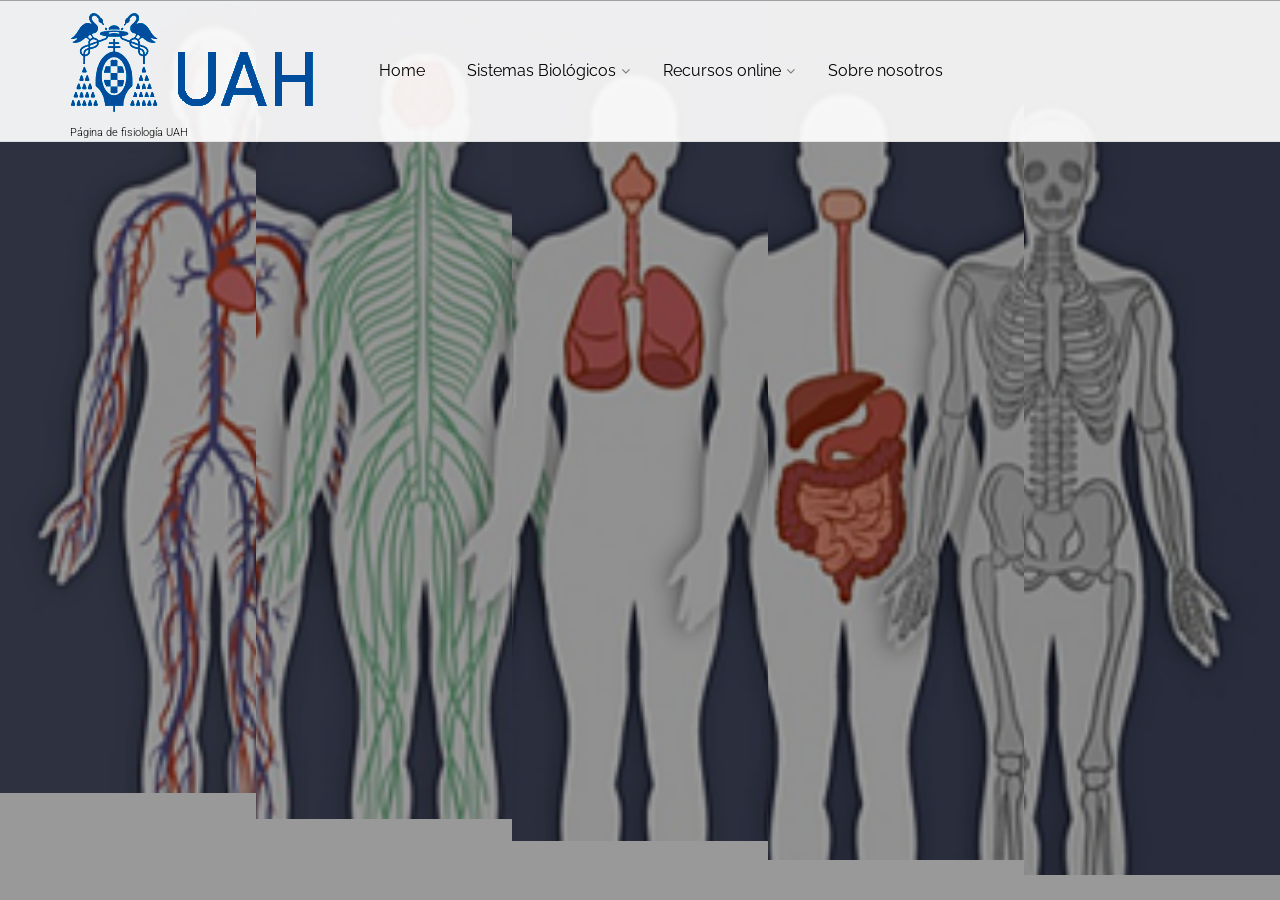
==== commit 78bfd099: "movidas paginas sin usar movidas paginas yy creadas 5 de 8 paginas de sistemas" ====
--- a/index.html
+++ b/index.html
@@ -158,17 +158,17 @@
 															<li ><a href="page-sistema-cardiovascular.html">Sistema cardiovascular</a></li>
 															<li ><a href="page-sistema-respiratorio.html">Sistema respiratorio</a></li>
 															<li ><a href="page-funcion-renal.html">Función renal</a></li>
-															<li ><a href="page-sangre.html">Sistema nervioso</a></li>
-															<li ><a href="page-sistema-cardiovascular.html">Aparato digestivo</a></li>
-															<li ><a href="page-sangre.html">Sistema reproductor</a></li>
-															<li ><a href="page-sistema-cardiovascular.html">Sistema endocrino</a></li>
+															<li ><a href="page-sistema-nervioso.html">Sistema nervioso</a></li>
+															<li ><a href="page-aparato-digestivo.html">Aparato digestivo</a></li>
+															<li ><a href="page-sistema-reproductor.html">Sistema reproductor</a></li>
+															<li ><a href="page-sistema-endocrino.html">Sistema endocrino</a></li>
 														</ul>
 													</li>
 													<li class="dropdown ">
 														<a>Recursos online</a><!-- class="dropdown-toggle" data-toggle="dropdown" href="#"-->
 														<ul class="dropdown-menu">
-															<li ><a href="features-dark-page.html">Tutoriales</a></li>
-															<li ><a href="features-typography.html">Complementos</a></li>
+															<li ><a href="page-tutoriales.html">Tutoriales</a></li>
+															<li ><a href="page-componentes.html">Complementos</a></li>
 														</ul>
 													</li>
 													
@@ -413,7 +413,7 @@
 								<li class="text-center" data-transition="random" data-slotamount="default" data-masterspeed="default" data-title="Sangre">
 
 								<!-- main image -->
-								<img src="images/Fisio/sangre.png" alt="slidebg1" data-bgposition="center center" data-bgrepeat="no-repeat" data-bgfit="cover" class="rev-slidebg">
+								<img src="images/Fisio/sangre.jpg" alt="slidebg1" data-bgposition="center center" data-bgrepeat="no-repeat" data-bgfit="cover" class="rev-slidebg">
 
 								<!-- Transparent Background -->
 								<div class="tp-caption dark-translucent-bg"
@@ -452,7 +452,7 @@
 								<li class="text-center" data-transition="random" data-slotamount="default" data-masterspeed="default" data-title="Sistema nervioso">
 
 								<!-- main image -->
-								<img src="images/Fisio/nervioso.png" alt="slidebg1" data-bgposition="center center" data-bgrepeat="no-repeat" data-bgfit="cover" class="rev-slidebg">
+								<img src="images/Fisio/sistema-nervioso.jpg" alt="slidebg1" data-bgposition="center center" data-bgrepeat="no-repeat" data-bgfit="cover" class="rev-slidebg">
 
 								<!-- Transparent Background -->
 								<div class="tp-caption dark-translucent-bg"
@@ -575,64 +575,6 @@
 			</div>
 			<!-- banner end -->
 
-
-
-
-
-
-			<div id="page-start"></div>
-
-			
-			<!-- section end -->
-			<!-- footer start (Add "dark" class to #footer in order to enable dark footer) -->
-			<!-- ================ -->
-			<footer id="footer" class="clearfix ">
-
-				<!-- .footer start -->
-				<!-- ================ -->
-				<div class="footer">
-					<div class="container">
-						<div class="footer-inner">
-							<div class="row">
-								<div class="col-md-3">
-									<div class="footer-content">
-										<h2 class="title">Find Us</h2>
-										<div class="separator-2"></div>
-										<p>Página de fisiología de la universidad de Alcalá de Henares.</p>
-										
-										<div class="separator-2"></div>
-										<ul class="list-icons">
-											<li><i class="fa fa-map-marker pr-10 text-default"></i> Av. de León, 4A, 28805 Alcalá de Henares, Madrid</li>
-											<li><i class="fa fa-phone pr-10 text-default"></i> Teléfonos: 91 885 4916 (Biología) - 91 885 5113 (Ciencias Ambientales) - 91 885 4905 (Química) - 91 885 5113 (Criminalística)</li>
-											<li><a href="mailto:info@theproject.com"><i class="fa fa-envelope-o pr-10"></i>info@theproject.com</a></li>
-											<li><a href="mailto:info@theproject.com"><i class="fa fa-envelope-o pr-10"></i>info@theproject.com</a></li>
-											<li><a href="mailto:info@theproject.com"><i class="fa fa-envelope-o pr-10"></i>info@theproject.com</a></li>
-										</ul>
-									</div>
-								</div>
-							</div>
-						</div>
-					</div>
-				</div>
-				<!-- .footer end -->
-
-				<!-- .subfooter start -->
-				<!-- ================ -->
-				<div class="subfooter">
-					<div class="container">
-						<div class="subfooter-inner">
-							<div class="row">
-								<div class="col-md-12">
-									<p class="text-center">Copyright © 2017 The Project by <a target="_blank" href="http://htmlcoder.me">HtmlCoder</a>. All Rights Reserved</p>
-								</div>
-							</div>
-						</div>
-					</div>
-				</div>
-				<!-- .subfooter end -->
-
-			</footer>
-			<!-- footer end -->
 			
 		</div>
 		<!-- page-wrapper end -->
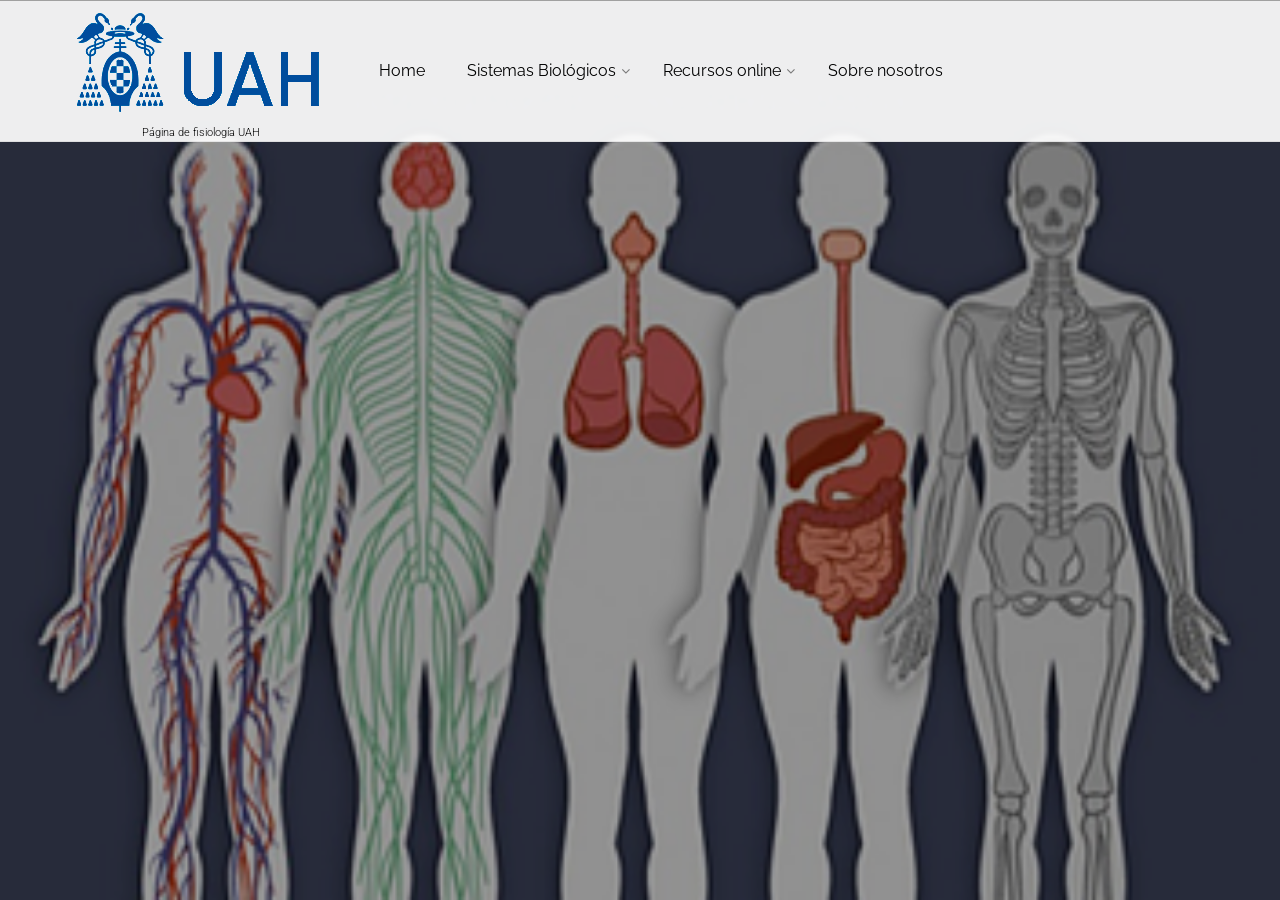
==== commit cb30350c: "Retoques menores Retoques menores" ====
--- a/index.html
+++ b/index.html
@@ -3,100 +3,101 @@
 <!--[if gt IE 9]> <html lang="zxx" class="ie"> <![endif]-->
 <!--[if !IE]><!-->
 <html dir="ltr" lang="zxx">
-	<!--<![endif]-->
-
-	<head>
-		<meta charset="utf-8">
-		<title>The Project | Home</title>
-		<meta name="description" content="The Project a Bootstrap-based, Responsive HTML5 Template">
-		<meta name="author" content="htmlcoder.me">
-
-		<!-- Mobile Meta -->
-		<meta name="viewport" content="width=device-width, initial-scale=1.0">
-
-
-		<!-- Favicon -->
-		<link rel="shortcut icon" href="images/Fisio/uahLogo.png">
-
-		<!-- Web Fonts -->
-		<link href='http://fonts.googleapis.com/css?family=Roboto:400,300,300italic,400italic,500,500italic,700,700italic' rel='stylesheet' type='text/css'>
-		<link href='http://fonts.googleapis.com/css?family=Raleway:700,400,300' rel='stylesheet' type='text/css'>
-		<link href='http://fonts.googleapis.com/css?family=Pacifico' rel='stylesheet' type='text/css'>
-		<link href='http://fonts.googleapis.com/css?family=PT+Serif' rel='stylesheet' type='text/css'>
-
-		<!-- Bootstrap core CSS -->
-		<link href="bootstrap/css/bootstrap.css" rel="stylesheet">
-
-		<!-- Font Awesome CSS -->
-		<link href="fonts/font-awesome/css/font-awesome.css" rel="stylesheet">
-
-		<!-- Fontello CSS -->
-		<link href="fonts/fontello/css/fontello.css" rel="stylesheet">
-
-		<!-- Plugins -->
-		<link href="plugins/magnific-popup/magnific-popup.css" rel="stylesheet">
-		<link href="plugins/rs-plugin-5/css/settings.css" rel="stylesheet">
-		<link href="plugins/rs-plugin-5/css/layers.css" rel="stylesheet">
-		<link href="plugins/rs-plugin-5/css/navigation.css" rel="stylesheet">
-		<link href="css/animations.css" rel="stylesheet">
-		<link href="plugins/owlcarousel2/assets/owl.carousel.min.css" rel="stylesheet">
-		<link href="plugins/owlcarousel2/assets/owl.theme.default.min.css" rel="stylesheet">
-		<link href="plugins/hover/hover-min.css" rel="stylesheet">		
-		
-		<!-- The Project's core CSS file -->
-		<!-- Use css/rtl_style.css for RTL version -->
-		<link href="css/style.css" rel="stylesheet" >
-		<!-- The Project's Typography CSS file, includes used fonts -->
-		<!-- Used font for body: Roboto -->
-		<!-- Used font for headings: Raleway -->
-		<!-- Use css/rtl_typography-default.css for RTL version -->
-		<link href="css/typography-default.css" rel="stylesheet" >
-		<!-- Color Scheme (In order to change the color scheme, replace the blue.css with the color scheme that you prefer)-->
-		<link href="css/skins/light_blue.css" rel="stylesheet">
-		
-
-		<!-- Custom css --> 
-		<link href="css/custom.css" rel="stylesheet">
-		
-	</head>
-
-	<!-- body classes:  -->
-	<!-- "boxed": boxed layout mode e.g. <body class="boxed"> -->
-	<!-- "pattern-1 ... pattern-9": background patterns for boxed layout mode e.g. <body class="boxed pattern-1"> -->
-	<!-- "transparent-header": makes the header transparent and pulls the banner to top -->
-	<!-- "gradient-background-header": applies gradient background to header -->
-	<!-- "page-loader-1 ... page-loader-6": add a page loader to the page (more info @components-page-loaders.html) -->
-	<body class="no-trans front-page transparent-header  ">
-
-		<!-- scrollToTop -->
-		<!-- ================ -->
-		<div class="scrollToTop circle"><i class="icon-up-open-big"></i></div>
-		
+<!--<![endif]-->
+
+<head>
+	<meta charset="utf-8">
+	<title>Fisionline | Home</title>
+	<meta name="description" content="Fisionline home page">
+	<meta name="author" content="Ignacio Ribera Diaz">
+
+	<!-- Mobile Meta -->
+	<meta name="viewport" content="width=device-width, initial-scale=1.0">
+
+
+	<!-- Favicon -->
+	<link rel="shortcut icon" href="images/Fisio/uahLogo.png">
+
+	<!-- Web Fonts -->
+	<link href='http://fonts.googleapis.com/css?family=Roboto:400,300,300italic,400italic,500,500italic,700,700italic' rel='stylesheet'
+	 type='text/css'>
+	<link href='http://fonts.googleapis.com/css?family=Raleway:700,400,300' rel='stylesheet' type='text/css'>
+	<link href='http://fonts.googleapis.com/css?family=Pacifico' rel='stylesheet' type='text/css'>
+	<link href='http://fonts.googleapis.com/css?family=PT+Serif' rel='stylesheet' type='text/css'>
+
+	<!-- Bootstrap core CSS -->
+	<link href="bootstrap/css/bootstrap.css" rel="stylesheet">
+
+	<!-- Font Awesome CSS -->
+	<link href="fonts/font-awesome/css/font-awesome.css" rel="stylesheet">
+
+	<!-- Fontello CSS -->
+	<link href="fonts/fontello/css/fontello.css" rel="stylesheet">
+
+	<!-- Plugins -->
+	<link href="plugins/magnific-popup/magnific-popup.css" rel="stylesheet">
+	<link href="plugins/rs-plugin-5/css/settings.css" rel="stylesheet">
+	<link href="plugins/rs-plugin-5/css/layers.css" rel="stylesheet">
+	<link href="plugins/rs-plugin-5/css/navigation.css" rel="stylesheet">
+	<link href="css/animations.css" rel="stylesheet">
+	<link href="plugins/owlcarousel2/assets/owl.carousel.min.css" rel="stylesheet">
+	<link href="plugins/owlcarousel2/assets/owl.theme.default.min.css" rel="stylesheet">
+	<link href="plugins/hover/hover-min.css" rel="stylesheet">
+
+	<!-- The Project's core CSS file -->
+	<!-- Use css/rtl_style.css for RTL version -->
+	<link href="css/style.css" rel="stylesheet">
+	<!-- The Project's Typography CSS file, includes used fonts -->
+	<!-- Used font for body: Roboto -->
+	<!-- Used font for headings: Raleway -->
+	<!-- Use css/rtl_typography-default.css for RTL version -->
+	<link href="css/typography-default.css" rel="stylesheet">
+	<!-- Color Scheme (In order to change the color scheme, replace the blue.css with the color scheme that you prefer)-->
+	<link href="css/skins/light_blue.css" rel="stylesheet">
+
+
+	<!-- Custom css -->
+	<link href="css/custom.css" rel="stylesheet">
+
+</head>
+
+<!-- body classes:  -->
+<!-- "boxed": boxed layout mode e.g. <body class="boxed"> -->
+<!-- "pattern-1 ... pattern-9": background patterns for boxed layout mode e.g. <body class="boxed pattern-1"> -->
+<!-- "transparent-header": makes the header transparent and pulls the banner to top -->
+<!-- "gradient-background-header": applies gradient background to header -->
+<!-- "page-loader-1 ... page-loader-6": add a page loader to the page (more info @components-page-loaders.html) -->
+
+<body class="no-trans front-page transparent-header  ">
+
+	<!-- scrollToTop -->
+	<!-- ================ -->
+	<div class="scrollToTop circle"><i class="icon-up-open-big"></i></div>
+	<center>
 		<!-- page wrapper start -->
 		<!-- ================ -->
 		<div class="page-wrapper">
-		
+
 			<!-- header-container start -->
 			<div class="header-container">
-				
-				
+
+
 				<!-- header start -->
 				<!-- classes:  -->
 				<!-- "fixed": enables fixed navigation mode (sticky menu) e.g. class="header fixed clearfix" -->
 				<!-- "dark": dark version of header e.g. class="header dark clearfix" -->
 				<!-- "full-width": mandatory class for the full-width menu layout -->
 				<!-- "centered": mandatory class for the centered logo layout -->
-				<!-- ================ --> 
+				<!-- ================ -->
 				<header class="header  fixed clearfix">
-
 					<div class="container">
 						<div class="row">
 							<div class="col-md-3 ">
 								<!-- header-first start -->
 								<!-- ================ -->
 								<div class="header-first clearfix">
-									
-									
+
+
 									<!-- logo -->
 									<div id="logo" class="logo">
 										<a href="index.html"><img id="logo_img" src="images/Fisio/uahAcronimo.png" alt="The Project"></a>
@@ -105,99 +106,100 @@
 									<!-- name-and-slogan -->
 									<div class="site-slogan">
 										Página de fisiología UAH
-									</div> 
+									</div>
 
 								</div>
 								<!-- header-first end -->
 
 							</div>
-							<div class="col-md-9" >
-					
+							<div class="col-md-9">
+
 								<!-- header-second start -->
 								<!-- ================ -->
-								<div class="header-second clearfix" >
-									
-								<!-- main-navigation start -->
-								<!-- classes: -->
-								<!-- "onclick": Makes the dropdowns open on click, this the default bootstrap behavior e.g. class="main-navigation onclick" -->
-								<!-- "animated": Enables animations on dropdowns opening e.g. class="main-navigation animated" -->
-								<!-- "with-dropdown-buttons": Mandatory class that adds extra space, to the main navigation, for the search and cart dropdowns -->
-								<!-- ================ -->
-								<div class="main-navigation  animated with-dropdown-buttons">
-
-									<!-- navbar start -->
+								<div class="header-second clearfix">
+
+									<!-- main-navigation start -->
+									<!-- classes: -->
+									<!-- "onclick": Makes the dropdowns open on click, this the default bootstrap behavior e.g. class="main-navigation onclick" -->
+									<!-- "animated": Enables animations on dropdowns opening e.g. class="main-navigation animated" -->
+									<!-- "with-dropdown-buttons": Mandatory class that adds extra space, to the main navigation, for the search and cart dropdowns -->
 									<!-- ================ -->
-									<nav class="navbar navbar-default" role="navigation">
-										<div class="container-fluid">
-
-											<!-- Toggle get grouped for better mobile display -->
-											<div class="navbar-header">
-												<button type="button" class="navbar-toggle" data-toggle="collapse" data-target="#navbar-collapse-1">
-													<span class="sr-only">Toggle navigation</span>
-													<span class="icon-bar"></span>
-													<span class="icon-bar"></span>
-													<span class="icon-bar"></span>
-												</button>
-												
+
+									<div class="main-navigation  animated with-dropdown-buttons">
+
+										<!-- navbar start -->
+										<!-- ================ -->
+										<nav class="navbar navbar-default" role="navigation">
+											<div class="container-fluid">
+
+												<!-- Toggle get grouped for better mobile display -->
+												<div class="navbar-header">
+													<button type="button" class="navbar-toggle" data-toggle="collapse" data-target="#navbar-collapse-1">
+														<span class="sr-only">Toggle navigation</span>
+														<span class="icon-bar"></span>
+														<span class="icon-bar"></span>
+														<span class="icon-bar"></span>
+													</button>
+
+												</div>
+
+												<!-- Collect the nav links, forms, and other content for toggling -->
+												<div class="collapse navbar-collapse" id="navbar-collapse-1">
+													<!-- main-menu -->
+													<ul class="nav navbar-nav ">
+
+														<li>
+															<a href="index.html">Home</a>
+
+														</li>
+
+														<li class="dropdown">
+															<a href="page-sistemas-biologicos.html">Sistemas Biológicos</a>
+															<ul class="dropdown-menu">
+																<li><a href="page-sangre.html">Sangre</a></li>
+																<li><a href="page-sistema-cardiovascular.html">Sistema cardiovascular</a></li>
+																<li><a href="page-sistema-respiratorio.html">Sistema respiratorio</a></li>
+																<li><a href="page-funcion-renal.html">Función renal</a></li>
+																<li><a href="page-sistema-nervioso.html">Sistema nervioso</a></li>
+																<li><a href="page-aparato-digestivo.html">Aparato digestivo</a></li>
+																<li><a href="page-sistema-reproductor.html">Sistema reproductor</a></li>
+																<li><a href="page-sistema-endocrino.html">Sistema endocrino</a></li>
+															</ul>
+														</li>
+														<li class="dropdown ">
+															<a>Recursos online</a><!-- class="dropdown-toggle" data-toggle="dropdown" href="#"-->
+															<ul class="dropdown-menu">
+																<li><a href="page-tutoriales.html">Tutoriales</a></li>
+																<li><a href="page-componentes.html">Complementos</a></li>
+															</ul>
+														</li>
+
+														<li>
+															<a href="page-about-us.html">Sobre nosotros</a>
+														</li>
+													</ul>
+													<!-- main-menu end -->
+
+												</div>
+
 											</div>
-
-											<!-- Collect the nav links, forms, and other content for toggling -->
-											<div class="collapse navbar-collapse" id="navbar-collapse-1">
-												<!-- main-menu -->
-												<ul class="nav navbar-nav ">
-
-													<li >
-														<a href="index.html">Home</a>
-														
-													</li>
-													
-													<li class="dropdown">
-														<a href="page-sistemas-biologicos.html">Sistemas Biológicos</a>
-														<ul class="dropdown-menu">
-															<li ><a href="page-sangre.html">Sangre</a></li>
-															<li ><a href="page-sistema-cardiovascular.html">Sistema cardiovascular</a></li>
-															<li ><a href="page-sistema-respiratorio.html">Sistema respiratorio</a></li>
-															<li ><a href="page-funcion-renal.html">Función renal</a></li>
-															<li ><a href="page-sistema-nervioso.html">Sistema nervioso</a></li>
-															<li ><a href="page-aparato-digestivo.html">Aparato digestivo</a></li>
-															<li ><a href="page-sistema-reproductor.html">Sistema reproductor</a></li>
-															<li ><a href="page-sistema-endocrino.html">Sistema endocrino</a></li>
-														</ul>
-													</li>
-													<li class="dropdown ">
-														<a>Recursos online</a><!-- class="dropdown-toggle" data-toggle="dropdown" href="#"-->
-														<ul class="dropdown-menu">
-															<li ><a href="page-tutoriales.html">Tutoriales</a></li>
-															<li ><a href="page-componentes.html">Complementos</a></li>
-														</ul>
-													</li>
-													
-													<li>
-														<a href="page-about-us.html">Sobre nosotros</a>
-													</li>
-												</ul>
-												<!-- main-menu end -->
-												
-											</div>
-
-										</div>
-									</nav>
-									<!-- navbar end -->
-
-								</div>
-								<!-- main-navigation end -->
+										</nav>
+										<!-- navbar end -->
+
+									</div>
+									<!-- main-navigation end -->
+
 								</div>
 								<!-- header-second end -->
-					
+
 							</div>
 						</div>
 					</div>
-					
 				</header>
 				<!-- header end -->
 			</div>
 			<!-- header-container end -->
-		
+
 			<!-- banner start -->
 			<!-- ================ -->
 			<div class="banner clearfix">
@@ -215,37 +217,21 @@
 								<!-- ================ -->
 								<li class="text-center" data-transition="random" data-slotamount="default" data-masterspeed="default" data-title="Sistemas biológicos">
 
-								<!-- main image -->
-								<img src="images/Fisio/sistemasBiologicos.png" alt="slidebg1" data-bgposition="center center" data-bgrepeat="no-repeat" data-bgfit="cover" class="rev-slidebg">
-
-								<!-- Transparent Background -->
-								<div class="tp-caption dark-translucent-bg"
-									data-x="center"
-									data-y="center"
-									data-start="0"
-									data-transform_idle="o:1;"
-									data-transform_in="o:0;s:600;e:Power2.easeInOut;"
-									data-transform_out="o:0;s:600;"
-									data-width="5000"
-									data-height="5000">
-								</div>
-
-								<!-- LAYER NR. 1 -->
-								<div class="tp-caption xlarge_white"
-									data-x="center"
-									data-y="center"
-									data-start="1000"
-									data-end="5000"
-									data-splitin="chars"
-									data-splitout="chars"
-									data-elementdelay="0.1"
-									data-endelementdelay="0.1"
-									data-transform_idle="o:1;"
-									data-transform_in="x:[50%];o:0;s:600;e:Power4.easeInOut;"
-									data-transform_out="x:[-50%];o:0;s:200;e:Power2.easeInOut;"
-									data-mask_in="x:0;y:0;s:inherit;e:inherit;"
-									data-mask_out="x:inherit;y:inherit;s:inherit;e:inherit;"> <a href="page-404.html">Sistemas biológicos </a>
-								</div>
+									<!-- main image -->
+									<img src="images/Fisio/sistemasBiologicos.png" alt="slidebg1" data-bgposition="center center" data-bgrepeat="no-repeat" data-bgfit="cover"
+									 class="rev-slidebg">
+
+									<!-- Transparent Background -->
+									<div class="tp-caption dark-translucent-bg" data-x="center" data-y="center" data-start="0" data-transform_idle="o:1;" data-transform_in="o:0;s:600;e:Power2.easeInOut;"
+									 data-transform_out="o:0;s:600;" data-width="5000" data-height="5000">
+									</div>
+
+									<!-- LAYER NR. 1 -->
+									<div class="tp-caption xlarge_white" data-x="center" data-y="center" data-start="1000" data-end="5000" data-splitin="chars"
+									 data-splitout="chars" data-elementdelay="0.1" data-endelementdelay="0.1" data-transform_idle="o:1;" data-transform_in="x:[50%];o:0;s:600;e:Power4.easeInOut;"
+									 data-transform_out="x:[-50%];o:0;s:200;e:Power2.easeInOut;" data-mask_in="x:0;y:0;s:inherit;e:inherit;" data-mask_out="x:inherit;y:inherit;s:inherit;e:inherit;">
+										<a href="page-404.html">Sistemas biológicos </a>
+									</div>
 
 								</li>
 								<!-- slide 1 end -->
@@ -256,37 +242,21 @@
 								<!-- ================ -->
 								<li class="text-center" data-transition="random" data-slotamount="default" data-masterspeed="default" data-title="Respiratorio">
 
-								<!-- main image -->
-								<img src="images/Fisio/respiratorio.png" alt="slidebg1" data-bgposition="center center" data-bgrepeat="no-repeat" data-bgfit="cover" class="rev-slidebg">
-
-								<!-- Transparent Background -->
-								<div class="tp-caption dark-translucent-bg"
-									data-x="center"
-									data-y="center"
-									data-start="0"
-									data-transform_idle="o:1;"
-									data-transform_in="o:0;s:600;e:Power2.easeInOut;"
-									data-transform_out="o:0;s:600;"
-									data-width="5000"
-									data-height="5000">
-								</div>
-
-								<!-- LAYER NR. 1 -->
-								<div class="tp-caption xlarge_white"
-									data-x="center"
-									data-y="center"
-									data-start="1000"
-									data-end="5000"
-									data-splitin="chars"
-									data-splitout="chars"
-									data-elementdelay="0.1"
-									data-endelementdelay="0.1"
-									data-transform_idle="o:1;"
-									data-transform_in="x:[50%];o:0;s:600;e:Power4.easeInOut;"
-									data-transform_out="x:[-50%];o:0;s:200;e:Power2.easeInOut;"
-									data-mask_in="x:0;y:0;s:inherit;e:inherit;"
-									data-mask_out="x:inherit;y:inherit;s:inherit;e:inherit;"> <a href="page-404.html">Aparato respiratorio</a>
-								</div>
+									<!-- main image -->
+									<img src="images/Fisio/respiratorio.png" alt="slidebg1" data-bgposition="center center" data-bgrepeat="no-repeat" data-bgfit="cover"
+									 class="rev-slidebg">
+
+									<!-- Transparent Background -->
+									<div class="tp-caption dark-translucent-bg" data-x="center" data-y="center" data-start="0" data-transform_idle="o:1;" data-transform_in="o:0;s:600;e:Power2.easeInOut;"
+									 data-transform_out="o:0;s:600;" data-width="5000" data-height="5000">
+									</div>
+
+									<!-- LAYER NR. 1 -->
+									<div class="tp-caption xlarge_white" data-x="center" data-y="center" data-start="1000" data-end="5000" data-splitin="chars"
+									 data-splitout="chars" data-elementdelay="0.1" data-endelementdelay="0.1" data-transform_idle="o:1;" data-transform_in="x:[50%];o:0;s:600;e:Power4.easeInOut;"
+									 data-transform_out="x:[-50%];o:0;s:200;e:Power2.easeInOut;" data-mask_in="x:0;y:0;s:inherit;e:inherit;" data-mask_out="x:inherit;y:inherit;s:inherit;e:inherit;">
+										<a href="page-404.html">Aparato respiratorio</a>
+									</div>
 
 								</li>
 								<!-- slide 2 end -->
@@ -295,37 +265,21 @@
 								<!-- ================ -->
 								<li class="text-center" data-transition="random" data-slotamount="default" data-masterspeed="default" data-title="Aparato circulatorio">
 
-								<!-- main image -->
-								<img src="images/Fisio/circulatorio.png" alt="slidebg1" data-bgposition="center center" data-bgrepeat="no-repeat" data-bgfit="cover" class="rev-slidebg">
-
-								<!-- Transparent Background -->
-								<div class="tp-caption dark-translucent-bg"
-									data-x="center"
-									data-y="center"
-									data-start="0"
-									data-transform_idle="o:1;"
-									data-transform_in="o:0;s:600;e:Power2.easeInOut;"
-									data-transform_out="o:0;s:600;"
-									data-width="5000"
-									data-height="5000">
-								</div>
-
-								<!-- LAYER NR. 1 -->
-								<div class="tp-caption xlarge_white"
-									data-x="center"
-									data-y="center"
-									data-start="1000"
-									data-end="5000"
-									data-splitin="chars"
-									data-splitout="chars"
-									data-elementdelay="0.1"
-									data-endelementdelay="0.1"
-									data-transform_idle="o:1;"
-									data-transform_in="x:[50%];o:0;s:600;e:Power4.easeInOut;"
-									data-transform_out="x:[-50%];o:0;s:200;e:Power2.easeInOut;"
-									data-mask_in="x:0;y:0;s:inherit;e:inherit;"
-									data-mask_out="x:inherit;y:inherit;s:inherit;e:inherit;"> <a href="page-404.html">Aparato circulatorio</a>
-								</div>
+									<!-- main image -->
+									<img src="images/Fisio/circulatorio.png" alt="slidebg1" data-bgposition="center center" data-bgrepeat="no-repeat" data-bgfit="cover"
+									 class="rev-slidebg">
+
+									<!-- Transparent Background -->
+									<div class="tp-caption dark-translucent-bg" data-x="center" data-y="center" data-start="0" data-transform_idle="o:1;" data-transform_in="o:0;s:600;e:Power2.easeInOut;"
+									 data-transform_out="o:0;s:600;" data-width="5000" data-height="5000">
+									</div>
+
+									<!-- LAYER NR. 1 -->
+									<div class="tp-caption xlarge_white" data-x="center" data-y="center" data-start="1000" data-end="5000" data-splitin="chars"
+									 data-splitout="chars" data-elementdelay="0.1" data-endelementdelay="0.1" data-transform_idle="o:1;" data-transform_in="x:[50%];o:0;s:600;e:Power4.easeInOut;"
+									 data-transform_out="x:[-50%];o:0;s:200;e:Power2.easeInOut;" data-mask_in="x:0;y:0;s:inherit;e:inherit;" data-mask_out="x:inherit;y:inherit;s:inherit;e:inherit;">
+										<a href="page-404.html">Aparato circulatorio</a>
+									</div>
 
 								</li>
 								<!-- slide 3 end -->
@@ -334,37 +288,21 @@
 								<!-- ================ -->
 								<li class="text-center" data-transition="random" data-slotamount="default" data-masterspeed="default" data-title="Función renal">
 
-								<!-- main image -->
-								<img src="images/Fisio/renal.png" alt="slidebg1" data-bgposition="center center" data-bgrepeat="no-repeat" data-bgfit="cover" class="rev-slidebg">
-
-								<!-- Transparent Background -->
-								<div class="tp-caption dark-translucent-bg"
-									data-x="center"
-									data-y="center"
-									data-start="0"
-									data-transform_idle="o:1;"
-									data-transform_in="o:0;s:600;e:Power2.easeInOut;"
-									data-transform_out="o:0;s:600;"
-									data-width="5000"
-									data-height="5000">
-								</div>
-
-								<!-- LAYER NR. 1 -->
-								<div class="tp-caption xlarge_white"
-									data-x="center"
-									data-y="center"
-									data-start="1000"
-									data-end="5000"
-									data-splitin="chars"
-									data-splitout="chars"
-									data-elementdelay="0.1"
-									data-endelementdelay="0.1"
-									data-transform_idle="o:1;"
-									data-transform_in="x:[50%];o:0;s:600;e:Power4.easeInOut;"
-									data-transform_out="x:[-50%];o:0;s:200;e:Power2.easeInOut;"
-									data-mask_in="x:0;y:0;s:inherit;e:inherit;"
-									data-mask_out="x:inherit;y:inherit;s:inherit;e:inherit;"> <a href="page-404.html">Función renal</a>
-								</div>
+									<!-- main image -->
+									<img src="images/Fisio/renal.png" alt="slidebg1" data-bgposition="center center" data-bgrepeat="no-repeat" data-bgfit="cover"
+									 class="rev-slidebg">
+
+									<!-- Transparent Background -->
+									<div class="tp-caption dark-translucent-bg" data-x="center" data-y="center" data-start="0" data-transform_idle="o:1;" data-transform_in="o:0;s:600;e:Power2.easeInOut;"
+									 data-transform_out="o:0;s:600;" data-width="5000" data-height="5000">
+									</div>
+
+									<!-- LAYER NR. 1 -->
+									<div class="tp-caption xlarge_white" data-x="center" data-y="center" data-start="1000" data-end="5000" data-splitin="chars"
+									 data-splitout="chars" data-elementdelay="0.1" data-endelementdelay="0.1" data-transform_idle="o:1;" data-transform_in="x:[50%];o:0;s:600;e:Power4.easeInOut;"
+									 data-transform_out="x:[-50%];o:0;s:200;e:Power2.easeInOut;" data-mask_in="x:0;y:0;s:inherit;e:inherit;" data-mask_out="x:inherit;y:inherit;s:inherit;e:inherit;">
+										<a href="page-404.html">Función renal</a>
+									</div>
 
 								</li>
 								<!-- slide 4 end -->
@@ -373,37 +311,21 @@
 								<!-- ================ -->
 								<li class="text-center" data-transition="random" data-slotamount="default" data-masterspeed="default" data-title="Aparato reproductor">
 
-								<!-- main image -->
-								<img src="images/Fisio/reproductor.png" alt="slidebg1" data-bgposition="center center" data-bgrepeat="no-repeat" data-bgfit="cover" class="rev-slidebg">
-
-								<!-- Transparent Background -->
-								<div class="tp-caption dark-translucent-bg"
-									data-x="center"
-									data-y="center"
-									data-start="0"
-									data-transform_idle="o:1;"
-									data-transform_in="o:0;s:600;e:Power2.easeInOut;"
-									data-transform_out="o:0;s:600;"
-									data-width="5000"
-									data-height="5000">
-								</div>
-
-								<!-- LAYER NR. 1 -->
-								<div class="tp-caption xlarge_white"
-									data-x="center"
-									data-y="center"
-									data-start="1000"
-									data-end="5000"
-									data-splitin="chars"
-									data-splitout="chars"
-									data-elementdelay="0.1"
-									data-endelementdelay="0.1"
-									data-transform_idle="o:1;"
-									data-transform_in="x:[50%];o:0;s:600;e:Power4.easeInOut;"
-									data-transform_out="x:[-50%];o:0;s:200;e:Power2.easeInOut;"
-									data-mask_in="x:0;y:0;s:inherit;e:inherit;"
-									data-mask_out="x:inherit;y:inherit;s:inherit;e:inherit;"> <a href="page-404.html">Aparato reproductor</a>
-								</div>
+									<!-- main image -->
+									<img src="images/Fisio/reproductor.png" alt="slidebg1" data-bgposition="center center" data-bgrepeat="no-repeat" data-bgfit="cover"
+									 class="rev-slidebg">
+
+									<!-- Transparent Background -->
+									<div class="tp-caption dark-translucent-bg" data-x="center" data-y="center" data-start="0" data-transform_idle="o:1;" data-transform_in="o:0;s:600;e:Power2.easeInOut;"
+									 data-transform_out="o:0;s:600;" data-width="5000" data-height="5000">
+									</div>
+
+									<!-- LAYER NR. 1 -->
+									<div class="tp-caption xlarge_white" data-x="center" data-y="center" data-start="1000" data-end="5000" data-splitin="chars"
+									 data-splitout="chars" data-elementdelay="0.1" data-endelementdelay="0.1" data-transform_idle="o:1;" data-transform_in="x:[50%];o:0;s:600;e:Power4.easeInOut;"
+									 data-transform_out="x:[-50%];o:0;s:200;e:Power2.easeInOut;" data-mask_in="x:0;y:0;s:inherit;e:inherit;" data-mask_out="x:inherit;y:inherit;s:inherit;e:inherit;">
+										<a href="page-404.html">Aparato reproductor</a>
+									</div>
 
 								</li>
 								<!-- slide 5 end -->
@@ -412,37 +334,21 @@
 								<!-- ================ -->
 								<li class="text-center" data-transition="random" data-slotamount="default" data-masterspeed="default" data-title="Sangre">
 
-								<!-- main image -->
-								<img src="images/Fisio/sangre.jpg" alt="slidebg1" data-bgposition="center center" data-bgrepeat="no-repeat" data-bgfit="cover" class="rev-slidebg">
-
-								<!-- Transparent Background -->
-								<div class="tp-caption dark-translucent-bg"
-									data-x="center"
-									data-y="center"
-									data-start="0"
-									data-transform_idle="o:1;"
-									data-transform_in="o:0;s:600;e:Power2.easeInOut;"
-									data-transform_out="o:0;s:600;"
-									data-width="5000"
-									data-height="5000">
-								</div>
-
-								<!-- LAYER NR. 1 -->
-								<div class="tp-caption xlarge_white"
-									data-x="center"
-									data-y="center"
-									data-start="1000"
-									data-end="5000"
-									data-splitin="chars"
-									data-splitout="chars"
-									data-elementdelay="0.1"
-									data-endelementdelay="0.1"
-									data-transform_idle="o:1;"
-									data-transform_in="x:[50%];o:0;s:600;e:Power4.easeInOut;"
-									data-transform_out="x:[-50%];o:0;s:200;e:Power2.easeInOut;"
-									data-mask_in="x:0;y:0;s:inherit;e:inherit;"
-									data-mask_out="x:inherit;y:inherit;s:inherit;e:inherit;"> <a href="page-404.html">Sangre</a>
-								</div>
+									<!-- main image -->
+									<img src="images/Fisio/sangre.jpg" alt="slidebg1" data-bgposition="center center" data-bgrepeat="no-repeat" data-bgfit="cover"
+									 class="rev-slidebg">
+
+									<!-- Transparent Background -->
+									<div class="tp-caption dark-translucent-bg" data-x="center" data-y="center" data-start="0" data-transform_idle="o:1;" data-transform_in="o:0;s:600;e:Power2.easeInOut;"
+									 data-transform_out="o:0;s:600;" data-width="5000" data-height="5000">
+									</div>
+
+									<!-- LAYER NR. 1 -->
+									<div class="tp-caption xlarge_white" data-x="center" data-y="center" data-start="1000" data-end="5000" data-splitin="chars"
+									 data-splitout="chars" data-elementdelay="0.1" data-endelementdelay="0.1" data-transform_idle="o:1;" data-transform_in="x:[50%];o:0;s:600;e:Power4.easeInOut;"
+									 data-transform_out="x:[-50%];o:0;s:200;e:Power2.easeInOut;" data-mask_in="x:0;y:0;s:inherit;e:inherit;" data-mask_out="x:inherit;y:inherit;s:inherit;e:inherit;">
+										<a href="page-404.html">Sangre</a>
+									</div>
 
 								</li>
 								<!-- slide 6 end -->
@@ -451,37 +357,21 @@
 								<!-- ================ -->
 								<li class="text-center" data-transition="random" data-slotamount="default" data-masterspeed="default" data-title="Sistema nervioso">
 
-								<!-- main image -->
-								<img src="images/Fisio/sistema-nervioso.jpg" alt="slidebg1" data-bgposition="center center" data-bgrepeat="no-repeat" data-bgfit="cover" class="rev-slidebg">
-
-								<!-- Transparent Background -->
-								<div class="tp-caption dark-translucent-bg"
-									data-x="center"
-									data-y="center"
-									data-start="0"
-									data-transform_idle="o:1;"
-									data-transform_in="o:0;s:600;e:Power2.easeInOut;"
-									data-transform_out="o:0;s:600;"
-									data-width="5000"
-									data-height="5000">
-								</div>
-
-								<!-- LAYER NR. 1 -->
-								<div class="tp-caption xlarge_white"
-									data-x="center"
-									data-y="center"
-									data-start="1000"
-									data-end="5000"
-									data-splitin="chars"
-									data-splitout="chars"
-									data-elementdelay="0.1"
-									data-endelementdelay="0.1"
-									data-transform_idle="o:1;"
-									data-transform_in="x:[50%];o:0;s:600;e:Power4.easeInOut;"
-									data-transform_out="x:[-50%];o:0;s:200;e:Power2.easeInOut;"
-									data-mask_in="x:0;y:0;s:inherit;e:inherit;"
-									data-mask_out="x:inherit;y:inherit;s:inherit;e:inherit;"> <a href="page-404.html">Sistema nervioso</a>
-								</div>
+									<!-- main image -->
+									<img src="images/Fisio/sistema-nervioso.jpg" alt="slidebg1" data-bgposition="center center" data-bgrepeat="no-repeat" data-bgfit="cover"
+									 class="rev-slidebg">
+
+									<!-- Transparent Background -->
+									<div class="tp-caption dark-translucent-bg" data-x="center" data-y="center" data-start="0" data-transform_idle="o:1;" data-transform_in="o:0;s:600;e:Power2.easeInOut;"
+									 data-transform_out="o:0;s:600;" data-width="5000" data-height="5000">
+									</div>
+
+									<!-- LAYER NR. 1 -->
+									<div class="tp-caption xlarge_white" data-x="center" data-y="center" data-start="1000" data-end="5000" data-splitin="chars"
+									 data-splitout="chars" data-elementdelay="0.1" data-endelementdelay="0.1" data-transform_idle="o:1;" data-transform_in="x:[50%];o:0;s:600;e:Power4.easeInOut;"
+									 data-transform_out="x:[-50%];o:0;s:200;e:Power2.easeInOut;" data-mask_in="x:0;y:0;s:inherit;e:inherit;" data-mask_out="x:inherit;y:inherit;s:inherit;e:inherit;">
+										<a href="page-404.html">Sistema nervioso</a>
+									</div>
 
 								</li>
 								<!-- slide 7 end -->
@@ -490,37 +380,21 @@
 								<!-- ================ -->
 								<li class="text-center" data-transition="random" data-slotamount="default" data-masterspeed="default" data-title="Sistema endocrino">
 
-								<!-- main image -->
-								<img src="images/Fisio/endocrino.png" alt="slidebg1" data-bgposition="center center" data-bgrepeat="no-repeat" data-bgfit="cover" class="rev-slidebg">
-
-								<!-- Transparent Background -->
-								<div class="tp-caption dark-translucent-bg"
-									data-x="center"
-									data-y="center"
-									data-start="0"
-									data-transform_idle="o:1;"
-									data-transform_in="o:0;s:600;e:Power2.easeInOut;"
-									data-transform_out="o:0;s:600;"
-									data-width="5000"
-									data-height="5000">
-								</div>
-
-								<!-- LAYER NR. 1 -->
-								<div class="tp-caption xlarge_white"
-									data-x="center"
-									data-y="center"
-									data-start="1000"
-									data-end="5000"
-									data-splitin="chars"
-									data-splitout="chars"
-									data-elementdelay="0.1"
-									data-endelementdelay="0.1"
-									data-transform_idle="o:1;"
-									data-transform_in="x:[50%];o:0;s:600;e:Power4.easeInOut;"
-									data-transform_out="x:[-50%];o:0;s:200;e:Power2.easeInOut;"
-									data-mask_in="x:0;y:0;s:inherit;e:inherit;"
-									data-mask_out="x:inherit;y:inherit;s:inherit;e:inherit;"> <a href="page-404.html">Sistema endocrino</a>
-								</div>
+									<!-- main image -->
+									<img src="images/Fisio/endocrino.png" alt="slidebg1" data-bgposition="center center" data-bgrepeat="no-repeat" data-bgfit="cover"
+									 class="rev-slidebg">
+
+									<!-- Transparent Background -->
+									<div class="tp-caption dark-translucent-bg" data-x="center" data-y="center" data-start="0" data-transform_idle="o:1;" data-transform_in="o:0;s:600;e:Power2.easeInOut;"
+									 data-transform_out="o:0;s:600;" data-width="5000" data-height="5000">
+									</div>
+
+									<!-- LAYER NR. 1 -->
+									<div class="tp-caption xlarge_white" data-x="center" data-y="center" data-start="1000" data-end="5000" data-splitin="chars"
+									 data-splitout="chars" data-elementdelay="0.1" data-endelementdelay="0.1" data-transform_idle="o:1;" data-transform_in="x:[50%];o:0;s:600;e:Power4.easeInOut;"
+									 data-transform_out="x:[-50%];o:0;s:200;e:Power2.easeInOut;" data-mask_in="x:0;y:0;s:inherit;e:inherit;" data-mask_out="x:inherit;y:inherit;s:inherit;e:inherit;">
+										<a href="page-404.html">Sistema endocrino</a>
+									</div>
 
 								</li>
 								<!-- slide 8 end -->
@@ -529,37 +403,21 @@
 								<!-- ================ -->
 								<li class="text-center" data-transition="random" data-slotamount="default" data-masterspeed="default" data-title="Aparato digestivo">
 
-								<!-- main image -->
-								<img src="images/Fisio/digestivo.png" alt="slidebg1" data-bgposition="center center" data-bgrepeat="no-repeat" data-bgfit="cover" class="rev-slidebg">
-
-								<!-- Transparent Background -->
-								<div class="tp-caption dark-translucent-bg"
-									data-x="center"
-									data-y="center"
-									data-start="0"
-									data-transform_idle="o:1;"
-									data-transform_in="o:0;s:600;e:Power2.easeInOut;"
-									data-transform_out="o:0;s:600;"
-									data-width="5000"
-									data-height="5000">
-								</div>
-
-								<!-- LAYER NR. 1 -->
-								<div class="tp-caption xlarge_white"
-									data-x="center"
-									data-y="center"
-									data-start="1000"
-									data-end="5000"
-									data-splitin="chars"
-									data-splitout="chars"
-									data-elementdelay="0.1"
-									data-endelementdelay="0.1"
-									data-transform_idle="o:1;"
-									data-transform_in="x:[50%];o:0;s:600;e:Power4.easeInOut;"
-									data-transform_out="x:[-50%];o:0;s:200;e:Power2.easeInOut;"
-									data-mask_in="x:0;y:0;s:inherit;e:inherit;"
-									data-mask_out="x:inherit;y:inherit;s:inherit;e:inherit;"> <a href="page-404.html">Aparato digestivo</a>
-								</div>
+									<!-- main image -->
+									<img src="images/Fisio/digestivo.png" alt="slidebg1" data-bgposition="center center" data-bgrepeat="no-repeat" data-bgfit="cover"
+									 class="rev-slidebg">
+
+									<!-- Transparent Background -->
+									<div class="tp-caption dark-translucent-bg" data-x="center" data-y="center" data-start="0" data-transform_idle="o:1;" data-transform_in="o:0;s:600;e:Power2.easeInOut;"
+									 data-transform_out="o:0;s:600;" data-width="5000" data-height="5000">
+									</div>
+
+									<!-- LAYER NR. 1 -->
+									<div class="tp-caption xlarge_white" data-x="center" data-y="center" data-start="1000" data-end="5000" data-splitin="chars"
+									 data-splitout="chars" data-elementdelay="0.1" data-endelementdelay="0.1" data-transform_idle="o:1;" data-transform_in="x:[50%];o:0;s:600;e:Power4.easeInOut;"
+									 data-transform_out="x:[-50%];o:0;s:200;e:Power2.easeInOut;" data-mask_in="x:0;y:0;s:inherit;e:inherit;" data-mask_out="x:inherit;y:inherit;s:inherit;e:inherit;">
+										<a href="page-404.html">Aparato digestivo</a>
+									</div>
 
 								</li>
 								<!-- slide 9 end -->
@@ -575,43 +433,44 @@
 			</div>
 			<!-- banner end -->
 
-			
+
 		</div>
 		<!-- page-wrapper end -->
-
-		<!-- JavaScript files placed at the end of the document so the pages load faster -->
-		<!-- ================================================== -->
-		<!-- Jquery and Bootstap core js files -->
-		<script type="text/javascript" src="plugins/jquery.min.js"></script>
-		<script type="text/javascript" src="bootstrap/js/bootstrap.min.js"></script>
-		<!-- Modernizr javascript -->
-		<script type="text/javascript" src="plugins/modernizr.js"></script>
-		<script type="text/javascript" src="plugins/rs-plugin-5/js/jquery.themepunch.tools.min.js?rev=5.0"></script>
-		<script type="text/javascript" src="plugins/rs-plugin-5/js/jquery.themepunch.revolution.min.js?rev=5.0"></script>
-		<!-- Isotope javascript -->
-		<script type="text/javascript" src="plugins/isotope/isotope.pkgd.min.js"></script>
-		<!-- Magnific Popup javascript -->
-		<script type="text/javascript" src="plugins/magnific-popup/jquery.magnific-popup.min.js"></script>
-		<!-- Appear javascript -->
-		<script type="text/javascript" src="plugins/waypoints/jquery.waypoints.min.js"></script>
-		<!-- Count To javascript -->
-		<script type="text/javascript" src="plugins/jquery.countTo.js"></script>
-		<!-- Parallax javascript -->
-		<script src="plugins/jquery.parallax-1.1.3.js"></script>
-		<!-- Contact form -->
-		<script src="plugins/jquery.validate.js"></script>
-		<!-- Background Video -->
-		<script src="plugins/vide/jquery.vide.js"></script>
-		<!-- Owl carousel javascript -->
-		<script type="text/javascript" src="plugins/owlcarousel2/owl.carousel.min.js"></script>
-		<!-- Initialization of Plugins -->
-		<script type="text/javascript" src="js/template.js"></script>
-		<!-- Custom Scripts -->
-		<script type="text/javascript" src="js/custom.js"></script>
-
-		<script type="text/javascript" src="plugins/rs-plugin-5/js/extensions/revolution.extension.slideanims.min.js"></script>
-		<script type="text/javascript" src="plugins/rs-plugin-5/js/extensions/revolution.extension.layeranimation.min.js"></script>
-		<script type="text/javascript" src="plugins/rs-plugin-5/js/extensions/revolution.extension.navigation.min.js"></script>
-
-	</body>
-</html>
+	</center>
+	<!-- JavaScript files placed at the end of the document so the pages load faster -->
+	<!-- ================================================== -->
+	<!-- Jquery and Bootstap core js files -->
+	<script type="text/javascript" src="plugins/jquery.min.js"></script>
+	<script type="text/javascript" src="bootstrap/js/bootstrap.min.js"></script>
+	<!-- Modernizr javascript -->
+	<script type="text/javascript" src="plugins/modernizr.js"></script>
+	<script type="text/javascript" src="plugins/rs-plugin-5/js/jquery.themepunch.tools.min.js?rev=5.0"></script>
+	<script type="text/javascript" src="plugins/rs-plugin-5/js/jquery.themepunch.revolution.min.js?rev=5.0"></script>
+	<!-- Isotope javascript -->
+	<script type="text/javascript" src="plugins/isotope/isotope.pkgd.min.js"></script>
+	<!-- Magnific Popup javascript -->
+	<script type="text/javascript" src="plugins/magnific-popup/jquery.magnific-popup.min.js"></script>
+	<!-- Appear javascript -->
+	<script type="text/javascript" src="plugins/waypoints/jquery.waypoints.min.js"></script>
+	<!-- Count To javascript -->
+	<script type="text/javascript" src="plugins/jquery.countTo.js"></script>
+	<!-- Parallax javascript -->
+	<script src="plugins/jquery.parallax-1.1.3.js"></script>
+	<!-- Contact form -->
+	<script src="plugins/jquery.validate.js"></script>
+	<!-- Background Video -->
+	<script src="plugins/vide/jquery.vide.js"></script>
+	<!-- Owl carousel javascript -->
+	<script type="text/javascript" src="plugins/owlcarousel2/owl.carousel.min.js"></script>
+	<!-- Initialization of Plugins -->
+	<script type="text/javascript" src="js/template.js"></script>
+	<!-- Custom Scripts -->
+	<script type="text/javascript" src="js/custom.js"></script>
+
+	<script type="text/javascript" src="plugins/rs-plugin-5/js/extensions/revolution.extension.slideanims.min.js"></script>
+	<script type="text/javascript" src="plugins/rs-plugin-5/js/extensions/revolution.extension.layeranimation.min.js"></script>
+	<script type="text/javascript" src="plugins/rs-plugin-5/js/extensions/revolution.extension.navigation.min.js"></script>
+
+</body>
+
+</html>
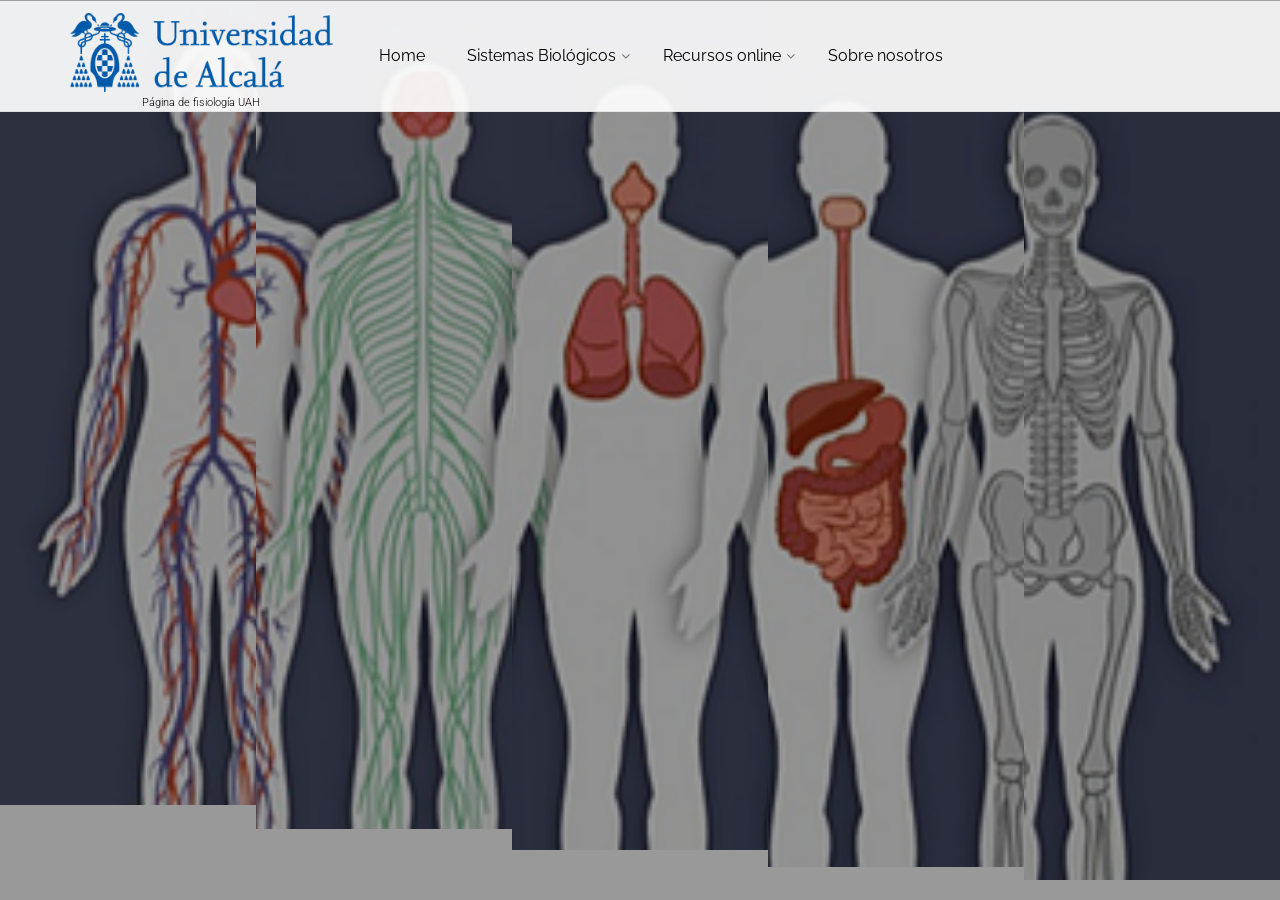
==== commit 21373a9e: "modificaciones 2" ====
--- a/index.html
+++ b/index.html
@@ -100,7 +100,7 @@
 
 									<!-- logo -->
 									<div id="logo" class="logo">
-										<a href="index.html"><img id="logo_img" src="images/Fisio/uahAcronimo.png" alt="The Project"></a>
+										<a href="https://www.uah.es/es/"><img id="logo_img" src="images/Fisio/uah.png" alt="The Project"></a>
 									</div>
 
 									<!-- name-and-slogan -->
@@ -230,7 +230,7 @@
 									<div class="tp-caption xlarge_white" data-x="center" data-y="center" data-start="1000" data-end="5000" data-splitin="chars"
 									 data-splitout="chars" data-elementdelay="0.1" data-endelementdelay="0.1" data-transform_idle="o:1;" data-transform_in="x:[50%];o:0;s:600;e:Power4.easeInOut;"
 									 data-transform_out="x:[-50%];o:0;s:200;e:Power2.easeInOut;" data-mask_in="x:0;y:0;s:inherit;e:inherit;" data-mask_out="x:inherit;y:inherit;s:inherit;e:inherit;">
-										<a href="page-404.html">Sistemas biológicos </a>
+										<a href="page-sistemas-biologicos.html">Sistemas biológicos </a>
 									</div>
 
 								</li>
@@ -255,7 +255,7 @@
 									<div class="tp-caption xlarge_white" data-x="center" data-y="center" data-start="1000" data-end="5000" data-splitin="chars"
 									 data-splitout="chars" data-elementdelay="0.1" data-endelementdelay="0.1" data-transform_idle="o:1;" data-transform_in="x:[50%];o:0;s:600;e:Power4.easeInOut;"
 									 data-transform_out="x:[-50%];o:0;s:200;e:Power2.easeInOut;" data-mask_in="x:0;y:0;s:inherit;e:inherit;" data-mask_out="x:inherit;y:inherit;s:inherit;e:inherit;">
-										<a href="page-404.html">Aparato respiratorio</a>
+										<a href="page-sistema-respiratorio.html">Sistema respiratorio</a>
 									</div>
 
 								</li>
@@ -278,7 +278,7 @@
 									<div class="tp-caption xlarge_white" data-x="center" data-y="center" data-start="1000" data-end="5000" data-splitin="chars"
 									 data-splitout="chars" data-elementdelay="0.1" data-endelementdelay="0.1" data-transform_idle="o:1;" data-transform_in="x:[50%];o:0;s:600;e:Power4.easeInOut;"
 									 data-transform_out="x:[-50%];o:0;s:200;e:Power2.easeInOut;" data-mask_in="x:0;y:0;s:inherit;e:inherit;" data-mask_out="x:inherit;y:inherit;s:inherit;e:inherit;">
-										<a href="page-404.html">Aparato circulatorio</a>
+										<a href="page-sistema-cardiovascular.html">Sistema cardiovascular</a>
 									</div>
 
 								</li>
@@ -301,7 +301,7 @@
 									<div class="tp-caption xlarge_white" data-x="center" data-y="center" data-start="1000" data-end="5000" data-splitin="chars"
 									 data-splitout="chars" data-elementdelay="0.1" data-endelementdelay="0.1" data-transform_idle="o:1;" data-transform_in="x:[50%];o:0;s:600;e:Power4.easeInOut;"
 									 data-transform_out="x:[-50%];o:0;s:200;e:Power2.easeInOut;" data-mask_in="x:0;y:0;s:inherit;e:inherit;" data-mask_out="x:inherit;y:inherit;s:inherit;e:inherit;">
-										<a href="page-404.html">Función renal</a>
+										<a href="page-funcion-renal.html">Función renal</a>
 									</div>
 
 								</li>
@@ -324,7 +324,7 @@
 									<div class="tp-caption xlarge_white" data-x="center" data-y="center" data-start="1000" data-end="5000" data-splitin="chars"
 									 data-splitout="chars" data-elementdelay="0.1" data-endelementdelay="0.1" data-transform_idle="o:1;" data-transform_in="x:[50%];o:0;s:600;e:Power4.easeInOut;"
 									 data-transform_out="x:[-50%];o:0;s:200;e:Power2.easeInOut;" data-mask_in="x:0;y:0;s:inherit;e:inherit;" data-mask_out="x:inherit;y:inherit;s:inherit;e:inherit;">
-										<a href="page-404.html">Aparato reproductor</a>
+										<a href="page-sistema-reproductor.html">Sistema reproductor</a>
 									</div>
 
 								</li>
@@ -347,7 +347,7 @@
 									<div class="tp-caption xlarge_white" data-x="center" data-y="center" data-start="1000" data-end="5000" data-splitin="chars"
 									 data-splitout="chars" data-elementdelay="0.1" data-endelementdelay="0.1" data-transform_idle="o:1;" data-transform_in="x:[50%];o:0;s:600;e:Power4.easeInOut;"
 									 data-transform_out="x:[-50%];o:0;s:200;e:Power2.easeInOut;" data-mask_in="x:0;y:0;s:inherit;e:inherit;" data-mask_out="x:inherit;y:inherit;s:inherit;e:inherit;">
-										<a href="page-404.html">Sangre</a>
+										<a href="page-sangre.html">Sangre</a>
 									</div>
 
 								</li>
@@ -370,7 +370,7 @@
 									<div class="tp-caption xlarge_white" data-x="center" data-y="center" data-start="1000" data-end="5000" data-splitin="chars"
 									 data-splitout="chars" data-elementdelay="0.1" data-endelementdelay="0.1" data-transform_idle="o:1;" data-transform_in="x:[50%];o:0;s:600;e:Power4.easeInOut;"
 									 data-transform_out="x:[-50%];o:0;s:200;e:Power2.easeInOut;" data-mask_in="x:0;y:0;s:inherit;e:inherit;" data-mask_out="x:inherit;y:inherit;s:inherit;e:inherit;">
-										<a href="page-404.html">Sistema nervioso</a>
+										<a href="page-sistema-nervioso.html">Sistema nervioso</a>
 									</div>
 
 								</li>
@@ -393,7 +393,7 @@
 									<div class="tp-caption xlarge_white" data-x="center" data-y="center" data-start="1000" data-end="5000" data-splitin="chars"
 									 data-splitout="chars" data-elementdelay="0.1" data-endelementdelay="0.1" data-transform_idle="o:1;" data-transform_in="x:[50%];o:0;s:600;e:Power4.easeInOut;"
 									 data-transform_out="x:[-50%];o:0;s:200;e:Power2.easeInOut;" data-mask_in="x:0;y:0;s:inherit;e:inherit;" data-mask_out="x:inherit;y:inherit;s:inherit;e:inherit;">
-										<a href="page-404.html">Sistema endocrino</a>
+										<a href="page-sistema-endocrino.html">Sistema endocrino</a>
 									</div>
 
 								</li>
@@ -416,7 +416,7 @@
 									<div class="tp-caption xlarge_white" data-x="center" data-y="center" data-start="1000" data-end="5000" data-splitin="chars"
 									 data-splitout="chars" data-elementdelay="0.1" data-endelementdelay="0.1" data-transform_idle="o:1;" data-transform_in="x:[50%];o:0;s:600;e:Power4.easeInOut;"
 									 data-transform_out="x:[-50%];o:0;s:200;e:Power2.easeInOut;" data-mask_in="x:0;y:0;s:inherit;e:inherit;" data-mask_out="x:inherit;y:inherit;s:inherit;e:inherit;">
-										<a href="page-404.html">Aparato digestivo</a>
+										<a href="page-aparato-digestivo.html">Aparato digestivo</a>
 									</div>
 
 								</li>
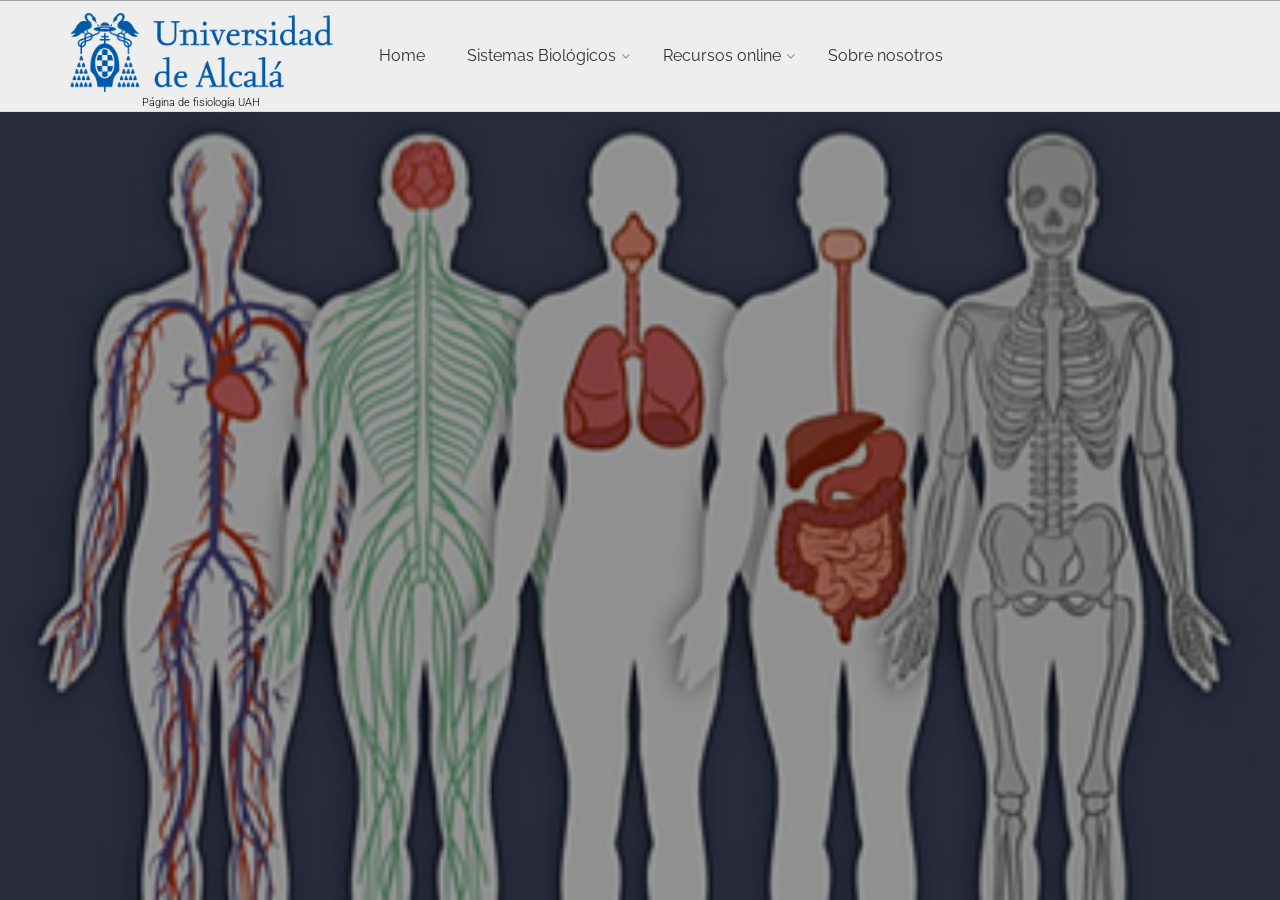
==== commit 5af3b0fa: "css modifications" ====
--- a/index.html
+++ b/index.html
@@ -170,7 +170,7 @@
 															<a>Recursos online</a><!-- class="dropdown-toggle" data-toggle="dropdown" href="#"-->
 															<ul class="dropdown-menu">
 																<li><a href="page-tutoriales.html">Tutoriales</a></li>
-																<li><a href="page-componentes.html">Complementos</a></li>
+																<li><a href="page-complementos.html">Complementos</a></li>
 															</ul>
 														</li>
 
--- a/css/style.css
+++ b/css/style.css
@@ -21,497 +21,501 @@
  * 9) Owl carousel
  * 10) Full Page
  */
+
 /* 1 Elements
 ----------------------------------------------------------------------------- */
+
 body.canvas-sliding,
 body.canvas-slid {
-  overflow-x: hidden;
+    overflow-x: hidden;
 }
 
 .no-trans * {
-  -webkit-transition: none !important;
-  -o-transition: none !important;
-  transition: none !important;
+    -webkit-transition: none !important;
+    -o-transition: none !important;
+    transition: none !important;
 }
 
 img {
-  display: block;
-  max-width: 100%;
-  height: auto;
+    display: block;
+    max-width: 100%;
+    height: auto;
 }
 
 /* Lists
 ---------------------------------- */
+
 ul {
-  list-style: square;
+    list-style: square;
 }
 
 .list-icons,
 .list {
-  list-style: none;
-  padding: 0;
+    list-style: none;
+    padding: 0;
 }
 
 .list-icons li,
 .list li {
-  padding: 5px 0;
+    padding: 5px 0;
 }
 
 .list-icons li i {
-  min-width: 25px;
-  text-align: center;
+    min-width: 25px;
+    text-align: center;
 }
 
 .list-inline {
-  margin-top: 9px;
-  margin-bottom: 8px;
+    margin-top: 9px;
+    margin-bottom: 8px;
 }
 
 .header-top .list-inline {
-  display: inline-block;
+    display: inline-block;
 }
 
 /* Medium desktop devices and tablets */
+
 @media (min-width: 992px) and (max-width: 1199px) {
-  .header-top .list-inline > li {
-    padding: 0;
-  }
+    .header-top .list-inline>li {
+        padding: 0;
+    }
 }
 
 /* Tables
 ---------------------------------- */
+
 .table:not(.table-bordered) {
-  border-bottom: 2px solid #f3f3f3;
-}
-
-.table > thead > tr > th {
-  vertical-align: bottom;
-  border-bottom: 1px solid #eaeaea;
-  background-color: #eaeaea;
-  color: #333333;
-  font-weight: 400;
+    border-bottom: 2px solid #f3f3f3;
+}
+
+.table>thead>tr>th {
+    vertical-align: bottom;
+    border-bottom: 1px solid #eaeaea;
+    background-color: #eaeaea;
+    color: #333333;
+    font-weight: 400;
 }
 
 .table.table-colored {
-  border-bottom-color: #09afdf;
-}
-
-.table-colored > thead > tr > th {
-  border-color: #09afdf;
-  background-color: #09afdf;
-  color: #ffffff;
+    border-bottom-color: #09afdf;
+}
+
+.table-colored>thead>tr>th {
+    border-color: #09afdf;
+    background-color: #09afdf;
+    color: #ffffff;
 }
 
 tbody {
-  background-color: #ffffff;
-}
-
-.table > thead > tr > th,
-.table > tbody > tr > th,
-.table > tfoot > tr > th,
-.table > thead > tr > td,
-.table > tbody > tr > td,
-.table > tfoot > tr > td {
-  padding: 8px 15px;
-  border-top: 1px solid #f3f3f3;
+    background-color: #ffffff;
+}
+
+.table>thead>tr>th,
+.table>tbody>tr>th,
+.table>tfoot>tr>th,
+.table>thead>tr>td,
+.table>tbody>tr>td,
+.table>tfoot>tr>td {
+    padding: 8px 15px;
+    border-top: 1px solid #f3f3f3;
 }
 
 .table-striped tbody {
-  background-color: #ffffff;
-}
-
-.table-striped > tbody > tr:nth-child(odd) > td,
-.table-striped > tbody > tr:nth-child(odd) > th {
-  background-color: #f5f5f5;
-}
-
-.table-striped.table > tbody > tr > td {
-  border-color: #e8e8e8;
-}
-
-.table-bordered > thead > tr > th,
-.table-bordered > tbody > tr > th,
-.table-bordered > tfoot > tr > th,
-.table-bordered > thead > tr > td,
-.table-bordered > tbody > tr > td,
-.table-bordered > tfoot > tr > td {
-  border-color: #f3f3f3;
+    background-color: #ffffff;
+}
+
+.table-striped>tbody>tr:nth-child(odd)>td,
+.table-striped>tbody>tr:nth-child(odd)>th {
+    background-color: #f5f5f5;
+}
+
+.table-striped.table>tbody>tr>td {
+    border-color: #e8e8e8;
+}
+
+.table-bordered>thead>tr>th,
+.table-bordered>tbody>tr>th,
+.table-bordered>tfoot>tr>th,
+.table-bordered>thead>tr>td,
+.table-bordered>tbody>tr>td,
+.table-bordered>tfoot>tr>td {
+    border-color: #f3f3f3;
 }
 
 .dl-horizontal dd {
-  margin-bottom: 10px;
-}
-
-.table-hover > tbody > tr:hover {
-  background-color: rgba(0, 0, 0, 0.04);
+    margin-bottom: 10px;
+}
+
+.table-hover>tbody>tr:hover {
+    background-color: rgba(0, 0, 0, 0.04);
 }
 
 .dark .table:not(.table-bordered) {
-  border-bottom: 2px solid rgba(255, 255, 255, 0.07);
-}
-
-.dark .table > tbody {
-  background-color: transparent;
-}
-
-.dark .table > tbody > tr > td {
-  border-top: 1px solid rgba(255, 255, 255, 0.07);
-}
-
-.dark .table > thead > tr > th {
-  border-bottom: 1px solid rgba(255, 255, 255, 0.07);
-  background-color: rgba(0, 0, 0, 0.15);
-  color: #f1f1f1;
-  font-weight: 400;
+    border-bottom: 2px solid rgba(255, 255, 255, 0.07);
+}
+
+.dark .table>tbody {
+    background-color: transparent;
+}
+
+.dark .table>tbody>tr>td {
+    border-top: 1px solid rgba(255, 255, 255, 0.07);
+}
+
+.dark .table>thead>tr>th {
+    border-bottom: 1px solid rgba(255, 255, 255, 0.07);
+    background-color: rgba(0, 0, 0, 0.15);
+    color: #f1f1f1;
+    font-weight: 400;
 }
 
 /* Small devices (tablets, 768px and up) */
+
 @media (min-width: 768px) {
-  .dl-horizontal dd {
-    margin-left: 150px;
-  }
-
-  .dl-horizontal dt {
-    max-width: 120px;
-  }
+    .dl-horizontal dd {
+        margin-left: 150px;
+    }
+    .dl-horizontal dt {
+        max-width: 120px;
+    }
 }
 
 /* 2 Layout
 ----------------------------------------------------------------------------- */
+
 .page-wrapper {
-  background-color: #ffffff;
+    background-color: #ffffff;
 }
 
 .header-top:not(.banner) {
-  background-color: #f2f2f2;
-  border-bottom: 1px solid #d0d0d0;
-  padding: 4px 0;
+    background-color: #f2f2f2;
+    border-bottom: 1px solid #d0d0d0;
+    padding: 4px 0;
 }
 
 .header-top.dark {
-  background-color: #2e3537;
-  border-bottom: 1px solid #252a2c;
+    background-color: #2e3537;
+    border-bottom: 1px solid #252a2c;
 }
 
 .header-top.colored {
-  background-color: #09afdf;
-  border-bottom: 1px solid #09afdf;
+    background-color: #09afdf;
+    border-bottom: 1px solid #09afdf;
 }
 
 .header {
-  border-top: 1px solid #ffffff;
-  border-bottom: 2px solid #f1f1f1;
-  background-color: #fcfcfc;
+    border-top: 1px solid #ffffff;
+    border-bottom: 2px solid #f1f1f1;
+    background-color: #fcfcfc;
 }
 
 .header.dark {
-  background-color: #394245;
-  border-top-color: #394245;
-  border-bottom: none;
-}
-
-.header-top.dark + .header:not(.dark) {
-  border-top-color: #dddddd;
-}
-
-.header-top:not(.dark) + .header.dark {
-  border-top-color: #303030;
+    background-color: #394245;
+    border-top-color: #394245;
+    border-bottom: none;
+}
+
+.header-top.dark+.header:not(.dark) {
+    border-top-color: #dddddd;
+}
+
+.header-top:not(.dark)+.header.dark {
+    border-top-color: #303030;
 }
 
 .header.header-small {
-  padding: 10px 0;
+    padding: 10px 0;
 }
 
 .dark .footer {
-  background-color: #222222;
+    background-color: #222222;
 }
 
 .dark .subfooter {
-  background-color: #373737;
-  border-color: #454545;
+    background-color: #373737;
+    border-color: #454545;
 }
 
 /*Transparent Header*/
+
 .transparent-header .header-top {
-  z-index: 103;
-  position: relative;
+    z-index: 103;
+    position: relative;
 }
 
 .transparent-header header.header.transparent-header-on {
-  z-index: 22;
-  position: absolute;
-  width: 100%;
-  left: 0;
-  background-color: rgba(255, 255, 255, 0.92);
-  border-bottom: 1px solid rgba(0, 0, 0, 0.07);
-  border-top-color: #a0a0a0;
-}
-
-.transparent-header .header-top.colored + header.header.transparent-header-on {
-  border-top-color: transparent;
+    z-index: 22;
+    position: absolute;
+    width: 100%;
+    left: 0;
+    background-color: rgba(255, 255, 255, 0.92);
+    border-bottom: 1px solid rgba(0, 0, 0, 0.07);
+    border-top-color: #a0a0a0;
+}
+
+.transparent-header .header-top.colored+header.header.transparent-header-on {
+    border-top-color: transparent;
 }
 
 .transparent-header header.header.dark.transparent-header-on {
-  background-color: rgba(57, 66, 69, 0.8);
-  border-top-color: rgba(37, 42, 44, 0.5);
+    background-color: rgba(57, 66, 69, 0.8);
+    border-top-color: rgba(37, 42, 44, 0.5);
 }
 
 .transparent-header.gradient-background-header header.header.transparent-header-on {
-  background: -moz-linear-gradient(top, #ffffff 0%, rgba(255, 255, 255, 0.05) 85%, rgba(255, 255, 255, 0) 100%);
-  background: -webkit-linear-gradient(top, #ffffff 0%, rgba(255, 255, 255, 0.05) 85%, rgba(255, 255, 255, 0) 100%);
-  background: linear-gradient(to bottom, #ffffff 0%, rgba(255, 255, 255, 0.05) 85%, rgba(255, 255, 255, 0) 100%);
-  border-bottom: none;
-  border-top: none;
+    background: -moz-linear-gradient(top, #ffffff 0%, rgba(255, 255, 255, 0.05) 85%, rgba(255, 255, 255, 0) 100%);
+    background: -webkit-linear-gradient(top, #ffffff 0%, rgba(255, 255, 255, 0.05) 85%, rgba(255, 255, 255, 0) 100%);
+    background: linear-gradient(to bottom, #ffffff 0%, rgba(255, 255, 255, 0.05) 85%, rgba(255, 255, 255, 0) 100%);
+    border-bottom: none;
+    border-top: none;
 }
 
 .transparent-header.gradient-background-header header.header.dark.transparent-header-on {
-  background: -moz-linear-gradient(top, rgba(0, 0, 0, 0.5) 0%, rgba(0, 0, 0, 0.05) 85%, transparent 100%);
-  background: -webkit-linear-gradient(top, rgba(0, 0, 0, 0.5) 0%, rgba(0, 0, 0, 0.05) 85%, transparent 100%);
-  background: linear-gradient(to bottom, rgba(0, 0, 0, 0.5) 0%, rgba(0, 0, 0, 0.05) 85%, transparent 100%);
-  border-bottom: none;
-  border-top: none;
+    background: -moz-linear-gradient(top, rgba(0, 0, 0, 0.5) 0%, rgba(0, 0, 0, 0.05) 85%, transparent 100%);
+    background: -webkit-linear-gradient(top, rgba(0, 0, 0, 0.5) 0%, rgba(0, 0, 0, 0.05) 85%, transparent 100%);
+    background: linear-gradient(to bottom, rgba(0, 0, 0, 0.5) 0%, rgba(0, 0, 0, 0.05) 85%, transparent 100%);
+    border-bottom: none;
+    border-top: none;
 }
 
 .header-first {
-  padding: 12px 0 0 0;
+    padding: 12px 0 0 0;
 }
 
 .header-second {
-  position: relative;
+    position: relative;
 }
 
 .scroll-spy .banner {
-  min-height: 100px;
+    min-height: 100px;
 }
 
 .banner.parallax,
 .banner.light-translucent-bg,
 .banner.dark-translucent-bg,
 .banner.default-translucent-bg {
-  min-height: 250px;
-  padding-top: 60px;
-  padding-bottom: 20px;
+    min-height: 250px;
+    padding-top: 60px;
+    padding-bottom: 20px;
 }
 
 .banner.banner-big-height {
-  min-height: 550px;
-  padding-top: 100px;
+    min-height: 550px;
+    padding-top: 100px;
 }
 
 .banner.video-background-banner {
-  min-height: 400px;
-  padding-top: 100px;
+    min-height: 400px;
+    padding-top: 100px;
 }
 
 .main-container {
-  padding: 50px 0;
+    padding: 50px 0;
 }
 
 .block {
-  margin-bottom: 50px;
+    margin-bottom: 50px;
 }
 
 .section {
-  padding: 20px 0;
+    padding: 20px 0;
 }
 
 .footer-top {
-  padding: 20px 0;
+    padding: 20px 0;
 }
 
 .footer {
-  padding: 40px 0;
-  background-color: #fafafa;
+    padding: 40px 0;
+    background-color: #fafafa;
 }
 
 .footer-content {
-  padding: 20px 0;
+    padding: 20px 0;
 }
 
 .subfooter {
-  background-color: #f5f5f5;
-  padding: 25px 0;
-  border-top: 1px solid #eaeaea;
+    background-color: #f5f5f5;
+    padding: 25px 0;
+    border-top: 1px solid #eaeaea;
 }
 
 .full-page .subfooter {
-  background-color: transparent;
-  position: fixed;
-  border: none;
-  color: #bbbbbb;
-  width: 100%;
-  bottom: 0;
-  padding: 15px 0;
+    background-color: transparent;
+    position: fixed;
+    border: none;
+    color: #bbbbbb;
+    width: 100%;
+    bottom: 0;
+    padding: 15px 0;
 }
 
 .full-page .subfooter p a {
-  text-decoration: none;
-  color: #a1a1a1;
+    text-decoration: none;
+    color: #a1a1a1;
 }
 
 /* Small devices (tablets, 768px and up) */
+
 @media (min-width: 768px) {
-  .with-dropdown-buttons .navbar-default .navbar-collapse {
-    padding-right: 120px;
-  }
-
-  .with-dropdown-buttons .header-dropdown-buttons {
-    position: absolute;
-    top: 18px;
-    right: 0px;
-  }
-  /*Full width Header*/
-  header.full-width .with-dropdown-buttons .header-dropdown-buttons {
-    right: 15px;
-  }
-  /*Centered Logo Layout*/
-  .header.centered .header-first {
-    padding: 12px 0;
-  }
-
-  .header.centered .header-second {
-    text-align: center;
-  }
-
-  .header.centered .main-navigation .navbar-collapse.collapse {
-    display: inline-block !important;
-    vertical-align: top;
-  }
-
-  .header.centered .with-dropdown-buttons .navbar-default .navbar-collapse {
-    padding-right: 0px !important;
-  }
-
-  .header.centered .with-dropdown-buttons .header-dropdown-buttons {
-    position: relative;
-    top: 4px;
-    margin-left: 20px;
-    float: left;
-  }
+    .with-dropdown-buttons .navbar-default .navbar-collapse {
+        padding-right: 120px;
+    }
+    .with-dropdown-buttons .header-dropdown-buttons {
+        position: absolute;
+        top: 18px;
+        right: 0px;
+    }
+    /*Full width Header*/
+    header.full-width .with-dropdown-buttons .header-dropdown-buttons {
+        right: 15px;
+    }
+    /*Centered Logo Layout*/
+    .header.centered .header-first {
+        padding: 12px 0;
+    }
+    .header.centered .header-second {
+        text-align: center;
+    }
+    .header.centered .main-navigation .navbar-collapse.collapse {
+        display: inline-block !important;
+        vertical-align: top;
+    }
+    .header.centered .with-dropdown-buttons .navbar-default .navbar-collapse {
+        padding-right: 0px !important;
+    }
+    .header.centered .with-dropdown-buttons .header-dropdown-buttons {
+        position: relative;
+        top: 4px;
+        margin-left: 20px;
+        float: left;
+    }
 }
 
 /* Large and Medium devices (desktops, tablets less than 1199px) */
+
 @media (min-width: 768px) and (max-width: 1199px) {
-  .main-navigation.with-dropdown-buttons .navbar-default .navbar-collapse {
-    padding-right: 110px;
-  }
+    .main-navigation.with-dropdown-buttons .navbar-default .navbar-collapse {
+        padding-right: 110px;
+    }
 }
 
 /* Medium desktop devices and tablets */
+
 @media (min-width: 768px) and (max-width: 991px) {
-  header.full-width .main-navigation.with-dropdown-buttons .navbar-default .navbar-collapse {
-    padding-right: 15px;
-  }
+    header.full-width .main-navigation.with-dropdown-buttons .navbar-default .navbar-collapse {
+        padding-right: 15px;
+    }
 }
 
 /* Medium devices (desktops, tablets less than 991px) */
+
 @media (max-width: 991px) {
-  .sidebar {
-    margin-top: 40px;
-  }
-
-  .footer-content {
-    padding: 10px 0;
-  }
+    .sidebar {
+        margin-top: 40px;
+    }
+    .footer-content {
+        padding: 10px 0;
+    }
 }
 
 /* Small devices (tablets, phones less than 767px) */
+
 @media (max-width: 767px) {
-  .header-first .header-dropdown-buttons {
-    position: absolute;
-    top: 22px;
-    right: 15px;
-  }
-  /*Transparent Header*/
-  .transparent-header .header-first {
-    padding: 12px 0 12px;
-  }
-
-  .transparent-header .header-first.visible-xs {
-    padding: 10px 0 3px;
-  }
-
-  .transparent-header .header-second {
-    z-index: 21;
-  }
-  /*Full width Header*/
-  .header.full-width {
-    padding: 0 15px;
-  }
-
-  .header.full-width .header-first {
-    padding: 8px 0 0;
-  }
+    .header-first .header-dropdown-buttons {
+        position: absolute;
+        top: 22px;
+        right: 15px;
+    }
+    /*Transparent Header*/
+    .transparent-header .header-first {
+        padding: 12px 0 12px;
+    }
+    .transparent-header .header-first.visible-xs {
+        padding: 10px 0 3px;
+    }
+    .transparent-header .header-second {
+        z-index: 21;
+    }
+    /*Full width Header*/
+    .header.full-width {
+        padding: 0 15px;
+    }
+    .header.full-width .header-first {
+        padding: 8px 0 0;
+    }
 }
 
 /* Boxed Layout
 ---------------------------------- */
+
 .boxed .page-wrapper {
-  margin-right: auto;
-  margin-left: auto;
-  position: relative;
-  -webkit-box-shadow: 0px 0px 10px #cacaca;
-  box-shadow: 0px 0px 10px #cacaca;
+    margin-right: auto;
+    margin-left: auto;
+    position: relative;
+    -webkit-box-shadow: 0px 0px 10px #cacaca;
+    box-shadow: 0px 0px 10px #cacaca;
 }
 
 .boxed.transparent-page-wrapper .page-wrapper {
-  background-color: transparent;
-  -webkit-box-shadow: none;
-  box-shadow: none;
+    background-color: transparent;
+    -webkit-box-shadow: none;
+    box-shadow: none;
 }
 
 .pattern-1 {
-  background-image: url("../images/pattern-1.png");
-  background-repeat: repeat;
-  background-position: 0 0;
+    background-image: url("../images/pattern-1.png");
+    background-repeat: repeat;
+    background-position: 0 0;
 }
 
 .pattern-2 {
-  background-image: url("../images/pattern-2.png");
-  background-repeat: repeat;
-  background-position: 0 0;
+    background-image: url("../images/pattern-2.png");
+    background-repeat: repeat;
+    background-position: 0 0;
 }
 
 .pattern-3 {
-  background-image: url("../images/pattern-3.png");
-  background-repeat: repeat;
-  background-position: 0 0;
+    background-image: url("../images/pattern-3.png");
+    background-repeat: repeat;
+    background-position: 0 0;
 }
 
 .pattern-4 {
-  background-image: url("../images/pattern-4.png");
-  background-repeat: repeat;
-  background-position: 0 0;
+    background-image: url("../images/pattern-4.png");
+    background-repeat: repeat;
+    background-position: 0 0;
 }
 
 .pattern-5 {
-  background-image: url("../images/pattern-5.png");
-  background-repeat: repeat;
-  background-position: 0 0;
+    background-image: url("../images/pattern-5.png");
+    background-repeat: repeat;
+    background-position: 0 0;
 }
 
 .pattern-6 {
-  background-image: url("../images/pattern-6.png");
-  background-repeat: repeat;
-  background-position: 0 0;
+    background-image: url("../images/pattern-6.png");
+    background-repeat: repeat;
+    background-position: 0 0;
 }
 
 .pattern-7 {
-  background-image: url("../images/pattern-7.png");
-  background-repeat: repeat;
-  background-position: 0 0;
+    background-image: url("../images/pattern-7.png");
+    background-repeat: repeat;
+    background-position: 0 0;
 }
 
 .pattern-8 {
-  background-image: url("../images/pattern-8.png");
-  background-repeat: repeat;
-  background-position: 0 0;
+    background-image: url("../images/pattern-8.png");
+    background-repeat: repeat;
+    background-position: 0 0;
 }
 
 .pattern-9 {
-  background-image: url("../images/pattern-9.png");
-  background-repeat: repeat;
-  background-position: 0 0;
+    background-image: url("../images/pattern-9.png");
+    background-repeat: repeat;
+    background-position: 0 0;
 }
 
 .pattern-4 .page-wrapper,
@@ -520,117 +524,121 @@
 .pattern-7 .page-wrapper,
 .pattern-8 .page-wrapper,
 .pattern-9 .page-wrapper {
-  -webkit-box-shadow: none;
-  box-shadow: none;
+    -webkit-box-shadow: none;
+    box-shadow: none;
 }
 
 /* Small devices (tablets, 768px and up) */
+
 @media (min-width: 768px) {
-  .boxed .page-wrapper {
-    width: 750px;
-  }
+    .boxed .page-wrapper {
+        width: 750px;
+    }
 }
 
 /* Medium devices (desktops, tablets, 992px and up) */
+
 @media (min-width: 992px) {
-  .boxed .page-wrapper {
-    width: 970px;
-  }
+    .boxed .page-wrapper {
+        width: 970px;
+    }
 }
 
 /* Large devices (Large desktops 1200px and up) */
+
 @media (min-width: 1200px) {
-  .boxed .page-wrapper {
-    width: 1170px;
-  }
+    .boxed .page-wrapper {
+        width: 1170px;
+    }
 }
 
 /*Backgrounds
 ---------------------------------- */
+
 .background-img-1 {
-  background: url("../images/background-img-1.jpg") 50% 0px no-repeat;
+    background: url("../images/background-img-1.jpg") 50% 0px no-repeat;
 }
 
 .background-img-2 {
-  background: url("../images/background-img-2.jpg") 50% 0px no-repeat;
+    background: url("../images/background-img-2.jpg") 50% 0px no-repeat;
 }
 
 .background-img-3 {
-  background: url("../images/background-img-3.jpg") 50% 0px no-repeat;
+    background: url("../images/background-img-3.jpg") 50% 0px no-repeat;
 }
 
 .background-img-4 {
-  background: url("../images/background-img-4.jpg") 50% 0px no-repeat;
+    background: url("../images/background-img-4.jpg") 50% 0px no-repeat;
 }
 
 .background-img-5 {
-  background: url("../images/background-img-5.jpg") 50% 0px no-repeat;
+    background: url("../images/background-img-5.jpg") 50% 0px no-repeat;
 }
 
 .background-img-6 {
-  background: url("../images/background-img-6.jpg") 50% 0px no-repeat;
+    background: url("../images/background-img-6.jpg") 50% 0px no-repeat;
 }
 
 .background-img-7 {
-  background: url("../images/background-img-7.jpg") 50% 0px no-repeat;
+    background: url("../images/background-img-7.jpg") 50% 0px no-repeat;
 }
 
 .background-img-8 {
-  background: url("../images/background-img-8.jpg") 50% 0px no-repeat;
+    background: url("../images/background-img-8.jpg") 50% 0px no-repeat;
 }
 
 .background-img-9 {
-  background: url("../images/background-img-9.jpg") 50% 0px no-repeat;
+    background: url("../images/background-img-9.jpg") 50% 0px no-repeat;
 }
 
 .background-img-10 {
-  background: url("../images/background-img-10.jpg") 50% 0px no-repeat;
+    background: url("../images/background-img-10.jpg") 50% 0px no-repeat;
 }
 
 .fullscreen-bg {
-  background: url("../images/fullscreen-bg.jpg") 50% 0px no-repeat;
-  position: fixed;
-  top: 0;
-  left: 0;
-  right: 0;
-  bottom: 0;
-  -webkit-background-size: cover;
-  -moz-background-size: cover;
-  -o-background-size: cover;
-  background-size: cover;
+    background: url("../images/fullscreen-bg.jpg") 50% 0px no-repeat;
+    position: fixed;
+    top: 0;
+    left: 0;
+    right: 0;
+    bottom: 0;
+    -webkit-background-size: cover;
+    -moz-background-size: cover;
+    -o-background-size: cover;
+    background-size: cover;
 }
 
 .boxed .fullscreen-bg {
-  background: none;
+    background: none;
 }
 
 .white-bg {
-  background-color: #ffffff;
+    background-color: #ffffff;
 }
 
 .light-gray-bg {
-  background-color: #fafafa;
-  border-top: 1px solid #f3f3f3;
-  border-bottom: 1px solid #f3f3f3;
+    background-color: #fafafa;
+    border-top: 1px solid #f3f3f3;
+    border-bottom: 1px solid #f3f3f3;
 }
 
 .footer-top.light-gray-bg {
-  background-color: #f5f5f5;
-  border-top: 1px solid #eaeaea;
-  border-bottom: 1px solid #eaeaea;
+    background-color: #f5f5f5;
+    border-top: 1px solid #eaeaea;
+    border-bottom: 1px solid #eaeaea;
 }
 
 .dark-bg {
-  background-color: #373737;
-  color: #cdcdcd;
-}
-
-.dark-bg + .dark-bg:not(.image-box):not(.full-image-container):not(.full-text-container):not(.full-width-section) {
-  background-color: #555555;
-}
-
-.dark-bg + .dark-bg + .dark-bg {
-  background-color: #373737;
+    background-color: #373737;
+    color: #cdcdcd;
+}
+
+.dark-bg+.dark-bg:not(.image-box):not(.full-image-container):not(.full-text-container):not(.full-width-section) {
+    background-color: #555555;
+}
+
+.dark-bg+.dark-bg+.dark-bg {
+    background-color: #373737;
 }
 
 .dark-bg h1,
@@ -639,22 +647,22 @@
 .dark-bg h4,
 .dark-bg h5,
 .dark-bg h6 {
-  color: #ffffff;
+    color: #ffffff;
 }
 
 .dark-bg a:not(.btn) {
-  text-decoration: underline;
-  color: #cdcdcd;
+    text-decoration: underline;
+    color: #cdcdcd;
 }
 
 .dark-bg a:not(.btn):hover {
-  text-decoration: none;
-  color: #cdcdcd;
+    text-decoration: none;
+    color: #cdcdcd;
 }
 
 .default-bg {
-  background-color: #09afdf;
-  color: #ffffff;
+    background-color: #09afdf;
+    color: #ffffff;
 }
 
 .default-bg h1,
@@ -663,97 +671,98 @@
 .default-bg h4,
 .default-bg h5,
 .default-bg h6 {
-  color: #ffffff;
+    color: #ffffff;
 }
 
 .default-bg a:not(.btn) {
-  text-decoration: underline;
-  color: #ffffff;
+    text-decoration: underline;
+    color: #ffffff;
 }
 
 .default-bg a:not(.btn):hover {
-  text-decoration: none;
-  color: #ffffff;
+    text-decoration: none;
+    color: #ffffff;
 }
 
 /*Translucent Backgrounds*/
+
 .no-touch .parallax,
 .no-touch .parallax-2,
 .no-touch .parallax-3,
 .no-touch .fixed-bg {
-  background-attachment: fixed;
+    background-attachment: fixed;
 }
 
 .light-translucent-bg,
 .dark-translucent-bg,
 .default-translucent-bg,
 .two-col-translucent-bg {
-  -webkit-background-size: cover;
-  -moz-background-size: cover;
-  -o-background-size: cover;
-  background-size: cover;
-  background-position: 50% 0;
-  background-repeat: no-repeat;
-  z-index: 1;
-  position: relative;
-  overflow: hidden;
+    -webkit-background-size: cover;
+    -moz-background-size: cover;
+    -o-background-size: cover;
+    background-size: cover;
+    background-position: 50% 0;
+    background-repeat: no-repeat;
+    z-index: 1;
+    position: relative;
+    overflow: hidden;
 }
 
 .light-translucent-bg:after,
 .dark-translucent-bg:after,
 .default-translucent-bg:after,
 .two-col-translucent-bg:after {
-  content: "";
-  position: absolute;
-  top: 0;
-  left: 0;
-  z-index: 2;
-  width: 100%;
-  height: 100%;
-  -webkit-transition: all 0.2s ease-in-out;
-  -o-transition: all 0.2s ease-in-out;
-  transition: all 0.2s ease-in-out;
-  -webkit-backface-visibility: hidden;
-  -webkit-transform: translateZ(0) scale(1, 1);
-}
-
-.light-translucent-bg > div,
-.dark-translucent-bg > div,
-.default-translucent-bg > div,
-.two-col-translucent-bg > div {
-  z-index: 3;
-  position: relative;
+    content: "";
+    position: absolute;
+    top: 0;
+    left: 0;
+    z-index: 2;
+    width: 100%;
+    height: 100%;
+    -webkit-transition: all 0.2s ease-in-out;
+    -o-transition: all 0.2s ease-in-out;
+    transition: all 0.2s ease-in-out;
+    -webkit-backface-visibility: hidden;
+    -webkit-transform: translateZ(0) scale(1, 1);
+}
+
+.light-translucent-bg>div,
+.dark-translucent-bg>div,
+.default-translucent-bg>div,
+.two-col-translucent-bg>div {
+    z-index: 3;
+    position: relative;
 }
 
 .light-translucent-bg {
-  color: #333333;
-  border-bottom: 1px solid #dadada;
-  border-top: 1px solid #dadada;
+    color: #333333;
+    border-bottom: 1px solid #dadada;
+    border-top: 1px solid #dadada;
 }
 
 .light-translucent-bg:after {
-  background-color: rgba(255, 255, 255, 0.7);
+    background-color: rgba(255, 255, 255, 0.7);
 }
 
 .light-translucent-bg.slight:after {
-  background-color: rgba(255, 255, 255, 0.85);
+    background-color: rgba(255, 255, 255, 0.85);
 }
 
 .video-background.light-translucent-bg:after,
 .video-background-banner.light-translucent-bg:after {
-  background-color: rgba(255, 255, 255, 0.5);
+    background-color: rgba(255, 255, 255, 0.5);
 }
 
 .light-translucent-bg.hovered:hover:after {
-  background-color: rgba(255, 255, 255, 0.8);
+    background-color: rgba(255, 255, 255, 0.8);
 }
 
 .dark-translucent-bg:after {
-  background-color: rgba(0, 0, 0, 0.5);
+    background-color: rgba(0, 0, 0, 0.5);
 }
 
 .dark-translucent-bg.hovered:hover:after {
-  background-color: rgba(0, 0, 0, 0.6);
+    background-color: rgba(0, 0, 0, 0.6);
 }
 
 .dark-translucent-bg,
@@ -763,65 +772,63 @@
 .dark-translucent-bg h4,
 .dark-translucent-bg h5,
 .dark-translucent-bg h6 {
-  color: #ffffff;
+    color: #ffffff;
 }
 
 .dark-translucent-bg a:not(.btn) {
-  text-decoration: underline;
-  color: #ffffff;
+    text-decoration: underline;
+    color: #ffffff;
 }
 
 .dark-translucent-bg a:not(.btn):hover {
-  text-decoration: none;
-  color: #ffffff;
+    text-decoration: none;
+    color: #ffffff;
 }
 
 .two-col-translucent-bg {
-  color: #333333;
+    color: #333333;
 }
 
 .two-col-translucent-bg:after {
-  background-color: rgba(255, 255, 255, 0.7);
+    background-color: rgba(255, 255, 255, 0.7);
 }
 
 /* Medium devices (desktops, tablets, 992px and up) */
+
 @media (min-width: 992px) {
-  .two-col-translucent-bg:after {
-    background: -moz-linear-gradient(left, rgba(255, 255, 255, 0.7) 50%, rgba(0, 0, 0, 0.5) 50%);
-    background: -webkit-gradient(left, rgba(255, 255, 255, 0.7) 50%, rgba(0, 0, 0, 0.5) 50%);
-    background: -webkit-linear-gradient(left, rgba(255, 255, 255, 0.7) 50%, rgba(0, 0, 0, 0.5) 50%);
-    background: -o-linear-gradient(left, rgba(255, 255, 255, 0.7) 50%, rgba(0, 0, 0, 0.5) 50%);
-    background: -ms-linear-gradient(left, rgba(255, 255, 255, 0.7) 50%, rgba(0, 0, 0, 0.5) 50%);
-    background: linear-gradient(to right, rgba(255, 255, 255, 0.7) 50%, rgba(0, 0, 0, 0.5) 50%);
-  }
-
-  .two-col-translucent-bg .container > .row > div + div,
-  .two-col-translucent-bg .container > .row > div + div h1,
-  .two-col-translucent-bg .container > .row > div + div h2,
-  .two-col-translucent-bg .container > .row > div + div h3,
-  .two-col-translucent-bg .container > .row > div + div h4,
-  .two-col-translucent-bg .container > .row > div + div h5,
-  .two-col-translucent-bg .container > .row > div + div h6 {
-    color: #ffffff;
-  }
-
-  .two-col-translucent-bg .container > .row > div + div a:not(.btn) {
-    text-decoration: underline;
-    color: #ffffff;
-  }
-
-  .two-col-translucent-bg .container > .row > div + div a:not(.btn):hover {
-    text-decoration: none;
-    color: #ffffff;
-  }
+    .two-col-translucent-bg:after {
+        background: -moz-linear-gradient(left, rgba(255, 255, 255, 0.7) 50%, rgba(0, 0, 0, 0.5) 50%);
+        background: -webkit-gradient(left, rgba(255, 255, 255, 0.7) 50%, rgba(0, 0, 0, 0.5) 50%);
+        background: -webkit-linear-gradient(left, rgba(255, 255, 255, 0.7) 50%, rgba(0, 0, 0, 0.5) 50%);
+        background: -o-linear-gradient(left, rgba(255, 255, 255, 0.7) 50%, rgba(0, 0, 0, 0.5) 50%);
+        background: -ms-linear-gradient(left, rgba(255, 255, 255, 0.7) 50%, rgba(0, 0, 0, 0.5) 50%);
+        background: linear-gradient(to right, rgba(255, 255, 255, 0.7) 50%, rgba(0, 0, 0, 0.5) 50%);
+    }
+    .two-col-translucent-bg .container>.row>div+div,
+    .two-col-translucent-bg .container>.row>div+div h1,
+    .two-col-translucent-bg .container>.row>div+div h2,
+    .two-col-translucent-bg .container>.row>div+div h3,
+    .two-col-translucent-bg .container>.row>div+div h4,
+    .two-col-translucent-bg .container>.row>div+div h5,
+    .two-col-translucent-bg .container>.row>div+div h6 {
+        color: #ffffff;
+    }
+    .two-col-translucent-bg .container>.row>div+div a:not(.btn) {
+        text-decoration: underline;
+        color: #ffffff;
+    }
+    .two-col-translucent-bg .container>.row>div+div a:not(.btn):hover {
+        text-decoration: none;
+        color: #ffffff;
+    }
 }
 
 .default-translucent-bg:after {
-  background-color: rgba(9, 175, 223, 0.7);
+    background-color: rgba(9, 175, 223, 0.7);
 }
 
 .default-translucent-bg.hovered:hover:after {
-  background-color: rgba(9, 175, 223, 0.8);
+    background-color: rgba(9, 175, 223, 0.8);
 }
 
 .default-translucent-bg,
@@ -831,272 +838,268 @@
 .default-translucent-bg h4,
 .default-translucent-bg h5,
 .default-translucent-bg h6 {
-  color: #ffffff;
+    color: #ffffff;
 }
 
 .default-translucent-bg a:not(.btn) {
-  text-decoration: underline;
-  color: #ffffff;
+    text-decoration: underline;
+    color: #ffffff;
 }
 
 .default-translucent-bg a:not(.btn):hover {
-  text-decoration: none;
-  color: #ffffff;
+    text-decoration: none;
+    color: #ffffff;
 }
 
 .default-hovered {
-  -webkit-transition: all 0.2s ease-in-out;
-  -o-transition: all 0.2s ease-in-out;
-  transition: all 0.2s ease-in-out;
-}
-
-.default-hovered:hover:after,
-.default-hovered:hover {
-  background-color: #09afdf;
-}
-
-.light-gray-bg.default-hovered:hover * {
-  color: #ffffff;
-}
-
-.position-bottom {
-  position: absolute !important;
-  bottom: 0;
-  width: 100%;
-}
-
-/*Animated Backgrounds
----------------------------------- */
-/* Small devices (tablets, 768px and up) */
-.animated-text {
-  overflow: hidden;
-}
-
-@media (min-width: 768px) {
-  .animated-text h2 {
     -webkit-transition: all 0.2s ease-in-out;
     -o-transition: all 0.2s ease-in-out;
     transition: all 0.2s ease-in-out;
-    position: absolute;
+}
+
+.default-hovered:hover:after,
+.default-hovered:hover {
+    background-color: #09afdf;
+}
+
+.light-gray-bg.default-hovered:hover * {
+    color: #ffffff;
+}
+
+.position-bottom {
+    position: absolute !important;
+    bottom: 0;
+    width: 100%;
+}
+
+/*Animated Backgrounds
+---------------------------------- */
+
+/* Small devices (tablets, 768px and up) */
+
+.animated-text {
+    overflow: hidden;
+}
+
+@media (min-width: 768px) {
+    .animated-text h2 {
+        -webkit-transition: all 0.2s ease-in-out;
+        -o-transition: all 0.2s ease-in-out;
+        transition: all 0.2s ease-in-out;
+        position: absolute;
+        top: 0;
+        width: 100%;
+    }
+    .animated-text h2+h2 {
+        opacity: 0;
+        filter: alpha(opacity=0);
+        -webkit-transform: scale(1.15);
+        -moz-transform: scale(1.15);
+        -ms-transform: scale(1.15);
+        -o-transform: scale(1.15);
+        transform: scale(1.15);
+    }
+    .animated-text:hover h2 {
+        opacity: 0;
+        filter: alpha(opacity=0);
+        -webkit-transform: scale(0.85);
+        -moz-transform: scale(0.85);
+        -ms-transform: scale(0.85);
+        -o-transform: scale(0.85);
+        transform: scale(0.85);
+    }
+    .animated-text:hover h2+h2 {
+        opacity: 1;
+        filter: alpha(opacity=100);
+        -webkit-transform: scale(1);
+        -moz-transform: scale(1);
+        -ms-transform: scale(1);
+        -o-transform: scale(1);
+        transform: scale(1);
+    }
+}
+
+/* Small devices (tablets, phones less than 767px) */
+
+@media (max-width: 767px) {
+    .animated-text h2+h2 {
+        display: none;
+    }
+}
+
+/* Fixed navigation
+---------------------------------- */
+
+.fixed-header-on .header.fixed,
+.fixed-header-on header.header.transparent-header-on {
+    position: fixed;
+    width: 100%;
     top: 0;
-    width: 100%;
-  }
-
-  .animated-text h2 + h2 {
+    left: 0;
+    z-index: 1006;
     opacity: 0;
     filter: alpha(opacity=0);
-    -webkit-transform: scale(1.15);
-    -moz-transform: scale(1.15);
-    -ms-transform: scale(1.15);
-    -o-transform: scale(1.15);
-    transform: scale(1.15);
-  }
-
-  .animated-text:hover h2 {
-    opacity: 0;
-    filter: alpha(opacity=0);
-    -webkit-transform: scale(0.85);
-    -moz-transform: scale(0.85);
-    -ms-transform: scale(0.85);
-    -o-transform: scale(0.85);
-    transform: scale(0.85);
-  }
-
-  .animated-text:hover h2 + h2 {
+    -webkit-backface-visibility: hidden;
+    -webkit-transform: translateZ(0);
+}
+
+.fixed-header-on .header.fixed.object-visible {
     opacity: 1;
     filter: alpha(opacity=100);
-    -webkit-transform: scale(1);
-    -moz-transform: scale(1);
-    -ms-transform: scale(1);
-    -o-transform: scale(1);
-    transform: scale(1);
-  }
-}
-
-/* Small devices (tablets, phones less than 767px) */
-@media (max-width: 767px) {
-  .animated-text h2 + h2 {
-    display: none;
-  }
-}
-
-/* Fixed navigation
----------------------------------- */
-.fixed-header-on .header.fixed,
-.fixed-header-on header.header.transparent-header-on {
-  position: fixed;
-  width: 100%;
-  top: 0;
-  left: 0;
-  z-index: 1006;
-  opacity: 0;
-  filter: alpha(opacity=0);
-  -webkit-backface-visibility: hidden;
-  -webkit-transform: translateZ(0);
-}
-
-.fixed-header-on .header.fixed.object-visible {
-  opacity: 1;
-  filter: alpha(opacity=100);
 }
 
 .fixed-header-on .header.fixed:not(.dark) {
-  border-bottom: 1px solid #f1f1f1;
-  background-color: rgba(255, 255, 255, 0.95);
+    border-bottom: 1px solid #f1f1f1;
+    background-color: rgba(255, 255, 255, 0.95);
 }
 
 .transparent-header.gradient-background-header.fixed-header-on .header.fixed:not(.dark) {
-  border-bottom: none;
-  background-color: rgba(255, 255, 255, 0.8);
-  -webkit-transition: all linear 0.2s;
-  -o-transition: all linear 0.2s;
-  transition: all linear 0.2s;
-}
-
-.fixed-header-on .dark.header.fixed {
-  background-color: rgba(57, 66, 69, 0.95);
-}
-
-.transparent-header.gradient-background-header.fixed-header-on .dark.header.fixed {
-  background-color: rgba(0, 0, 0, 0.3);
-  -webkit-transition: all linear 0.2s;
-  -o-transition: all linear 0.2s;
-  transition: all linear 0.2s;
-}
-
-.fixed-header-on.boxed .header.fixed {
-  left: auto;
-  -webkit-transition: left linear 0s !important;
-  -o-transition: left linear 0s !important;
-  transition: left linear 0s !important;
-}
-
-.fixed-header-on .header .logo {
-  margin: 0px 0 -5px 0;
-  display: none;
-}
-
-.fixed-header-on .header .logo img {
-  max-height: 30px;
-}
-
-.fixed-header-on .header.fixed-before .logo img {
-  max-height: none;
-}
-
-.fixed-header-on .header .site-slogan,
-.fixed-header-on .header.centered .header-first {
-  display: none;
-}
-
-.fixed-header-on .header.fixed.animated {
-  -webkit-animation-duration: 0.4s;
-  animation-duration: 0.4s;
-}
-
-/* Small devices (tablets, 768px and up) */
-@media (min-width: 768px) {
-  .fixed-header-on.boxed .header.fixed {
-    width: 750px;
-  }
-
-  .fixed-header-on .header-first {
-    padding: 0;
-  }
-
-  .fixed-header-on .dark.header .dropdown-menu {
-    border: 1px solid #2e3537;
-  }
-
-  .fixed-header-on .main-navigation .navbar-nav > li > a {
-    padding-top: 21px !important;
-    padding-bottom: 21px !important;
-  }
-
-  .fixed-header-on .header:not(.centered) .main-navigation .navbar-nav > .dropdown > a:before {
-    top: 24px;
-  }
-
-  .fixed-header-on .header:not(.centered) .main-navigation.with-dropdown-buttons .header-dropdown-buttons {
-    top: 12px;
-  }
-
-  .header.fixed-before .main-navigation .navbar-nav > .dropdown > a:before,
-  .header.fixed-before .main-navigation.with-dropdown-buttons .header-dropdown-buttons {
+    border-bottom: none;
+    background-color: rgba(255, 255, 255, 0.8);
     -webkit-transition: all linear 0.2s;
     -o-transition: all linear 0.2s;
     transition: all linear 0.2s;
-  }
-
-  .fixed-header-on .header-dropdown-buttons .btn-group .dropdown-menu,
-  .fixed-header-on .dark .header-dropdown-buttons .btn-group .dropdown-menu {
-    margin-top: 11px;
-  }
-  /*Fixed Header Animations Duration*/
-  .fixed.header .main-navigation.animated .navbar-nav > li > a,
-  .header-first {
-    -webkit-transition: padding 0s linear, color 0.2s ease-in-out, background-color 0.2s ease-in-out;
-    -o-transition: padding 0s linear, color 0.2s ease-in-out, background-color 0.2s ease-in-out;
-    transition: padding 0s linear, color 0.2s ease-in-out, background-color 0.2s ease-in-out;
-  }
-
-  .fixed.fixed-before.header .main-navigation.animated .navbar-nav > li > a,
-  .fixed-before .header-first {
-    -webkit-transition: padding 0.2s linear, color 0.2s ease-in-out, background-color 0.2s ease-in-out;
-    -o-transition: padding 0.2s linear, color 0.2s ease-in-out, background-color 0.2s ease-in-out;
-    transition: padding 0.2s linear, color 0.2s ease-in-out, background-color 0.2s ease-in-out;
-  }
+}
+
+.fixed-header-on .dark.header.fixed {
+    background-color: rgba(57, 66, 69, 0.95);
+}
+
+.transparent-header.gradient-background-header.fixed-header-on .dark.header.fixed {
+    background-color: rgba(0, 0, 0, 0.3);
+    -webkit-transition: all linear 0.2s;
+    -o-transition: all linear 0.2s;
+    transition: all linear 0.2s;
+}
+
+.fixed-header-on.boxed .header.fixed {
+    left: auto;
+    -webkit-transition: left linear 0s !important;
+    -o-transition: left linear 0s !important;
+    transition: left linear 0s !important;
+}
+
+.fixed-header-on .header .logo {
+    margin: 0px 0 -5px 0;
+    display: none;
+}
+
+.fixed-header-on .header .logo img {
+    max-height: 30px;
+}
+
+.fixed-header-on .header.fixed-before .logo img {
+    max-height: none;
+}
+
+.fixed-header-on .header .site-slogan,
+.fixed-header-on .header.centered .header-first {
+    display: none;
+}
+
+.fixed-header-on .header.fixed.animated {
+    -webkit-animation-duration: 0.4s;
+    animation-duration: 0.4s;
+}
+
+/* Small devices (tablets, 768px and up) */
+
+@media (min-width: 768px) {
+    .fixed-header-on.boxed .header.fixed {
+        width: 750px;
+    }
+    .fixed-header-on .header-first {
+        padding: 0;
+    }
+    .fixed-header-on .dark.header .dropdown-menu {
+        border: 1px solid #2e3537;
+    }
+    .fixed-header-on .main-navigation .navbar-nav>li>a {
+        padding-top: 21px !important;
+        padding-bottom: 21px !important;
+    }
+    .fixed-header-on .header:not(.centered) .main-navigation .navbar-nav>.dropdown>a:before {
+        top: 24px;
+    }
+    .fixed-header-on .header:not(.centered) .main-navigation.with-dropdown-buttons .header-dropdown-buttons {
+        top: 12px;
+    }
+    .header.fixed-before .main-navigation .navbar-nav>.dropdown>a:before,
+    .header.fixed-before .main-navigation.with-dropdown-buttons .header-dropdown-buttons {
+        -webkit-transition: all linear 0.2s;
+        -o-transition: all linear 0.2s;
+        transition: all linear 0.2s;
+    }
+    .fixed-header-on .header-dropdown-buttons .btn-group .dropdown-menu,
+    .fixed-header-on .dark .header-dropdown-buttons .btn-group .dropdown-menu {
+        margin-top: 11px;
+    }
+    /*Fixed Header Animations Duration*/
+    .fixed.header .main-navigation.animated .navbar-nav>li>a,
+    .header-first {
+        -webkit-transition: padding 0s linear, color 0.2s ease-in-out, background-color 0.2s ease-in-out;
+        -o-transition: padding 0s linear, color 0.2s ease-in-out, background-color 0.2s ease-in-out;
+        transition: padding 0s linear, color 0.2s ease-in-out, background-color 0.2s ease-in-out;
+    }
+    .fixed.fixed-before.header .main-navigation.animated .navbar-nav>li>a,
+    .fixed-before .header-first {
+        -webkit-transition: padding 0.2s linear, color 0.2s ease-in-out, background-color 0.2s ease-in-out;
+        -o-transition: padding 0.2s linear, color 0.2s ease-in-out, background-color 0.2s ease-in-out;
+        transition: padding 0.2s linear, color 0.2s ease-in-out, background-color 0.2s ease-in-out;
+    }
 }
 
 /* Medium devices (desktops, tablets, 992px and up) */
+
 @media (min-width: 992px) {
-  .fixed-header-on .header .logo,
-  .fixed-header-on .header .site-slogan {
-    display: block;
-  }
-
-  .fixed-header-on.boxed .header.fixed {
-    width: 970px;
-  }
-
-  .fixed-header-on .header-first {
-    padding: 7px 0 0 0;
-  }
+    .fixed-header-on .header .logo,
+    .fixed-header-on .header .site-slogan {
+        display: block;
+    }
+    .fixed-header-on.boxed .header.fixed {
+        width: 970px;
+    }
+    .fixed-header-on .header-first {
+        padding: 7px 0 0 0;
+    }
 }
 
 /* Large devices (Large desktops 1200px and up) */
+
 @media (min-width: 1200px) {
-  .fixed-header-on.boxed .header.fixed {
-    width: 1170px;
-  }
+    .fixed-header-on.boxed .header.fixed {
+        width: 1170px;
+    }
 }
 
 /* Small devices (tablets, phones less than 767px) */
+
 @media (max-width: 767px) {
-  /* Fixed header position */
-  .header.fixed {
-    position: relative !important;
-    top: auto !important;
-  }
-
-  .header.fixed.transparent-header-on {
-    position: absolute !important;
-  }
+    /* Fixed header position */
+    .header.fixed {
+        position: relative !important;
+        top: auto !important;
+    }
+    .header.fixed.transparent-header-on {
+        position: absolute !important;
+    }
 }
 
 /* Fullpage navigation
 ---------------------------------- */
+
 .full-page .header-container {
-  position: fixed;
-  width: 100%;
-  top: 0;
+    position: fixed;
+    width: 100%;
+    top: 0;
 }
 
 /* Custom Grid
 ---------------------------------- */
+
 .grid-space-20 {
-  margin-right: -10.5px;
-  margin-left: -10.5px;
+    margin-right: -10.5px;
+    margin-left: -10.5px;
 }
 
 .grid-space-20 .col-lg-6,
@@ -1111,13 +1114,13 @@
 .grid-space-20 .col-xs-6,
 .grid-space-20 .col-xs-4,
 .grid-space-20 .col-xs-3 {
-  padding-left: 10px;
-  padding-right: 10px;
+    padding-left: 10px;
+    padding-right: 10px;
 }
 
 .grid-space-10 {
-  margin-right: -6px;
-  margin-left: -6px;
+    margin-right: -6px;
+    margin-left: -6px;
 }
 
 .grid-space-10 .col-lg-6,
@@ -1132,18 +1135,18 @@
 .grid-space-10 .col-xs-6,
 .grid-space-10 .col-xs-4,
 .grid-space-10 .col-xs-3 {
-  padding-left: 5px;
-  padding-right: 5px;
+    padding-left: 5px;
+    padding-right: 5px;
 }
 
 .grid-space-0 {
-  margin-right: 0;
-  margin-left: 0;
+    margin-right: 0;
+    margin-left: 0;
 }
 
 .container-fluid .grid-space-0 {
-  margin-right: -15px;
-  margin-left: -15px;
+    margin-right: -15px;
+    margin-left: -15px;
 }
 
 .grid-space-0 .col-lg-6,
@@ -1158,78 +1161,67 @@
 .grid-space-0 .col-xs-6,
 .grid-space-0 .col-xs-4,
 .grid-space-0 .col-xs-3 {
-  padding-left: 0;
-  padding-right: 0;
-}
-
-.grid-space-0 > div {
-  margin-bottom: 0;
-  padding-bottom: 0;
+    padding-left: 0;
+    padding-right: 0;
+}
+
+.grid-space-0>div {
+    margin-bottom: 0;
+    padding-bottom: 0;
 }
 
 /* Separators
 ---------------------------------- */
+
 .separator {
-  width: 100%;
-  margin: 20px auto 15px;
-  position: relative;
-  height: 1px;
-  -webkit-backface-visibility: hidden;
-  -webkit-transform: translateZ(0) scale(1, 1);
+    width: 100%;
+    margin: 20px auto 15px;
+    position: relative;
+    height: 1px;
+    -webkit-backface-visibility: hidden;
+    -webkit-transform: translateZ(0) scale(1, 1);
 }
 
 .separator:after {
-  height: 1px;
-  background: #e8e8e8;
-  background: -moz-linear-gradient(left, transparent 0%, rgba(0, 0, 0, 0.09) 35%, rgba(0, 0, 0, 0.09) 70%, transparent 100%);
-  background: -webkit-gradient(linear, left top, right top, color-stop(0%, transparent), color-stop(35%, rgba(0, 0, 0, 0.09)), color-stop(70%, rgba(0, 0, 0, 0.09)), color-stop(100%, transparent));
-  background: -webkit-linear-gradient(left, transparent 0%, rgba(0, 0, 0, 0.09) 35%, rgba(0, 0, 0, 0.09) 70%, transparent 100%);
-  background: -o-linear-gradient(left, transparent 0%, rgba(0, 0, 0, 0.09) 35%, rgba(0, 0, 0, 0.09) 70%, transparent 100%);
-  background: -ms-linear-gradient(left, transparent 0%, rgba(0, 0, 0, 0.09) 35%, rgba(0, 0, 0, 0.09) 70%, transparent 100%);
-  background: linear-gradient(to right, transparent 0%, rgba(0, 0, 0, 0.09) 35%, rgba(0, 0, 0, 0.09) 70%, transparent 100%);
-  position: absolute;
-  bottom: -1px;
-  content: "";
-  width: 100%;
-  left: 0;
+    height: 1px;
+    background: #e8e8e8;
+    background: -moz-linear-gradient(left, transparent 0%, rgba(0, 0, 0, 0.09) 35%, rgba(0, 0, 0, 0.09) 70%, transparent 100%);
+    background: -webkit-gradient(linear, left top, right top, color-stop(0%, transparent), color-stop(35%, rgba(0, 0, 0, 0.09)), color-stop(70%, rgba(0, 0, 0, 0.09)), color-stop(100%, transparent));
+    background: -webkit-linear-gradient(left, transparent 0%, rgba(0, 0, 0, 0.09) 35%, rgba(0, 0, 0, 0.09) 70%, transparent 100%);
+    background: -o-linear-gradient(left, transparent 0%, rgba(0, 0, 0, 0.09) 35%, rgba(0, 0, 0, 0.09) 70%, transparent 100%);
+    background: -ms-linear-gradient(left, transparent 0%, rgba(0, 0, 0, 0.09) 35%, rgba(0, 0, 0, 0.09) 70%, transparent 100%);
+    background: linear-gradient(to right, transparent 0%, rgba(0, 0, 0, 0.09) 35%, rgba(0, 0, 0, 0.09) 70%, transparent 100%);
+    position: absolute;
+    bottom: -1px;
+    content: "";
+    width: 100%;
+    left: 0;
 }
 
 .dark-bg:not(.banner) .separator:after {
-  background: #505050;
-  background: -moz-linear-gradient(left, #373737 0%, #505050 35%, #505050 70%, #373737 100%);
-  background: -webkit-gradient(linear, left top, right top, color-stop(0%, #373737), color-stop(35%, #505050), color-stop(70%, #505050), color-stop(100%, #373737));
-  background: -webkit-linear-gradient(left, #373737 0%, #505050 35%, #505050 70%, #373737 100%);
-  background: -o-linear-gradient(left, #373737 0%, #505050 35%, #505050 70%, #373737 100%);
-  background: -ms-linear-gradient(left, #373737 0%, #505050 35%, #505050 70%, #373737 100%);
-  background: linear-gradient(to right, #373737 0%, #505050 35%, #505050 70%, #373737 100%);
+    background: #505050;
+    background: -moz-linear-gradient(left, #373737 0%, #505050 35%, #505050 70%, #373737 100%);
+    background: -webkit-gradient(linear, left top, right top, color-stop(0%, #373737), color-stop(35%, #505050), color-stop(70%, #505050), color-stop(100%, #373737));
+    background: -webkit-linear-gradient(left, #373737 0%, #505050 35%, #505050 70%, #373737 100%);
+    background: -o-linear-gradient(left, #373737 0%, #505050 35%, #505050 70%, #373737 100%);
+    background: -ms-linear-gradient(left, #373737 0%, #505050 35%, #505050 70%, #373737 100%);
+    background: linear-gradient(to right, #373737 0%, #505050 35%, #505050 70%, #373737 100%);
 }
 
 #footer.dark .separator:after {
-  background: #505050;
-  background: -moz-linear-gradient(left, #222222 0%, #505050 35%, #505050 70%, #222222 100%);
-  background: -webkit-gradient(linear, left top, right top, color-stop(0%, #222222), color-stop(35%, #505050), color-stop(70%, #505050), color-stop(100%, #222222));
-  background: -webkit-linear-gradient(left, #222222 0%, #505050 35%, #505050 70%, #222222 100%);
-  background: -o-linear-gradient(left, #222222 0%, #505050 35%, #505050 70%, #222222 100%);
-  background: -ms-linear-gradient(left, #222222 0%, #505050 35%, #505050 70%, #222222 100%);
-  background: linear-gradient(to right, #222222 0%, #505050 35%, #505050 70%, #222222 100%);
+    background: #505050;
+    background: -moz-linear-gradient(left, #222222 0%, #505050 35%, #505050 70%, #222222 100%);
+    background: -webkit-gradient(linear, left top, right top, color-stop(0%, #222222), color-stop(35%, #505050), color-stop(70%, #505050), color-stop(100%, #222222));
+    background: -webkit-linear-gradient(left, #222222 0%, #505050 35%, #505050 70%, #222222 100%);
+    background: -o-linear-gradient(left, #222222 0%, #505050 35%, #505050 70%, #222222 100%);
+    background: -ms-linear-gradient(left, #222222 0%, #505050 35%, #505050 70%, #222222 100%);
+    background: linear-gradient(to right, #222222 0%, #505050 35%, #505050 70%, #222222 100%);
 }
 
 .default-bg .separator:after,
 .dark-translucent-bg .separator:after,
 .default-translucent-bg .separator:after,
 .light.separator:after {
-  background: rgba(255, 255, 255, 0.5);
-  background: -moz-linear-gradient(left, rgba(255, 255, 255, 0) 0%, rgba(255, 255, 255, 0.5) 35%, rgba(255, 255, 255, 0.5) 70%, rgba(255, 255, 255, 0) 100%);
-  background: -webkit-gradient(linear, left top, right top, color-stop(0%, rgba(255, 255, 255, 0)), color-stop(35%, rgba(255, 255, 255, 0.5)), color-stop(70%, rgba(255, 255, 255, 0.5)), color-stop(100%, rgba(255, 255, 255, 0)));
-  background: -webkit-linear-gradient(left, rgba(255, 255, 255, 0) 0%, rgba(255, 255, 255, 0.5) 35%, rgba(255, 255, 255, 0.5) 70%, rgba(255, 255, 255, 0) 100%);
-  background: -o-linear-gradient(left, rgba(255, 255, 255, 0) 0%, rgba(255, 255, 255, 0.5) 35%, rgba(255, 255, 255, 0.5) 70%, rgba(255, 255, 255, 0) 100%);
-  background: -ms-linear-gradient(left, rgba(255, 255, 255, 0) 0%, rgba(255, 255, 255, 0.5) 35%, rgba(255, 255, 255, 0.5) 70%, rgba(255, 255, 255, 0) 100%);
-  background: linear-gradient(to right, rgba(255, 255, 255, 0) 0%, rgba(255, 255, 255, 0.5) 35%, rgba(255, 255, 255, 0.5) 70%, rgba(255, 255, 255, 0) 100%);
-}
-
-/* Medium devices (desktops, tablets, 992px and up) */
-@media (min-width: 992px) {
-  .two-col-translucent-bg .container > .row > div + div .separator:after {
     background: rgba(255, 255, 255, 0.5);
     background: -moz-linear-gradient(left, rgba(255, 255, 255, 0) 0%, rgba(255, 255, 255, 0.5) 35%, rgba(255, 255, 255, 0.5) 70%, rgba(255, 255, 255, 0) 100%);
     background: -webkit-gradient(linear, left top, right top, color-stop(0%, rgba(255, 255, 255, 0)), color-stop(35%, rgba(255, 255, 255, 0.5)), color-stop(70%, rgba(255, 255, 255, 0.5)), color-stop(100%, rgba(255, 255, 255, 0)));
@@ -1237,99 +1229,100 @@
     background: -o-linear-gradient(left, rgba(255, 255, 255, 0) 0%, rgba(255, 255, 255, 0.5) 35%, rgba(255, 255, 255, 0.5) 70%, rgba(255, 255, 255, 0) 100%);
     background: -ms-linear-gradient(left, rgba(255, 255, 255, 0) 0%, rgba(255, 255, 255, 0.5) 35%, rgba(255, 255, 255, 0.5) 70%, rgba(255, 255, 255, 0) 100%);
     background: linear-gradient(to right, rgba(255, 255, 255, 0) 0%, rgba(255, 255, 255, 0.5) 35%, rgba(255, 255, 255, 0.5) 70%, rgba(255, 255, 255, 0) 100%);
-  }
+}
+
+/* Medium devices (desktops, tablets, 992px and up) */
+
+@media (min-width: 992px) {
+    .two-col-translucent-bg .container>.row>div+div .separator:after {
+        background: rgba(255, 255, 255, 0.5);
+        background: -moz-linear-gradient(left, rgba(255, 255, 255, 0) 0%, rgba(255, 255, 255, 0.5) 35%, rgba(255, 255, 255, 0.5) 70%, rgba(255, 255, 255, 0) 100%);
+        background: -webkit-gradient(linear, left top, right top, color-stop(0%, rgba(255, 255, 255, 0)), color-stop(35%, rgba(255, 255, 255, 0.5)), color-stop(70%, rgba(255, 255, 255, 0.5)), color-stop(100%, rgba(255, 255, 255, 0)));
+        background: -webkit-linear-gradient(left, rgba(255, 255, 255, 0) 0%, rgba(255, 255, 255, 0.5) 35%, rgba(255, 255, 255, 0.5) 70%, rgba(255, 255, 255, 0) 100%);
+        background: -o-linear-gradient(left, rgba(255, 255, 255, 0) 0%, rgba(255, 255, 255, 0.5) 35%, rgba(255, 255, 255, 0.5) 70%, rgba(255, 255, 255, 0) 100%);
+        background: -ms-linear-gradient(left, rgba(255, 255, 255, 0) 0%, rgba(255, 255, 255, 0.5) 35%, rgba(255, 255, 255, 0.5) 70%, rgba(255, 255, 255, 0) 100%);
+        background: linear-gradient(to right, rgba(255, 255, 255, 0) 0%, rgba(255, 255, 255, 0.5) 35%, rgba(255, 255, 255, 0.5) 70%, rgba(255, 255, 255, 0) 100%);
+    }
 }
 
 .light-translucent-bg .separator:after,
-.two-col-translucent-bg .container > .row > div .separator:after,
+.two-col-translucent-bg .container>.row>div .separator:after,
 .dark.separator:after {
-  background: rgba(0, 0, 0, 0.5);
-  background: -moz-linear-gradient(left, transparent 0%, rgba(0, 0, 0, 0.4) 35%, rgba(0, 0, 0, 0.4) 70%, transparent 100%);
-  background: -webkit-gradient(linear, left top, right top, color-stop(0%, transparent), color-stop(35%, rgba(0, 0, 0, 0.4)), color-stop(70%, rgba(0, 0, 0, 0.4)), color-stop(100%, transparent));
-  background: -webkit-linear-gradient(left, transparent 0%, rgba(0, 0, 0, 0.4) 35%, rgba(0, 0, 0, 0.4) 70%, transparent 100%);
-  background: -o-linear-gradient(left, transparent 0%, rgba(0, 0, 0, 0.4) 35%, rgba(0, 0, 0, 0.4) 70%, transparent 100%);
-  background: -ms-linear-gradient(left, transparent 0%, rgba(0, 0, 0, 0.4) 35%, rgba(0, 0, 0, 0.4) 70%, transparent 100%);
-  background: linear-gradient(to right, transparent 0%, rgba(0, 0, 0, 0.4) 35%, rgba(0, 0, 0, 0.4) 70%, transparent 100%);
-}
-
-h3 + .separator,
-h4 + .separator,
-h5 + .separator {
-  margin-top: 15px;
+    background: rgba(0, 0, 0, 0.5);
+    background: -moz-linear-gradient(left, transparent 0%, rgba(0, 0, 0, 0.4) 35%, rgba(0, 0, 0, 0.4) 70%, transparent 100%);
+    background: -webkit-gradient(linear, left top, right top, color-stop(0%, transparent), color-stop(35%, rgba(0, 0, 0, 0.4)), color-stop(70%, rgba(0, 0, 0, 0.4)), color-stop(100%, transparent));
+    background: -webkit-linear-gradient(left, transparent 0%, rgba(0, 0, 0, 0.4) 35%, rgba(0, 0, 0, 0.4) 70%, transparent 100%);
+    background: -o-linear-gradient(left, transparent 0%, rgba(0, 0, 0, 0.4) 35%, rgba(0, 0, 0, 0.4) 70%, transparent 100%);
+    background: -ms-linear-gradient(left, transparent 0%, rgba(0, 0, 0, 0.4) 35%, rgba(0, 0, 0, 0.4) 70%, transparent 100%);
+    background: linear-gradient(to right, transparent 0%, rgba(0, 0, 0, 0.4) 35%, rgba(0, 0, 0, 0.4) 70%, transparent 100%);
+}
+
+h3+.separator,
+h4+.separator,
+h5+.separator {
+    margin-top: 15px;
 }
 
 .separator-2,
 .separator-3 {
-  width: 100%;
-  margin-bottom: 15px;
-  position: relative;
-  height: 1px;
+    width: 100%;
+    margin-bottom: 15px;
+    position: relative;
+    height: 1px;
 }
 
 .separator-2:after {
-  height: 1px;
-  background: #d1d1d1;
-  background: -moz-linear-gradient(left, rgba(0, 0, 0, 0.18) 0%, rgba(0, 0, 0, 0.12) 35%, rgba(0, 0, 0, 0.05) 70%, transparent 100%);
-  background: -webkit-gradient(linear, left top, right top, color-stop(0%, rgba(0, 0, 0, 0.18)), color-stop(35%, rgba(0, 0, 0, 0.12)), color-stop(70%, rgba(0, 0, 0, 0.05)), color-stop(100%, transparent));
-  background: -webkit-linear-gradient(left, rgba(0, 0, 0, 0.18) 0%, rgba(0, 0, 0, 0.12) 35%, rgba(0, 0, 0, 0.05) 70%, transparent 100%);
-  background: -o-linear-gradient(left, rgba(0, 0, 0, 0.18) 0%, rgba(0, 0, 0, 0.12) 35%, rgba(0, 0, 0, 0.05) 70%, transparent 100%);
-  background: -ms-linear-gradient(left, rgba(0, 0, 0, 0.18) 0%, rgba(0, 0, 0, 0.12) 35%, rgba(0, 0, 0, 0.05) 70%, transparent 100%);
-  background: linear-gradient(to right, rgba(0, 0, 0, 0.18) 0%, rgba(0, 0, 0, 0.12) 35%, rgba(0, 0, 0, 0.05) 70%, transparent 100%);
-  position: absolute;
-  bottom: -1px;
-  left: 0px;
-  content: "";
-  width: 100%;
+    height: 1px;
+    background: #d1d1d1;
+    background: -moz-linear-gradient(left, rgba(0, 0, 0, 0.18) 0%, rgba(0, 0, 0, 0.12) 35%, rgba(0, 0, 0, 0.05) 70%, transparent 100%);
+    background: -webkit-gradient(linear, left top, right top, color-stop(0%, rgba(0, 0, 0, 0.18)), color-stop(35%, rgba(0, 0, 0, 0.12)), color-stop(70%, rgba(0, 0, 0, 0.05)), color-stop(100%, transparent));
+    background: -webkit-linear-gradient(left, rgba(0, 0, 0, 0.18) 0%, rgba(0, 0, 0, 0.12) 35%, rgba(0, 0, 0, 0.05) 70%, transparent 100%);
+    background: -o-linear-gradient(left, rgba(0, 0, 0, 0.18) 0%, rgba(0, 0, 0, 0.12) 35%, rgba(0, 0, 0, 0.05) 70%, transparent 100%);
+    background: -ms-linear-gradient(left, rgba(0, 0, 0, 0.18) 0%, rgba(0, 0, 0, 0.12) 35%, rgba(0, 0, 0, 0.05) 70%, transparent 100%);
+    background: linear-gradient(to right, rgba(0, 0, 0, 0.18) 0%, rgba(0, 0, 0, 0.12) 35%, rgba(0, 0, 0, 0.05) 70%, transparent 100%);
+    position: absolute;
+    bottom: -1px;
+    left: 0px;
+    content: "";
+    width: 100%;
 }
 
 .dark-bg .separator-2:after {
-  background: #666666;
-  background: -moz-linear-gradient(left, #666666 0%, #555555 35%, #444444 70%, #373737 100%);
-  background: -webkit-gradient(linear, left top, right top, color-stop(0%, #666666), color-stop(35%, #555555), color-stop(70%, #444444), color-stop(100%, #373737));
-  background: -webkit-linear-gradient(left, #666666 0%, #555555 35%, #444444 70%, #373737 100%);
-  background: -o-linear-gradient(left, #666666 0%, #555555 35%, #444444 70%, #373737 100%);
-  background: -ms-linear-gradient(left, #666666 0%, #555555 35%, #444444 70%, #373737 100%);
-  background: linear-gradient(to right, #666666 0%, #555555 35%, #444444 70%, #373737 100%);
+    background: #666666;
+    background: -moz-linear-gradient(left, #666666 0%, #555555 35%, #444444 70%, #373737 100%);
+    background: -webkit-gradient(linear, left top, right top, color-stop(0%, #666666), color-stop(35%, #555555), color-stop(70%, #444444), color-stop(100%, #373737));
+    background: -webkit-linear-gradient(left, #666666 0%, #555555 35%, #444444 70%, #373737 100%);
+    background: -o-linear-gradient(left, #666666 0%, #555555 35%, #444444 70%, #373737 100%);
+    background: -ms-linear-gradient(left, #666666 0%, #555555 35%, #444444 70%, #373737 100%);
+    background: linear-gradient(to right, #666666 0%, #555555 35%, #444444 70%, #373737 100%);
 }
 
 #footer.dark .separator-2:after {
-  background: #444444;
-  background: -moz-linear-gradient(left, #444444 0%, #393939 35%, #323232 70%, #222222 100%);
-  background: -webkit-gradient(linear, left top, right top, color-stop(0%, #444444), color-stop(35%, #393939), color-stop(70%, #323232), color-stop(100%, #222222));
-  background: -webkit-linear-gradient(left, #444444 0%, #393939 35%, #323232 70%, #222222 100%);
-  background: -o-linear-gradient(left, #444444 0%, #393939 35%, #323232 70%, #222222 100%);
-  background: -ms-linear-gradient(left, #444444 0%, #393939 35%, #323232 70%, #222222 100%);
-  background: linear-gradient(to right, #444444 0%, #393939 35%, #323232 70%, #222222 100%);
+    background: #444444;
+    background: -moz-linear-gradient(left, #444444 0%, #393939 35%, #323232 70%, #222222 100%);
+    background: -webkit-gradient(linear, left top, right top, color-stop(0%, #444444), color-stop(35%, #393939), color-stop(70%, #323232), color-stop(100%, #222222));
+    background: -webkit-linear-gradient(left, #444444 0%, #393939 35%, #323232 70%, #222222 100%);
+    background: -o-linear-gradient(left, #444444 0%, #393939 35%, #323232 70%, #222222 100%);
+    background: -ms-linear-gradient(left, #444444 0%, #393939 35%, #323232 70%, #222222 100%);
+    background: linear-gradient(to right, #444444 0%, #393939 35%, #323232 70%, #222222 100%);
 }
 
 .light-translucent-bg .separator-2:after,
-.two-col-translucent-bg .container > .row > div .separator-2:after,
+.two-col-translucent-bg .container>.row>div .separator-2:after,
 .dark.separator-2:after {
-  background: rgba(0, 0, 0, 0.5);
-  background: -moz-linear-gradient(left, rgba(0, 0, 0, 0.5) 0%, rgba(232, 232, 232, 0.4) 35%, rgba(232, 232, 232, 0.2) 70%, transparent 100%);
-  background: -webkit-gradient(linear, left top, right top, color-stop(0%, rgba(0, 0, 0, 0.5)), color-stop(35%, rgba(232, 232, 232, 0.4)), color-stop(70%, rgba(232, 232, 232, 0.2)), color-stop(100%, transparent));
-  background: -webkit-linear-gradient(left, rgba(0, 0, 0, 0.5) 0%, rgba(232, 232, 232, 0.4) 35%, rgba(232, 232, 232, 0.2) 70%, transparent 100%);
-  background: -o-linear-gradient(left, rgba(0, 0, 0, 0.5) 0%, rgba(232, 232, 232, 0.4) 35%, rgba(232, 232, 232, 0.2) 70%, transparent 100%);
-  background: -ms-linear-gradient(left, rgba(0, 0, 0, 0.5) 0%, rgba(232, 232, 232, 0.4) 35%, rgba(232, 232, 232, 0.2) 70%, transparent 100%);
-  background: linear-gradient(to right, rgba(0, 0, 0, 0.5) 0%, rgba(232, 232, 232, 0.4) 35%, rgba(232, 232, 232, 0.2) 70%, transparent 100%);
+    background: rgba(0, 0, 0, 0.5);
+    background: -moz-linear-gradient(left, rgba(0, 0, 0, 0.5) 0%, rgba(232, 232, 232, 0.4) 35%, rgba(232, 232, 232, 0.2) 70%, transparent 100%);
+    background: -webkit-gradient(linear, left top, right top, color-stop(0%, rgba(0, 0, 0, 0.5)), color-stop(35%, rgba(232, 232, 232, 0.4)), color-stop(70%, rgba(232, 232, 232, 0.2)), color-stop(100%, transparent));
+    background: -webkit-linear-gradient(left, rgba(0, 0, 0, 0.5) 0%, rgba(232, 232, 232, 0.4) 35%, rgba(232, 232, 232, 0.2) 70%, transparent 100%);
+    background: -o-linear-gradient(left, rgba(0, 0, 0, 0.5) 0%, rgba(232, 232, 232, 0.4) 35%, rgba(232, 232, 232, 0.2) 70%, transparent 100%);
+    background: -ms-linear-gradient(left, rgba(0, 0, 0, 0.5) 0%, rgba(232, 232, 232, 0.4) 35%, rgba(232, 232, 232, 0.2) 70%, transparent 100%);
+    background: linear-gradient(to right, rgba(0, 0, 0, 0.5) 0%, rgba(232, 232, 232, 0.4) 35%, rgba(232, 232, 232, 0.2) 70%, transparent 100%);
 }
 
 .default-bg .separator-2:after,
 .default-translucent-bg .separator-2:after,
 .dark-translucent-bg .separator-2:after,
 .light.separator-2:after {
-  background: rgba(255, 255, 255, 0.5);
-  background: -moz-linear-gradient(left, rgba(255, 255, 255, 0.5) 0%, rgba(232, 232, 232, 0.4) 35%, rgba(232, 232, 232, 0.2) 70%, rgba(255, 255, 255, 0) 100%);
-  background: -webkit-gradient(linear, left top, right top, color-stop(0%, rgba(255, 255, 255, 0.5)), color-stop(35%, rgba(232, 232, 232, 0.4)), color-stop(70%, rgba(232, 232, 232, 0.2)), color-stop(100%, rgba(255, 255, 255, 0)));
-  background: -webkit-linear-gradient(left, rgba(255, 255, 255, 0.5) 0%, rgba(232, 232, 232, 0.4) 35%, rgba(232, 232, 232, 0.2) 70%, rgba(255, 255, 255, 0) 100%);
-  background: -o-linear-gradient(left, rgba(255, 255, 255, 0.5) 0%, rgba(232, 232, 232, 0.4) 35%, rgba(232, 232, 232, 0.2) 70%, rgba(255, 255, 255, 0) 100%);
-  background: -ms-linear-gradient(left, rgba(255, 255, 255, 0.5) 0%, rgba(232, 232, 232, 0.4) 35%, rgba(232, 232, 232, 0.2) 70%, rgba(255, 255, 255, 0) 100%);
-  background: linear-gradient(to right, rgba(255, 255, 255, 0.5) 0%, rgba(232, 232, 232, 0.4) 35%, rgba(232, 232, 232, 0.2) 70%, rgba(255, 255, 255, 0) 100%);
-}
-
-/* Medium devices (desktops, tablets, 992px and up) */
-@media (min-width: 992px) {
-  .two-col-translucent-bg .container > .row > div + div .separator-2:after {
     background: rgba(255, 255, 255, 0.5);
     background: -moz-linear-gradient(left, rgba(255, 255, 255, 0.5) 0%, rgba(232, 232, 232, 0.4) 35%, rgba(232, 232, 232, 0.2) 70%, rgba(255, 255, 255, 0) 100%);
     background: -webkit-gradient(linear, left top, right top, color-stop(0%, rgba(255, 255, 255, 0.5)), color-stop(35%, rgba(232, 232, 232, 0.4)), color-stop(70%, rgba(232, 232, 232, 0.2)), color-stop(100%, rgba(255, 255, 255, 0)));
@@ -1337,73 +1330,74 @@
     background: -o-linear-gradient(left, rgba(255, 255, 255, 0.5) 0%, rgba(232, 232, 232, 0.4) 35%, rgba(232, 232, 232, 0.2) 70%, rgba(255, 255, 255, 0) 100%);
     background: -ms-linear-gradient(left, rgba(255, 255, 255, 0.5) 0%, rgba(232, 232, 232, 0.4) 35%, rgba(232, 232, 232, 0.2) 70%, rgba(255, 255, 255, 0) 100%);
     background: linear-gradient(to right, rgba(255, 255, 255, 0.5) 0%, rgba(232, 232, 232, 0.4) 35%, rgba(232, 232, 232, 0.2) 70%, rgba(255, 255, 255, 0) 100%);
-  }
+}
+
+/* Medium devices (desktops, tablets, 992px and up) */
+
+@media (min-width: 992px) {
+    .two-col-translucent-bg .container>.row>div+div .separator-2:after {
+        background: rgba(255, 255, 255, 0.5);
+        background: -moz-linear-gradient(left, rgba(255, 255, 255, 0.5) 0%, rgba(232, 232, 232, 0.4) 35%, rgba(232, 232, 232, 0.2) 70%, rgba(255, 255, 255, 0) 100%);
+        background: -webkit-gradient(linear, left top, right top, color-stop(0%, rgba(255, 255, 255, 0.5)), color-stop(35%, rgba(232, 232, 232, 0.4)), color-stop(70%, rgba(232, 232, 232, 0.2)), color-stop(100%, rgba(255, 255, 255, 0)));
+        background: -webkit-linear-gradient(left, rgba(255, 255, 255, 0.5) 0%, rgba(232, 232, 232, 0.4) 35%, rgba(232, 232, 232, 0.2) 70%, rgba(255, 255, 255, 0) 100%);
+        background: -o-linear-gradient(left, rgba(255, 255, 255, 0.5) 0%, rgba(232, 232, 232, 0.4) 35%, rgba(232, 232, 232, 0.2) 70%, rgba(255, 255, 255, 0) 100%);
+        background: -ms-linear-gradient(left, rgba(255, 255, 255, 0.5) 0%, rgba(232, 232, 232, 0.4) 35%, rgba(232, 232, 232, 0.2) 70%, rgba(255, 255, 255, 0) 100%);
+        background: linear-gradient(to right, rgba(255, 255, 255, 0.5) 0%, rgba(232, 232, 232, 0.4) 35%, rgba(232, 232, 232, 0.2) 70%, rgba(255, 255, 255, 0) 100%);
+    }
 }
 
 .separator-3:after {
-  height: 1px;
-  background: #d1d1d1;
-  background: -moz-linear-gradient(right, rgba(0, 0, 0, 0.18) 0%, rgba(0, 0, 0, 0.12) 35%, rgba(0, 0, 0, 0.05) 70%, transparent 100%);
-  background: -webkit-gradient(linear, right top, left top, color-stop(0%, rgba(0, 0, 0, 0.18)), color-stop(35%, rgba(0, 0, 0, 0.12)), color-stop(70%, rgba(0, 0, 0, 0.05)), color-stop(100%, transparent));
-  background: -webkit-linear-gradient(right, rgba(0, 0, 0, 0.18) 0%, rgba(0, 0, 0, 0.12) 35%, rgba(0, 0, 0, 0.05) 70%, transparent 100%);
-  background: -o-linear-gradient(right, rgba(0, 0, 0, 0.18) 0%, rgba(0, 0, 0, 0.12) 35%, rgba(0, 0, 0, 0.05) 70%, transparent 100%);
-  background: -ms-linear-gradient(right, rgba(0, 0, 0, 0.18) 0%, rgba(0, 0, 0, 0.12) 35%, rgba(0, 0, 0, 0.05) 70%, transparent 100%);
-  background: linear-gradient(to left, rgba(0, 0, 0, 0.18) 0%, rgba(0, 0, 0, 0.12) 35%, rgba(0, 0, 0, 0.05) 70%, transparent 100%);
-  position: absolute;
-  bottom: -1px;
-  left: 0px;
-  content: "";
-  width: 100%;
+    height: 1px;
+    background: #d1d1d1;
+    background: -moz-linear-gradient(right, rgba(0, 0, 0, 0.18) 0%, rgba(0, 0, 0, 0.12) 35%, rgba(0, 0, 0, 0.05) 70%, transparent 100%);
+    background: -webkit-gradient(linear, right top, left top, color-stop(0%, rgba(0, 0, 0, 0.18)), color-stop(35%, rgba(0, 0, 0, 0.12)), color-stop(70%, rgba(0, 0, 0, 0.05)), color-stop(100%, transparent));
+    background: -webkit-linear-gradient(right, rgba(0, 0, 0, 0.18) 0%, rgba(0, 0, 0, 0.12) 35%, rgba(0, 0, 0, 0.05) 70%, transparent 100%);
+    background: -o-linear-gradient(right, rgba(0, 0, 0, 0.18) 0%, rgba(0, 0, 0, 0.12) 35%, rgba(0, 0, 0, 0.05) 70%, transparent 100%);
+    background: -ms-linear-gradient(right, rgba(0, 0, 0, 0.18) 0%, rgba(0, 0, 0, 0.12) 35%, rgba(0, 0, 0, 0.05) 70%, transparent 100%);
+    background: linear-gradient(to left, rgba(0, 0, 0, 0.18) 0%, rgba(0, 0, 0, 0.12) 35%, rgba(0, 0, 0, 0.05) 70%, transparent 100%);
+    position: absolute;
+    bottom: -1px;
+    left: 0px;
+    content: "";
+    width: 100%;
 }
 
 .dark-bg .separator-3:after {
-  background: #666666;
-  background: -moz-linear-gradient(right, #666666 0%, #555555 35%, #444444 70%, #373737 100%);
-  background: -webkit-gradient(linear, right top, left top, color-stop(0%, #666666), color-stop(35%, #555555), color-stop(70%, #444444), color-stop(100%, #373737));
-  background: -webkit-linear-gradient(right, #666666 0%, #555555 35%, #444444 70%, #373737 100%);
-  background: -o-linear-gradient(right, #666666 0%, #555555 35%, #444444 70%, #373737 100%);
-  background: -ms-linear-gradient(right, #666666 0%, #555555 35%, #444444 70%, #373737 100%);
-  background: linear-gradient(to left, #666666 0%, #555555 35%, #444444 70%, #373737 100%);
+    background: #666666;
+    background: -moz-linear-gradient(right, #666666 0%, #555555 35%, #444444 70%, #373737 100%);
+    background: -webkit-gradient(linear, right top, left top, color-stop(0%, #666666), color-stop(35%, #555555), color-stop(70%, #444444), color-stop(100%, #373737));
+    background: -webkit-linear-gradient(right, #666666 0%, #555555 35%, #444444 70%, #373737 100%);
+    background: -o-linear-gradient(right, #666666 0%, #555555 35%, #444444 70%, #373737 100%);
+    background: -ms-linear-gradient(right, #666666 0%, #555555 35%, #444444 70%, #373737 100%);
+    background: linear-gradient(to left, #666666 0%, #555555 35%, #444444 70%, #373737 100%);
 }
 
 #footer.dark .separator-3:after {
-  background: #444444;
-  background: -moz-linear-gradient(right, #444444 0%, #393939 35%, #323232 70%, #222222 100%);
-  background: -webkit-gradient(linear, right top, left top, color-stop(0%, #444444), color-stop(35%, #393939), color-stop(70%, #323232), color-stop(100%, #222222));
-  background: -webkit-linear-gradient(right, #444444 0%, #393939 35%, #323232 70%, #222222 100%);
-  background: -o-linear-gradient(right, #444444 0%, #393939 35%, #323232 70%, #222222 100%);
-  background: -ms-linear-gradient(right, #444444 0%, #393939 35%, #323232 70%, #222222 100%);
-  background: linear-gradient(to left, #444444 0%, #393939 35%, #323232 70%, #222222 100%);
+    background: #444444;
+    background: -moz-linear-gradient(right, #444444 0%, #393939 35%, #323232 70%, #222222 100%);
+    background: -webkit-gradient(linear, right top, left top, color-stop(0%, #444444), color-stop(35%, #393939), color-stop(70%, #323232), color-stop(100%, #222222));
+    background: -webkit-linear-gradient(right, #444444 0%, #393939 35%, #323232 70%, #222222 100%);
+    background: -o-linear-gradient(right, #444444 0%, #393939 35%, #323232 70%, #222222 100%);
+    background: -ms-linear-gradient(right, #444444 0%, #393939 35%, #323232 70%, #222222 100%);
+    background: linear-gradient(to left, #444444 0%, #393939 35%, #323232 70%, #222222 100%);
 }
 
 .light-translucent-bg .separator-3:after,
-.two-col-translucent-bg .container > .row > div .separator-3:after,
+.two-col-translucent-bg .container>.row>div .separator-3:after,
 .dark.separator-3:after {
-  background: rgba(0, 0, 0, 0.5);
-  background: -moz-linear-gradient(right, rgba(0, 0, 0, 0.5) 0%, rgba(232, 232, 232, 0.4) 35%, rgba(232, 232, 232, 0.2) 70%, transparent 100%);
-  background: -webkit-gradient(linear, right top, left top, color-stop(0%, rgba(0, 0, 0, 0.5)), color-stop(35%, rgba(232, 232, 232, 0.4)), color-stop(70%, rgba(232, 232, 232, 0.2)), color-stop(100%, transparent));
-  background: -webkit-linear-gradient(right, rgba(0, 0, 0, 0.5) 0%, rgba(232, 232, 232, 0.4) 35%, rgba(232, 232, 232, 0.2) 70%, transparent 100%);
-  background: -o-linear-gradient(right, rgba(0, 0, 0, 0.5) 0%, rgba(232, 232, 232, 0.4) 35%, rgba(232, 232, 232, 0.2) 70%, transparent 100%);
-  background: -ms-linear-gradient(right, rgba(0, 0, 0, 0.5) 0%, rgba(232, 232, 232, 0.4) 35%, rgba(232, 232, 232, 0.2) 70%, transparent 100%);
-  background: linear-gradient(to left, rgba(0, 0, 0, 0.5) 0%, rgba(232, 232, 232, 0.4) 35%, rgba(232, 232, 232, 0.2) 70%, transparent 100%);
+    background: rgba(0, 0, 0, 0.5);
+    background: -moz-linear-gradient(right, rgba(0, 0, 0, 0.5) 0%, rgba(232, 232, 232, 0.4) 35%, rgba(232, 232, 232, 0.2) 70%, transparent 100%);
+    background: -webkit-gradient(linear, right top, left top, color-stop(0%, rgba(0, 0, 0, 0.5)), color-stop(35%, rgba(232, 232, 232, 0.4)), color-stop(70%, rgba(232, 232, 232, 0.2)), color-stop(100%, transparent));
+    background: -webkit-linear-gradient(right, rgba(0, 0, 0, 0.5) 0%, rgba(232, 232, 232, 0.4) 35%, rgba(232, 232, 232, 0.2) 70%, transparent 100%);
+    background: -o-linear-gradient(right, rgba(0, 0, 0, 0.5) 0%, rgba(232, 232, 232, 0.4) 35%, rgba(232, 232, 232, 0.2) 70%, transparent 100%);
+    background: -ms-linear-gradient(right, rgba(0, 0, 0, 0.5) 0%, rgba(232, 232, 232, 0.4) 35%, rgba(232, 232, 232, 0.2) 70%, transparent 100%);
+    background: linear-gradient(to left, rgba(0, 0, 0, 0.5) 0%, rgba(232, 232, 232, 0.4) 35%, rgba(232, 232, 232, 0.2) 70%, transparent 100%);
 }
 
 .default-bg .separator-3:after,
 .default-translucent-bg .separator-3:after,
 .dark-translucent-bg .separator-3:after,
 .light.separator-3:after {
-  background: rgba(255, 255, 255, 0.5);
-  background: -moz-linear-gradient(right, rgba(255, 255, 255, 0.5) 0%, rgba(232, 232, 232, 0.4) 35%, rgba(232, 232, 232, 0.2) 70%, rgba(255, 255, 255, 0) 100%);
-  background: -webkit-gradient(linear, right top, left top, color-stop(0%, rgba(255, 255, 255, 0.5)), color-stop(35%, rgba(232, 232, 232, 0.4)), color-stop(70%, rgba(232, 232, 232, 0.2)), color-stop(100%, rgba(255, 255, 255, 0)));
-  background: -webkit-linear-gradient(right, rgba(255, 255, 255, 0.5) 0%, rgba(232, 232, 232, 0.4) 35%, rgba(232, 232, 232, 0.2) 70%, rgba(255, 255, 255, 0) 100%);
-  background: -o-linear-gradient(right, rgba(255, 255, 255, 0.5) 0%, rgba(232, 232, 232, 0.4) 35%, rgba(232, 232, 232, 0.2) 70%, rgba(255, 255, 255, 0) 100%);
-  background: -ms-linear-gradient(right, rgba(255, 255, 255, 0.5) 0%, rgba(232, 232, 232, 0.4) 35%, rgba(232, 232, 232, 0.2) 70%, rgba(255, 255, 255, 0) 100%);
-  background: linear-gradient(to left, rgba(255, 255, 255, 0.5) 0%, rgba(232, 232, 232, 0.4) 35%, rgba(232, 232, 232, 0.2) 70%, rgba(255, 255, 255, 0) 100%);
-}
-
-/* Medium devices (desktops, tablets, 992px and up) */
-@media (min-width: 992px) {
-  .two-col-translucent-bg .container > .row > div + div .separator-3:after {
     background: rgba(255, 255, 255, 0.5);
     background: -moz-linear-gradient(right, rgba(255, 255, 255, 0.5) 0%, rgba(232, 232, 232, 0.4) 35%, rgba(232, 232, 232, 0.2) 70%, rgba(255, 255, 255, 0) 100%);
     background: -webkit-gradient(linear, right top, left top, color-stop(0%, rgba(255, 255, 255, 0.5)), color-stop(35%, rgba(232, 232, 232, 0.4)), color-stop(70%, rgba(232, 232, 232, 0.2)), color-stop(100%, rgba(255, 255, 255, 0)));
@@ -1411,969 +1405,1003 @@
     background: -o-linear-gradient(right, rgba(255, 255, 255, 0.5) 0%, rgba(232, 232, 232, 0.4) 35%, rgba(232, 232, 232, 0.2) 70%, rgba(255, 255, 255, 0) 100%);
     background: -ms-linear-gradient(right, rgba(255, 255, 255, 0.5) 0%, rgba(232, 232, 232, 0.4) 35%, rgba(232, 232, 232, 0.2) 70%, rgba(255, 255, 255, 0) 100%);
     background: linear-gradient(to left, rgba(255, 255, 255, 0.5) 0%, rgba(232, 232, 232, 0.4) 35%, rgba(232, 232, 232, 0.2) 70%, rgba(255, 255, 255, 0) 100%);
-  }
+}
+
+/* Medium devices (desktops, tablets, 992px and up) */
+
+@media (min-width: 992px) {
+    .two-col-translucent-bg .container>.row>div+div .separator-3:after {
+        background: rgba(255, 255, 255, 0.5);
+        background: -moz-linear-gradient(right, rgba(255, 255, 255, 0.5) 0%, rgba(232, 232, 232, 0.4) 35%, rgba(232, 232, 232, 0.2) 70%, rgba(255, 255, 255, 0) 100%);
+        background: -webkit-gradient(linear, right top, left top, color-stop(0%, rgba(255, 255, 255, 0.5)), color-stop(35%, rgba(232, 232, 232, 0.4)), color-stop(70%, rgba(232, 232, 232, 0.2)), color-stop(100%, rgba(255, 255, 255, 0)));
+        background: -webkit-linear-gradient(right, rgba(255, 255, 255, 0.5) 0%, rgba(232, 232, 232, 0.4) 35%, rgba(232, 232, 232, 0.2) 70%, rgba(255, 255, 255, 0) 100%);
+        background: -o-linear-gradient(right, rgba(255, 255, 255, 0.5) 0%, rgba(232, 232, 232, 0.4) 35%, rgba(232, 232, 232, 0.2) 70%, rgba(255, 255, 255, 0) 100%);
+        background: -ms-linear-gradient(right, rgba(255, 255, 255, 0.5) 0%, rgba(232, 232, 232, 0.4) 35%, rgba(232, 232, 232, 0.2) 70%, rgba(255, 255, 255, 0) 100%);
+        background: linear-gradient(to left, rgba(255, 255, 255, 0.5) 0%, rgba(232, 232, 232, 0.4) 35%, rgba(232, 232, 232, 0.2) 70%, rgba(255, 255, 255, 0) 100%);
+    }
 }
 
 .footer-content .separator-2,
 .footer-content .separator-3 {
-  margin-bottom: 25px;
+    margin-bottom: 25px;
 }
 
 /*Separator with icon*/
+
 .separator.with-icon {
-  margin: 55px 0;
+    margin: 55px 0;
 }
 
 .separator.with-icon:after {
-  background: -moz-linear-gradient(left, transparent 0%, rgba(0, 0, 0, 0.09) 25%, transparent 45%, transparent 55%, rgba(0, 0, 0, 0.09) 75%, transparent 100%);
-  background: -webkit-gradient(linear, left top, right top, color-stop(0%, transparent), color-stop(25%, rgba(0, 0, 0, 0.09)), color-stop(45%, transparent), color-stop(55%, transparent), color-stop(75%, rgba(0, 0, 0, 0.09)), color-stop(100%, transparent));
-  background: -webkit-linear-gradient(left, transparent 0%, rgba(0, 0, 0, 0.09) 25%, transparent 45%, transparent 55%, rgba(0, 0, 0, 0.09) 75%, transparent 100%);
-  background: -o-linear-gradient(left, transparent 0%, rgba(0, 0, 0, 0.09) 25%, transparent 45%, transparent 55%, rgba(0, 0, 0, 0.09) 75%, transparent 100%);
-  background: -ms-linear-gradient(left, transparent 0%, rgba(0, 0, 0, 0.09) 25%, transparent 45%, transparent 55%, rgba(0, 0, 0, 0.09) 75%, transparent 100%);
-  background: linear-gradient(to right, transparent 0%, rgba(0, 0, 0, 0.09) 25%, transparent 45%, transparent 55%, rgba(0, 0, 0, 0.09) 75%, transparent 100%);
+    background: -moz-linear-gradient(left, transparent 0%, rgba(0, 0, 0, 0.09) 25%, transparent 45%, transparent 55%, rgba(0, 0, 0, 0.09) 75%, transparent 100%);
+    background: -webkit-gradient(linear, left top, right top, color-stop(0%, transparent), color-stop(25%, rgba(0, 0, 0, 0.09)), color-stop(45%, transparent), color-stop(55%, transparent), color-stop(75%, rgba(0, 0, 0, 0.09)), color-stop(100%, transparent));
+    background: -webkit-linear-gradient(left, transparent 0%, rgba(0, 0, 0, 0.09) 25%, transparent 45%, transparent 55%, rgba(0, 0, 0, 0.09) 75%, transparent 100%);
+    background: -o-linear-gradient(left, transparent 0%, rgba(0, 0, 0, 0.09) 25%, transparent 45%, transparent 55%, rgba(0, 0, 0, 0.09) 75%, transparent 100%);
+    background: -ms-linear-gradient(left, transparent 0%, rgba(0, 0, 0, 0.09) 25%, transparent 45%, transparent 55%, rgba(0, 0, 0, 0.09) 75%, transparent 100%);
+    background: linear-gradient(to right, transparent 0%, rgba(0, 0, 0, 0.09) 25%, transparent 45%, transparent 55%, rgba(0, 0, 0, 0.09) 75%, transparent 100%);
 }
 
 .dark-bg:not(.banner) .separator.with-icon:after {
-  background: -moz-linear-gradient(left, #373737 0%, #505050 25%, #373737 45%, #373737 55%, #505050 75%, #373737 100%);
-  background: -webkit-gradient(linear, left top, right top, color-stop(0%, #373737), color-stop(25%, #505050), color-stop(45%, #373737), color-stop(55%, #373737), color-stop(75%, #505050), color-stop(100%, #373737));
-  background: -webkit-linear-gradient(left, #373737 0%, #505050 25%, #373737 45%, #373737 55%, #505050 75%, #373737 100%);
-  background: -o-linear-gradient(left, #373737 0%, #505050 25%, #373737 45%, #373737 55%, #505050 75%, #373737 100%);
-  background: -ms-linear-gradient(left, #373737 0%, #505050 25%, #373737 45%, #373737 55%, #505050 75%, #373737 100%);
-  background: linear-gradient(to right, #373737 0%, #505050 25%, #373737 45%, #373737 55%, #505050 75%, #373737 100%);
+    background: -moz-linear-gradient(left, #373737 0%, #505050 25%, #373737 45%, #373737 55%, #505050 75%, #373737 100%);
+    background: -webkit-gradient(linear, left top, right top, color-stop(0%, #373737), color-stop(25%, #505050), color-stop(45%, #373737), color-stop(55%, #373737), color-stop(75%, #505050), color-stop(100%, #373737));
+    background: -webkit-linear-gradient(left, #373737 0%, #505050 25%, #373737 45%, #373737 55%, #505050 75%, #373737 100%);
+    background: -o-linear-gradient(left, #373737 0%, #505050 25%, #373737 45%, #373737 55%, #505050 75%, #373737 100%);
+    background: -ms-linear-gradient(left, #373737 0%, #505050 25%, #373737 45%, #373737 55%, #505050 75%, #373737 100%);
+    background: linear-gradient(to right, #373737 0%, #505050 25%, #373737 45%, #373737 55%, #505050 75%, #373737 100%);
 }
 
 #footer.dark .separator.with-icon:after {
-  background: #505050;
-  background: -moz-linear-gradient(left, #222222 0%, #505050 25%, #222222 45%, #222222 55%, #505050 75%, #222222 100%);
-  background: -webkit-gradient(linear, left top, right top, color-stop(0%, #222222), color-stop(25%, #505050), color-stop(45%, #222222), color-stop(55%, #222222), color-stop(75%, #505050), color-stop(100%, #222222));
-  background: -webkit-linear-gradient(left, #222222 0%, #505050 25%, #222222 45%, #222222 55%, #505050 75%, #222222 100%);
-  background: -o-linear-gradient(left, #222222 0%, #505050 25%, #222222 45%, #222222 55%, #505050 75%, #222222 100%);
-  background: -ms-linear-gradient(left, #222222 0%, #505050 25%, #222222 45%, #222222 55%, #505050 75%, #222222 100%);
-  background: linear-gradient(to right, #222222 0%, #505050 25%, #222222 45%, #222222 55%, #505050 75%, #222222 100%);
+    background: #505050;
+    background: -moz-linear-gradient(left, #222222 0%, #505050 25%, #222222 45%, #222222 55%, #505050 75%, #222222 100%);
+    background: -webkit-gradient(linear, left top, right top, color-stop(0%, #222222), color-stop(25%, #505050), color-stop(45%, #222222), color-stop(55%, #222222), color-stop(75%, #505050), color-stop(100%, #222222));
+    background: -webkit-linear-gradient(left, #222222 0%, #505050 25%, #222222 45%, #222222 55%, #505050 75%, #222222 100%);
+    background: -o-linear-gradient(left, #222222 0%, #505050 25%, #222222 45%, #222222 55%, #505050 75%, #222222 100%);
+    background: -ms-linear-gradient(left, #222222 0%, #505050 25%, #222222 45%, #222222 55%, #505050 75%, #222222 100%);
+    background: linear-gradient(to right, #222222 0%, #505050 25%, #222222 45%, #222222 55%, #505050 75%, #222222 100%);
 }
 
 .default-bg .separator.with-icon:after,
 .dark-translucent-bg .separator.with-icon:after,
 .default-translucent-bg .separator.with-icon:after,
 .light.separator.with-icon:after {
-  background: rgba(255, 255, 255, 0.5);
-  background: -moz-linear-gradient(left, rgba(255, 255, 255, 0) 0%, rgba(255, 255, 255, 0.5) 25%, rgba(255, 255, 255, 0) 45%, rgba(255, 255, 255, 0) 55%, rgba(255, 255, 255, 0.5) 75%, rgba(255, 255, 255, 0) 100%);
-  background: -webkit-gradient(linear, left top, right top, color-stop(0%, rgba(255, 255, 255, 0)), color-stop(25%, rgba(255, 255, 255, 0.5)), color-stop(45%, rgba(255, 255, 255, 0)), color-stop(55%, rgba(255, 255, 255, 0)), color-stop(75%, rgba(255, 255, 255, 0.5)), color-stop(100%, rgba(255, 255, 255, 0)));
-  background: -webkit-linear-gradient(left, rgba(255, 255, 255, 0) 0%, rgba(255, 255, 255, 0.5) 25%, rgba(255, 255, 255, 0) 45%, rgba(255, 255, 255, 0) 55%, rgba(255, 255, 255, 0.5) 75%, rgba(255, 255, 255, 0) 100%);
-  background: -o-linear-gradient(left, rgba(255, 255, 255, 0) 0%, rgba(255, 255, 255, 0.5) 25%, rgba(255, 255, 255, 0) 45%, rgba(255, 255, 255, 0) 55%, rgba(255, 255, 255, 0.5) 75%, rgba(255, 255, 255, 0) 100%);
-  background: -ms-linear-gradient(left, rgba(255, 255, 255, 0) 0%, rgba(255, 255, 255, 0.5) 25%, rgba(255, 255, 255, 0) 45%, rgba(255, 255, 255, 0) 55%, rgba(255, 255, 255, 0.5) 75%, rgba(255, 255, 255, 0) 100%);
-  background: linear-gradient(to right, rgba(255, 255, 255, 0) 0%, rgba(255, 255, 255, 0.5) 25%, rgba(255, 255, 255, 0) 45%, rgba(255, 255, 255, 0) 55%, rgba(255, 255, 255, 0.5) 75%, rgba(255, 255, 255, 0) 100%);
+    background: rgba(255, 255, 255, 0.5);
+    background: -moz-linear-gradient(left, rgba(255, 255, 255, 0) 0%, rgba(255, 255, 255, 0.5) 25%, rgba(255, 255, 255, 0) 45%, rgba(255, 255, 255, 0) 55%, rgba(255, 255, 255, 0.5) 75%, rgba(255, 255, 255, 0) 100%);
+    background: -webkit-gradient(linear, left top, right top, color-stop(0%, rgba(255, 255, 255, 0)), color-stop(25%, rgba(255, 255, 255, 0.5)), color-stop(45%, rgba(255, 255, 255, 0)), color-stop(55%, rgba(255, 255, 255, 0)), color-stop(75%, rgba(255, 255, 255, 0.5)), color-stop(100%, rgba(255, 255, 255, 0)));
+    background: -webkit-linear-gradient(left, rgba(255, 255, 255, 0) 0%, rgba(255, 255, 255, 0.5) 25%, rgba(255, 255, 255, 0) 45%, rgba(255, 255, 255, 0) 55%, rgba(255, 255, 255, 0.5) 75%, rgba(255, 255, 255, 0) 100%);
+    background: -o-linear-gradient(left, rgba(255, 255, 255, 0) 0%, rgba(255, 255, 255, 0.5) 25%, rgba(255, 255, 255, 0) 45%, rgba(255, 255, 255, 0) 55%, rgba(255, 255, 255, 0.5) 75%, rgba(255, 255, 255, 0) 100%);
+    background: -ms-linear-gradient(left, rgba(255, 255, 255, 0) 0%, rgba(255, 255, 255, 0.5) 25%, rgba(255, 255, 255, 0) 45%, rgba(255, 255, 255, 0) 55%, rgba(255, 255, 255, 0.5) 75%, rgba(255, 255, 255, 0) 100%);
+    background: linear-gradient(to right, rgba(255, 255, 255, 0) 0%, rgba(255, 255, 255, 0.5) 25%, rgba(255, 255, 255, 0) 45%, rgba(255, 255, 255, 0) 55%, rgba(255, 255, 255, 0.5) 75%, rgba(255, 255, 255, 0) 100%);
 }
 
 .light-translucent-bg .separator.with-icon:after,
 .dark.separator.with-icon:after {
-  background: rgba(0, 0, 0, 0.5);
-  background: -moz-linear-gradient(left, transparent 0%, rgba(0, 0, 0, 0.4) 25%, transparent 45%, transparent 55%, rgba(0, 0, 0, 0.4) 75%, transparent 100%);
-  background: -webkit-gradient(linear, left top, right top, color-stop(0%, transparent), color-stop(25%, rgba(0, 0, 0, 0.4)), color-stop(45%, transparent), color-stop(55%, transparent), color-stop(75%, rgba(0, 0, 0, 0.4)), color-stop(100%, transparent));
-  background: -webkit-linear-gradient(left, transparent 0%, rgba(0, 0, 0, 0.4) 25%, transparent 45%, transparent 55%, rgba(0, 0, 0, 0.4) 75%, transparent 100%);
-  background: -o-linear-gradient(left, transparent 0%, rgba(0, 0, 0, 0.4) 25%, transparent 45%, transparent 55%, rgba(0, 0, 0, 0.4) 75%, transparent 100%);
-  background: -ms-linear-gradient(left, transparent 0%, rgba(0, 0, 0, 0.4) 25%, transparent 45%, transparent 55%, rgba(0, 0, 0, 0.4) 75%, transparent 100%);
-  background: linear-gradient(to right, transparent 0%, rgba(0, 0, 0, 0.4) 25%, transparent 45%, transparent 55%, rgba(0, 0, 0, 0.4) 75%, transparent 100%);
+    background: rgba(0, 0, 0, 0.5);
+    background: -moz-linear-gradient(left, transparent 0%, rgba(0, 0, 0, 0.4) 25%, transparent 45%, transparent 55%, rgba(0, 0, 0, 0.4) 75%, transparent 100%);
+    background: -webkit-gradient(linear, left top, right top, color-stop(0%, transparent), color-stop(25%, rgba(0, 0, 0, 0.4)), color-stop(45%, transparent), color-stop(55%, transparent), color-stop(75%, rgba(0, 0, 0, 0.4)), color-stop(100%, transparent));
+    background: -webkit-linear-gradient(left, transparent 0%, rgba(0, 0, 0, 0.4) 25%, transparent 45%, transparent 55%, rgba(0, 0, 0, 0.4) 75%, transparent 100%);
+    background: -o-linear-gradient(left, transparent 0%, rgba(0, 0, 0, 0.4) 25%, transparent 45%, transparent 55%, rgba(0, 0, 0, 0.4) 75%, transparent 100%);
+    background: -ms-linear-gradient(left, transparent 0%, rgba(0, 0, 0, 0.4) 25%, transparent 45%, transparent 55%, rgba(0, 0, 0, 0.4) 75%, transparent 100%);
+    background: linear-gradient(to right, transparent 0%, rgba(0, 0, 0, 0.4) 25%, transparent 45%, transparent 55%, rgba(0, 0, 0, 0.4) 75%, transparent 100%);
 }
 
 .separator.with-icon i {
-  font-size: 36px;
-  position: absolute;
-  width: 80px;
-  height: 80px;
-  text-align: center;
-  left: 50%;
-  top: 50%;
-  margin-top: -40px;
-  margin-left: -40px;
-  line-height: 77px;
-  z-index: 5;
+    font-size: 36px;
+    position: absolute;
+    width: 80px;
+    height: 80px;
+    text-align: center;
+    left: 50%;
+    top: 50%;
+    margin-top: -40px;
+    margin-left: -40px;
+    line-height: 77px;
+    z-index: 5;
 }
 
 .separator.with-icon i.bordered {
-  border-width: 1px;
-  border-style: solid;
-  border-color: rgba(0, 0, 0, 0.04);
-  background-color: rgba(0, 0, 0, 0.02);
-  -webkit-border-radius: 100%;
-  -moz-border-radius: 100%;
-  border-radius: 100%;
+    border-width: 1px;
+    border-style: solid;
+    border-color: rgba(0, 0, 0, 0.04);
+    background-color: rgba(0, 0, 0, 0.02);
+    -webkit-border-radius: 100%;
+    -moz-border-radius: 100%;
+    border-radius: 100%;
 }
 
 .default-bg .separator.with-icon i.bordered,
 .dark-translucent-bg .separator.with-icon i.bordered,
 .default-translucent-bg .separator.with-icon i.bordered {
-  border-color: rgba(255, 255, 255, 0.1);
-  background-color: rgba(255, 255, 255, 0.05);
-  -webkit-border-radius: 100%;
-  -moz-border-radius: 100%;
-  border-radius: 100%;
-}
-
-.object-non-visible {
-  opacity: 0;
-  filter: alpha(opacity=0);
-  -webkit-transition: opacity 0.15s linear;
-  -o-transition: opacity 0.15s linear;
-  transition: opacity 0.15s linear;
-}
-
-.object-visible,
-.object-non-visible.object-visible {
-  opacity: 1;
-  filter: alpha(opacity=100);
-}
-
-/* Miscellaneous
----------------------------------- */
-.absolute-positioned-top {
-  position: absolute;
-  top: 0;
-  left: 0;
-  width: 100%;
-}
-
-.absolute-positioned-bottom {
-  position: absolute;
-  bottom: 0;
-  left: 0;
-  top: auto;
-  width: 100%;
-}
-
-.pl-5 {
-  padding-left: 5px;
-}
-
-.pl-10 {
-  padding-left: 10px;
-}
-
-.pl-20 {
-  padding-left: 20px;
-}
-
-.pr-5 {
-  padding-right: 5px;
-}
-
-.pr-10 {
-  padding-right: 10px;
-}
-
-.pr-20 {
-  padding-right: 20px;
-}
-
-.p-20 {
-  padding: 20px;
-}
-
-.p-30 {
-  padding: 30px;
-}
-
-.p-40 {
-  padding: 40px;
-}
-
-.ph-20 {
-  padding-left: 20px;
-  padding-right: 20px;
-}
-
-.ph-30 {
-  padding-left: 30px;
-  padding-right: 30px;
-}
-
-.ph-40 {
-  padding-left: 40px;
-  padding-right: 40px;
-}
-
-.pv-20 {
-  padding-top: 20px;
-  padding-bottom: 20px;
-}
-
-.pv-30 {
-  padding-top: 30px;
-  padding-bottom: 30px;
-}
-
-.pv-40 {
-  padding-top: 40px;
-  padding-bottom: 40px;
-}
-
-.pv-45 {
-  padding-top: 45px;
-  padding-bottom: 45px;
-}
-
-.mt-5 {
-  margin-top: 5px;
-}
-
-.mb-5 {
-  margin-bottom: 5px;
-}
-
-.mt-10 {
-  margin-top: 10px;
-}
-
-.mb-10 {
-  margin-bottom: 10px;
-}
-
-.mt-20 {
-  margin-top: 20px;
-}
-
-.mb-20 {
-  margin-bottom: 20px;
-}
-
-.space-top {
-  padding-top: 20px;
-}
-
-.space-bottom {
-  padding-bottom: 20px;
-}
-
-.margin-top-clear {
-  margin-top: 0 !important;
-}
-
-.margin--bottom-clear {
-  margin-bottom: 0 !important;
-}
-
-.margin-clear {
-  margin-top: 0 !important;
-  margin-bottom: 0 !important;
-}
-
-.padding-top-clear {
-  padding-top: 0 !important;
-}
-
-.padding-bottom-clear {
-  padding-bottom: 0 !important;
-}
-
-.padding-ver-clear {
-  padding-bottom: 0 !important;
-  padding-top: 0 !important;
-}
-
-.padding-hor-clear {
-  padding-right: 0 !important;
-  padding-left: 0 !important;
-}
-
-.border-bottom-clear {
-  border-bottom: none !important;
-}
-
-.border-top-clear {
-  border-top: none !important;
-}
-
-.border-clear {
-  border: none !important;
-}
-
-.circle {
-  -webkit-border-radius: 100% !important;
-  -moz-border-radius: 100% !important;
-  border-radius: 100% !important;
-}
-
-.radius-clear {
-  -webkit-border-radius: 0% !important;
-  -moz-border-radius: 0% !important;
-  border-radius: 0% !important;
-}
-
-/* Small devices (tablets, phones less than 767px) */
-@media (max-width: 767px) {
-  .text-center-xs {
-    text-align: center;
-  }
-}
-
-/* 3 Sections
------------------------------------------------------------------------------ */
-/*Header Top*/
-.header-top {
-  font-size: 12px;
-  color: #777777;
-  font-weight: 300;
-}
-
-.header-top.dark, .header-top.colored {
-  color: #ffffff;
-}
-
-.header-top.colored a {
-  color: #ffffff;
-  text-decoration: underline;
-}
-
-.header-top.colored a:hover {
-  text-decoration: none;
-}
-
-/* Medium desktop devices and tablets */
-@media (min-width: 992px) and (max-width: 1199px) {
-  .header-top {
-    font-size: 11px;
-  }
-}
-
-/*Header*/
-.header.dark {
-  color: #cacaca;
-}
-
-/*Footer*/
-.footer {
-  font-size: 14px;
-  line-height: 1.5;
-}
-
-.footer h2.title {
-  font-size: 22px;
-  text-transform: none;
-  margin-bottom: 10px;
-}
-
-/*Subfooter*/
-.subfooter {
-  font-size: 14px;
-  line-height: 1.3;
-  color: #999999;
-}
-
-.subfooter p {
-  margin-bottom: 0;
-}
-
-/* 4 Pages
------------------------------------------------------------------------------ */
-/* Blog pages
----------------------------------- */
-.blogpost {
-  margin: 0 0 70px;
-}
-
-.blogpost header {
-  padding: 20px 10px 20px;
-}
-
-.blogpost header h2 {
-  text-transform: none;
-  margin-top: 0;
-  margin-bottom: 10px;
-}
-
-.blogpost .post-info {
-  font-size: 12px;
-  color: #aaa;
-  font-weight: 400;
-}
-
-.blogpost .post-info > span {
-  margin-right: 5px;
-  display: inline-block;
-}
-
-.blogpost .post-info a {
-  color: #aaa;
-}
-
-.blogpost .blogpost-content {
-  padding: 0 10px 10px;
-}
-
-.blogpost .row .blogpost-content {
-  padding-bottom: 0;
-}
-
-.blogpost footer {
-  font-size: 12px;
-  padding: 10px;
-  color: #aaa;
-  border-top: 1px solid #eaeaea;
-}
-
-.blogpost .row + footer {
-  padding: 10px 0;
-}
-
-.blogpost.full {
-  margin-bottom: 30px;
-}
-
-.blogpost.full header {
-  padding: 0 0 15px 0;
-}
-
-.blogpost.full .blogpost-content {
-  padding: 0 0 5px;
-}
-
-.blogpost.full footer {
-  padding: 10px 0;
-}
-
-/* Medium devices (desktops, tablets, 992px and up) */
-@media (min-width: 992px) {
-  .blogpost .row header {
-    padding-top: 0;
-  }
-
-  .blogpost .row + footer {
-    margin-top: 15px;
-  }
-}
-
-/* Comments
----------------------------------- */
-#comments {
-  margin-top: 60px;
-}
-
-.comments h2.title {
-  margin-bottom: 40px;
-  padding-bottom: 10px;
-  position: relative;
-}
-
-.comments h2.title:after {
-  height: 1px;
-  background: #d1d1d1;
-  background: -moz-linear-gradient(left, rgba(0, 0, 0, 0.18) 0%, rgba(0, 0, 0, 0.12) 35%, rgba(0, 0, 0, 0.05) 70%, transparent 100%);
-  background: -webkit-gradient(linear, left top, right top, color-stop(0%, rgba(0, 0, 0, 0.18)), color-stop(35%, rgba(0, 0, 0, 0.12)), color-stop(70%, rgba(0, 0, 0, 0.05)), color-stop(100%, transparent));
-  background: -webkit-linear-gradient(left, rgba(0, 0, 0, 0.18) 0%, rgba(0, 0, 0, 0.12) 35%, rgba(0, 0, 0, 0.05) 70%, transparent 100%);
-  background: -o-linear-gradient(left, rgba(0, 0, 0, 0.18) 0%, rgba(0, 0, 0, 0.12) 35%, rgba(0, 0, 0, 0.05) 70%, transparent 100%);
-  background: -ms-linear-gradient(left, rgba(0, 0, 0, 0.18) 0%, rgba(0, 0, 0, 0.12) 35%, rgba(0, 0, 0, 0.05) 70%, transparent 100%);
-  background: linear-gradient(to right, rgba(0, 0, 0, 0.18) 0%, rgba(0, 0, 0, 0.12) 35%, rgba(0, 0, 0, 0.05) 70%, transparent 100%);
-  position: absolute;
-  bottom: -1px;
-  left: 0px;
-  content: "";
-  width: 100%;
-}
-
-.comment {
-  font-size: 14px;
-}
-
-.comment .comment {
-  margin-left: 75px;
-}
-
-.comment h3 {
-  margin-top: 0;
-  margin-bottom: 5px;
-}
-
-.comment p {
-  margin-bottom: 10px;
-}
-
-.comment .btn-sm-link {
-  padding: 0;
-}
-
-.comment-avatar {
-  width: 50px;
-  float: left;
-  margin: 0 15px 0 0;
-}
-
-.comment-content {
-  border-bottom: 1px solid #f1f1f1;
-  margin-bottom: 40px;
-  clear: both;
-}
-
-.comment-meta {
-  margin-bottom: 15px;
-  color: #aaa;
-  font-size: 12px;
-}
-
-.comment-meta a {
-  color: #aaa;
-}
-
-.comment-meta a:hover {
-  text-decoration: underline;
-}
-
-/* Blog Masonry Grid
----------------------------------- */
-.masonry-grid-item .blogpost footer {
-  padding-top: 0px;
-  border-top: none;
-}
-
-.masonry-grid-item .blogpost header h2 {
-  font-size: 22px;
-}
-
-/* Blog Timeline layout
----------------------------------- */
-.timeline {
-  position: relative;
-  padding: 40px 0;
-  margin-top: 40px;
-}
-
-.timeline .blogpost footer {
-  padding-top: 0px;
-  border-top: none;
-}
-
-.timeline .blogpost header h2 {
-  font-size: 22px;
-}
-
-.timeline .timeline-item {
-  padding: 0 15px;
-}
-
-.timeline-date-label {
-  float: none;
-  clear: both;
-  display: block;
-  margin: 0px auto;
-  text-align: center;
-  margin-bottom: 80px;
-  line-height: 1;
-  width: 135px;
-  position: relative;
-  z-index: 2;
-  color: #ffffff;
-}
-
-.timeline-date-label:after {
-  background-color: #09afdf;
-  -webkit-border-radius: 4px;
-  -moz-border-radius: 4px;
-  border-radius: 4px;
-  height: 30px;
-  width: 100%;
-  position: absolute;
-  bottom: -8px;
-  z-index: -1;
-}
-
-/* Small devices (tablets, 768px and up) */
-@media (min-width: 768px) {
-  .timeline .blogpost {
-    margin-bottom: 0;
-  }
-
-  .timeline:before {
-    background-color: #e8e8e8;
-    background: -moz-linear-gradient(top, transparent 0%, rgba(0, 0, 0, 0.09) 10%, rgba(0, 0, 0, 0.09) 90%, transparent 100%);
-    background: -webkit-gradient(linear, left top, left bottom, color-stop(0%, transparent), color-stop(10%, rgba(0, 0, 0, 0.09)), color-stop(90%, rgba(0, 0, 0, 0.09)), color-stop(100%, transparent));
-    background: -webkit-linear-gradient(top, transparent 0%, rgba(0, 0, 0, 0.09) 10%, rgba(0, 0, 0, 0.09) 90%, transparent 100%);
-    background: -o-linear-gradient(top, transparent 0%, rgba(0, 0, 0, 0.09) 10%, rgba(0, 0, 0, 0.09) 90%, transparent 100%);
-    background: -ms-linear-gradient(top, transparent 0%, rgba(0, 0, 0, 0.09) 10%, rgba(0, 0, 0, 0.09) 90%, transparent 100%);
-    background: linear-gradient(to bottom, transparent 0%, rgba(0, 0, 0, 0.09) 10%, rgba(0, 0, 0, 0.09) 90%, transparent 100%);
-    width: 1px;
-    height: 100%;
-    content: "";
-    position: absolute;
-    left: 50%;
-    display: block;
-    top: 0;
-  }
-
-  .timeline .timeline-item {
-    position: relative;
-    width: 50%;
-    padding-left: 0;
-    padding-right: 40px;
-    margin-bottom: 80px;
-    float: left;
-    clear: left;
-    z-index: 1;
-  }
-
-  .timeline .timeline-item.pull-right {
-    position: relative;
-    width: 50%;
-    padding-left: 40px;
-    padding-right: 0;
-    margin-top: 80px;
-    margin-bottom: 0;
-    float: right;
-    clear: right;
-  }
-
-  .timeline .timeline-item.pull-right + .timeline-date-label {
-    padding-top: 80px;
-  }
-
-  .timeline .timeline-item:after {
-    content: "";
-    font-family: "FontAwesome";
-    right: 0px;
-    background-color: #eaeaea;
-    left: auto;
-    position: absolute;
-    top: 20px;
-    z-index: -1;
-    width: 35px;
-    height: 1px;
-  }
-
-  .timeline .timeline-item:before {
-    content: "";
-    position: absolute;
-    background-color: #cdcdcd;
-    border: 1px solid #cdcdcd;
-    height: 7px;
-    width: 7px;
+    border-color: rgba(255, 255, 255, 0.1);
+    background-color: rgba(255, 255, 255, 0.05);
     -webkit-border-radius: 100%;
     -moz-border-radius: 100%;
     border-radius: 100%;
-    top: 17px;
-    right: -4px;
-  }
-
-  .timeline .timeline-item.pull-right:after {
-    right: auto;
+}
+
+.object-non-visible {
+    opacity: 0;
+    filter: alpha(opacity=0);
+    -webkit-transition: opacity 0.15s linear;
+    -o-transition: opacity 0.15s linear;
+    transition: opacity 0.15s linear;
+}
+
+.object-visible,
+.object-non-visible.object-visible {
+    opacity: 1;
+    filter: alpha(opacity=100);
+}
+
+/* Miscellaneous
+---------------------------------- */
+
+.absolute-positioned-top {
+    position: absolute;
+    top: 0;
+    left: 0;
+    width: 100%;
+}
+
+.absolute-positioned-bottom {
+    position: absolute;
+    bottom: 0;
+    left: 0;
+    top: auto;
+    width: 100%;
+}
+
+.pl-5 {
+    padding-left: 5px;
+}
+
+.pl-10 {
+    padding-left: 10px;
+}
+
+.pl-20 {
+    padding-left: 20px;
+}
+
+.pr-5 {
+    padding-right: 5px;
+}
+
+.pr-10 {
+    padding-right: 10px;
+}
+
+.pr-20 {
+    padding-right: 20px;
+}
+
+.p-20 {
+    padding: 20px;
+}
+
+.p-30 {
+    padding: 30px;
+}
+
+.p-40 {
+    padding: 40px;
+}
+
+.ph-20 {
+    padding-left: 20px;
+    padding-right: 20px;
+}
+
+.ph-30 {
+    padding-left: 30px;
+    padding-right: 30px;
+}
+
+.ph-40 {
+    padding-left: 40px;
+    padding-right: 40px;
+}
+
+.pv-20 {
+    padding-top: 20px;
+    padding-bottom: 20px;
+}
+
+.pv-30 {
+    padding-top: 30px;
+    padding-bottom: 30px;
+}
+
+.pv-40 {
+    padding-top: 40px;
+    padding-bottom: 40px;
+}
+
+.pv-45 {
+    padding-top: 45px;
+    padding-bottom: 45px;
+}
+
+.mt-5 {
+    margin-top: 5px;
+}
+
+.mb-5 {
+    margin-bottom: 5px;
+}
+
+.mt-10 {
+    margin-top: 10px;
+}
+
+.mb-10 {
+    margin-bottom: 10px;
+}
+
+.mt-20 {
+    margin-top: 20px;
+}
+
+.mb-20 {
+    margin-bottom: 20px;
+}
+
+.space-top {
+    padding-top: 20px;
+}
+
+.space-bottom {
+    padding-bottom: 20px;
+}
+
+.margin-top-clear {
+    margin-top: 0 !important;
+}
+
+.margin--bottom-clear {
+    margin-bottom: 0 !important;
+}
+
+.margin-clear {
+    margin-top: 0 !important;
+    margin-bottom: 0 !important;
+}
+
+.padding-top-clear {
+    padding-top: 0 !important;
+}
+
+.padding-bottom-clear {
+    padding-bottom: 0 !important;
+}
+
+.padding-ver-clear {
+    padding-bottom: 0 !important;
+    padding-top: 0 !important;
+}
+
+.padding-hor-clear {
+    padding-right: 0 !important;
+    padding-left: 0 !important;
+}
+
+.border-bottom-clear {
+    border-bottom: none !important;
+}
+
+.border-top-clear {
+    border-top: none !important;
+}
+
+.border-clear {
+    border: none !important;
+}
+
+.circle {
+    -webkit-border-radius: 100% !important;
+    -moz-border-radius: 100% !important;
+    border-radius: 100% !important;
+}
+
+.radius-clear {
+    -webkit-border-radius: 0% !important;
+    -moz-border-radius: 0% !important;
+    border-radius: 0% !important;
+}
+
+/* Small devices (tablets, phones less than 767px) */
+
+@media (max-width: 767px) {
+    .text-center-xs {
+        text-align: center;
+    }
+}
+
+/* 3 Sections
+----------------------------------------------------------------------------- */
+
+/*Header Top*/
+
+.header-top {
+    font-size: 12px;
+    color: #777777;
+    font-weight: 300;
+}
+
+.header-top.dark,
+.header-top.colored {
+    color: #ffffff;
+}
+
+.header-top.colored a {
+    color: #ffffff;
+    text-decoration: underline;
+}
+
+.header-top.colored a:hover {
+    text-decoration: none;
+}
+
+/* Medium desktop devices and tablets */
+
+@media (min-width: 992px) and (max-width: 1199px) {
+    .header-top {
+        font-size: 11px;
+    }
+}
+
+/*Header*/
+
+.header.dark {
+    color: #cacaca;
+}
+
+/*Footer*/
+
+.footer {
+    font-size: 14px;
+    line-height: 1.5;
+}
+
+.footer h2.title {
+    font-size: 22px;
+    text-transform: none;
+    margin-bottom: 10px;
+}
+
+/*Subfooter*/
+
+.subfooter {
+    font-size: 14px;
+    line-height: 1.3;
+    color: #999999;
+}
+
+.subfooter p {
+    margin-bottom: 0;
+}
+
+/* 4 Pages
+----------------------------------------------------------------------------- */
+
+/* Blog pages
+---------------------------------- */
+
+.blogpost {
+    margin: 0 0 70px;
+}
+
+.blogpost header {
+    padding: 20px 10px 20px;
+}
+
+.blogpost header h2 {
+    text-transform: none;
+    margin-top: 0;
+    margin-bottom: 10px;
+}
+
+.blogpost .post-info {
+    font-size: 12px;
+    color: #aaa;
+    font-weight: 400;
+}
+
+.blogpost .post-info>span {
+    margin-right: 5px;
+    display: inline-block;
+}
+
+.blogpost .post-info a {
+    color: #aaa;
+}
+
+.blogpost .blogpost-content {
+    padding: 0 10px 10px;
+}
+
+.blogpost .row .blogpost-content {
+    padding-bottom: 0;
+}
+
+.blogpost footer {
+    font-size: 12px;
+    padding: 10px;
+    color: #aaa;
+    border-top: 1px solid #eaeaea;
+}
+
+.blogpost .row+footer {
+    padding: 10px 0;
+}
+
+.blogpost.full {
+    margin-bottom: 30px;
+}
+
+.blogpost.full header {
+    padding: 0 0 15px 0;
+}
+
+.blogpost.full .blogpost-content {
+    padding: 0 0 5px;
+}
+
+.blogpost.full footer {
+    padding: 10px 0;
+}
+
+/* Medium devices (desktops, tablets, 992px and up) */
+
+@media (min-width: 992px) {
+    .blogpost .row header {
+        padding-top: 0;
+    }
+    .blogpost .row+footer {
+        margin-top: 15px;
+    }
+}
+
+/* Comments
+---------------------------------- */
+
+#comments {
+    margin-top: 60px;
+}
+
+.comments h2.title {
+    margin-bottom: 40px;
+    padding-bottom: 10px;
+    position: relative;
+}
+
+.comments h2.title:after {
+    height: 1px;
+    background: #d1d1d1;
+    background: -moz-linear-gradient(left, rgba(0, 0, 0, 0.18) 0%, rgba(0, 0, 0, 0.12) 35%, rgba(0, 0, 0, 0.05) 70%, transparent 100%);
+    background: -webkit-gradient(linear, left top, right top, color-stop(0%, rgba(0, 0, 0, 0.18)), color-stop(35%, rgba(0, 0, 0, 0.12)), color-stop(70%, rgba(0, 0, 0, 0.05)), color-stop(100%, transparent));
+    background: -webkit-linear-gradient(left, rgba(0, 0, 0, 0.18) 0%, rgba(0, 0, 0, 0.12) 35%, rgba(0, 0, 0, 0.05) 70%, transparent 100%);
+    background: -o-linear-gradient(left, rgba(0, 0, 0, 0.18) 0%, rgba(0, 0, 0, 0.12) 35%, rgba(0, 0, 0, 0.05) 70%, transparent 100%);
+    background: -ms-linear-gradient(left, rgba(0, 0, 0, 0.18) 0%, rgba(0, 0, 0, 0.12) 35%, rgba(0, 0, 0, 0.05) 70%, transparent 100%);
+    background: linear-gradient(to right, rgba(0, 0, 0, 0.18) 0%, rgba(0, 0, 0, 0.12) 35%, rgba(0, 0, 0, 0.05) 70%, transparent 100%);
+    position: absolute;
+    bottom: -1px;
     left: 0px;
-  }
-
-  .timeline .timeline-item.pull-right:before {
-    left: -3px;
-  }
+    content: "";
+    width: 100%;
+}
+
+.comment {
+    font-size: 14px;
+}
+
+.comment .comment {
+    margin-left: 75px;
+}
+
+.comment h3 {
+    margin-top: 0;
+    margin-bottom: 5px;
+}
+
+.comment p {
+    margin-bottom: 10px;
+}
+
+.comment .btn-sm-link {
+    padding: 0;
+}
+
+.comment-avatar {
+    width: 50px;
+    float: left;
+    margin: 0 15px 0 0;
+}
+
+.comment-content {
+    border-bottom: 1px solid #f1f1f1;
+    margin-bottom: 40px;
+    clear: both;
+}
+
+.comment-meta {
+    margin-bottom: 15px;
+    color: #aaa;
+    font-size: 12px;
+}
+
+.comment-meta a {
+    color: #aaa;
+}
+
+.comment-meta a:hover {
+    text-decoration: underline;
+}
+
+/* Blog Masonry Grid
+---------------------------------- */
+
+.masonry-grid-item .blogpost footer {
+    padding-top: 0px;
+    border-top: none;
+}
+
+.masonry-grid-item .blogpost header h2 {
+    font-size: 22px;
+}
+
+/* Blog Timeline layout
+---------------------------------- */
+
+.timeline {
+    position: relative;
+    padding: 40px 0;
+    margin-top: 40px;
+}
+
+.timeline .blogpost footer {
+    padding-top: 0px;
+    border-top: none;
+}
+
+.timeline .blogpost header h2 {
+    font-size: 22px;
+}
+
+.timeline .timeline-item {
+    padding: 0 15px;
+}
+
+.timeline-date-label {
+    float: none;
+    clear: both;
+    display: block;
+    margin: 0px auto;
+    text-align: center;
+    margin-bottom: 80px;
+    line-height: 1;
+    width: 135px;
+    position: relative;
+    z-index: 2;
+    color: #ffffff;
+}
+
+.timeline-date-label:after {
+    background-color: #09afdf;
+    -webkit-border-radius: 4px;
+    -moz-border-radius: 4px;
+    border-radius: 4px;
+    height: 30px;
+    width: 100%;
+    position: absolute;
+    bottom: -8px;
+    z-index: -1;
+}
+
+/* Small devices (tablets, 768px and up) */
+
+@media (min-width: 768px) {
+    .timeline .blogpost {
+        margin-bottom: 0;
+    }
+    .timeline:before {
+        background-color: #e8e8e8;
+        background: -moz-linear-gradient(top, transparent 0%, rgba(0, 0, 0, 0.09) 10%, rgba(0, 0, 0, 0.09) 90%, transparent 100%);
+        background: -webkit-gradient(linear, left top, left bottom, color-stop(0%, transparent), color-stop(10%, rgba(0, 0, 0, 0.09)), color-stop(90%, rgba(0, 0, 0, 0.09)), color-stop(100%, transparent));
+        background: -webkit-linear-gradient(top, transparent 0%, rgba(0, 0, 0, 0.09) 10%, rgba(0, 0, 0, 0.09) 90%, transparent 100%);
+        background: -o-linear-gradient(top, transparent 0%, rgba(0, 0, 0, 0.09) 10%, rgba(0, 0, 0, 0.09) 90%, transparent 100%);
+        background: -ms-linear-gradient(top, transparent 0%, rgba(0, 0, 0, 0.09) 10%, rgba(0, 0, 0, 0.09) 90%, transparent 100%);
+        background: linear-gradient(to bottom, transparent 0%, rgba(0, 0, 0, 0.09) 10%, rgba(0, 0, 0, 0.09) 90%, transparent 100%);
+        width: 1px;
+        height: 100%;
+        content: "";
+        position: absolute;
+        left: 50%;
+        display: block;
+        top: 0;
+    }
+    .timeline .timeline-item {
+        position: relative;
+        width: 50%;
+        padding-left: 0;
+        padding-right: 40px;
+        margin-bottom: 80px;
+        float: left;
+        clear: left;
+        z-index: 1;
+    }
+    .timeline .timeline-item.pull-right {
+        position: relative;
+        width: 50%;
+        padding-left: 40px;
+        padding-right: 0;
+        margin-top: 80px;
+        margin-bottom: 0;
+        float: right;
+        clear: right;
+    }
+    .timeline .timeline-item.pull-right+.timeline-date-label {
+        padding-top: 80px;
+    }
+    .timeline .timeline-item:after {
+        content: "";
+        font-family: "FontAwesome";
+        right: 0px;
+        background-color: #eaeaea;
+        left: auto;
+        position: absolute;
+        top: 20px;
+        z-index: -1;
+        width: 35px;
+        height: 1px;
+    }
+    .timeline .timeline-item:before {
+        content: "";
+        position: absolute;
+        background-color: #cdcdcd;
+        border: 1px solid #cdcdcd;
+        height: 7px;
+        width: 7px;
+        -webkit-border-radius: 100%;
+        -moz-border-radius: 100%;
+        border-radius: 100%;
+        top: 17px;
+        right: -4px;
+    }
+    .timeline .timeline-item.pull-right:after {
+        right: auto;
+        left: 0px;
+    }
+    .timeline .timeline-item.pull-right:before {
+        left: -3px;
+    }
 }
 
 /* Small devices (tablets, phones less than 767px) */
+
 @media (max-width: 767px) {
-  .timeline .timeline-item.pull-right {
-    float: none !important;
-  }
+    .timeline .timeline-item.pull-right {
+        float: none !important;
+    }
 }
 
 /* Shop Pages
 ---------------------------------- */
+
 /*Product Page*/
+
 .product.price {
-  font-size: 24px;
-  font-weight: 400;
+    font-size: 24px;
+    font-weight: 400;
 }
 
 .product.price del {
-  color: #cdcdcd;
-  font-size: 14px;
+    color: #cdcdcd;
+    font-size: 14px;
 }
 
 .product.element-list {
-  margin-top: 7px;
+    margin-top: 7px;
 }
 
 /*Dropdown Cart*/
+
 .header-dropdown-buttons .btn-group .dropdown-menu.cart {
-  padding: 0;
-  min-width: 350px;
-  font-size: 13px;
+    padding: 0;
+    min-width: 350px;
+    font-size: 13px;
 }
 
 .header-dropdown-buttons .btn-group .dropdown-menu.cart table {
-  margin-bottom: 0;
+    margin-bottom: 0;
 }
 
 .header-dropdown-buttons .btn-group .dropdown-menu.cart .panel-body {
-  padding: 0px 10px 0px;
+    padding: 0px 10px 0px;
 }
 
 .cart-count {
-  position: absolute;
-  top: -2px;
-  right: -3px;
-  line-height: 14px;
-  width: 14px;
-  height: 14px;
-  -webkit-border-radius: 30%;
-  -moz-border-radius: 30%;
-  border-radius: 30%;
-  font-size: 10px;
-  text-shadow: none;
-  -webkit-transition: all 0.2s ease-in-out;
-  -o-transition: all 0.2s ease-in-out;
-  transition: all 0.2s ease-in-out;
+    position: absolute;
+    top: -2px;
+    right: -3px;
+    line-height: 14px;
+    width: 14px;
+    height: 14px;
+    -webkit-border-radius: 30%;
+    -moz-border-radius: 30%;
+    border-radius: 30%;
+    font-size: 10px;
+    text-shadow: none;
+    -webkit-transition: all 0.2s ease-in-out;
+    -o-transition: all 0.2s ease-in-out;
+    transition: all 0.2s ease-in-out;
 }
 
 .dark .header-dropdown-buttons .cart-count {
-  background-color: rgba(0, 0, 0, 0.5);
-  color: #cdcdcd;
+    background-color: rgba(0, 0, 0, 0.5);
+    color: #cdcdcd;
 }
 
 .dropdown.open .cart-count,
 .dropdown:hover .cart-count {
-  -webkit-transform: scale(0);
-  -moz-transform: scale(0);
-  -ms-transform: scale(0);
-  -o-transform: scale(0);
-  transform: scale(0);
-  opacity: 0;
-  filter: alpha(opacity=0);
+    -webkit-transform: scale(0);
+    -moz-transform: scale(0);
+    -ms-transform: scale(0);
+    -o-transform: scale(0);
+    transform: scale(0);
+    opacity: 0;
+    filter: alpha(opacity=0);
 }
 
 .total-amount,
 .total-quantity {
-  font-size: 13px;
-}
-
-.cart .table > tbody > tr > td,
-.cart.table > tbody > tr > td {
-  vertical-align: inherit;
+    font-size: 13px;
+}
+
+.cart .table>tbody>tr>td,
+.cart.table>tbody>tr>td {
+    vertical-align: inherit;
 }
 
 .cart .quantity {
-  width: 50px;
-  font-size: 11px;
+    width: 50px;
+    font-size: 11px;
 }
 
 .cart .product {
-  width: 220px;
-  font-size: 13px;
+    width: 220px;
+    font-size: 13px;
 }
 
 .cart .product .small {
-  display: block;
-  color: #999999;
+    display: block;
+    color: #999999;
 }
 
 /* Small devices (phones less than 480px) */
+
 @media (max-width: 480px) {
-  .header-dropdown-buttons .btn-group .dropdown-menu.cart {
-    min-width: 300px;
-  }
+    .header-dropdown-buttons .btn-group .dropdown-menu.cart {
+        min-width: 300px;
+    }
 }
 
 /* Cart and Checkout pages
 ---------------------------------- */
+
 .cart.table .price {
-  width: 18%;
-  font-size: 14px;
+    width: 18%;
+    font-size: 14px;
 }
 
 .cart.table .amount,
 .cart.table .remove,
 .cart.table .quantity {
-  width: 12%;
+    width: 12%;
 }
 
 .cart.table .quantity input {
-  width: 60px;
-  padding: 6px;
+    width: 60px;
+    padding: 6px;
 }
 
 .cart.table .product {
-  font-size: 15px;
+    font-size: 15px;
 }
 
 .cart.table .product small {
-  font-size: 12px;
-  display: block;
-  color: #999999;
+    font-size: 12px;
+    display: block;
+    color: #999999;
 }
 
 .cart.table .amount {
-  text-align: right;
-}
-
-.cart.table thead > tr > th {
-  font-size: 16px;
+    text-align: right;
+}
+
+.cart.table thead>tr>th {
+    font-size: 16px;
 }
 
 .cart.table .total-quantity,
 .cart.table .total-amount {
-  padding-top: 15px;
-  padding-bottom: 15px;
-  font-size: 16px;
-  font-weight: 700;
+    padding-top: 15px;
+    padding-bottom: 15px;
+    font-size: 16px;
+    font-weight: 700;
 }
 
 .cart.table .total-amount {
-  text-align: right;
+    text-align: right;
 }
 
 .cart.table .btn-remove {
-  position: relative;
-  top: -5px;
+    position: relative;
+    top: -5px;
 }
 
 .cart.table .form-group {
-  margin: 7px 0;
+    margin: 7px 0;
 }
 
 .table .information {
-  width: 80%;
+    width: 80%;
 }
 
 /* Small devices (tablets, phones less than 767px) */
+
 @media (max-width: 767px) {
-  .cart.table thead > tr > th {
-    font-size: 14px;
-  }
-
-  .cart.table .amount,
-  .cart.table .price {
-    width: 12%;
-  }
-
-  .cart.table .remove,
-  .cart.table .quantity {
-    width: 8%;
-  }
-
-  .cart.table > thead > tr > th,
-  .cart.table > tbody > tr > th,
-  .cart.table > tfoot > tr > th,
-  .cart.table > thead > tr > td,
-  .cart.table > tbody > tr > td,
-  .cart.table > tfoot > tr > td {
-    padding: 8px 10px;
-  }
+    .cart.table thead>tr>th {
+        font-size: 14px;
+    }
+    .cart.table .amount,
+    .cart.table .price {
+        width: 12%;
+    }
+    .cart.table .remove,
+    .cart.table .quantity {
+        width: 8%;
+    }
+    .cart.table>thead>tr>th,
+    .cart.table>tbody>tr>th,
+    .cart.table>tfoot>tr>th,
+    .cart.table>thead>tr>td,
+    .cart.table>tbody>tr>td,
+    .cart.table>tfoot>tr>td {
+        padding: 8px 10px;
+    }
 }
 
 /* Extra small devices (phones, less than 480px) */
+
 @media (max-width: 480px) {
-  .cart.table > thead > tr > th,
-  .cart.table > tbody > tr > th,
-  .cart.table > tfoot > tr > th,
-  .cart.table > thead > tr > td,
-  .cart.table > tbody > tr > td,
-  .cart.table > tfoot > tr > td {
-    padding: 8px 7px;
-  }
+    .cart.table>thead>tr>th,
+    .cart.table>tbody>tr>th,
+    .cart.table>tfoot>tr>th,
+    .cart.table>thead>tr>td,
+    .cart.table>tbody>tr>td,
+    .cart.table>tfoot>tr>td {
+        padding: 8px 7px;
+    }
 }
 
 /* About Us Pages
 ---------------------------------- */
+
 /* Small devices (tablets, phones less than 767px) */
+
 @media (max-width: 767px) {
-  .team-member {
-    max-width: 480px;
-    margin: 20px auto 20px !important;
-  }
+    .team-member {
+        max-width: 480px;
+        margin: 20px auto 20px !important;
+    }
 }
 
 /* Coming Soon Page
 ---------------------------------- */
+
 .is-countdown {
-  border: 1px solid transparent;
-  background-color: transparent;
+    border: 1px solid transparent;
+    background-color: transparent;
 }
 
 .countdown-row {
-  height: 0;
-  padding: 0;
+    height: 0;
+    padding: 0;
 }
 
 .countdown-section {
-  text-align: center;
-  padding: 20px;
-  border: 1px solid rgba(0, 0, 0, 0.1);
-  background-color: rgba(0, 0, 0, 0.2);
-  -webkit-border-radius: 5%;
-  -moz-border-radius: 5%;
-  border-radius: 5%;
+    text-align: center;
+    padding: 20px;
+    border: 1px solid rgba(0, 0, 0, 0.1);
+    background-color: rgba(0, 0, 0, 0.2);
+    -webkit-border-radius: 5%;
+    -moz-border-radius: 5%;
+    border-radius: 5%;
 }
 
 .countdown-show4 .countdown-section {
-  width: 24%;
-  margin: 10px 0.5%;
+    width: 24%;
+    margin: 10px 0.5%;
 }
 
 .countdown-amount {
-  font-size: 36px;
-  font-weight: 700;
-  display: block;
+    font-size: 36px;
+    font-weight: 700;
+    display: block;
 }
 
 .countdown-period {
-  display: block;
-  font-size: 28px;
-  line-height: 1.2;
-  margin-top: 15px;
+    display: block;
+    font-size: 28px;
+    line-height: 1.2;
+    margin-top: 15px;
 }
 
 /* Small devices (tablets, phones less than 767px) */
+
 @media (max-width: 767px) {
-  .countdown-amount {
-    font-size: 24px;
-  }
-
-  .countdown-period {
-    font-size: 18px;
-  }
+    .countdown-amount {
+        font-size: 24px;
+    }
+    .countdown-period {
+        font-size: 18px;
+    }
 }
 
 /* Extra small devices (phones, less than 480px) */
+
 @media (max-width: 480px) {
-  .countdown-amount {
-    font-size: 18px;
-  }
-
-  .countdown-period {
-    font-size: 10px;
-  }
+    .countdown-amount {
+        font-size: 18px;
+    }
+    .countdown-period {
+        font-size: 10px;
+    }
 }
 
 /* Pages Misc
 ---------------------------------- */
+
 .icons-page i {
-  font-size: 20px;
-  width: 35px;
-  text-align: center;
+    font-size: 20px;
+    width: 35px;
+    text-align: center;
 }
 
 .grid span {
-  padding: 5px 5px;
-  background-color: #666;
-  border: 1px solid #444;
-  display: block;
-  text-align: center;
-  margin-bottom: 10px;
-  color: #ffffff;
+    padding: 5px 5px;
+    background-color: #666;
+    border: 1px solid #444;
+    display: block;
+    text-align: center;
+    margin-bottom: 10px;
+    color: #ffffff;
 }
 
 /* 5 Components
 ----------------------------------------------------------------------------- */
+
 /* Buttons
 ---------------------------------- */
+
 /*Buttons Color Variations*/
+
 .btn:focus {
-  color: inherit;
+    color: inherit;
 }
 
 .btn {
-  -webkit-transition: all 0.2s ease-in-out;
-  -o-transition: all 0.2s ease-in-out;
-  transition: all 0.2s ease-in-out;
+    -webkit-transition: all 0.2s ease-in-out;
+    -o-transition: all 0.2s ease-in-out;
+    transition: all 0.2s ease-in-out;
 }
 
 /*Default Button*/
+
 .btn-default {
-  color: #ffffff;
-  background-color: #09afdf;
-  border-color: #0c9ec7;
+    color: #ffffff;
+    background-color: #09afdf;
+    border-color: #0c9ec7;
 }
 
 .btn-default:hover,
@@ -2381,23 +2409,23 @@
 .btn-default.focus,
 .btn-default:active,
 .btn-default.active,
-.open > .dropdown-toggle.btn-default {
-  color: #ffffff;
-  background-color: #0c9ec7;
-  border-color: #0c9ec7;
+.open>.dropdown-toggle.btn-default {
+    color: #ffffff;
+    background-color: #0c9ec7;
+    border-color: #0c9ec7;
 }
 
 .btn-default.disabled,
 .btn-default[disabled],
 fieldset[disabled] .btn-default {
-  background-color: #09afdf;
-  border-color: #0c9ec7;
+    background-color: #09afdf;
+    border-color: #0c9ec7;
 }
 
 .btn-default-transparent {
-  color: #777777;
-  background-color: transparent;
-  border-color: #09afdf;
+    color: #777777;
+    background-color: transparent;
+    border-color: #09afdf;
 }
 
 .btn-default-transparent:hover,
@@ -2405,23 +2433,23 @@
 .btn-default-transparent.focus,
 .btn-default-transparent:active,
 .btn-default-transparent.active,
-.open > .dropdown-toggle.btn-default-transparent {
-  color: #ffffff;
-  background-color: #0c9ec7;
-  border-color: #0781a4;
+.open>.dropdown-toggle.btn-default-transparent {
+    color: #ffffff;
+    background-color: #0c9ec7;
+    border-color: #0781a4;
 }
 
 .dark-bg .btn-default-transparent {
-  color: #ffffff;
+    color: #ffffff;
 }
 
 .default-bg .btn-default,
 .default-translucent-bg .btn-default,
 .default-bg .btn-default-transparent,
 .default-translucent-bg .btn-default-transparent {
-  color: #09afdf;
-  background-color: #ffffff;
-  border-color: #ffffff;
+    color: #09afdf;
+    background-color: #ffffff;
+    border-color: #ffffff;
 }
 
 .default-bg .btn-default:hover,
@@ -2434,8 +2462,8 @@
 .default-translucent-bg .btn-default:active,
 .default-bg .btn-default.active,
 .default-translucent-bg .btn-default.active,
-.default-bg .open > .dropdown-toggle.btn-default,
-.default-translucent-bg .open > .dropdown-toggle.btn-default,
+.default-bg .open>.dropdown-toggle.btn-default,
+.default-translucent-bg .open>.dropdown-toggle.btn-default,
 .default-bg .btn-default-transparent:hover,
 .default-translucent-bg .btn-default-transparent:hover,
 .default-bg .btn-default-transparent:focus,
@@ -2446,22 +2474,22 @@
 .default-translucent-bg .btn-default-transparent:active,
 .default-bg .btn-default-transparent.active,
 .default-translucent-bg .btn-default-transparent.active,
-.default-bg .open > .dropdown-toggle.btn-default-transparent,
-.default-translucent-bg .open > .dropdown-toggle.btn-default-transparent {
-  color: #ffffff;
-  background-color: transparent;
-  border-color: #ffffff;
+.default-bg .open>.dropdown-toggle.btn-default-transparent,
+.default-translucent-bg .open>.dropdown-toggle.btn-default-transparent {
+    color: #ffffff;
+    background-color: transparent;
+    border-color: #ffffff;
 }
 
 .dark .btn-default {
-  color: #ffffff;
-  background-color: rgba(0, 0, 0, 0.2);
-  border-color: rgba(0, 0, 0, 0.1);
+    color: #ffffff;
+    background-color: rgba(0, 0, 0, 0.2);
+    border-color: rgba(0, 0, 0, 0.1);
 }
 
 .dark .btn-default .badge {
-  color: rgba(0, 0, 0, 0.2);
-  background-color: #ffffff;
+    color: rgba(0, 0, 0, 0.2);
+    background-color: #ffffff;
 }
 
 .dark .btn-default:hover,
@@ -2469,21 +2497,21 @@
 .dark .btn-default.focus,
 .dark .btn-default:active,
 .dark .btn-default.active,
-.dark .open > .dropdown-toggle.btn-default {
-  color: #ffffff;
-  background-color: rgba(0, 0, 0, 0.35);
-  border-color: rgba(0, 0, 0, 0.2);
+.dark .open>.dropdown-toggle.btn-default {
+    color: #ffffff;
+    background-color: rgba(0, 0, 0, 0.35);
+    border-color: rgba(0, 0, 0, 0.2);
 }
 
 .colored .btn-default {
-  color: #ffffff;
-  background-color: rgba(0, 0, 0, 0.2);
-  border-color: rgba(0, 0, 0, 0.01);
+    color: #ffffff;
+    background-color: rgba(0, 0, 0, 0.2);
+    border-color: rgba(0, 0, 0, 0.01);
 }
 
 .colored .btn-default .badge {
-  color: rgba(0, 0, 0, 0.2);
-  background-color: #ffffff;
+    color: rgba(0, 0, 0, 0.2);
+    background-color: #ffffff;
 }
 
 .colored .btn-default:hover,
@@ -2491,21 +2519,22 @@
 .colored .btn-default.focus,
 .colored .btn-default:active,
 .colored .btn-default.active,
-.colored .open > .dropdown-toggle.btn-default {
-  color: #ffffff;
-  background-color: rgba(0, 0, 0, 0.3);
-  border-color: rgba(0, 0, 0, 0.02);
+.colored .open>.dropdown-toggle.btn-default {
+    color: #ffffff;
+    background-color: rgba(0, 0, 0, 0.3);
+    border-color: rgba(0, 0, 0, 0.02);
 }
 
 .default-hovered:hover .btn-default-transparent {
-  border-color: #ffffff;
+    border-color: #ffffff;
 }
 
 /*White Button*/
+
 .btn-white {
-  color: #777777;
-  background-color: #ffffff;
-  border-color: #ffffff;
+    color: #777777;
+    background-color: #ffffff;
+    border-color: #ffffff;
 }
 
 .btn-white:hover,
@@ -2513,17 +2542,18 @@
 .btn-white.focus,
 .btn-white:active,
 .btn-white.active,
-.open > .dropdown-toggle.btn-white {
-  color: #0c9ec7;
-  background-color: #ffffff;
-  border-color: #ffffff;
+.open>.dropdown-toggle.btn-white {
+    color: #0c9ec7;
+    background-color: #ffffff;
+    border-color: #ffffff;
 }
 
 /*Gray Button*/
+
 .btn-gray {
-  color: #333333;
-  background-color: #e1e1e1;
-  border-color: #d3d3d3;
+    color: #333333;
+    background-color: #e1e1e1;
+    border-color: #d3d3d3;
 }
 
 .btn-gray:hover,
@@ -2531,16 +2561,16 @@
 .btn-gray.focus,
 .btn-gray:active,
 .btn-gray.active,
-.open > .dropdown-toggle.btn-gray {
-  color: #333333;
-  background-color: #cdcdcd;
-  border-color: #cdcdcd;
+.open>.dropdown-toggle.btn-gray {
+    color: #333333;
+    background-color: #cdcdcd;
+    border-color: #cdcdcd;
 }
 
 .btn-gray-transparent {
-  color: #333333;
-  background-color: transparent;
-  border-color: #777777;
+    color: #333333;
+    background-color: transparent;
+    border-color: #777777;
 }
 
 .btn-gray-transparent:hover,
@@ -2548,27 +2578,27 @@
 .btn-gray-transparent.focus,
 .btn-gray-transparent:active,
 .btn-gray-transparent.active,
-.open > .dropdown-toggle.btn-gray-transparent {
-  color: #ffffff;
-  background-color: #333333;
-  border-color: #333333;
+.open>.dropdown-toggle.btn-gray-transparent {
+    color: #ffffff;
+    background-color: #333333;
+    border-color: #333333;
 }
 
 .dark-bg .btn-gray-transparent {
-  color: #ffffff;
+    color: #ffffff;
 }
 
 .dark-bg .btn-gray-transparent:hover {
-  border-color: #ffffff;
-  color: #777777;
-  background-color: #ffffff;
+    border-color: #ffffff;
+    color: #777777;
+    background-color: #ffffff;
 }
 
 .dark-translucent-bg .btn-gray-transparent,
 .default-translucent-bg .btn-gray-transparent,
 .default-bg .btn-gray-transparent {
-  border-color: #ffffff;
-  color: #ffffff;
+    border-color: #ffffff;
+    color: #ffffff;
 }
 
 .dark-translucent-bg .btn-gray-transparent:hover,
@@ -2577,39 +2607,40 @@
 .dark-translucent-bg .btn-gray-transparent:focus,
 .default-translucent-bg .btn-gray-transparent:focus,
 .default-bg .btn-gray-transparent:focus {
-  border-color: #ffffff;
-  color: #777777;
-  background-color: #ffffff;
-}
-
-.default-hovered:hover .btn-gray-transparent {
-  border-color: #ffffff;
-}
-
-.light-gray-bg.default-hovered:hover .btn-gray-transparent:hover {
-  border-color: #333333;
-}
-
-/* Medium devices (desktops, tablets, 992px and up) */
-@media (min-width: 992px) {
-  .two-col-translucent-bg .container > .row > div + div .btn-gray-transparent {
-    border-color: #ffffff;
-    color: #ffffff;
-  }
-
-  .two-col-translucent-bg .container > .row > div + div .btn-gray-transparent:hover,
-  .two-col-translucent-bg .container > .row > div + div .btn-gray-transparent:focus {
     border-color: #ffffff;
     color: #777777;
     background-color: #ffffff;
-  }
+}
+
+.default-hovered:hover .btn-gray-transparent {
+    border-color: #ffffff;
+}
+
+.light-gray-bg.default-hovered:hover .btn-gray-transparent:hover {
+    border-color: #333333;
+}
+
+/* Medium devices (desktops, tablets, 992px and up) */
+
+@media (min-width: 992px) {
+    .two-col-translucent-bg .container>.row>div+div .btn-gray-transparent {
+        border-color: #ffffff;
+        color: #ffffff;
+    }
+    .two-col-translucent-bg .container>.row>div+div .btn-gray-transparent:hover,
+    .two-col-translucent-bg .container>.row>div+div .btn-gray-transparent:focus {
+        border-color: #ffffff;
+        color: #777777;
+        background-color: #ffffff;
+    }
 }
 
 /*Dark Button*/
+
 .btn-dark {
-  color: #ffffff;
-  background-color: #373737;
-  border-color: #333333;
+    color: #ffffff;
+    background-color: #373737;
+    border-color: #333333;
 }
 
 .btn-dark:hover,
@@ -2617,16 +2648,16 @@
 .btn-dark.focus,
 .btn-dark:active,
 .btn-dark.active,
-.open > .dropdown-toggle.btn-dark {
-  color: #ffffff;
-  background-color: #111111;
-  border-color: #111111;
+.open>.dropdown-toggle.btn-dark {
+    color: #ffffff;
+    background-color: #111111;
+    border-color: #111111;
 }
 
 .dark-bg .btn-dark {
-  color: #ffffff;
-  background-color: #222222;
-  border-color: #171717;
+    color: #ffffff;
+    background-color: #222222;
+    border-color: #171717;
 }
 
 .dark-bg .btn-dark:hover,
@@ -2634,199 +2665,203 @@
 .dark-bg .btn-dark.focus,
 .dark-bg .btn-dark:active,
 .dark-bg .btn-dark.active,
-.dark-bg .open > .dropdown-toggle.btn-dark {
-  color: #ffffff;
-  background-color: #000000;
-  border-color: #000000;
+.dark-bg .open>.dropdown-toggle.btn-dark {
+    color: #ffffff;
+    background-color: #000000;
+    border-color: #000000;
 }
 
 /*Buttons Sizes*/
+
 .btn {
-  padding: 7px 20px;
-  font-size: 14px;
-  line-height: 1.4666666667;
-  border-radius: 3px;
-  margin: 10px 0;
+    padding: 7px 20px;
+    font-size: 14px;
+    line-height: 1.4666666667;
+    border-radius: 3px;
+    margin: 10px 0;
 }
 
 .btn-sm {
-  padding: 5px 15px;
-  font-size: 12px;
-  line-height: 1.4666666667;
-  border-radius: 3px;
-  margin: 5px 0;
+    padding: 5px 15px;
+    font-size: 12px;
+    line-height: 1.4666666667;
+    border-radius: 3px;
+    margin: 5px 0;
 }
 
 .btn-lg {
-  padding: 10px 25px;
-  font-size: 18px;
-  line-height: 1.4666666667;
-  border-radius: 4px;
-  margin: 10px 0;
+    padding: 10px 25px;
+    font-size: 18px;
+    line-height: 1.4666666667;
+    border-radius: 4px;
+    margin: 10px 0;
 }
 
 .btn-xl {
-  padding: 15px 50px;
-  font-size: 22px;
-  line-height: 1.4666666667;
-  border-radius: 6px;
-  margin: 10px 0;
+    padding: 15px 50px;
+    font-size: 22px;
+    line-height: 1.4666666667;
+    border-radius: 6px;
+    margin: 10px 0;
 }
 
 .btn-md-link {
-  padding: 7px 15px;
-  font-size: 14px;
-  line-height: 1.4666666667;
-  border-radius: 0px;
-  margin: 10px 0;
+    padding: 7px 15px;
+    font-size: 14px;
+    line-height: 1.4666666667;
+    border-radius: 0px;
+    margin: 10px 0;
 }
 
 .btn-sm-link {
-  padding: 5px 15px;
-  font-size: 12px;
-  line-height: 1.4666666667;
-  border-radius: 0px;
-  margin: 5px 0;
+    padding: 5px 15px;
+    font-size: 12px;
+    line-height: 1.4666666667;
+    border-radius: 0px;
+    margin: 5px 0;
 }
 
 .btn-lg-link {
-  padding: 10px 15px;
-  font-size: 18px;
-  line-height: 1.4666666667;
-  border-radius: 0px;
-  margin: 10px 0;
+    padding: 10px 15px;
+    font-size: 18px;
+    line-height: 1.4666666667;
+    border-radius: 0px;
+    margin: 10px 0;
 }
 
 .btn-remove {
-  font-size: 10px;
-  padding: 3px 15px;
-  min-width: 0;
-  margin: -5px 0 0 0;
+    font-size: 10px;
+    padding: 3px 15px;
+    min-width: 0;
+    margin: -5px 0 0 0;
 }
 
 /*Buttons with radius*/
+
 .radius-50 {
-  -webkit-border-radius: 50px;
-  -moz-border-radius: 50px;
-  border-radius: 50px;
+    -webkit-border-radius: 50px;
+    -moz-border-radius: 50px;
+    border-radius: 50px;
 }
 
 /*Animated Buttons*/
+
 .btn-animated {
-  position: relative;
-  min-width: 0 !important;
-  padding-right: 45px !important;
+    position: relative;
+    min-width: 0 !important;
+    padding-right: 45px !important;
 }
 
 .btn-animated i {
-  -webkit-transition: right 0.2s ease-in-out;
-  -o-transition: right 0.2s ease-in-out;
-  transition: right 0.2s ease-in-out;
-  z-index: 3;
-  right: 17px;
-  position: absolute;
-  line-height: 34px;
-  top: 0;
-  min-width: 12px;
+    -webkit-transition: right 0.2s ease-in-out;
+    -o-transition: right 0.2s ease-in-out;
+    transition: right 0.2s ease-in-out;
+    z-index: 3;
+    right: 17px;
+    position: absolute;
+    line-height: 34px;
+    top: 0;
+    min-width: 12px;
 }
 
 .btn-animated:after {
-  width: 35px;
-  height: 100%;
-  background-color: rgba(0, 0, 0, 0.1);
-  position: absolute;
-  content: "";
-  top: 0;
-  opacity: 0;
-  filter: alpha(opacity=0);
-  right: 0px;
-  z-index: 2;
-  -webkit-transition: all 0.2s ease-in-out;
-  -o-transition: all 0.2s ease-in-out;
-  transition: all 0.2s ease-in-out;
+    width: 35px;
+    height: 100%;
+    background-color: rgba(0, 0, 0, 0.1);
+    position: absolute;
+    content: "";
+    top: 0;
+    opacity: 0;
+    filter: alpha(opacity=0);
+    right: 0px;
+    z-index: 2;
+    -webkit-transition: all 0.2s ease-in-out;
+    -o-transition: all 0.2s ease-in-out;
+    transition: all 0.2s ease-in-out;
 }
 
 .btn-animated.radius-50:after {
-  border-radius: 0 50px 50px 0;
+    border-radius: 0 50px 50px 0;
 }
 
 .btn-animated.btn-gray-transparent:after {
-  background-color: rgba(0, 0, 0, 0.05);
+    background-color: rgba(0, 0, 0, 0.05);
 }
 
 .btn-animated:hover:after {
-  opacity: 1;
-  filter: alpha(opacity=100);
+    opacity: 1;
+    filter: alpha(opacity=100);
 }
 
 .btn-animated:hover i {
-  right: 11px;
+    right: 11px;
 }
 
 .btn-animated.btn-sm {
-  padding-right: 35px !important;
+    padding-right: 35px !important;
 }
 
 .btn-animated.btn-sm:after {
-  width: 25px;
+    width: 25px;
 }
 
 .btn-animated.btn-sm i {
-  right: 14px;
-  line-height: 28px;
-  min-width: 11px;
+    right: 14px;
+    line-height: 28px;
+    min-width: 11px;
 }
 
 .btn-animated.btn-sm:hover i {
-  right: 7px;
+    right: 7px;
 }
 
 .btn-animated.btn-lg {
-  padding-right: 60px !important;
+    padding-right: 60px !important;
 }
 
 .btn-animated.btn-lg:after {
-  width: 45px;
+    width: 45px;
 }
 
 .btn-animated.btn-lg i {
-  right: 25px;
-  line-height: 48px;
-  min-width: 15px;
+    right: 25px;
+    line-height: 48px;
+    min-width: 15px;
 }
 
 .btn-animated.btn-lg:hover i {
-  right: 15px;
+    right: 15px;
 }
 
 .btn-animated.btn-xl {
-  padding-right: 60px !important;
+    padding-right: 60px !important;
 }
 
 .btn-animated.btn-xl:after {
-  width: 45px;
+    width: 45px;
 }
 
 .btn-animated.btn-xl i {
-  right: 25px;
-  line-height: 64px;
-  min-width: 15px;
-  text-align: center;
+    right: 25px;
+    line-height: 64px;
+    min-width: 15px;
+    text-align: center;
 }
 
 .btn-animated.btn-xl:hover i {
-  right: 13px;
+    right: 13px;
 }
 
 /*Background Transition*/
+
 .btn-hvr {
-  -webkit-transition: all 0.4s ease-in-out;
-  -o-transition: all 0.4s ease-in-out;
-  transition: all 0.4s ease-in-out;
+    -webkit-transition: all 0.4s ease-in-out;
+    -o-transition: all 0.4s ease-in-out;
+    transition: all 0.4s ease-in-out;
 }
 
 .btn-hvr.radius-50 {
-  overflow: hidden;
+    overflow: hidden;
 }
 
 .hvr-sweep-to-right:hover,
@@ -2841,31 +2876,31 @@
 .hvr-rectangle-out:hover,
 .hvr-shutter-out-horizontal:hover,
 .hvr-shutter-out-vertical:hover {
-  background: transparent;
+    background: transparent;
 }
 
 .hvr-radial-in,
 .hvr-rectangle-in,
 .hvr-shutter-in-horizontal,
 .hvr-shutter-in-vertical {
-  background: #0c9ec7;
+    background: #0c9ec7;
 }
 
 .hvr-radial-in:hover,
 .hvr-rectangle-in:hover,
 .hvr-shutter-in-horizontal:hover,
 .hvr-shutter-in-vertical:hover {
-  background: #0c9ec7;
+    background: #0c9ec7;
 }
 
 .hvr-radial-in:before,
 .hvr-rectangle-in:before,
 .hvr-shutter-in-horizontal:before,
 .hvr-shutter-in-vertical:before {
-  background: #ffffff;
-  -webkit-border-radius: 3px;
-  -moz-border-radius: 3px;
-  border-radius: 3px;
+    background: #ffffff;
+    -webkit-border-radius: 3px;
+    -moz-border-radius: 3px;
+    border-radius: 3px;
 }
 
 .hvr-sweep-to-right:before,
@@ -2880,15 +2915,16 @@
 .hvr-rectangle-out:before,
 .hvr-shutter-out-horizontal:before,
 .hvr-shutter-out-vertical:before {
-  background: #0c9ec7;
+    background: #0c9ec7;
 }
 
 /*ie9*/
+
 .no-csstransitions .hvr-radial-in,
 .no-csstransitions .hvr-rectangle-in,
 .no-csstransitions .hvr-shutter-in-horizontal,
 .no-csstransitions .hvr-shutter-in-vertical {
-  background: transparent;
+    background: transparent;
 }
 
 .no-csstransitions .hvr-sweep-to-right:hover,
@@ -2907,1200 +2943,1221 @@
 .no-csstransitions .hvr-rectangle-in:hover,
 .no-csstransitions .hvr-shutter-in-horizontal:hover,
 .no-csstransitions .hvr-shutter-in-vertical:hover {
-  background: #0c9ec7;
+    background: #0c9ec7;
 }
 
 /* Tabs
 ---------------------------------- */
+
 .nav-tabs.style-1 {
-  border-bottom: 1px solid #e1e1e1;
-  margin-bottom: 15px;
-}
-
-.nav-tabs.style-1 > li > a {
-  color: #333333;
-  margin-right: 0;
-  line-height: 1;
-  border: 1px solid transparent;
-  padding: 12px 15px 11px 15px;
-  -webkit-border-radius: 15px 15px 0 0;
-  -moz-border-radius: 15px 15px 0 0;
-  border-radius: 15px 15px 0 0;
-  -webkit-transition: none;
-  -o-transition: none;
-  transition: none;
-  height: 40px;
-}
-
-.nav-tabs.style-1 > li > a:hover {
-  border-color: #222222 !important;
-  background-color: #333333 !important;
-  color: #ffffff;
-}
-
-.nav-tabs.style-1 > li > a:focus {
-  border-color: transparent;
-  background-color: transparent;
-}
-
-.nav-tabs.style-1 > li > a:after {
-  position: absolute;
-  right: -14px;
-  bottom: -1px;
-  content: '';
-  width: 0;
-  height: 0;
-  border-style: solid;
-  border-width: 31px 0 0 14px;
-  border-color: transparent transparent transparent transparent;
-}
-
-.nav-tabs.style-1 > li > a:before {
-  position: absolute;
-  left: -14px;
-  bottom: -1px;
-  content: '';
-  width: 0;
-  height: 0;
-  border-style: solid;
-  border-width: 31px 14px 0 0;
-  border-color: transparent transparent transparent transparent;
-}
-
-.nav-tabs.style-1 > li > a:hover:after {
-  border-color: transparent transparent transparent #333333;
-  border-width: 31px 0 0 14px;
-}
-
-.nav-tabs.style-1 > li > a:hover:before {
-  border-color: transparent #333333 transparent transparent;
-  border-width: 31px 14px 0 0;
-}
-
-.nav-tabs.style-1 > li.active > a {
-  background-color: #333333 !important;
-}
-
-.nav-tabs.style-1 > li.active > a,
-.nav-tabs.style-1 > li.active > a:hover,
-.nav-tabs.style-1 > li.active > a:focus {
-  color: #ffffff;
-  cursor: default;
-  border-color: #222222;
-}
-
-.nav-tabs.style-1 > li.active > a:after {
-  border-color: transparent transparent transparent #333333;
-}
-
-.nav-tabs.style-1 > li.active > a:before {
-  border-color: transparent #333333 transparent transparent;
-}
-
-.nav-tabs.style-1 > li:first-child > a:before,
-.nav-tabs.style-1 > li:last-child > a:after {
-  border-width: 0 0 0 0;
-  border-color: transparent transparent transparent transparent;
-}
-
-.nav-tabs.style-1 + .tab-content > .tab-pane {
-  padding-bottom: 0;
-  border-bottom: none;
+    border-bottom: 1px solid #e1e1e1;
+    margin-bottom: 15px;
+}
+
+.nav-tabs.style-1>li>a {
+    color: #333333;
+    margin-right: 0;
+    line-height: 1;
+    border: 1px solid transparent;
+    padding: 12px 15px 11px 15px;
+    -webkit-border-radius: 15px 15px 0 0;
+    -moz-border-radius: 15px 15px 0 0;
+    border-radius: 15px 15px 0 0;
+    -webkit-transition: none;
+    -o-transition: none;
+    transition: none;
+    height: 40px;
+}
+
+.nav-tabs.style-1>li>a:hover {
+    border-color: #222222 !important;
+    background-color: #333333 !important;
+    color: #ffffff;
+}
+
+.nav-tabs.style-1>li>a:focus {
+    border-color: transparent;
+    background-color: transparent;
+}
+
+.nav-tabs.style-1>li>a:after {
+    position: absolute;
+    right: -14px;
+    bottom: -1px;
+    content: '';
+    width: 0;
+    height: 0;
+    border-style: solid;
+    border-width: 31px 0 0 14px;
+    border-color: transparent transparent transparent transparent;
+}
+
+.nav-tabs.style-1>li>a:before {
+    position: absolute;
+    left: -14px;
+    bottom: -1px;
+    content: '';
+    width: 0;
+    height: 0;
+    border-style: solid;
+    border-width: 31px 14px 0 0;
+    border-color: transparent transparent transparent transparent;
+}
+
+.nav-tabs.style-1>li>a:hover:after {
+    border-color: transparent transparent transparent #333333;
+    border-width: 31px 0 0 14px;
+}
+
+.nav-tabs.style-1>li>a:hover:before {
+    border-color: transparent #333333 transparent transparent;
+    border-width: 31px 14px 0 0;
+}
+
+.nav-tabs.style-1>li.active>a {
+    background-color: #333333 !important;
+}
+
+.nav-tabs.style-1>li.active>a,
+.nav-tabs.style-1>li.active>a:hover,
+.nav-tabs.style-1>li.active>a:focus {
+    color: #ffffff;
+    cursor: default;
+    border-color: #222222;
+}
+
+.nav-tabs.style-1>li.active>a:after {
+    border-color: transparent transparent transparent #333333;
+}
+
+.nav-tabs.style-1>li.active>a:before {
+    border-color: transparent #333333 transparent transparent;
+}
+
+.nav-tabs.style-1>li:first-child>a:before,
+.nav-tabs.style-1>li:last-child>a:after {
+    border-width: 0 0 0 0;
+    border-color: transparent transparent transparent transparent;
+}
+
+.nav-tabs.style-1+.tab-content>.tab-pane {
+    padding-bottom: 0;
+    border-bottom: none;
 }
 
 .nav-tabs.style-2 {
-  border-bottom: 1px solid #f1f1f1;
-}
-
-.nav-tabs.style-2 > li > a {
-  color: #999999;
-}
-
-.nav-tabs.style-2 > li > a:hover {
-  color: #333333;
-  background-color: #fafafa !important;
-  border-color: #f1f1f1;
-  border-bottom-color: #fafafa !important;
-}
-
-.nav-tabs.style-2 > li > a:focus {
-  border-color: transparent;
-  background-color: transparent;
-}
-
-.nav-tabs.style-2 > li.active > a,
-.nav-tabs.style-2 > li.active > a:hover,
-.nav-tabs.style-2 > li.active > a:focus {
-  color: #333333;
-  cursor: default;
-  background-color: #fafafa;
-  border-color: #f1f1f1;
-  border-bottom-color: transparent;
-}
-
-.nav-tabs.style-2 + .tab-content > .tab-pane {
-  padding: 15px;
-  border: 1px solid #f1f1f1;
-  border-top: none;
-  background-color: #fafafa;
+    border-bottom: 1px solid #f1f1f1;
+}
+
+.nav-tabs.style-2>li>a {
+    color: #999999;
+}
+
+.nav-tabs.style-2>li>a:hover {
+    color: #333333;
+    background-color: #fafafa !important;
+    border-color: #f1f1f1;
+    border-bottom-color: #fafafa !important;
+}
+
+.nav-tabs.style-2>li>a:focus {
+    border-color: transparent;
+    background-color: transparent;
+}
+
+.nav-tabs.style-2>li.active>a,
+.nav-tabs.style-2>li.active>a:hover,
+.nav-tabs.style-2>li.active>a:focus {
+    color: #333333;
+    cursor: default;
+    background-color: #fafafa;
+    border-color: #f1f1f1;
+    border-bottom-color: transparent;
+}
+
+.nav-tabs.style-2+.tab-content>.tab-pane {
+    padding: 15px;
+    border: 1px solid #f1f1f1;
+    border-top: none;
+    background-color: #fafafa;
 }
 
 .nav-tabs.style-3 {
-  border-bottom: 1px solid #999999;
-  background-color: #999999;
-}
-
-.nav-tabs.style-3 > li > a {
-  color: #ffffff;
-  -webkit-border-radius: 0;
-  -moz-border-radius: 0;
-  border-radius: 0;
-  margin: 0;
-}
-
-.nav-tabs.style-3 > li > a:hover {
-  color: #333333;
-  background-color: #ffffff !important;
-  border-color: #999999;
-  border-bottom-color: #ffffff !important;
-}
-
-.nav-tabs.style-3 > li > a:focus {
-  border-color: transparent;
-  background-color: transparent;
-}
-
-.nav-tabs.style-3 > li.active > a,
-.nav-tabs.style-3 > li.active > a:hover,
-.nav-tabs.style-3 > li.active > a:focus {
-  color: #333333;
-  cursor: default;
-  background-color: #ffffff;
-  border-color: #999999;
-  border-bottom-color: transparent;
-}
-
-.nav-tabs.style-3 + .tab-content > .tab-pane {
-  padding: 15px;
-  border: 1px solid #999999;
-  border-top: none;
-  background-color: #ffffff;
+    border-bottom: 1px solid #999999;
+    background-color: #999999;
+}
+
+.nav-tabs.style-3>li>a {
+    color: #ffffff;
+    -webkit-border-radius: 0;
+    -moz-border-radius: 0;
+    border-radius: 0;
+    margin: 0;
+}
+
+.nav-tabs.style-3>li>a:hover {
+    color: #333333;
+    background-color: #ffffff !important;
+    border-color: #999999;
+    border-bottom-color: #ffffff !important;
+}
+
+.nav-tabs.style-3>li>a:focus {
+    border-color: transparent;
+    background-color: transparent;
+}
+
+.nav-tabs.style-3>li.active>a,
+.nav-tabs.style-3>li.active>a:hover,
+.nav-tabs.style-3>li.active>a:focus {
+    color: #333333;
+    cursor: default;
+    background-color: #ffffff;
+    border-color: #999999;
+    border-bottom-color: transparent;
+}
+
+.nav-tabs.style-3+.tab-content>.tab-pane {
+    padding: 15px;
+    border: 1px solid #999999;
+    border-top: none;
+    background-color: #ffffff;
 }
 
 .nav-tabs.style-4 {
-  margin-bottom: 15px;
-  border-bottom: 1px solid #333333;
-}
-
-.nav-tabs.style-4 > li > a {
-  color: #999999;
-}
-
-.nav-tabs.style-4 > li > a:hover {
-  color: #ffffff;
-  background-color: #333333 !important;
-  border-color: #333333;
-  border-bottom-color: #333333 !important;
-}
-
-.nav-tabs.style-4 > li > a:focus {
-  border-color: #333333;
-  background-color: #333333;
-}
-
-.nav-tabs.style-4 > li.active > a,
-.nav-tabs.style-4 > li.active > a:hover,
-.nav-tabs.style-4 > li.active > a:focus {
-  color: #ffffff;
-  cursor: default;
-  background-color: #333333;
-  border-color: #333333;
-  border-bottom-color: transparent;
+    margin-bottom: 15px;
+    border-bottom: 1px solid #333333;
+}
+
+.nav-tabs.style-4>li>a {
+    color: #999999;
+}
+
+.nav-tabs.style-4>li>a:hover {
+    color: #ffffff;
+    background-color: #333333 !important;
+    border-color: #333333;
+    border-bottom-color: #333333 !important;
+}
+
+.nav-tabs.style-4>li>a:focus {
+    border-color: #333333;
+    background-color: #333333;
+}
+
+.nav-tabs.style-4>li.active>a,
+.nav-tabs.style-4>li.active>a:hover,
+.nav-tabs.style-4>li.active>a:focus {
+    color: #ffffff;
+    cursor: default;
+    background-color: #333333;
+    border-color: #333333;
+    border-bottom-color: transparent;
 }
 
 /* Small devices (tablets, smartphones) */
+
 @media (min-width: 481px) and (max-width: 767px) {
-  .nav-tabs > li > a {
-    padding: 12px 10px;
-    font-size: 11px;
-    margin-right: 0;
-  }
+    .nav-tabs>li>a {
+        padding: 12px 10px;
+        font-size: 11px;
+        margin-right: 0;
+    }
 }
 
 /* Extra small devices (phones, less than 480px) */
+
 @media (max-width: 480px) {
-  .nav-tabs {
-    background-color: #eaeaea;
-    border-bottom: none !important;
-  }
-
-  .nav-tabs > li {
-    float: none;
-  }
-
-  .nav-tabs > li a {
-    color: #ffffff;
-    margin-right: 0;
-    -webkit-border-radius: 0px !important;
-    -moz-border-radius: 0px !important;
-    border-radius: 0px !important;
-  }
-
-  .nav-tabs.style-3 > li.active > a,
-  .nav-tabs.style-3 > li.active > a:hover,
-  .nav-tabs.style-3 > li.active > a:focus,
-  .nav-tabs.style-3 > li > a:hover,
-  .nav-tabs.style-3 > li > a:focus {
-    border-bottom: 1px solid #999999 !important;
-  }
-
-  .nav-tabs.style-3 + .tab-content > .tab-pane {
-    border-top: 1px solid #999999;
-  }
-
-  .nav-tabs > li a:after,
-  .nav-tabs > li a:before {
-    border-color: transparent transparent transparent transparent !important;
-  }
+    .nav-tabs {
+        background-color: #eaeaea;
+        border-bottom: none !important;
+    }
+    .nav-tabs>li {
+        float: none;
+    }
+    .nav-tabs>li a {
+        color: #ffffff;
+        margin-right: 0;
+        -webkit-border-radius: 0px !important;
+        -moz-border-radius: 0px !important;
+        border-radius: 0px !important;
+    }
+    .nav-tabs.style-3>li.active>a,
+    .nav-tabs.style-3>li.active>a:hover,
+    .nav-tabs.style-3>li.active>a:focus,
+    .nav-tabs.style-3>li>a:hover,
+    .nav-tabs.style-3>li>a:focus {
+        border-bottom: 1px solid #999999 !important;
+    }
+    .nav-tabs.style-3+.tab-content>.tab-pane {
+        border-top: 1px solid #999999;
+    }
+    .nav-tabs>li a:after,
+    .nav-tabs>li a:before {
+        border-color: transparent transparent transparent transparent !important;
+    }
 }
 
 /* vertical tabs */
+
 .vertical {
-  margin: 20px 0;
+    margin: 20px 0;
 }
 
 .vertical .nav-tabs,
 .vertical .tab-content {
-  display: table-cell;
-  margin: 0;
-  vertical-align: top;
+    display: table-cell;
+    margin: 0;
+    vertical-align: top;
 }
 
 .vertical .nav-tabs {
-  border-bottom-color: transparent;
-  background-color: #999999;
-}
-
-.vertical .nav-tabs > li {
-  float: none;
-}
-
-.vertical .nav-tabs > li a {
-  margin: 0;
-  padding: 10px 20px;
-  white-space: nowrap;
-  color: #ffffff;
-  border-bottom: 1px solid #919191;
-  -webkit-border-radius: 0;
-  -moz-border-radius: 0;
-  border-radius: 0;
-}
-
-.vertical .nav-tabs > li > a:hover,
-.vertical .nav-tabs > li > a:focus {
-  background-color: #fafafa;
-  border-right-color: transparent;
-  border-bottom: 1px solid #f1f1f1;
-  color: #777777;
-  z-index: 2;
-}
-
-.vertical .nav-tabs > li.active > a,
-.vertical .nav-tabs > li.active > a:hover,
-.vertical .nav-tabs > li.active > a:focus {
-  border: 1px solid #f1f1f1;
-  background-color: #fafafa;
-  border-right-color: transparent;
-  color: #777777;
-  z-index: 2;
-}
-
-.vertical.left .nav-tabs > li > a:hover,
-.vertical.left .nav-tabs > li > a:focus {
-  border-left-color: transparent;
-  border-right-color: #f1f1f1;
-}
-
-.vertical.left .nav-tabs > li.active > a,
-.vertical.left .nav-tabs > li.active > a:hover,
-.vertical.left .nav-tabs > li.active > a:focus {
-  border-right-color: #f1f1f1;
-  border-left-color: transparent;
+    border-bottom-color: transparent;
+    background-color: #999999;
+}
+
+.vertical .nav-tabs>li {
+    float: none;
+}
+
+.vertical .nav-tabs>li a {
+    margin: 0;
+    padding: 10px 20px;
+    white-space: nowrap;
+    color: #ffffff;
+    border-bottom: 1px solid #919191;
+    -webkit-border-radius: 0;
+    -moz-border-radius: 0;
+    border-radius: 0;
+}
+
+.vertical .nav-tabs>li>a:hover,
+.vertical .nav-tabs>li>a:focus {
+    background-color: #fafafa;
+    border-right-color: transparent;
+    border-bottom: 1px solid #f1f1f1;
+    color: #777777;
+    z-index: 2;
+}
+
+.vertical .nav-tabs>li.active>a,
+.vertical .nav-tabs>li.active>a:hover,
+.vertical .nav-tabs>li.active>a:focus {
+    border: 1px solid #f1f1f1;
+    background-color: #fafafa;
+    border-right-color: transparent;
+    color: #777777;
+    z-index: 2;
+}
+
+.vertical.left .nav-tabs>li>a:hover,
+.vertical.left .nav-tabs>li>a:focus {
+    border-left-color: transparent;
+    border-right-color: #f1f1f1;
+}
+
+.vertical.left .nav-tabs>li.active>a,
+.vertical.left .nav-tabs>li.active>a:hover,
+.vertical.left .nav-tabs>li.active>a:focus {
+    border-right-color: #f1f1f1;
+    border-left-color: transparent;
 }
 
 .vertical .tab-content {
-  border: 1px solid #f1f1f1;
-  border-left: 1px solid #fafafa;
-  background-color: #fafafa;
-  left: -1px;
-  z-index: 1;
-  padding: 20px 30px;
+    border: 1px solid #f1f1f1;
+    border-left: 1px solid #fafafa;
+    background-color: #fafafa;
+    left: -1px;
+    z-index: 1;
+    padding: 20px 30px;
 }
 
 .left.vertical .tab-content {
-  border-left-color: #f1f1f1;
-  border-right-color: transparent;
+    border-left-color: #f1f1f1;
+    border-right-color: transparent;
 }
 
 /* Small devices (tablets, phones less than 767px) */
+
 @media (max-width: 767px) {
-  .vertical .nav-tabs,
-  .vertical .tab-content {
-    display: block;
-  }
-
-  .vertical .nav-tabs > li a {
-    font-size: 15px;
-  }
+    .vertical .nav-tabs,
+    .vertical .tab-content {
+        display: block;
+    }
+    .vertical .nav-tabs>li a {
+        font-size: 15px;
+    }
 }
 
 /* Pager
 ---------------------------------- */
+
 ul.pagination,
 ul.pager {
-  margin: 20px 0 40px;
-  text-align: left;
+    margin: 20px 0 40px;
+    text-align: left;
 }
 
 ul.pagination li {
-  padding: 0;
-  margin: 0 5px 0 0;
-  border-bottom: none;
-  display: inline-block;
-  -webkit-border-radius: 0px;
-  -moz-border-radius: 0px;
-  border-radius: 0px;
-}
-
-ul.pagination li > a,
-.pagination > li:first-child > a,
-.pagination > li:last-child > a,
-ul.pager li > a {
-  text-align: center;
-  padding: 0;
-  height: 40px;
-  width: 40px;
-  border: 1px solid #777777;
-  line-height: 39px;
-  background-color: #777777;
-  color: #ffffff;
-  display: inline-block;
-  -webkit-border-radius: 100%;
-  -moz-border-radius: 100%;
-  border-radius: 100%;
-}
-
-ul.pagination li > a:hover,
-ul.pagination li > a:focus {
-  background-color: transparent;
-  color: #ffffff;
-  background-color: #0c9ec7;
-  border-color: #0c9ec7;
+    padding: 0;
+    margin: 0 5px 0 0;
+    border-bottom: none;
+    display: inline-block;
+    -webkit-border-radius: 0px;
+    -moz-border-radius: 0px;
+    border-radius: 0px;
+}
+
+ul.pagination li>a,
+.pagination>li:first-child>a,
+.pagination>li:last-child>a,
+ul.pager li>a {
+    text-align: center;
+    padding: 0;
+    height: 40px;
+    width: 40px;
+    border: 1px solid #777777;
+    line-height: 39px;
+    background-color: #777777;
+    color: #ffffff;
+    display: inline-block;
+    -webkit-border-radius: 100%;
+    -moz-border-radius: 100%;
+    border-radius: 100%;
+}
+
+ul.pagination li>a:hover,
+ul.pagination li>a:focus {
+    background-color: transparent;
+    color: #ffffff;
+    background-color: #0c9ec7;
+    border-color: #0c9ec7;
 }
 
 ul.pagination li.active a,
-.pagination > .active > a:hover,
-.pagination > .active > a:focus {
-  color: #ffffff;
-  background-color: #09afdf;
-  border-color: #09afdf;
+.pagination>.active>a:hover,
+.pagination>.active>a:focus {
+    color: #ffffff;
+    background-color: #09afdf;
+    border-color: #09afdf;
 }
 
 /* Breadcrumb
 ---------------------------------- */
+
 .breadcrumb-container {
-  background-color: #f8f8f8;
-  border-bottom: 1px solid #f4f4f4;
+    background-color: #f8f8f8;
+    border-bottom: 1px solid #f4f4f4;
 }
 
 .dark.breadcrumb-container {
-  background-color: #777777;
-  border-color: #333333;
-  color: #ffffff;
+    background-color: #777777;
+    border-color: #333333;
+    color: #ffffff;
 }
 
 .breadcrumb {
-  background-color: transparent;
-  -webkit-border-radius: 0;
-  -moz-border-radius: 0;
-  border-radius: 0;
-  margin-bottom: 0;
-  font-size: 12px;
-  padding-left: 0;
-}
-
-.breadcrumb > li + li:before {
-  font-family: "FontAwesome";
-  content: "\f101";
-  font-size: 11px;
-  padding-left: 3px;
+    background-color: transparent;
+    -webkit-border-radius: 0;
+    -moz-border-radius: 0;
+    border-radius: 0;
+    margin-bottom: 0;
+    font-size: 12px;
+    padding-left: 0;
+}
+
+.breadcrumb>li+li:before {
+    font-family: "FontAwesome";
+    content: "\f101";
+    font-size: 11px;
+    padding-left: 3px;
 }
 
 .banner .breadcrumb-container {
-  position: absolute;
-  top: 0;
-  left: 0;
-  width: 100%;
-  background-color: rgba(255, 255, 255, 0.85);
-  border-bottom-color: rgba(255, 255, 255, 0.1);
+    position: absolute;
+    top: 0;
+    left: 0;
+    width: 100%;
+    background-color: rgba(255, 255, 255, 0.85);
+    border-bottom-color: rgba(255, 255, 255, 0.1);
 }
 
 .banner .dark.breadcrumb-container {
-  background-color: rgba(57, 66, 69, 0.6);
-  border-bottom-color: rgba(119, 119, 119, 0.1);
-}
-
-.banner .breadcrumb > li a,
-.banner .breadcrumb > li i {
-  color: #000000;
-}
-
-.banner .breadcrumb > .active,
-.banner .breadcrumb > li + li:before {
-  color: #777777;
-}
-
-.dark .breadcrumb > li a,
-.dark .breadcrumb > li i,
-.dark .breadcrumb > .active,
-.dark .breadcrumb > li + li:before {
-  color: #ffffff;
-}
-
-.banner .breadcrumb > li a:hover {
-  color: #0c9ec7;
+    background-color: rgba(57, 66, 69, 0.6);
+    border-bottom-color: rgba(119, 119, 119, 0.1);
+}
+
+.banner .breadcrumb>li a,
+.banner .breadcrumb>li i {
+    color: #000000;
+}
+
+.banner .breadcrumb>.active,
+.banner .breadcrumb>li+li:before {
+    color: #777777;
+}
+
+.dark .breadcrumb>li a,
+.dark .breadcrumb>li i,
+.dark .breadcrumb>.active,
+.dark .breadcrumb>li+li:before {
+    color: #ffffff;
+}
+
+.banner .breadcrumb>li a:hover {
+    color: #0c9ec7;
 }
 
 /* Nav pills
 ---------------------------------- */
+
 .nav-pills:not(.nav-stacked) {
-  margin-bottom: 15px;
-}
-
-.text-center > .nav-pills {
-  display: inline-block;
-}
-
-.nav-pills > li > a {
-  -webkit-border-radius: 0;
-  -moz-border-radius: 0;
-  border-radius: 0;
-  padding: 7px 10px;
-  border: 1px solid transparent;
-  color: #999999;
-  font-size: 13px;
-  text-transform: uppercase;
-  font-weight: 400;
-}
-
-.nav-pills > li.active > a,
-.nav-pills > li.active > a:hover,
-.nav-pills > li.active > a:focus,
-.nav-pills > li > a:hover,
-.nav-pills > li > a:focus {
-  color: #777777;
-  background-color: transparent;
-  border-bottom: 1px solid #777777;
-}
-
-.nav-pills.style-2 > li > a {
-  -webkit-border-radius: 5px;
-  -moz-border-radius: 5px;
-  border-radius: 5px;
-}
-
-.nav-pills.style-2 > li.active > a,
-.nav-pills.style-2 > li.active > a:hover,
-.nav-pills.style-2 > li.active > a:focus,
-.nav-pills.style-2 > li > a:hover,
-.nav-pills.style-2 > li > a:focus {
-  color: #09afdf;
-  background-color: #fafafa;
-  border: 1px solid #eaeaea;
-}
-
-.nav-pills > li + li {
-  margin-left: 5px;
-}
-
-.nav-pills.nav-stacked > li + li {
-  margin-left: 0;
-}
-
-.nav-pills.nav-stacked > li > a {
-  padding: 5px 0px;
-  color: #777777;
-}
-
-.nav-pills.nav-stacked.list-style-icons > li > a {
-  padding: 4px 0px;
-}
-
-.nav-pills.nav-stacked > li.active > a,
-.nav-pills.nav-stacked > li.active > a:hover,
-.nav-pills.nav-stacked > li.active > a:focus,
-.nav-pills.nav-stacked > li > a:hover,
-.nav-pills.nav-stacked > li > a:focus {
-  color: #09afdf;
-  background-color: transparent;
-  border-color: transparent;
-}
-
-.nav-pills.nav-stacked:not(.list-style-icons) > li > a:after {
-  font-family: "FontAwesome";
-  content: "\f101";
-  font-size: 12px;
-  position: absolute;
-  right: 15px;
-  top: 6px;
-  color: #d1d1d1;
-  -webkit-transition: all 0.2s ease-in-out;
-  -o-transition: all 0.2s ease-in-out;
-  transition: all 0.2s ease-in-out;
-}
-
-.nav-pills > li.active > a:after {
-  color: #09afdf;
-}
-
-.nav-pills.nav-stacked:not(.list-style-icons) > li.active > a:hover:after,
-.nav-pills.nav-stacked:not(.list-style-icons) > li.active > a:focus:after,
-.nav-pills.nav-stacked:not(.list-style-icons) > li > a:hover:after,
-.nav-pills.nav-stacked:not(.list-style-icons) > li > a:focus:after {
-  color: #0c9ec7;
-  right: 10px;
-}
-
-.nav-pills.nav-stacked.list-style-icons > li > a > i {
-  padding-right: 10px;
-  font-size: 14px;
-  color: #cdcdcd;
-}
-
-.nav-pills.nav-stacked.list-style-icons > li.active > a > i,
-.nav-pills.nav-stacked.list-style-icons > li > a:hover > i,
-.nav-pills.nav-stacked.list-style-icons > li > a:focus > i {
-  color: #0c9ec7;
+    margin-bottom: 15px;
+}
+
+.text-center>.nav-pills {
+    display: inline-block;
+}
+
+.nav-pills>li>a {
+    -webkit-border-radius: 0;
+    -moz-border-radius: 0;
+    border-radius: 0;
+    padding: 7px 10px;
+    border: 1px solid transparent;
+    color: #999999;
+    font-size: 13px;
+    text-transform: uppercase;
+    font-weight: 400;
+}
+
+.nav-pills>li.active>a,
+.nav-pills>li.active>a:hover,
+.nav-pills>li.active>a:focus,
+.nav-pills>li>a:hover,
+.nav-pills>li>a:focus {
+    color: #777777;
+    background-color: transparent;
+    border-bottom: 1px solid #777777;
+}
+
+.nav-pills.style-2>li>a {
+    -webkit-border-radius: 5px;
+    -moz-border-radius: 5px;
+    border-radius: 5px;
+}
+
+.nav-pills.style-2>li.active>a,
+.nav-pills.style-2>li.active>a:hover,
+.nav-pills.style-2>li.active>a:focus,
+.nav-pills.style-2>li>a:hover,
+.nav-pills.style-2>li>a:focus {
+    color: #09afdf;
+    background-color: #fafafa;
+    border: 1px solid #eaeaea;
+}
+
+.nav-pills>li+li {
+    margin-left: 5px;
+}
+
+.nav-pills.nav-stacked>li+li {
+    margin-left: 0;
+}
+
+.nav-pills.nav-stacked>li>a {
+    padding: 5px 0px;
+    color: #777777;
+}
+
+.nav-pills.nav-stacked.list-style-icons>li>a {
+    padding: 4px 0px;
+}
+
+.nav-pills.nav-stacked>li.active>a,
+.nav-pills.nav-stacked>li.active>a:hover,
+.nav-pills.nav-stacked>li.active>a:focus,
+.nav-pills.nav-stacked>li>a:hover,
+.nav-pills.nav-stacked>li>a:focus {
+    color: #09afdf;
+    background-color: transparent;
+    border-color: transparent;
+}
+
+.nav-pills.nav-stacked:not(.list-style-icons)>li>a:after {
+    font-family: "FontAwesome";
+    content: "\f101";
+    font-size: 12px;
+    position: absolute;
+    right: 15px;
+    top: 6px;
+    color: #d1d1d1;
+    -webkit-transition: all 0.2s ease-in-out;
+    -o-transition: all 0.2s ease-in-out;
+    transition: all 0.2s ease-in-out;
+}
+
+.nav-pills>li.active>a:after {
+    color: #09afdf;
+}
+
+.nav-pills.nav-stacked:not(.list-style-icons)>li.active>a:hover:after,
+.nav-pills.nav-stacked:not(.list-style-icons)>li.active>a:focus:after,
+.nav-pills.nav-stacked:not(.list-style-icons)>li>a:hover:after,
+.nav-pills.nav-stacked:not(.list-style-icons)>li>a:focus:after {
+    color: #0c9ec7;
+    right: 10px;
+}
+
+.nav-pills.nav-stacked.list-style-icons>li>a>i {
+    padding-right: 10px;
+    font-size: 14px;
+    color: #cdcdcd;
+}
+
+.nav-pills.nav-stacked.list-style-icons>li.active>a>i,
+.nav-pills.nav-stacked.list-style-icons>li>a:hover>i,
+.nav-pills.nav-stacked.list-style-icons>li>a:focus>i {
+    color: #0c9ec7;
 }
 
 /* Process pills */
-.process .nav-pills > li + li {
-  margin-left: 40px;
-  position: relative;
-}
-
-.process .nav-pills > li + li:after {
-  font-family: "FontAwesome";
-  content: "\f101";
-  position: absolute;
-  top: 6px;
-  left: -24px;
-  width: 10px;
-  color: #cdcdcd;
+
+.process .nav-pills>li+li {
+    margin-left: 40px;
+    position: relative;
+}
+
+.process .nav-pills>li+li:after {
+    font-family: "FontAwesome";
+    content: "\f101";
+    position: absolute;
+    top: 6px;
+    left: -24px;
+    width: 10px;
+    color: #cdcdcd;
 }
 
 /*Dark bgs*/
-.dark-bg .nav-pills > li > a,
-.dark-translucent-bg .nav-pills > li > a {
-  text-decoration: none;
-}
-
-.dark-bg .nav-pills > li.active > a,
-.dark-bg .nav-pills > li.active > a:focus,
-.dark-bg .nav-pills > li > a:focus,
-.dark-translucent-bg .nav-pills > li.active > a,
-.dark-translucent-bg .nav-pills > li.active > a:focus,
-.dark-translucent-bg .nav-pills > li > a:focus {
-  color: #ffffff;
-  border-bottom-color: #ffffff;
+
+.dark-bg .nav-pills>li>a,
+.dark-translucent-bg .nav-pills>li>a {
+    text-decoration: none;
+}
+
+.dark-bg .nav-pills>li.active>a,
+.dark-bg .nav-pills>li.active>a:focus,
+.dark-bg .nav-pills>li>a:focus,
+.dark-translucent-bg .nav-pills>li.active>a,
+.dark-translucent-bg .nav-pills>li.active>a:focus,
+.dark-translucent-bg .nav-pills>li>a:focus {
+    color: #ffffff;
+    border-bottom-color: #ffffff;
 }
 
 /*footer*/
-.footer-content .nav-pills > li > a {
-  padding: 4px 0px;
-}
-
-.footer-content .nav-pills.nav-stacked > li > a:after {
-  top: 5px;
-}
-
-.dark .footer-content .nav-pills > li > a,
-.dark .footer-content .nav-pills > li.active > a,
-.dark .footer-content .nav-pills > li.active > a:focus,
-.dark .footer-content .nav-pills > li > a:focus {
-  color: #999999;
-}
-
-.dark .footer-content .nav-pills > li.active > a:hover,
-.dark .footer-content .nav-pills > li > a:hover {
-  color: #0c9ec7;
+
+.footer-content .nav-pills>li>a {
+    padding: 4px 0px;
+}
+
+.footer-content .nav-pills.nav-stacked>li>a:after {
+    top: 5px;
+}
+
+.dark .footer-content .nav-pills>li>a,
+.dark .footer-content .nav-pills>li.active>a,
+.dark .footer-content .nav-pills>li.active>a:focus,
+.dark .footer-content .nav-pills>li>a:focus {
+    color: #999999;
+}
+
+.dark .footer-content .nav-pills>li.active>a:hover,
+.dark .footer-content .nav-pills>li>a:hover {
+    color: #0c9ec7;
 }
 
 /* Collapse
 ---------------------------------- */
+
 .panel-group .panel-default {
-  border-color: #eaeaea;
-  -webkit-box-shadow: none;
-  box-shadow: none;
+    border-color: #eaeaea;
+    -webkit-box-shadow: none;
+    box-shadow: none;
 }
 
 .panel-group .panel-heading {
-  padding: 0;
+    padding: 0;
 }
 
 .panel-heading a {
-  font-weight: 400;
-  display: inline-block;
-  width: 100%;
-  position: relative;
-  text-decoration: none;
-  padding: 10px 40px 10px 15px;
-  color: inherit;
+    font-weight: 400;
+    display: inline-block;
+    width: 100%;
+    position: relative;
+    text-decoration: none;
+    padding: 10px 40px 10px 15px;
+    color: inherit;
 }
 
 /*Style 1*/
+
 .collapse-style-1 .panel-heading {
-  background-color: #fafafa;
+    background-color: #fafafa;
 }
 
 .collapse-style-1 .panel-heading a {
-  color: #999999;
+    color: #999999;
 }
 
 .collapse-style-1 .panel-heading a:not(.collapsed) {
-  color: #777777;
+    color: #777777;
 }
 
 .collapse-style-1 .panel-heading a:after {
-  font-family: "FontAwesome";
-  content: "\f146";
-  position: absolute;
-  right: 15px;
-  font-size: 14px;
-  font-weight: 300;
-  top: 50%;
-  line-height: 1;
-  margin-top: -7px;
+    font-family: "FontAwesome";
+    content: "\f146";
+    position: absolute;
+    right: 15px;
+    font-size: 14px;
+    font-weight: 300;
+    top: 50%;
+    line-height: 1;
+    margin-top: -7px;
 }
 
 .collapse-style-1 .panel-heading a.collapsed:after {
-  content: "\f0fe";
+    content: "\f0fe";
 }
 
 .collapse-style-1 .panel-body {
-  border-top: none !important;
-  background-color: #fafafa;
-  padding-top: 0;
+    border-top: none !important;
+    background-color: #fafafa;
+    padding-top: 0;
 }
 
 /*Style 2*/
+
 .collapse-style-2 .panel {
-  border-color: transparent;
+    border-color: transparent;
 }
 
 .collapse-style-2 .panel-heading {
-  background-color: transparent;
+    background-color: transparent;
 }
 
 .collapse-style-2 .panel-heading a {
-  color: #ffffff;
-  background-color: #09afdf;
+    color: #ffffff;
+    background-color: #09afdf;
 }
 
 .collapse-style-2 .panel-heading a.collapsed {
-  background-color: #333333;
+    background-color: #333333;
 }
 
 .collapse-style-2 .panel-heading a:after {
-  font-family: "FontAwesome";
-  content: "\f106";
-  position: absolute;
-  right: 15px;
-  font-size: 14px;
-  font-weight: 300;
-  top: 50%;
-  line-height: 1;
-  margin-top: -7px;
+    font-family: "FontAwesome";
+    content: "\f106";
+    position: absolute;
+    right: 15px;
+    font-size: 14px;
+    font-weight: 300;
+    top: 50%;
+    line-height: 1;
+    margin-top: -7px;
 }
 
 .collapse-style-2 .panel-heading a.collapsed:after {
-  content: "\f107";
+    content: "\f107";
 }
 
 .collapse-style-2 .panel-body {
-  border-top: none !important;
-  background-color: transparent;
-  padding: 15px 0;
+    border-top: none !important;
+    background-color: transparent;
+    padding: 15px 0;
 }
 
 .collapse-style-2 .panel-body.p-15 {
-  padding: 15px;
+    padding: 15px;
 }
 
 /*Style 3*/
+
 .collapse-style-3 .panel {
-  border-color: #999999;
+    border-color: #999999;
 }
 
 .collapse-style-3 .panel-heading {
-  background-color: transparent;
+    background-color: transparent;
 }
 
 .collapse-style-3 .panel-heading a {
-  color: #ffffff;
-  background-color: #999999;
+    color: #ffffff;
+    background-color: #999999;
 }
 
 .collapse-style-3 .panel-heading a.collapsed {
-  background-color: #999999;
+    background-color: #999999;
 }
 
 .collapse-style-3 .panel-heading a:after {
-  font-family: "FontAwesome";
-  content: "\f139";
-  position: absolute;
-  right: 15px;
-  font-size: 12px;
-  font-weight: 300;
-  top: 50%;
-  line-height: 1;
-  margin-top: -7px;
+    font-family: "FontAwesome";
+    content: "\f139";
+    position: absolute;
+    right: 15px;
+    font-size: 12px;
+    font-weight: 300;
+    top: 50%;
+    line-height: 1;
+    margin-top: -7px;
 }
 
 .collapse-style-3 .panel-heading a.collapsed:after {
-  content: "\f13a";
+    content: "\f13a";
 }
 
 .collapse-style-3 .panel-body {
-  border-top: none !important;
-  background-color: transparent;
+    border-top: none !important;
+    background-color: transparent;
 }
 
 .panel-heading a:hover {
-  text-decoration: none;
+    text-decoration: none;
 }
 
 .panel-title a i {
-  font-size: 16px;
+    font-size: 16px;
 }
 
 /*Contextual Headings*/
+
 .collapse-contextual .panel-heading a:after {
-  font-family: "FontAwesome";
-  content: "\f068";
-  position: absolute;
-  right: 15px;
-  font-size: 10px;
-  font-weight: 300;
-  top: 50%;
-  line-height: 1;
-  margin-top: -6px;
+    font-family: "FontAwesome";
+    content: "\f068";
+    position: absolute;
+    right: 15px;
+    font-size: 10px;
+    font-weight: 300;
+    top: 50%;
+    line-height: 1;
+    margin-top: -6px;
 }
 
 .collapse-contextual .panel-heading a.collapsed:after {
-  content: "\f067";
+    content: "\f067";
 }
 
 /*Content Collapse*/
+
 .btn[data-toggle="collapse"] i:before {
-  font-size: 10px;
-  content: "\f068";
+    font-size: 10px;
+    content: "\f068";
 }
 
 .btn.collapsed[data-toggle="collapse"] i:before {
-  content: "\f067";
+    content: "\f067";
 }
 
 /* Progress bars
 ---------------------------------- */
+
 .progress.style-1 {
-  margin-top: 25px;
-  background-color: #fafafa;
-  border: 1px solid #eaeaea;
-  height: 8px;
-  -webkit-border-radius: 4px;
-  -moz-border-radius: 4px;
-  border-radius: 4px;
-  -webkit-box-shadow: none;
-  box-shadow: none;
-  overflow: visible;
-  position: relative;
+    margin-top: 25px;
+    background-color: #fafafa;
+    border: 1px solid #eaeaea;
+    height: 8px;
+    -webkit-border-radius: 4px;
+    -moz-border-radius: 4px;
+    border-radius: 4px;
+    -webkit-box-shadow: none;
+    box-shadow: none;
+    overflow: visible;
+    position: relative;
 }
 
 .progress.style-1 .progress-bar {
-  padding: 0;
-  text-align: left;
-  font-size: 11px;
-  font-weight: 300;
-  margin-top: 0px;
-  height: 4px;
-  margin: 1px;
-  -webkit-border-radius: 5px;
-  -moz-border-radius: 5px;
-  border-radius: 5px;
-  -webkit-box-shadow: none;
-  box-shadow: none;
-  position: relative;
+    padding: 0;
+    text-align: left;
+    font-size: 11px;
+    font-weight: 300;
+    margin-top: 0px;
+    height: 4px;
+    margin: 1px;
+    -webkit-border-radius: 5px;
+    -moz-border-radius: 5px;
+    border-radius: 5px;
+    -webkit-box-shadow: none;
+    box-shadow: none;
+    position: relative;
 }
 
 .progress.style-2 {
-  margin-bottom: 15px;
-  background-color: #fafafa;
-  border: 1px solid #eaeaea;
-  height: 20px;
-  -webkit-box-shadow: none;
-  box-shadow: none;
+    margin-bottom: 15px;
+    background-color: #fafafa;
+    border: 1px solid #eaeaea;
+    height: 20px;
+    -webkit-box-shadow: none;
+    box-shadow: none;
 }
 
 .progress.style-2 .progress-bar {
-  padding: 0;
-  text-align: left;
-  -webkit-box-shadow: none;
-  box-shadow: none;
+    padding: 0;
+    text-align: left;
+    -webkit-box-shadow: none;
+    box-shadow: none;
 }
 
 .progress.style-2 span {
-  font-size: 11px;
-  line-height: 1;
-  position: relative;
-  top: -2px;
-  left: 10px;
+    font-size: 11px;
+    line-height: 1;
+    position: relative;
+    top: -2px;
+    left: 10px;
 }
 
 .progress-bar {
-  -webkit-transition: width 1.5s ease;
-  -o-transition: width 1.5s ease;
-  transition: width 1.5s ease;
+    -webkit-transition: width 1.5s ease;
+    -o-transition: width 1.5s ease;
+    transition: width 1.5s ease;
 }
 
 .progress .label {
-  position: absolute;
-  top: -16px;
-  font-size: 11px;
-  color: #333333;
-  right: 10px;
-  font-weight: 400;
-  padding: 0;
+    position: absolute;
+    top: -16px;
+    font-size: 11px;
+    color: #333333;
+    right: 10px;
+    font-weight: 400;
+    padding: 0;
 }
 
 .progress .text {
-  position: absolute;
-  font-size: 11px;
-  top: -17px;
-  left: 0;
-  font-weight: 400;
-  text-transform: uppercase;
-  color: #999999;
+    position: absolute;
+    font-size: 11px;
+    top: -17px;
+    left: 0;
+    font-weight: 400;
+    text-transform: uppercase;
+    color: #999999;
 }
 
 .progress.dark {
-  background-color: #cdcdcd;
-  border-color: #cdcdcd;
+    background-color: #cdcdcd;
+    border-color: #cdcdcd;
 }
 
 .progress.dark.style-1 {
-  border-color: #ffffff;
+    border-color: #ffffff;
 }
 
 .dark .progress-striped .progress-bar,
 .dark .progress-bar-striped {
-  background-image: -webkit-linear-gradient(45deg, rgba(0, 0, 0, 0.05) 25%, transparent 25%, transparent 50%, rgba(0, 0, 0, 0.05) 50%, rgba(0, 0, 0, 0.05) 75%, transparent 75%, transparent);
-  background-image: -o-linear-gradient(45deg, rgba(0, 0, 0, 0.05) 25%, transparent 25%, transparent 50%, rgba(0, 0, 0, 0.05) 50%, rgba(0, 0, 0, 0.05) 75%, transparent 75%, transparent);
-  background-image: linear-gradient(45deg, rgba(0, 0, 0, 0.05) 25%, transparent 25%, transparent 50%, rgba(0, 0, 0, 0.05) 50%, rgba(0, 0, 0, 0.05) 75%, transparent 75%, transparent);
+    background-image: -webkit-linear-gradient(45deg, rgba(0, 0, 0, 0.05) 25%, transparent 25%, transparent 50%, rgba(0, 0, 0, 0.05) 50%, rgba(0, 0, 0, 0.05) 75%, transparent 75%, transparent);
+    background-image: -o-linear-gradient(45deg, rgba(0, 0, 0, 0.05) 25%, transparent 25%, transparent 50%, rgba(0, 0, 0, 0.05) 50%, rgba(0, 0, 0, 0.05) 75%, transparent 75%, transparent);
+    background-image: linear-gradient(45deg, rgba(0, 0, 0, 0.05) 25%, transparent 25%, transparent 50%, rgba(0, 0, 0, 0.05) 50%, rgba(0, 0, 0, 0.05) 75%, transparent 75%, transparent);
 }
 
 .progress-bar-white {
-  background-color: #ffffff;
-  color: #777777;
+    background-color: #ffffff;
+    color: #777777;
 }
 
 .progress-bar-default {
-  background-color: #09afdf;
+    background-color: #09afdf;
 }
 
 .progress-bar-gray {
-  background-color: #999999;
+    background-color: #999999;
 }
 
 .progress-bar-dark {
-  background-color: #333333;
+    background-color: #333333;
 }
 
 .gray-bg .progress {
-  background-color: #ffffff;
-  -webkit-box-shadow: inset 0 2px 2px rgba(0, 0, 0, 0.1);
-  box-shadow: inset 0 2px 2px rgba(0, 0, 0, 0.1);
+    background-color: #ffffff;
+    -webkit-box-shadow: inset 0 2px 2px rgba(0, 0, 0, 0.1);
+    box-shadow: inset 0 2px 2px rgba(0, 0, 0, 0.1);
 }
 
 /* Circular Progress Bars
 ---------------------------------- */
+
 .knob-container {
-  margin: 10px;
-  position: relative;
-  display: inline-block;
+    margin: 10px;
+    position: relative;
+    display: inline-block;
 }
 
 .knob-container canvas {
-  width: 132px;
-  height: 132px;
-  margin: 0 auto;
+    width: 132px;
+    height: 132px;
+    margin: 0 auto;
 }
 
 .knob-text {
-  position: absolute;
-  text-align: center;
-  top: 50%;
-  width: 100%;
-  margin-top: -14px;
+    position: absolute;
+    text-align: center;
+    top: 50%;
+    width: 100%;
+    margin-top: -14px;
 }
 
 /* Large devices (Large desktops 1200px and up) */
+
 @media (min-width: 1200px) {
-  .knob-container canvas {
-    width: 169px;
-    height: 169px;
-  }
+    .knob-container canvas {
+        width: 169px;
+        height: 169px;
+    }
 }
 
 /* Forms
 ---------------------------------- */
+
 form {
-  margin: 20px 0;
+    margin: 20px 0;
 }
 
 textarea {
-  resize: vertical;
+    resize: vertical;
 }
 
 .sidebar form {
-  margin: 5px 0 20px 0;
+    margin: 5px 0 20px 0;
 }
 
 .form-control {
-  -webkit-border-radius: 5px;
-  -moz-border-radius: 5px;
-  border-radius: 5px;
-  background: #ffffff;
-  height: 40px;
-  padding-right: 30px;
-  border-color: #e1e1e1;
-  color: #777777;
-  position: relative;
-  -webkit-appearance: none;
-  -webkit-box-shadow: inset 0 1px 2px rgba(0, 0, 0, 0.075);
-  box-shadow: inset 0 1px 2px rgba(0, 0, 0, 0.075);
+    -webkit-border-radius: 5px;
+    -moz-border-radius: 5px;
+    border-radius: 5px;
+    background: #ffffff;
+    height: 40px;
+    padding-right: 30px;
+    border-color: #e1e1e1;
+    color: #777777;
+    position: relative;
+    -webkit-appearance: none;
+    -webkit-box-shadow: inset 0 1px 2px rgba(0, 0, 0, 0.075);
+    box-shadow: inset 0 1px 2px rgba(0, 0, 0, 0.075);
 }
 
 .form-control.radius-50 {
-  -webkit-border-radius: 50px;
-  -moz-border-radius: 50px;
-  border-radius: 50px;
+    -webkit-border-radius: 50px;
+    -moz-border-radius: 50px;
+    border-radius: 50px;
 }
 
 .form-control-lg {
-  height: 48px;
+    height: 48px;
 }
 
 /* Small devices (tablets, phones 481px and up) */
+
 @media (min-width: 481px) {
-  .form-control-lg {
-    min-width: 350px;
-  }
+    .form-control-lg {
+        min-width: 350px;
+    }
 }
 
 .form-control:focus {
-  border-color: #999999;
-  -webkit-box-shadow: inset 0 1px 2px rgba(0, 0, 0, 0.075);
-  box-shadow: inset 0 1px 2px rgba(0, 0, 0, 0.075);
+    border-color: #999999;
+    -webkit-box-shadow: inset 0 1px 2px rgba(0, 0, 0, 0.075);
+    box-shadow: inset 0 1px 2px rgba(0, 0, 0, 0.075);
 }
 
 select.form-control {
-  padding-right: 5px;
-  -webkit-appearance: menulist;
+    padding-right: 5px;
+    -webkit-appearance: menulist;
 }
 
 select[multiple].form-control {
-  -webkit-appearance: listbox;
+    -webkit-appearance: listbox;
 }
 
 .form-control::-moz-placeholder {
-  color: inherit;
+    color: inherit;
 }
 
 .form-control:-ms-input-placeholder {
-  color: inherit;
+    color: inherit;
 }
 
 .form-control::-webkit-input-placeholder {
-  color: inherit;
+    color: inherit;
 }
 
 .input-group-addon {
-  background-color: #f1f1f1;
-  border-color: #e1e1e1;
-}
-
-.form-list > div {
-  padding: 7px 15px;
-  border-bottom: 1px solid #dddddd;
-  background-color: #f3f3f3;
-  margin: 6px 0;
-  display: block;
+    background-color: #f1f1f1;
+    border-color: #e1e1e1;
+}
+
+.form-list>div {
+    padding: 7px 15px;
+    border-bottom: 1px solid #dddddd;
+    background-color: #f3f3f3;
+    margin: 6px 0;
+    display: block;
 }
 
 form label,
 .radio label,
 .checkbox label {
-  font-weight: 300;
+    font-weight: 300;
 }
 
 fieldset {
-  padding: 10px 25px;
-  margin: 15px 0px;
-  border: 1px solid #dddddd;
-  background-color: #fafafa;
+    padding: 10px 25px;
+    margin: 15px 0px;
+    border: 1px solid #dddddd;
+    background-color: #fafafa;
 }
 
 fieldset legend {
-  display: block;
-  width: auto;
-  padding: 3px 10px;
-  margin-bottom: 0;
-  font-size: 15px;
-  line-height: inherit;
-  color: #333333;
-  border: 1px solid #ddd;
-  background-color: #ffffff;
+    display: block;
+    width: auto;
+    padding: 3px 10px;
+    margin-bottom: 0;
+    font-size: 15px;
+    line-height: inherit;
+    color: #333333;
+    border: 1px solid #ddd;
+    background-color: #ffffff;
 }
 
 fieldset .form-control,
 fieldset .form-control:focus {
-  -webkit-box-shadow: inset 0 2px 3px rgba(0, 0, 0, 0.12);
-  box-shadow: inset 0 2px 3px rgba(0, 0, 0, 0.12);
-  border-color: #f3f3f3;
+    -webkit-box-shadow: inset 0 2px 3px rgba(0, 0, 0, 0.12);
+    box-shadow: inset 0 2px 3px rgba(0, 0, 0, 0.12);
+    border-color: #f3f3f3;
 }
 
 input[type="radio"],
 input[type="checkbox"] {
-  margin-top: 5px;
+    margin-top: 5px;
 }
 
 /* forms with icons */
-.has-feedback label ~ .form-control-feedback {
-  top: 27px;
+
+.has-feedback label~.form-control-feedback {
+    top: 27px;
 }
 
 .form-control-feedback {
-  width: 40px;
-  height: 40px;
-  line-height: 42px !important;
-  top: 0;
-  color: #777777;
-}
-
-.form-control-lg + .form-control-feedback,
-.has-feedback label.sr-only ~ .form-control-lg + .form-control-feedback {
-  height: 48px;
-  top: 4px;
+    width: 40px;
+    height: 40px;
+    line-height: 42px !important;
+    top: 0;
+    color: #777777;
+}
+
+.form-control-lg+.form-control-feedback,
+.has-feedback label.sr-only~.form-control-lg+.form-control-feedback {
+    height: 48px;
+    top: 4px;
 }
 
 /* Disabled forms */
+
 .form-control[disabled],
 .form-control[readonly],
 fieldset[disabled] .form-control {
-  opacity: 0.5;
-  filter: alpha(opacity=50);
+    opacity: 0.5;
+    filter: alpha(opacity=50);
 }
 
 /* forms with icons */
+
 .form-control-feedback {
-  width: 40px;
-  height: 40px;
-  line-height: 40px !important;
-  top: 0;
+    width: 40px;
+    height: 40px;
+    line-height: 40px !important;
+    top: 0;
 }
 
 /* Forms in all backgrounds */
+
 .dark-bg .form-control {
-  background-color: rgba(255, 255, 255, 0.15);
-  border-color: #353535;
-  -webkit-box-shadow: inset 0 1px 2px rgba(0, 0, 0, 0.8);
-  box-shadow: inset 0 1px 2px rgba(0, 0, 0, 0.8);
-  color: #cdcdcd;
+    background-color: rgba(255, 255, 255, 0.15);
+    border-color: #353535;
+    -webkit-box-shadow: inset 0 1px 2px rgba(0, 0, 0, 0.8);
+    box-shadow: inset 0 1px 2px rgba(0, 0, 0, 0.8);
+    color: #cdcdcd;
 }
 
 .dark-bg .has-success .form-control:focus,
 .dark-bg .has-warning .form-control:focus,
 .dark-bg .has-error .form-control:focus {
-  -webkit-box-shadow: inset 0 1px 2px rgba(0, 0, 0, 0.8);
-  box-shadow: inset 0 1px 2px rgba(0, 0, 0, 0.8);
+    -webkit-box-shadow: inset 0 1px 2px rgba(0, 0, 0, 0.8);
+    box-shadow: inset 0 1px 2px rgba(0, 0, 0, 0.8);
 }
 
 .dark-bg .input-group-addon {
-  background-color: rgba(255, 255, 255, 0.2);
-  border-color: #000000;
+    background-color: rgba(255, 255, 255, 0.2);
+    border-color: #000000;
 }
 
 .dark-bg .form-control:focus,
 .dark-bg .has-success .form-control:focus,
 .dark-bg .has-warning .form-control:focus,
 .dark-bg .has-error .form-control:focus {
-  background-color: rgba(255, 255, 255, 0.25);
+    background-color: rgba(255, 255, 255, 0.25);
 }
 
 .dark-bg .form-control-feedback {
-  color: #cdcdcd;
+    color: #cdcdcd;
 }
 
 .default-bg .form-control {
-  background-color: rgba(0, 0, 0, 0.2);
-  border-color: #0c9ec7;
-  -webkit-box-shadow: inset 0 2px 3px rgba(0, 0, 0, 0.35);
-  box-shadow: inset 0 2px 3px rgba(0, 0, 0, 0.35);
-  color: #ffffff;
+    background-color: rgba(0, 0, 0, 0.2);
+    border-color: #0c9ec7;
+    -webkit-box-shadow: inset 0 2px 3px rgba(0, 0, 0, 0.35);
+    box-shadow: inset 0 2px 3px rgba(0, 0, 0, 0.35);
+    color: #ffffff;
 }
 
 .default-bg .has-success .form-control:focus,
 .default-bg .has-warning .form-control:focus,
 .default-bg .has-error .form-control:focus {
-  -webkit-box-shadow: inset 0 2px 3px rgba(0, 0, 0, 0.35);
-  box-shadow: inset 0 2px 3px rgba(0, 0, 0, 0.35);
+    -webkit-box-shadow: inset 0 2px 3px rgba(0, 0, 0, 0.35);
+    box-shadow: inset 0 2px 3px rgba(0, 0, 0, 0.35);
 }
 
 .default-bg .input-group-addon {
-  background-color: rgba(0, 0, 0, 0.2);
-  border-color: #0c9ec7;
+    background-color: rgba(0, 0, 0, 0.2);
+    border-color: #0c9ec7;
 }
 
 .default-bg .form-control:focus {
-  background-color: rgba(0, 0, 0, 0.1);
+    background-color: rgba(0, 0, 0, 0.1);
 }
 
 .default-bg .form-control-feedback {
-  color: #ffffff;
+    color: #ffffff;
 }
 
 .dark .form-control {
-  -webkit-box-shadow: inset 0 2px 3px rgba(0, 0, 0, 0.6);
-  box-shadow: inset 0 2px 3px rgba(0, 0, 0, 0.6);
-  color: #cccccc;
-  background-color: rgba(255, 255, 255, 0.1);
-  border-color: #373737;
+    -webkit-box-shadow: inset 0 2px 3px rgba(0, 0, 0, 0.6);
+    box-shadow: inset 0 2px 3px rgba(0, 0, 0, 0.6);
+    color: #cccccc;
+    background-color: rgba(255, 255, 255, 0.1);
+    border-color: #373737;
 }
 
 .dark .form-control:focus {
-  background-color: rgba(255, 255, 255, 0.15);
+    background-color: rgba(255, 255, 255, 0.15);
 }
 
 .dark .form-control-feedback {
-  color: #cdcdcd;
+    color: #cdcdcd;
 }
 
 .dark .footer-content .form-control {
-  border-color: #222222;
+    border-color: #222222;
 }
 
 /* Validation states */
+
 .dark-bg .has-success .help-block,
 .dark-bg .has-success .control-label,
 .dark-bg .has-success .radio,
@@ -4112,7 +4169,7 @@
 .dark-bg .has-success.radio-inline label,
 .dark-bg .has-success.checkbox-inline label,
 .dark-bg .has-success .form-control-feedback {
-  color: #15c019;
+    color: #15c019;
 }
 
 .dark-bg .has-warning .help-block,
@@ -4126,7 +4183,7 @@
 .dark-bg .has-warning.radio-inline label,
 .dark-bg .has-warning.checkbox-inline label,
 .dark-bg .has-warning .form-control-feedback {
-  color: #e5af51;
+    color: #e5af51;
 }
 
 .dark-bg .has-error .help-block,
@@ -4140,22 +4197,22 @@
 .dark-bg .has-error.radio-inline label,
 .dark-bg .has-error.checkbox-inline label,
 .dark-bg .has-error .form-control-feedback {
-  color: #ef4f4c;
+    color: #ef4f4c;
 }
 
 .has-success .form-control,
 .has-success .form-control:focus {
-  border-color: #3c763d;
+    border-color: #3c763d;
 }
 
 .has-warning .form-control,
 .has-warning .form-control:focus {
-  border-color: #8a6d3b;
+    border-color: #8a6d3b;
 }
 
 .has-error .form-control,
 .has-error .form-control:focus {
-  border-color: #a94442;
+    border-color: #a94442;
 }
 
 .default-bg .has-success .form-control,
@@ -4164,8 +4221,8 @@
 .default-bg .has-success .form-control:focus,
 .default-bg .has-warning .form-control:focus,
 .default-bg .has-error .form-control:focus {
-  border-color: #ffffff;
-  color: #ffffff;
+    border-color: #ffffff;
+    color: #ffffff;
 }
 
 .default-bg .has-success .form-control-feedback,
@@ -4174,4565 +4231,4608 @@
 .default-bg .has-success .control-label,
 .default-bg .has-warning .control-label,
 .default-bg .has-error .control-label {
-  color: #ffffff;
+    color: #ffffff;
 }
 
 .has-success .form-control:focus,
 .has-warning .form-control:focus,
 .has-error .form-control:focus {
-  -webkit-box-shadow: none;
-  box-shadow: none;
+    -webkit-box-shadow: none;
+    box-shadow: none;
 }
 
 .has-error .error {
-  font-weight: 400;
-  margin-bottom: 5px;
-  display: block;
+    font-weight: 400;
+    margin-bottom: 5px;
+    display: block;
 }
 
 /*Sorting Filters*/
+
 .sorting-filters label {
-  display: block;
-  margin-bottom: 5px;
-  font-size: 14px;
-  text-align: left;
+    display: block;
+    margin-bottom: 5px;
+    font-size: 14px;
+    text-align: left;
 }
 
 .sorting-filters form {
-  margin: 0;
+    margin: 0;
 }
 
 .sorting-filters .form-inline .form-control {
-  width: 100%;
+    width: 100%;
 }
 
 .sorting-filters .btn {
-  margin: 0;
-  min-width: 0;
-  width: 100%;
+    margin: 0;
+    min-width: 0;
+    width: 100%;
 }
 
 /* Small devices (tablets, smartphones) */
+
 @media (min-width: 768px) and (max-width: 991px) {
-  .sorting-filters .form-inline .form-group {
-    width: 18%;
-    margin-right: 1.2%;
-  }
+    .sorting-filters .form-inline .form-group {
+        width: 18%;
+        margin-right: 1.2%;
+    }
 }
 
 /* Small devices (tablets, smartphones 768px and up) */
+
 @media (min-width: 768px) {
-  .sorting-filters .btn {
-    margin: 25px 0 0;
-  }
+    .sorting-filters .btn {
+        margin: 25px 0 0;
+    }
 }
 
 /* Small devices (tablets, phones less than 767px) */
+
 @media (max-width: 767px) {
-  .sorting-filters .form-control {
-    margin: 0 0 5px;
-  }
+    .sorting-filters .form-control {
+        margin: 0 0 5px;
+    }
 }
 
 /* Alerts
 ---------------------------------- */
+
 .alert {
-  margin: 20px 0;
-  -webkit-border-radius: 5px;
-  -moz-border-radius: 5px;
-  border-radius: 5px;
-  border: none;
+    margin: 20px 0;
+    -webkit-border-radius: 5px;
+    -moz-border-radius: 5px;
+    border-radius: 5px;
+    border: none;
 }
 
 .alert-success {
-  color: #2a5f2b;
-  background-color: #bcdab0;
+    color: #2a5f2b;
+    background-color: #bcdab0;
 }
 
 .alert-info {
-  color: #1a4e68;
-  background-color: #c6e8fa;
+    color: #1a4e68;
+    background-color: #c6e8fa;
 }
 
 .alert-warning {
-  color: #72582b;
-  background-color: #f7f0ce;
+    color: #72582b;
+    background-color: #f7f0ce;
 }
 
 .alert-icon {
-  padding-left: 70px;
-  position: relative;
+    padding-left: 70px;
+    position: relative;
 }
 
 .alert-icon i {
-  position: absolute;
-  font-size: 28px;
-  left: 21px;
-  top: 13px;
-  width: 30px;
-  text-align: center;
+    position: absolute;
+    font-size: 28px;
+    left: 21px;
+    top: 13px;
+    width: 30px;
+    text-align: center;
 }
 
 .close {
-  font-size: 28px;
-  font-weight: normal;
-  filter: alpha(opacity=40);
-  opacity: 0.4;
+    font-size: 28px;
+    font-weight: normal;
+    filter: alpha(opacity=40);
+    opacity: 0.4;
 }
 
 [data-notify="container"] {
-  max-width: 400px;
+    max-width: 400px;
 }
 
 [data-notify="progressbar"] {
-  display: none;
+    display: none;
 }
 
 /*Announcments
 ---------------------------------- */
+
 .announcement {
-  font-size: 13px;
+    font-size: 13px;
 }
 
 .announcement .alert {
-  -webkit-border-radius: 0px;
-  -moz-border-radius: 0px;
-  border-radius: 0px;
-  padding: 10px 0;
-  position: relative;
+    -webkit-border-radius: 0px;
+    -moz-border-radius: 0px;
+    border-radius: 0px;
+    padding: 10px 0;
+    position: relative;
 }
 
 .announcement .alert .close {
-  position: absolute;
-  top: 50%;
-  right: 10px;
-  z-index: 3;
-  margin-top: -14px;
-  text-shadow: none;
-  opacity: 0.7;
-  filter: alpha(opacity=70);
-}
-
-.announcement .alert .close:hover, .announcement .alert .close:focus {
-  color: #ffffff;
-  opacity: 1;
-  filter: alpha(opacity=100);
+    position: absolute;
+    top: 50%;
+    right: 10px;
+    z-index: 3;
+    margin-top: -14px;
+    text-shadow: none;
+    opacity: 0.7;
+    filter: alpha(opacity=70);
+}
+
+.announcement .alert .close:hover,
+.announcement .alert .close:focus {
+    color: #ffffff;
+    opacity: 1;
+    filter: alpha(opacity=100);
 }
 
 .announcement p:last-child {
-  margin-bottom: 0;
+    margin-bottom: 0;
 }
 
 .announcement h2,
 .announcement h3,
 .announcement h4 {
-  margin-top: 5px;
-  margin-bottom: 5px;
+    margin-top: 5px;
+    margin-bottom: 5px;
 }
 
 /*Icons
 ---------------------------------- */
+
 .icon {
-  display: inline-block;
-  text-align: center;
-  position: relative;
-  background-color: rgba(255, 255, 255, 0.85);
-  color: #000000;
-  font-size: 24px;
-  width: 60px;
-  height: 60px;
-  line-height: 58px;
-  -webkit-transition: all 0.2s ease-in-out;
-  -o-transition: all 0.2s ease-in-out;
-  transition: all 0.2s ease-in-out;
-  -webkit-border-radius: 5px;
-  -moz-border-radius: 5px;
-  border-radius: 5px;
-  border: 1px solid transparent;
+    display: inline-block;
+    text-align: center;
+    position: relative;
+    background-color: rgba(255, 255, 255, 0.85);
+    color: #000000;
+    font-size: 24px;
+    width: 60px;
+    height: 60px;
+    line-height: 58px;
+    -webkit-transition: all 0.2s ease-in-out;
+    -o-transition: all 0.2s ease-in-out;
+    transition: all 0.2s ease-in-out;
+    -webkit-border-radius: 5px;
+    -moz-border-radius: 5px;
+    border-radius: 5px;
+    border: 1px solid transparent;
 }
 
 .icons .icon {
-  margin: 0 5px 5px 0;
+    margin: 0 5px 5px 0;
 }
 
 .icon i {
-  position: relative;
-  z-index: 1;
+    position: relative;
+    z-index: 1;
 }
 
 .icon.dark-bg {
-  background-color: rgba(66, 66, 66, 0.66);
-  color: #ffffff;
+    background-color: rgba(66, 66, 66, 0.66);
+    color: #ffffff;
 }
 
 .icon.default-bg {
-  background-color: #09afdf;
-  color: #ffffff;
+    background-color: #09afdf;
+    color: #ffffff;
 }
 
 .icon.light-bg {
-  background-color: #ffffff;
-  color: #09afdf;
+    background-color: #ffffff;
+    color: #09afdf;
 }
 
 .icon.without-bg {
-  font-size: 36px;
-  line-height: 1;
-  color: inherit;
-  background-color: transparent;
-  height: 100%;
+    font-size: 36px;
+    line-height: 1;
+    color: inherit;
+    background-color: transparent;
+    height: 100%;
 }
 
 .icon.large {
-  font-size: 36px;
-  width: 100px;
-  height: 100px;
-  line-height: 97px;
+    font-size: 36px;
+    width: 100px;
+    height: 100px;
+    line-height: 97px;
 }
 
 .icon.small {
-  font-size: 18px;
-  width: 45px;
-  height: 45px;
-  line-height: 43px;
+    font-size: 18px;
+    width: 45px;
+    height: 45px;
+    line-height: 43px;
 }
 
 /*Feature Box
 ---------------------------------- */
+
 .feature-box,
 .feature-box-2 {
-  margin-bottom: 30px;
+    margin-bottom: 30px;
 }
 
 .feature-box .title,
 .feature-box-2 .title {
-  margin-top: 0px;
+    margin-top: 0px;
 }
 
 /*style-1*/
+
 .feature-box h3 {
-  margin-top: 0;
+    margin-top: 0;
 }
 
 .feature-box .icon {
-  margin-bottom: 10px;
+    margin-bottom: 10px;
 }
 
 .feature-box p {
-  clear: both;
-  margin-bottom: 15px;
+    clear: both;
+    margin-bottom: 15px;
 }
 
 .feature-box:not(.shadow):hover .icon {
-  opacity: 0.8;
-  filter: alpha(opacity=80);
+    opacity: 0.8;
+    filter: alpha(opacity=80);
 }
 
 /*style-2*/
+
 .feature-box-2 {
-  position: relative;
+    position: relative;
 }
 
 .feature-box-2 .icon {
-  position: absolute;
-  top: 0px;
-  left: 0px;
+    position: absolute;
+    top: 0px;
+    left: 0px;
 }
 
 .feature-box-2 .icon.without-bg {
-  width: 0;
-  height: 0;
+    width: 0;
+    height: 0;
 }
 
 .feature-box-2.boxed {
-  border: 1px solid #f1f1f1;
+    border: 1px solid #f1f1f1;
 }
 
 .feature-box-2.boxed .icon {
-  left: 20px;
-  top: 20px;
+    left: 20px;
+    top: 20px;
 }
 
 .feature-box-2 .icon {
-  -webkit-transition: all 0.2s ease-in-out;
-  -o-transition: all 0.2s ease-in-out;
-  transition: all 0.2s ease-in-out;
+    -webkit-transition: all 0.2s ease-in-out;
+    -o-transition: all 0.2s ease-in-out;
+    transition: all 0.2s ease-in-out;
 }
 
 .feature-box-2 .body {
-  margin-left: 62px;
+    margin-left: 62px;
 }
 
 .feature-box-2:hover .icon {
-  opacity: 0.8;
-  filter: alpha(opacity=80);
+    opacity: 0.8;
+    filter: alpha(opacity=80);
 }
 
 .feature-box-2.right .body {
-  margin-right: 62px;
-  margin-left: 0px;
-  text-align: right;
+    margin-right: 62px;
+    margin-left: 0px;
+    text-align: right;
 }
 
 .feature-box-2.right .icon {
-  left: auto;
-  right: 0px;
+    left: auto;
+    right: 0px;
 }
 
 .feature-box-2.right .icon.without-bg {
-  right: 40px;
+    right: 40px;
 }
 
 .feature-box-2.boxed.right .icon {
-  left: auto;
-  right: 20px;
+    left: auto;
+    right: 20px;
 }
 
 .feature-box-2.boxed.right .icon.without-bg {
-  right: 60px;
+    right: 60px;
 }
 
 /* Medium devices (desktops, tablets less than 991px) */
+
 @media (max-width: 991px) {
-  .feature-box-2:not(.boxed) {
-    padding-bottom: 0;
-  }
+    .feature-box-2:not(.boxed) {
+        padding-bottom: 0;
+    }
 }
 
 /*shadow*/
+
 .shadow,
 .shadow-narrow {
-  position: relative;
-  background-color: #ffffff;
+    position: relative;
+    background-color: #ffffff;
 }
 
 .light-gray-bg.shadow,
 .light-gray-bg.shadow-narrow {
-  background-color: #fafafa;
+    background-color: #fafafa;
 }
 
 .bordered {
-  border: 1px solid #f1f1f1;
-  -webkit-border-radius: 3px;
-  -moz-border-radius: 3px;
-  border-radius: 3px;
+    border: 1px solid #f1f1f1;
+    -webkit-border-radius: 3px;
+    -moz-border-radius: 3px;
+    border-radius: 3px;
 }
 
 .dark-bg .bordered {
-  border: 1px solid #555555;
+    border: 1px solid #555555;
 }
 
 .shadow *,
 .shadow-narrow * {
-  position: relative;
-  z-index: 3;
+    position: relative;
+    z-index: 3;
 }
 
 .shadow:before,
 .shadow-narrow:before {
-  position: absolute;
-  left: 0;
-  height: 60%;
-  bottom: 0;
-  width: 100%;
-  content: "";
-  background-color: #ffffff;
-  z-index: 2;
+    position: absolute;
+    left: 0;
+    height: 60%;
+    bottom: 0;
+    width: 100%;
+    content: "";
+    background-color: #ffffff;
+    z-index: 2;
 }
 
 .light-gray-bg.shadow:before,
 .light-gray-bg.shadow-narrow:before {
-  background-color: #fafafa;
+    background-color: #fafafa;
 }
 
 .shadow:after,
 .shadow-narrow:after {
-  content: "";
-  position: absolute;
-  height: 50%;
-  width: 96%;
-  left: 50%;
-  bottom: 2px;
-  margin-left: -48%;
-  -webkit-box-shadow: 0 5px 7px #999999;
-  box-shadow: 0 5px 7px #999999;
-  z-index: 1;
-  border-radius: 10%;
-  -webkit-transition: all 0.3s ease-in-out;
-  -o-transition: all 0.3s ease-in-out;
-  transition: all 0.3s ease-in-out;
+    content: "";
+    position: absolute;
+    height: 50%;
+    width: 96%;
+    left: 50%;
+    bottom: 2px;
+    margin-left: -48%;
+    -webkit-box-shadow: 0 5px 7px #999999;
+    box-shadow: 0 5px 7px #999999;
+    z-index: 1;
+    border-radius: 10%;
+    -webkit-transition: all 0.3s ease-in-out;
+    -o-transition: all 0.3s ease-in-out;
+    transition: all 0.3s ease-in-out;
 }
 
 .shadow-narrow:after {
-  width: 90%;
-  margin-left: -45%;
+    width: 90%;
+    margin-left: -45%;
 }
 
 .shadow:hover:after,
 .shadow-narrow:hover:after {
-  bottom: 10px;
+    bottom: 10px;
 }
 
 /*Image box
 ---------------------------------- */
+
 .owl-item .image-box {
-  margin-bottom: 20px;
+    margin-bottom: 20px;
 }
 
 .image-box .body {
-  padding: 15px;
+    padding: 15px;
 }
 
 .image-box .body h3 {
-  margin-top: 0;
+    margin-top: 0;
 }
 
 .image-box .body p:last-child {
-  margin-bottom: 0;
+    margin-bottom: 0;
 }
 
 .image-box.style-4 {
-  border: none;
+    border: none;
 }
 
 .image-box.style-3-b {
-  display: block;
-  margin-bottom: 40px;
+    display: block;
+    margin-bottom: 40px;
 }
 
 .image-box.style-3-b .body {
-  padding: 10px 0;
+    padding: 10px 0;
 }
 
 /* Medium devices (tablets, laptops, smartphones 768px and up) */
+
 @media (min-width: 768px) {
-  .image-box.style-3-b .body {
-    padding: 0;
-  }
+    .image-box.style-3-b .body {
+        padding: 0;
+    }
 }
 
 /* Medium devices (desktops, tablets less than 991px) */
+
 @media (max-width: 991px) {
-  .image-box.style-4 {
-    margin-bottom: 30px;
-  }
+    .image-box.style-4 {
+        margin-bottom: 30px;
+    }
 }
 
 /*Listing Items
 ---------------------------------- */
+
 .listing-item .overlay-container .badge {
-  position: absolute;
-  border: 1px solid #09afdf;
-  background-color: rgba(255, 255, 255, 0.95);
-  color: #09afdf;
-  font-weight: 400;
-  padding: 4px;
-  top: 10px;
-  right: 10px;
-  -webkit-border-radius: 2px;
-  -moz-border-radius: 2px;
-  border-radius: 2px;
+    position: absolute;
+    border: 1px solid #09afdf;
+    background-color: rgba(255, 255, 255, 0.95);
+    color: #09afdf;
+    font-weight: 400;
+    padding: 4px;
+    top: 10px;
+    right: 10px;
+    -webkit-border-radius: 2px;
+    -moz-border-radius: 2px;
+    border-radius: 2px;
 }
 
 .listing-item .body {
-  padding: 15px;
+    padding: 15px;
 }
 
 .listing-item .body h3 {
-  margin-top: 0;
-  font-size: 18px;
-  line-height: 1.4;
+    margin-top: 0;
+    font-size: 18px;
+    line-height: 1.4;
 }
 
 .listing-item .elements-list {
-  font-size: 12px;
+    font-size: 12px;
 }
 
 .listing-item .price {
-  font-size: 18px;
-  margin-top: 1px;
-  display: inline-block;
-  font-weight: 400;
+    font-size: 18px;
+    margin-top: 1px;
+    display: inline-block;
+    font-weight: 400;
 }
 
 .listing-item .price del {
-  font-size: 12px;
-  color: #999999;
+    font-size: 12px;
+    color: #999999;
 }
 
 .listing-item .overlay-to-top {
-  padding: 10px 0 !important;
+    padding: 10px 0 !important;
 }
 
 .listing-item .overlay-to-top .btn-sm-link {
-  padding: 5px;
+    padding: 5px;
 }
 
 /*Modals
 ---------------------------------- */
+
 .modal-content .modal-header {
-  background-color: #09afdf;
+    background-color: #09afdf;
 }
 
 .modal-content .modal-title {
-  color: #ffffff;
+    color: #ffffff;
 }
 
 .modal-open .page-wrapper {
-  -webkit-filter: blur(3px);
-  -moz-filter: blur(5px);
-  -o-filter: blur(5px);
-  -ms-filter: blur(5px);
-  filter: blur(5px);
-}
-
-.modal-footer .btn + .btn {
-  margin-bottom: 5px;
+    -webkit-filter: blur(3px);
+    -moz-filter: blur(5px);
+    -o-filter: blur(5px);
+    -ms-filter: blur(5px);
+    filter: blur(5px);
+}
+
+.modal-footer .btn+.btn {
+    margin-bottom: 5px;
 }
 
 /* Large devices (Large desktops 1200px and up) */
+
 @media (min-width: 1200px) {
-  .modal-lg {
-    width: 1140px;
-  }
+    .modal-lg {
+        width: 1140px;
+    }
 }
 
 /*Images and Overlays
 ---------------------------------- */
+
 .overlay-container {
-  position: relative;
-  display: block;
-  text-align: center;
-  overflow: hidden;
+    position: relative;
+    display: block;
+    text-align: center;
+    overflow: hidden;
 }
 
 .overlay-bottom,
 .overlay-top {
-  position: absolute;
-  top: auto;
-  padding: 15px;
-  bottom: 0px;
-  left: 0;
-  right: 0px;
-  background-color: rgba(30, 30, 30, 0.5);
-  overflow: hidden;
-  opacity: 0;
-  filter: alpha(opacity=0);
-  -webkit-transition: all ease-in-out 0.25s;
-  -o-transition: all ease-in-out 0.25s;
-  transition: all ease-in-out 0.25s;
-  height: 0;
-  color: #ffffff;
-  -webkit-backface-visibility: hidden;
-  -webkit-transform: translateZ(0) scale(1, 1);
+    position: absolute;
+    top: auto;
+    padding: 15px;
+    bottom: 0px;
+    left: 0;
+    right: 0px;
+    background-color: rgba(30, 30, 30, 0.5);
+    overflow: hidden;
+    opacity: 0;
+    filter: alpha(opacity=0);
+    -webkit-transition: all ease-in-out 0.25s;
+    -o-transition: all ease-in-out 0.25s;
+    transition: all ease-in-out 0.25s;
+    height: 0;
+    color: #ffffff;
+    -webkit-backface-visibility: hidden;
+    -webkit-transform: translateZ(0) scale(1, 1);
 }
 
 .overlay-bottom.links,
 .overlay-to-top.links {
-  z-index: 11;
+    z-index: 11;
 }
 
 .overlay-to-top {
-  position: absolute;
-  top: auto;
-  padding: 10px;
-  bottom: -30px;
-  left: 0;
-  right: 0px;
-  background-color: rgba(30, 30, 30, 0.5);
-  opacity: 0;
-  filter: alpha(opacity=0);
-  -webkit-transition: all ease-in-out 0.25s;
-  -o-transition: all ease-in-out 0.25s;
-  transition: all ease-in-out 0.25s;
-  color: #ffffff;
+    position: absolute;
+    top: auto;
+    padding: 10px;
+    bottom: -30px;
+    left: 0;
+    right: 0px;
+    background-color: rgba(30, 30, 30, 0.5);
+    opacity: 0;
+    filter: alpha(opacity=0);
+    -webkit-transition: all ease-in-out 0.25s;
+    -o-transition: all ease-in-out 0.25s;
+    transition: all ease-in-out 0.25s;
+    color: #ffffff;
 }
 
 .overlay-top {
-  top: 0;
+    top: 0;
 }
 
 .overlay-visible .overlay-bottom,
 .overlay-visible .overlay-top {
-  opacity: 1;
-  filter: alpha(opacity=100);
-  height: auto !important;
-  padding-bottom: 20px;
+    opacity: 1;
+    filter: alpha(opacity=100);
+    height: auto !important;
+    padding-bottom: 20px;
 }
 
 .overlay-visible.overlay-container:hover .overlay-bottom:not(.links),
 .overlay-visible.overlay-container:hover .overlay-top {
-  opacity: 0.5;
-  filter: alpha(opacity=50);
+    opacity: 0.5;
+    filter: alpha(opacity=50);
 }
 
 .overlay-top a,
 .overlay-bottom a,
 .overlay-to-top a {
-  color: #ffffff;
+    color: #ffffff;
 }
 
 .overlay-container .text {
-  padding: 0 20px;
-  position: relative;
+    padding: 0 20px;
+    position: relative;
 }
 
 .overlay-container .text h3,
 .overlay-container .text h3 .small {
-  margin-top: 0;
-  color: #ffffff;
+    margin-top: 0;
+    color: #ffffff;
 }
 
 .overlay-container .text a:hover {
-  color: #ffffff;
+    color: #ffffff;
 }
 
 .overlay-bottom .btn,
 .overlay-top .btn {
-  color: #ffffff;
-  border-color: #ffffff;
-  margin: 0;
+    color: #ffffff;
+    border-color: #ffffff;
+    margin: 0;
 }
 
 .overlay-bottom .btn:hover,
 .overlay-top .btn:hover {
-  color: #777777;
-  background-color: #ffffff;
+    color: #777777;
+    background-color: #ffffff;
 }
 
 .overlay-container:hover .overlay-top,
 .overlay-container:hover .overlay-bottom,
 .image-box.style-2:hover .overlay-top,
 .image-box.style-2:hover .overlay-bottom {
-  height: 50%;
-  opacity: 1;
-  filter: alpha(opacity=100);
-  -webkit-backface-visibility: hidden;
-  -webkit-transform: translateZ(0) scale(1, 1);
+    height: 50%;
+    opacity: 1;
+    filter: alpha(opacity=100);
+    -webkit-backface-visibility: hidden;
+    -webkit-transform: translateZ(0) scale(1, 1);
 }
 
 .overlay-container:hover .overlay-to-top,
 .image-box:hover .overlay-to-top {
-  opacity: 1;
-  filter: alpha(opacity=100);
-  bottom: 0;
-  -webkit-backface-visibility: hidden;
-  -webkit-transform: translateZ(0) scale(1, 1);
+    opacity: 1;
+    filter: alpha(opacity=100);
+    bottom: 0;
+    -webkit-backface-visibility: hidden;
+    -webkit-transform: translateZ(0) scale(1, 1);
 }
 
 .overlay-link {
-  position: absolute;
-  z-index: 10;
-  top: 0;
-  padding: 15px;
-  bottom: 0px;
-  left: 0;
-  right: 0px;
-  background-color: rgba(30, 30, 30, 0.5);
-  overflow: hidden;
-  opacity: 0;
-  filter: alpha(opacity=0);
-  -webkit-transition: all ease-in-out 0.25s;
-  -o-transition: all ease-in-out 0.25s;
-  transition: all ease-in-out 0.25s;
-  color: #ffffff;
+    position: absolute;
+    z-index: 10;
+    top: 0;
+    padding: 15px;
+    bottom: 0px;
+    left: 0;
+    right: 0px;
+    background-color: rgba(30, 30, 30, 0.5);
+    overflow: hidden;
+    opacity: 0;
+    filter: alpha(opacity=0);
+    -webkit-transition: all ease-in-out 0.25s;
+    -o-transition: all ease-in-out 0.25s;
+    transition: all ease-in-out 0.25s;
+    color: #ffffff;
 }
 
 .overlay-link i {
-  -webkit-transition: all 0.2s ease-in-out;
-  -o-transition: all 0.2s ease-in-out;
-  transition: all 0.2s ease-in-out;
-  width: 80px;
-  height: 80px;
-  border: 1px solid #ffffff;
-  -webkit-border-radius: 100%;
-  -moz-border-radius: 100%;
-  border-radius: 100%;
-  color: #ffffff;
-  position: absolute;
-  top: 50%;
-  left: 50%;
-  margin: -40px 0 0 -40px;
-  font-size: 32px;
-  line-height: 80px;
+    -webkit-transition: all 0.2s ease-in-out;
+    -o-transition: all 0.2s ease-in-out;
+    transition: all 0.2s ease-in-out;
+    width: 80px;
+    height: 80px;
+    border: 1px solid #ffffff;
+    -webkit-border-radius: 100%;
+    -moz-border-radius: 100%;
+    border-radius: 100%;
+    color: #ffffff;
+    position: absolute;
+    top: 50%;
+    left: 50%;
+    margin: -40px 0 0 -40px;
+    font-size: 32px;
+    line-height: 80px;
 }
 
 .overlay-link i:hover {
-  background-color: #ffffff;
-  color: #777777;
+    background-color: #ffffff;
+    color: #777777;
 }
 
 .overlay-link.small i {
-  width: 25px;
-  height: 25px;
-  margin: -12.5px 0 0 -12.5px;
-  font-size: 14px;
-  line-height: 25px;
+    width: 25px;
+    height: 25px;
+    margin: -12.5px 0 0 -12.5px;
+    font-size: 14px;
+    line-height: 25px;
 }
 
 .overlay-container:hover .overlay-link {
-  height: 100%;
-  opacity: 1;
-  filter: alpha(opacity=100);
-  -webkit-backface-visibility: hidden;
-  -webkit-transform: translateZ(0) scale(1, 1);
+    height: 100%;
+    opacity: 1;
+    filter: alpha(opacity=100);
+    -webkit-backface-visibility: hidden;
+    -webkit-transform: translateZ(0) scale(1, 1);
 }
 
 /* Large devices (Large desktops 1200px and up) */
+
 @media (min-width: 1200px) {
-  .overlay-container .text {
-    top: 30%;
-  }
+    .overlay-container .text {
+        top: 30%;
+    }
 }
 
 /* Extra small devices (phones, less than 480px) */
+
 @media (max-width: 480px) {
-  .overlay-container .text {
-    top: 30%;
-  }
-
-  .overlay-container .text p:not(.mobile-visible) {
-    display: none;
-  }
+    .overlay-container .text {
+        top: 30%;
+    }
+    .overlay-container .text p:not(.mobile-visible) {
+        display: none;
+    }
 }
 
 /* Large and Medium devices (desktops, tablets less than 1199px) */
+
 @media (min-width: 480px) and (max-width: 1199px) {
-  .overlay-container:not(.overlay-visible) .overlay-top ~ .overlay-bottom {
-    padding-top: 5px;
-    padding-bottom: 5px;
-  }
-
-  .owl-item .overlay-container:hover .overlay-top {
-    height: 71%;
-  }
-
-  .owl-item .overlay-container:hover .overlay-bottom {
-    height: 29%;
-  }
+    .overlay-container:not(.overlay-visible) .overlay-top~.overlay-bottom {
+        padding-top: 5px;
+        padding-bottom: 5px;
+    }
+    .owl-item .overlay-container:hover .overlay-top {
+        height: 71%;
+    }
+    .owl-item .overlay-container:hover .overlay-bottom {
+        height: 29%;
+    }
 }
 
 /*Video Backgrounds
 ---------------------------------- */
+
 .video-background,
 .video-background-banner {
-  position: relative;
-  overflow: hidden;
+    position: relative;
+    overflow: hidden;
 }
 
 /* Responsive iframe
 ---------------------------------- */
+
 .tp-caption .embed-responsive {
-  overflow: visible;
+    overflow: visible;
 }
 
 /* Audio wrapper
 ---------------------------------- */
+
 .audio-wrapper iframe {
-  width: 100%;
-  border: none;
-  margin-bottom: 20px;
+    width: 100%;
+    border: none;
+    margin-bottom: 20px;
 }
 
 /* Jumbotron
 ---------------------------------- */
+
 .jumbotron {
-  background-color: transparent;
+    background-color: transparent;
 }
 
 /*Carousel
 ---------------------------------- */
+
 .top.carousel-indicators {
-  bottom: auto;
-  top: 10px;
+    bottom: auto;
+    top: 10px;
 }
 
 .bottom.carousel-indicators {
-  bottom: 10px;
+    bottom: 10px;
 }
 
 .shadow .carousel-indicators {
-  position: absolute;
-  z-index: 4;
+    position: absolute;
+    z-index: 4;
 }
 
 /*Badges
 ---------------------------------- */
+
 .main-navigation .badge {
-  position: absolute;
-  top: 13px;
-  right: 20px;
-  font-size: 12px;
-  background-color: transparent;
-  color: inherit;
-  font-weight: 300;
-  padding: 2px 4px;
+    position: absolute;
+    top: 13px;
+    right: 20px;
+    font-size: 12px;
+    background-color: transparent;
+    color: inherit;
+    font-weight: 300;
+    padding: 2px 4px;
 }
 
 .main-navigation .mega-menu .badge {
-  top: 8px;
+    top: 8px;
 }
 
 /* Extra small devices (phones, less than 767px) */
+
 @media (max-width: 767px) {
-  .main-navigation .dropdown-toggle .badge {
-    right: 50px;
-  }
+    .main-navigation .dropdown-toggle .badge {
+        right: 50px;
+    }
 }
 
 /*Pace (Page loader)
 ---------------------------------- */
+
 /*loader 1*/
+
 .page-loader-1 .page-wrapper {
-  opacity: 0;
-  filter: alpha(opacity=0);
+    opacity: 0;
+    filter: alpha(opacity=0);
 }
 
 .page-loader-1.pace-done .page-wrapper {
-  opacity: 1;
-  filter: alpha(opacity=100);
-  -webkit-transition: ease-in-out opacity 0.2s;
-  -o-transition: ease-in-out opacity 0.2s;
-  transition: ease-in-out opacity 0.2s;
+    opacity: 1;
+    filter: alpha(opacity=100);
+    -webkit-transition: ease-in-out opacity 0.2s;
+    -o-transition: ease-in-out opacity 0.2s;
+    transition: ease-in-out opacity 0.2s;
 }
 
 .page-loader-1 .pace {
-  -webkit-pointer-events: none;
-  pointer-events: none;
-  -webkit-user-select: none;
-  -moz-user-select: none;
-  -ms-user-select: none;
-  user-select: none;
-  z-index: 2000;
-  position: fixed;
-  margin: auto;
-  top: 0;
-  left: 0;
-  right: 0;
-  bottom: 0;
-  height: 5px;
-  width: 200px;
-  background: #ffffff;
-  border: 1px solid #09afdf;
-  overflow: hidden;
+    -webkit-pointer-events: none;
+    pointer-events: none;
+    -webkit-user-select: none;
+    -moz-user-select: none;
+    -ms-user-select: none;
+    user-select: none;
+    z-index: 2000;
+    position: fixed;
+    margin: auto;
+    top: 0;
+    left: 0;
+    right: 0;
+    bottom: 0;
+    height: 5px;
+    width: 200px;
+    background: #ffffff;
+    border: 1px solid #09afdf;
+    overflow: hidden;
 }
 
 .page-loader-1 .pace .pace-progress {
-  -webkit-box-sizing: border-box;
-  -moz-box-sizing: border-box;
-  -ms-box-sizing: border-box;
-  -o-box-sizing: border-box;
-  box-sizing: border-box;
-  -webkit-transform: translate3d(0, 0, 0);
-  -moz-transform: translate3d(0, 0, 0);
-  -ms-transform: translate3d(0, 0, 0);
-  -o-transform: translate3d(0, 0, 0);
-  transform: translate3d(0, 0, 0);
-  max-width: 200px;
-  position: fixed;
-  z-index: 2000;
-  display: block;
-  position: absolute;
-  top: 0;
-  right: 100%;
-  height: 100%;
-  width: 100%;
-  background: #09afdf;
+    -webkit-box-sizing: border-box;
+    -moz-box-sizing: border-box;
+    -ms-box-sizing: border-box;
+    -o-box-sizing: border-box;
+    box-sizing: border-box;
+    -webkit-transform: translate3d(0, 0, 0);
+    -moz-transform: translate3d(0, 0, 0);
+    -ms-transform: translate3d(0, 0, 0);
+    -o-transform: translate3d(0, 0, 0);
+    transform: translate3d(0, 0, 0);
+    max-width: 200px;
+    position: fixed;
+    z-index: 2000;
+    display: block;
+    position: absolute;
+    top: 0;
+    right: 100%;
+    height: 100%;
+    width: 100%;
+    background: #09afdf;
 }
 
 /*loader 2*/
+
 .page-loader-2 .page-wrapper {
-  opacity: 0;
-  filter: alpha(opacity=0);
+    opacity: 0;
+    filter: alpha(opacity=0);
 }
 
 .page-loader-2.pace-done .page-wrapper {
-  opacity: 1;
-  filter: alpha(opacity=100);
-  -webkit-transition: ease-in-out opacity 0.2s;
-  -o-transition: ease-in-out opacity 0.2s;
-  transition: ease-in-out opacity 0.2s;
+    opacity: 1;
+    filter: alpha(opacity=100);
+    -webkit-transition: ease-in-out opacity 0.2s;
+    -o-transition: ease-in-out opacity 0.2s;
+    transition: ease-in-out opacity 0.2s;
 }
 
 .page-loader-2 .pace {
-  -webkit-pointer-events: none;
-  pointer-events: none;
-  -webkit-user-select: none;
-  -moz-user-select: none;
-  -ms-user-select: none;
-  user-select: none;
-  z-index: 2000;
-  position: fixed;
-  height: 60px;
-  width: 100px;
-  margin: auto;
-  top: 0;
-  left: 0;
-  right: 0;
-  bottom: 0;
+    -webkit-pointer-events: none;
+    pointer-events: none;
+    -webkit-user-select: none;
+    -moz-user-select: none;
+    -ms-user-select: none;
+    user-select: none;
+    z-index: 2000;
+    position: fixed;
+    height: 60px;
+    width: 100px;
+    margin: auto;
+    top: 0;
+    left: 0;
+    right: 0;
+    bottom: 0;
 }
 
 .page-loader-2 .pace .pace-progress {
-  z-index: 2000;
-  position: absolute;
-  height: 60px;
-  width: 100px;
-  -webkit-transform: translate3d(0, 0, 0) !important;
-  -ms-transform: translate3d(0, 0, 0) !important;
-  transform: translate3d(0, 0, 0) !important;
+    z-index: 2000;
+    position: absolute;
+    height: 60px;
+    width: 100px;
+    -webkit-transform: translate3d(0, 0, 0) !important;
+    -ms-transform: translate3d(0, 0, 0) !important;
+    transform: translate3d(0, 0, 0) !important;
 }
 
 .page-loader-2 .pace .pace-progress:before {
-  content: attr(data-progress-text);
-  text-align: center;
-  color: #ffffff;
-  background: #09afdf;
-  border-radius: 50%;
-  font-family: "Helvetica Neue", sans-serif;
-  font-size: 14px;
-  font-weight: 100;
-  line-height: 45px;
-  padding: 0;
-  width: 44px;
-  height: 44px;
-  margin: 8px 0 0 29px;
-  display: block;
-  z-index: 999;
-  position: absolute;
+    content: attr(data-progress-text);
+    text-align: center;
+    color: #ffffff;
+    background: #09afdf;
+    border-radius: 50%;
+    font-family: "Helvetica Neue", sans-serif;
+    font-size: 14px;
+    font-weight: 100;
+    line-height: 45px;
+    padding: 0;
+    width: 44px;
+    height: 44px;
+    margin: 8px 0 0 29px;
+    display: block;
+    z-index: 999;
+    position: absolute;
 }
 
 .page-loader-2 .pace .pace-activity {
-  font-size: 15px;
-  line-height: 1;
-  z-index: 2000;
-  position: absolute;
-  height: 60px;
-  width: 100px;
-  display: block;
-  -webkit-animation: pace-theme-center-atom-spin 2s linear infinite;
-  -moz-animation: pace-theme-center-atom-spin 2s linear infinite;
-  -ms-animation: pace-theme-center-atom-spin 2s linear infinite;
-  -o-animation: pace-theme-center-atom-spin 2s linear infinite;
-  animation: pace-theme-center-atom-spin 2s linear infinite;
+    font-size: 15px;
+    line-height: 1;
+    z-index: 2000;
+    position: absolute;
+    height: 60px;
+    width: 100px;
+    display: block;
+    -webkit-animation: pace-theme-center-atom-spin 2s linear infinite;
+    -moz-animation: pace-theme-center-atom-spin 2s linear infinite;
+    -ms-animation: pace-theme-center-atom-spin 2s linear infinite;
+    -o-animation: pace-theme-center-atom-spin 2s linear infinite;
+    animation: pace-theme-center-atom-spin 2s linear infinite;
 }
 
 .page-loader-2 .pace .pace-activity {
-  border-radius: 50%;
-  border: 5px solid #09afdf;
-  content: ' ';
-  display: block;
-  position: absolute;
-  top: 0;
-  left: 0;
-  height: 60px;
-  width: 100px;
+    border-radius: 50%;
+    border: 5px solid #09afdf;
+    content: ' ';
+    display: block;
+    position: absolute;
+    top: 0;
+    left: 0;
+    height: 60px;
+    width: 100px;
 }
 
 .page-loader-2 .pace .pace-activity:after {
-  border-radius: 50%;
-  border: 5px solid #09afdf;
-  content: ' ';
-  display: block;
-  position: absolute;
-  top: -5px;
-  left: -5px;
-  height: 60px;
-  width: 100px;
-  -webkit-transform: rotate(60deg);
-  -ms-transform: rotate(60deg);
-  -o-transform: rotate(60deg);
-  transform: rotate(60deg);
+    border-radius: 50%;
+    border: 5px solid #09afdf;
+    content: ' ';
+    display: block;
+    position: absolute;
+    top: -5px;
+    left: -5px;
+    height: 60px;
+    width: 100px;
+    -webkit-transform: rotate(60deg);
+    -ms-transform: rotate(60deg);
+    -o-transform: rotate(60deg);
+    transform: rotate(60deg);
 }
 
 .page-loader-2 .pace .pace-activity:before {
-  border-radius: 50%;
-  border: 5px solid #09afdf;
-  content: ' ';
-  display: block;
-  position: absolute;
-  top: -5px;
-  left: -5px;
-  height: 60px;
-  width: 100px;
-  -webkit-transform: rotate(120deg);
-  -ms-transform: rotate(120deg);
-  -o-transform: rotate(120deg);
-  transform: rotate(120deg);
+    border-radius: 50%;
+    border: 5px solid #09afdf;
+    content: ' ';
+    display: block;
+    position: absolute;
+    top: -5px;
+    left: -5px;
+    height: 60px;
+    width: 100px;
+    -webkit-transform: rotate(120deg);
+    -ms-transform: rotate(120deg);
+    -o-transform: rotate(120deg);
+    transform: rotate(120deg);
 }
 
 @-webkit-keyframes pace-theme-center-atom-spin {
-  0% {
-    -webkit-transform: rotate(0deg);
-  }
-
-  100% {
-    -webkit-transform: rotate(359deg);
-  }
+    0% {
+        -webkit-transform: rotate(0deg);
+    }
+    100% {
+        -webkit-transform: rotate(359deg);
+    }
 }
 
 @-moz-keyframes pace-theme-center-atom-spin {
-  0% {
-    -moz-transform: rotate(0deg);
-  }
-
-  100% {
-    -moz-transform: rotate(359deg);
-  }
+    0% {
+        -moz-transform: rotate(0deg);
+    }
+    100% {
+        -moz-transform: rotate(359deg);
+    }
 }
 
 @-o-keyframes pace-theme-center-atom-spin {
-  0% {
-    -o-transform: rotate(0deg);
-  }
-
-  100% {
-    -o-transform: rotate(359deg);
-  }
+    0% {
+        -o-transform: rotate(0deg);
+    }
+    100% {
+        -o-transform: rotate(359deg);
+    }
 }
 
 @keyframes pace-theme-center-atom-spin {
-  0% {
-    transform: rotate(0deg);
-  }
-
-  100% {
-    transform: rotate(359deg);
-  }
+    0% {
+        transform: rotate(0deg);
+    }
+    100% {
+        transform: rotate(359deg);
+    }
 }
 
 /*loader 3*/
+
 .page-loader-3 .pace {
-  -webkit-pointer-events: none;
-  pointer-events: none;
-  -webkit-user-select: none;
-  -moz-user-select: none;
-  -ms-user-select: none;
-  user-select: none;
+    -webkit-pointer-events: none;
+    pointer-events: none;
+    -webkit-user-select: none;
+    -moz-user-select: none;
+    -ms-user-select: none;
+    user-select: none;
 }
 
 .page-loader-3 .pace .pace-progress {
-  background: #09afdf;
-  position: fixed;
-  z-index: 2000;
-  top: 0;
-  right: 100%;
-  width: 100%;
-  height: 2px;
+    background: #09afdf;
+    position: fixed;
+    z-index: 2000;
+    top: 0;
+    right: 100%;
+    width: 100%;
+    height: 2px;
 }
 
 .pace.pace-inactive {
-  display: none;
+    display: none;
 }
 
 /*loader 4*/
+
 .page-loader-4 .page-wrapper {
-  opacity: 0;
-  filter: alpha(opacity=0);
+    opacity: 0;
+    filter: alpha(opacity=0);
 }
 
 .page-loader-4.pace-done .page-wrapper {
-  opacity: 1;
-  filter: alpha(opacity=100);
-  -webkit-transition: ease-in-out opacity 0.2s;
-  -o-transition: ease-in-out opacity 0.2s;
-  transition: ease-in-out opacity 0.2s;
+    opacity: 1;
+    filter: alpha(opacity=100);
+    -webkit-transition: ease-in-out opacity 0.2s;
+    -o-transition: ease-in-out opacity 0.2s;
+    transition: ease-in-out opacity 0.2s;
 }
 
 .page-loader-4 .pace {
-  -webkit-pointer-events: none;
-  pointer-events: none;
-  -webkit-user-select: none;
-  -moz-user-select: none;
-  -ms-user-select: none;
-  user-select: none;
-  -webkit-perspective: 12rem;
-  -moz-perspective: 12rem;
-  -ms-perspective: 12rem;
-  -o-perspective: 12rem;
-  perspective: 12rem;
-  z-index: 2000;
-  position: fixed;
-  height: 6rem;
-  width: 6rem;
-  margin: auto;
-  top: 0;
-  left: 0;
-  right: 0;
-  bottom: 0;
+    -webkit-pointer-events: none;
+    pointer-events: none;
+    -webkit-user-select: none;
+    -moz-user-select: none;
+    -ms-user-select: none;
+    user-select: none;
+    -webkit-perspective: 12rem;
+    -moz-perspective: 12rem;
+    -ms-perspective: 12rem;
+    -o-perspective: 12rem;
+    perspective: 12rem;
+    z-index: 2000;
+    position: fixed;
+    height: 6rem;
+    width: 6rem;
+    margin: auto;
+    top: 0;
+    left: 0;
+    right: 0;
+    bottom: 0;
 }
 
 .page-loader-4 .pace .pace-progress {
-  position: fixed;
-  z-index: 2000;
-  display: block;
-  position: absolute;
-  left: 0;
-  top: 0;
-  height: 6rem;
-  width: 6rem !important;
-  line-height: 6rem;
-  font-size: 2rem;
-  border-radius: 50%;
-  background: #09afdf;
-  color: #ffffff;
-  font-family: "Helvetica Neue", sans-serif;
-  font-weight: 100;
-  text-align: center;
-  -webkit-animation: pace-theme-center-circle-spin linear infinite 2s;
-  -moz-animation: pace-theme-center-circle-spin linear infinite 2s;
-  -ms-animation: pace-theme-center-circle-spin linear infinite 2s;
-  -o-animation: pace-theme-center-circle-spin linear infinite 2s;
-  animation: pace-theme-center-circle-spin linear infinite 2s;
-  -webkit-transform-style: preserve-3d;
-  -moz-transform-style: preserve-3d;
-  -ms-transform-style: preserve-3d;
-  -o-transform-style: preserve-3d;
-  transform-style: preserve-3d;
+    position: fixed;
+    z-index: 2000;
+    display: block;
+    position: absolute;
+    left: 0;
+    top: 0;
+    height: 6rem;
+    width: 6rem !important;
+    line-height: 6rem;
+    font-size: 2rem;
+    border-radius: 50%;
+    background: #09afdf;
+    color: #ffffff;
+    font-family: "Helvetica Neue", sans-serif;
+    font-weight: 100;
+    text-align: center;
+    -webkit-animation: pace-theme-center-circle-spin linear infinite 2s;
+    -moz-animation: pace-theme-center-circle-spin linear infinite 2s;
+    -ms-animation: pace-theme-center-circle-spin linear infinite 2s;
+    -o-animation: pace-theme-center-circle-spin linear infinite 2s;
+    animation: pace-theme-center-circle-spin linear infinite 2s;
+    -webkit-transform-style: preserve-3d;
+    -moz-transform-style: preserve-3d;
+    -ms-transform-style: preserve-3d;
+    -o-transform-style: preserve-3d;
+    transform-style: preserve-3d;
 }
 
 .page-loader-4 .pace .pace-progress:after {
-  content: attr(data-progress-text);
-  display: block;
+    content: attr(data-progress-text);
+    display: block;
 }
 
 @-webkit-keyframes pace-theme-center-circle-spin {
-  from {
-    -webkit-transform: rotateY(0deg);
-  }
-
-  to {
-    -webkit-transform: rotateY(360deg);
-  }
+    from {
+        -webkit-transform: rotateY(0deg);
+    }
+    to {
+        -webkit-transform: rotateY(360deg);
+    }
 }
 
 @-moz-keyframes pace-theme-center-circle-spin {
-  from {
-    -moz-transform: rotateY(0deg);
-  }
-
-  to {
-    -moz-transform: rotateY(360deg);
-  }
+    from {
+        -moz-transform: rotateY(0deg);
+    }
+    to {
+        -moz-transform: rotateY(360deg);
+    }
 }
 
 @-ms-keyframes pace-theme-center-circle-spin {
-  from {
-    -ms-transform: rotateY(0deg);
-  }
-
-  to {
-    -ms-transform: rotateY(360deg);
-  }
+    from {
+        -ms-transform: rotateY(0deg);
+    }
+    to {
+        -ms-transform: rotateY(360deg);
+    }
 }
 
 @-o-keyframes pace-theme-center-circle-spin {
-  from {
-    -o-transform: rotateY(0deg);
-  }
-
-  to {
-    -o-transform: rotateY(360deg);
-  }
+    from {
+        -o-transform: rotateY(0deg);
+    }
+    to {
+        -o-transform: rotateY(360deg);
+    }
 }
 
 @keyframes pace-theme-center-circle-spin {
-  from {
-    transform: rotateY(0deg);
-  }
-
-  to {
-    transform: rotateY(360deg);
-  }
+    from {
+        transform: rotateY(0deg);
+    }
+    to {
+        transform: rotateY(360deg);
+    }
 }
 
 /*loader 5*/
+
 .page-loader-5 .page-wrapper {
-  opacity: 0;
-  filter: alpha(opacity=0);
+    opacity: 0;
+    filter: alpha(opacity=0);
 }
 
 .page-loader-5.pace-done .page-wrapper {
-  opacity: 1;
-  filter: alpha(opacity=100);
-  -webkit-transition: ease-in-out opacity 0.2s;
-  -o-transition: ease-in-out opacity 0.2s;
-  transition: ease-in-out opacity 0.2s;
+    opacity: 1;
+    filter: alpha(opacity=100);
+    -webkit-transition: ease-in-out opacity 0.2s;
+    -o-transition: ease-in-out opacity 0.2s;
+    transition: ease-in-out opacity 0.2s;
 }
 
 .page-loader-5 .pace {
-  -webkit-pointer-events: none;
-  pointer-events: none;
-  -webkit-user-select: none;
-  -moz-user-select: none;
-  -ms-user-select: none;
-  user-select: none;
+    -webkit-pointer-events: none;
+    pointer-events: none;
+    -webkit-user-select: none;
+    -moz-user-select: none;
+    -ms-user-select: none;
+    user-select: none;
 }
 
 .page-loader-5 .pace .pace-progress {
-  position: fixed;
-  z-index: 2000;
-  top: 0;
-  right: 0;
-  height: 5rem;
-  width: 5rem;
-  -webkit-transform: translate3d(0, 0, 0) !important;
-  -ms-transform: translate3d(0, 0, 0) !important;
-  transform: translate3d(0, 0, 0) !important;
+    position: fixed;
+    z-index: 2000;
+    top: 0;
+    right: 0;
+    height: 5rem;
+    width: 5rem;
+    -webkit-transform: translate3d(0, 0, 0) !important;
+    -ms-transform: translate3d(0, 0, 0) !important;
+    transform: translate3d(0, 0, 0) !important;
 }
 
 .page-loader-5 .pace .pace-progress:after {
-  display: block;
-  position: absolute;
-  top: 0;
-  right: .5rem;
-  content: attr(data-progress-text);
-  font-family: "Helvetica Neue", sans-serif;
-  font-weight: 100;
-  font-size: 100px;
-  line-height: 1;
-  text-align: right;
-  color: #09afdf;
+    display: block;
+    position: absolute;
+    top: 0;
+    right: .5rem;
+    content: attr(data-progress-text);
+    font-family: "Helvetica Neue", sans-serif;
+    font-weight: 100;
+    font-size: 100px;
+    line-height: 1;
+    text-align: right;
+    color: #09afdf;
 }
 
 /*loader 6*/
+
 .page-loader-6 .page-wrapper {
-  opacity: 0;
-  filter: alpha(opacity=0);
+    opacity: 0;
+    filter: alpha(opacity=0);
 }
 
 .page-loader-6.pace-done .page-wrapper {
-  opacity: 1;
-  filter: alpha(opacity=100);
-  -webkit-transition: ease-in-out opacity 0.2s;
-  -o-transition: ease-in-out opacity 0.2s;
-  transition: ease-in-out opacity 0.2s;
+    opacity: 1;
+    filter: alpha(opacity=100);
+    -webkit-transition: ease-in-out opacity 0.2s;
+    -o-transition: ease-in-out opacity 0.2s;
+    transition: ease-in-out opacity 0.2s;
 }
 
 .page-loader-6 .pace {
-  -webkit-pointer-events: none;
-  pointer-events: none;
-  -webkit-user-select: none;
-  -moz-user-select: none;
-  -ms-user-select: none;
-  user-select: none;
+    -webkit-pointer-events: none;
+    pointer-events: none;
+    -webkit-user-select: none;
+    -moz-user-select: none;
+    -ms-user-select: none;
+    user-select: none;
 }
 
 .page-loader-6 .pace .pace-activity {
-  display: block;
-  position: fixed;
-  z-index: 2000;
-  top: 0;
-  right: 0;
-  width: 300px;
-  height: 300px;
-  background: #09afdf;
-  -webkit-transition: -webkit-transform 0.3s;
-  transition: transform 0.3s;
-  -webkit-transform: translateX(100%) translateY(-100%) rotate(45deg);
-  transform: translateX(100%) translateY(-100%) rotate(45deg);
-  pointer-events: none;
+    display: block;
+    position: fixed;
+    z-index: 2000;
+    top: 0;
+    right: 0;
+    width: 300px;
+    height: 300px;
+    background: #09afdf;
+    -webkit-transition: -webkit-transform 0.3s;
+    transition: transform 0.3s;
+    -webkit-transform: translateX(100%) translateY(-100%) rotate(45deg);
+    transform: translateX(100%) translateY(-100%) rotate(45deg);
+    pointer-events: none;
 }
 
 .page-loader-6 .pace.pace-active .pace-activity {
-  -webkit-transform: translateX(50%) translateY(-50%) rotate(45deg);
-  transform: translateX(50%) translateY(-50%) rotate(45deg);
+    -webkit-transform: translateX(50%) translateY(-50%) rotate(45deg);
+    transform: translateX(50%) translateY(-50%) rotate(45deg);
 }
 
 .page-loader-6 .pace .pace-activity::before,
 .page-loader-6 .pace .pace-activity::after {
-  -webkit-box-sizing: border-box;
-  -moz-box-sizing: border-box;
-  -ms-box-sizing: border-box;
-  -o-box-sizing: border-box;
-  box-sizing: border-box;
-  position: absolute;
-  bottom: 30px;
-  left: 50%;
-  display: block;
-  border: 5px solid #ffffff;
-  border-radius: 50%;
-  content: '';
+    -webkit-box-sizing: border-box;
+    -moz-box-sizing: border-box;
+    -ms-box-sizing: border-box;
+    -o-box-sizing: border-box;
+    box-sizing: border-box;
+    position: absolute;
+    bottom: 30px;
+    left: 50%;
+    display: block;
+    border: 5px solid #ffffff;
+    border-radius: 50%;
+    content: '';
 }
 
 .page-loader-6 .pace .pace-activity::before {
-  margin-left: -40px;
-  width: 80px;
-  height: 80px;
-  border-right-color: rgba(0, 0, 0, 0.2);
-  border-left-color: rgba(0, 0, 0, 0.2);
-  -webkit-animation: pace-theme-corner-indicator-spin 3s linear infinite;
-  -moz-animation: pace-theme-corner-indicator-spin 3s linear infinite;
-  -ms-animation: pace-theme-corner-indicator-spin 3s linear infinite;
-  -o-animation: pace-theme-corner-indicator-spin 3s linear infinite;
-  animation: pace-theme-corner-indicator-spin 3s linear infinite;
+    margin-left: -40px;
+    width: 80px;
+    height: 80px;
+    border-right-color: rgba(0, 0, 0, 0.2);
+    border-left-color: rgba(0, 0, 0, 0.2);
+    -webkit-animation: pace-theme-corner-indicator-spin 3s linear infinite;
+    -moz-animation: pace-theme-corner-indicator-spin 3s linear infinite;
+    -ms-animation: pace-theme-corner-indicator-spin 3s linear infinite;
+    -o-animation: pace-theme-corner-indicator-spin 3s linear infinite;
+    animation: pace-theme-corner-indicator-spin 3s linear infinite;
 }
 
 .page-loader-6 .pace .pace-activity::after {
-  bottom: 50px;
-  margin-left: -20px;
-  width: 40px;
-  height: 40px;
-  border-top-color: rgba(0, 0, 0, 0.2);
-  border-bottom-color: rgba(0, 0, 0, 0.2);
-  -webkit-animation: pace-theme-corner-indicator-spin 1s linear infinite;
-  -moz-animation: pace-theme-corner-indicator-spin 1s linear infinite;
-  -ms-animation: pace-theme-corner-indicator-spin 1s linear infinite;
-  -o-animation: pace-theme-corner-indicator-spin 1s linear infinite;
-  animation: pace-theme-corner-indicator-spin 1s linear infinite;
+    bottom: 50px;
+    margin-left: -20px;
+    width: 40px;
+    height: 40px;
+    border-top-color: rgba(0, 0, 0, 0.2);
+    border-bottom-color: rgba(0, 0, 0, 0.2);
+    -webkit-animation: pace-theme-corner-indicator-spin 1s linear infinite;
+    -moz-animation: pace-theme-corner-indicator-spin 1s linear infinite;
+    -ms-animation: pace-theme-corner-indicator-spin 1s linear infinite;
+    -o-animation: pace-theme-corner-indicator-spin 1s linear infinite;
+    animation: pace-theme-corner-indicator-spin 1s linear infinite;
 }
 
 @-webkit-keyframes pace-theme-corner-indicator-spin {
-  0% {
-    -webkit-transform: rotate(0deg);
-  }
-
-  100% {
-    -webkit-transform: rotate(359deg);
-  }
+    0% {
+        -webkit-transform: rotate(0deg);
+    }
+    100% {
+        -webkit-transform: rotate(359deg);
+    }
 }
 
 @keyframes pace-theme-corner-indicator-spin {
-  0% {
-    transform: rotate(0deg);
-  }
-
-  100% {
-    transform: rotate(359deg);
-  }
+    0% {
+        transform: rotate(0deg);
+    }
+    100% {
+        transform: rotate(359deg);
+    }
 }
 
 /* 6 Navigations
 ----------------------------------------------------------------------------- */
+
 /* 6.1 Light Version
 ----------------------------------------------------------------------------- */
+
 /* mobile menu */
+
 .navbar.navbar-default {
-  -webkit-border-radius: 3px;
-  -moz-border-radius: 3px;
-  border-radius: 3px;
-  margin: 10px 0 15px;
-  border-color: #ededed;
-  background-color: #fafafa;
-  font-weight: 400;
+    -webkit-border-radius: 3px;
+    -moz-border-radius: 3px;
+    border-radius: 3px;
+    margin: 10px 0 15px;
+    border-color: #ededed;
+    background-color: #fafafa;
+    font-weight: 400;
 }
 
 /* first level menu item */
-.navbar-default .navbar-nav > li > a {
-  color: #333333;
-  font-size: 16px;
-  padding: 10px 15px 10px 15px;
-  z-index: 102;
-  border: none;
-  border-bottom: 1px solid transparent;
-  border-right: 1px solid transparent;
-  border-left: 1px solid transparent;
-  -webkit-transition: none;
-  -o-transition: none;
-  transition: none;
-}
-
-.main-navigation.animated .navbar-default .navbar-nav > li > a {
-  -webkit-transition: all 0.2s ease-in-out;
-  -o-transition: all 0.2s ease-in-out;
-  transition: all 0.2s ease-in-out;
-}
-
-.transparent-header .header:not(.dark) .navbar-nav > li:not(.active) > a {
-  color: #000000;
-}
-
-.navbar-default .navbar-nav > li.dropdown > a {
-  padding-right: 20px;
+
+.navbar-default .navbar-nav>li>a {
+    color: #333333;
+    font-size: 16px;
+    padding: 10px 15px 10px 15px;
+    z-index: 102;
+    border: none;
+    border-bottom: 1px solid transparent;
+    border-right: 1px solid transparent;
+    border-left: 1px solid transparent;
+    -webkit-transition: none;
+    -o-transition: none;
+    transition: none;
+}
+
+.main-navigation.animated .navbar-default .navbar-nav>li>a {
+    -webkit-transition: all 0.2s ease-in-out;
+    -o-transition: all 0.2s ease-in-out;
+    transition: all 0.2s ease-in-out;
+}
+
+.transparent-header .header:not(.dark) .navbar-nav>li:not(.active)>a {
+    color: #000000;
+}
+
+.navbar-default .navbar-nav>li.dropdown>a {
+    padding-right: 20px;
 }
 
 /* first level menu item on hover/focus */
-.navbar-default .navbar-nav > li > a:hover,
-.navbar-default .navbar-nav > li > a:focus,
-.navbar-default .navbar-nav > .active > a,
-.navbar-default .navbar-nav > .active > a:hover,
-.navbar-default .navbar-nav > .active > a:focus {
-  background-color: transparent;
-  color: #09afdf;
-}
-
-.transparent-header .header:not(.dark) .navbar-nav > li.open > a,
-.transparent-header .header:not(.dark) .navbar-nav > li > a:hover,
-.transparent-header .header:not(.dark) .navbar-nav > li > a:focus {
-  color: #09afdf;
+
+.navbar-default .navbar-nav>li>a:hover,
+.navbar-default .navbar-nav>li>a:focus,
+.navbar-default .navbar-nav>.active>a,
+.navbar-default .navbar-nav>.active>a:hover,
+.navbar-default .navbar-nav>.active>a:focus {
+    background-color: transparent;
+    color: #09afdf;
+}
+
+.transparent-header .header:not(.dark) .navbar-nav>li.open>a,
+.transparent-header .header:not(.dark) .navbar-nav>li>a:hover,
+.transparent-header .header:not(.dark) .navbar-nav>li>a:focus {
+    color: #09afdf;
 }
 
 /* first level menu item when opened */
-.main-navigation .navbar-nav > .open > a,
-.main-navigation .navbar-nav > .open > a:hover,
-.main-navigation .navbar-nav > .open > a:focus,
-.main-navigation .navbar-nav > .dropdown > a:focus {
-  background-color: #ffffff;
-  color: #09afdf;
-  border-bottom-color: #ffffff;
-  border-right: 1px solid #f5f5f5;
-  border-left: 1px solid #f5f5f5;
-  z-index: 106;
-}
-
-.transparent-header.gradient-background-header .header:not(.dark) .active.dropdown > a:before {
-  color: #000000;
-}
-
-.transparent-header.gradient-background-header .header:not(.dark) .main-navigation .navbar-nav > .open > a,
-.transparent-header.gradient-background-header .header:not(.dark) .main-navigation .navbar-nav > .open > a:hover,
-.transparent-header.gradient-background-header .header:not(.dark) .main-navigation .navbar-nav > .open > a:focus,
-.transparent-header.gradient-background-header .header:not(.dark) .main-navigation .navbar-nav > .dropdown > a:focus {
-  border-right-color: transparent;
-  border-left-color: transparent;
-  border-bottom-color: transparent;
+
+.main-navigation .navbar-nav>.open>a,
+.main-navigation .navbar-nav>.open>a:hover,
+.main-navigation .navbar-nav>.open>a:focus,
+.main-navigation .navbar-nav>.dropdown>a:focus {
+    background-color: #ffffff;
+    color: #09afdf;
+    border-bottom-color: #ffffff;
+    border-right: 1px solid #f5f5f5;
+    border-left: 1px solid #f5f5f5;
+    z-index: 106;
+}
+
+.transparent-header.gradient-background-header .header:not(.dark) .active.dropdown>a:before {
+    color: #000000;
+}
+
+.transparent-header.gradient-background-header .header:not(.dark) .main-navigation .navbar-nav>.open>a,
+.transparent-header.gradient-background-header .header:not(.dark) .main-navigation .navbar-nav>.open>a:hover,
+.transparent-header.gradient-background-header .header:not(.dark) .main-navigation .navbar-nav>.open>a:focus,
+.transparent-header.gradient-background-header .header:not(.dark) .main-navigation .navbar-nav>.dropdown>a:focus {
+    border-right-color: transparent;
+    border-left-color: transparent;
+    border-bottom-color: transparent;
 }
 
 /* Small devices (tablets, 768px and up) */
+
 @media (min-width: 768px) {
-  .transparent-header.gradient-background-header .header:not(.dark) .navbar-default .navbar-nav > li:not(.open) > a:hover,
-  .transparent-header.gradient-background-header .header:not(.dark) .navbar-default .navbar-nav > .active:not(.open) > a,
-  .transparent-header.gradient-background-header .header:not(.dark) .navbar-default .navbar-nav > .active:not(.open) > a:hover,
-  .transparent-header.gradient-background-header .header:not(.dark) .navbar-default .navbar-nav > .active:not(.open) > a:focus {
-    color: #000000;
-    border-bottom: 1px solid #454545;
-  }
-
-  .transparent-header.gradient-background-header .header:not(.dark) .navbar-default .navbar-nav > li:not(.open) > a:focus {
-    color: #000000;
-  }
+    .transparent-header.gradient-background-header .header:not(.dark) .navbar-default .navbar-nav>li:not(.open)>a:hover,
+    .transparent-header.gradient-background-header .header:not(.dark) .navbar-default .navbar-nav>.active:not(.open)>a,
+    .transparent-header.gradient-background-header .header:not(.dark) .navbar-default .navbar-nav>.active:not(.open)>a:hover,
+    .transparent-header.gradient-background-header .header:not(.dark) .navbar-default .navbar-nav>.active:not(.open)>a:focus {
+        color: #000000;
+        border-bottom: 1px solid #454545;
+    }
+    .transparent-header.gradient-background-header .header:not(.dark) .navbar-default .navbar-nav>li:not(.open)>a:focus {
+        color: #000000;
+    }
 }
 
 /* first level active menu item when clicked */
-.main-navigation .navbar-nav > .open > a:active,
-.main-navigation .navbar-nav > .open.active > a:active {
-  -webkit-transition: all 0.1s ease-in-out;
-  -o-transition: all 0.1s ease-in-out;
-  transition: all 0.1s ease-in-out;
-}
-
-.main-navigation .navbar-nav > .open > a:active + ul,
-.main-navigation .navbar-nav > .open.active > a:active + ul {
-  display: none;
+
+.main-navigation .navbar-nav>.open>a:active,
+.main-navigation .navbar-nav>.open.active>a:active {
+    -webkit-transition: all 0.1s ease-in-out;
+    -o-transition: all 0.1s ease-in-out;
+    transition: all 0.1s ease-in-out;
+}
+
+.main-navigation .navbar-nav>.open>a:active+ul,
+.main-navigation .navbar-nav>.open.active>a:active+ul {
+    display: none;
 }
 
 /* second level menu */
+
 .main-navigation .dropdown-menu {
-  z-index: 105;
-  top: 99.2%;
+    z-index: 105;
+    top: 99.2%;
 }
 
 .header.centered .main-navigation .dropdown-menu {
-  top: 99%;
+    top: 99%;
 }
 
 .dropdown-menu .divider {
-  background-color: #ededed;
+    background-color: #ededed;
 }
 
 .dropdown-menu {
-  min-width: 220px;
-  -webkit-border-radius: 0px;
-  -moz-border-radius: 0px;
-  border-radius: 0px;
-  padding: 0;
-  margin: 0;
-  background-color: #ffffff;
-  -webkit-box-shadow: 0px 6px 24px rgba(0, 0, 0, 0.06);
-  box-shadow: 0px 6px 24px rgba(0, 0, 0, 0.06);
-  border: 1px solid #f1f1f1;
-  z-index: 101;
+    min-width: 220px;
+    -webkit-border-radius: 0px;
+    -moz-border-radius: 0px;
+    border-radius: 0px;
+    padding: 0;
+    margin: 0;
+    background-color: #ffffff;
+    -webkit-box-shadow: 0px 6px 24px rgba(0, 0, 0, 0.06);
+    box-shadow: 0px 6px 24px rgba(0, 0, 0, 0.06);
+    border: 1px solid #f1f1f1;
+    z-index: 101;
 }
 
 /* second level menu item */
-.dropdown-menu > li > a {
-  padding: 10px 20px;
-  font-size: 14px;
-  color: #333333;
-  border-bottom: 1px solid #f7f7f7;
-  -webkit-transition: none;
-  -o-transition: none;
-  transition: none;
-  position: relative;
-  text-align: left;
+
+.dropdown-menu>li>a {
+    padding: 10px 20px;
+    font-size: 14px;
+    color: #333333;
+    border-bottom: 1px solid #f7f7f7;
+    -webkit-transition: none;
+    -o-transition: none;
+    transition: none;
+    position: relative;
+    text-align: left;
 }
 
 /* second level menu item on focus/hover and when opened */
-.dropdown-menu > li > a:hover,
-.dropdown-menu > li > a:focus,
-.nav .open > a,
-.nav .open > a:hover,
-.nav .open > a:focus,
-.dropdown-menu > .active > a,
-.dropdown-menu > .active > a:hover,
-.dropdown-menu > .active > a:focus,
-.dropdown-menu .menu > .active > a,
-.dropdown-menu .menu > .active > a:hover,
-.dropdown-menu .menu > .active > a:focus {
-  background-color: #fcfcfc;
-  color: #0c9ec7;
-  border-color: #f7f7f7;
+
+.dropdown-menu>li>a:hover,
+.dropdown-menu>li>a:focus,
+.nav .open>a,
+.nav .open>a:hover,
+.nav .open>a:focus,
+.dropdown-menu>.active>a,
+.dropdown-menu>.active>a:hover,
+.dropdown-menu>.active>a:focus,
+.dropdown-menu .menu>.active>a,
+.dropdown-menu .menu>.active>a:hover,
+.dropdown-menu .menu>.active>a:focus {
+    background-color: #fcfcfc;
+    color: #0c9ec7;
+    border-color: #f7f7f7;
 }
 
 /* third level menu */
+
 .dropdown-menu .dropdown-menu {
-  top: -1px;
-  left: 100% !important;
-  right: auto;
-  border-top: 1px solid #f7f7f7;
+    top: -1px;
+    left: 100% !important;
+    right: auto;
+    border-top: 1px solid #f7f7f7;
 }
 
 .header.centered .dropdown-menu .dropdown-menu {
-  top: -1px;
-  left: 100% !important;
+    top: -1px;
+    left: 100% !important;
 }
 
 header.full-width .dropdown-menu .dropdown-menu.to-left {
-  right: 100% !important;
-  left: auto !important;
-}
-
-/*Large Devices less than 1610px*/
-@media (max-width: 1610px) {
-  .dropdown-menu .dropdown-menu.to-left {
     right: 100% !important;
     left: auto !important;
-  }
+}
+
+/*Large Devices less than 1610px*/
+
+@media (max-width: 1610px) {
+    .dropdown-menu .dropdown-menu.to-left {
+        right: 100% !important;
+        left: auto !important;
+    }
 }
 
 /* Mega Menu
 ------------------------------ */
+
 .mega-menu.dropdown {
-  position: static;
+    position: static;
 }
 
 .mega-menu .dropdown-menu {
-  left: 0;
-  width: 100%;
-  padding: 20px 30px;
+    left: 0;
+    width: 100%;
+    padding: 20px 30px;
 }
 
 /* mega menu menu item */
+
 .mega-menu .menu {
-  list-style: none;
-  padding: 0;
-  margin: 0;
+    list-style: none;
+    padding: 0;
+    margin: 0;
 }
 
 .mega-menu .menu li {
-  position: relative;
+    position: relative;
 }
 
 .mega-menu h4.title {
-  margin: 5px 0;
-  font-size: 15px;
-  text-transform: uppercase;
-}
-
-.mega-menu .menu > li > a {
-  padding: 5px 0;
-  font-size: 14px;
-  color: #333333;
-  border-bottom: 1px solid #f7f7f7;
-  display: block;
-  -webkit-transition: none;
-  -o-transition: none;
-  transition: none;
-  text-align: left;
-}
-
-.mega-menu .menu > li > a i,
-.dropdown-menu > li > a i {
-  padding-left: 5px;
-  font-size: 12px;
-  width: 20px;
-  position: relative;
-  top: -1px;
-  -webkit-transition: all 0.2s ease-in-out;
-  -o-transition: all 0.2s ease-in-out;
-  transition: all 0.2s ease-in-out;
-  color: #cdcdcd;
-}
-
-.mega-menu .menu > li > a i.fa,
-.dropdown-menu > li > a i.fa {
-  width: 32px;
-  text-align: center;
-}
-
-.mega-menu .menu > li > a i.fa-circle-o,
-.dropdown-menu > li > a i.fa-circle-o {
-  font-size: 7px;
-  top: -3px;
-}
-
-.mega-menu .menu > li > a i.fa-spin {
-  width: 11px;
-  padding: 0;
-  margin-right: 13px;
-  margin-left: 8px;
-}
-
-.mega-menu .menu > li:last-child > a {
-  border-bottom: none !important;
-}
-
-header:not(.dark) .mega-menu .menu > li > a:hover i,
-header:not(.dark) .dropdown-menu > li > a:hover i,
-header:not(.dark) .mega-menu .menu > li.active > a i,
-header:not(.dark) .dropdown-menu > li.active > a i {
-  color: #09afdf;
-}
-
-header .mega-menu .menu > li > a:hover i.fa-circle-o:before,
-header .dropdown-menu > li > a:hover i.fa-circle-o:before,
-header .mega-menu .menu > li.active > a i.fa-circle-o:before,
-header .dropdown-menu > li.active > a i.fa-circle-o:before {
-  content: "\f111";
+    margin: 5px 0;
+    font-size: 15px;
+    text-transform: uppercase;
+}
+
+.mega-menu .menu>li>a {
+    padding: 5px 0;
+    font-size: 14px;
+    color: #333333;
+    border-bottom: 1px solid #f7f7f7;
+    display: block;
+    -webkit-transition: none;
+    -o-transition: none;
+    transition: none;
+    text-align: left;
+}
+
+.mega-menu .menu>li>a i,
+.dropdown-menu>li>a i {
+    padding-left: 5px;
+    font-size: 12px;
+    width: 20px;
+    position: relative;
+    top: -1px;
+    -webkit-transition: all 0.2s ease-in-out;
+    -o-transition: all 0.2s ease-in-out;
+    transition: all 0.2s ease-in-out;
+    color: #cdcdcd;
+}
+
+.mega-menu .menu>li>a i.fa,
+.dropdown-menu>li>a i.fa {
+    width: 32px;
+    text-align: center;
+}
+
+.mega-menu .menu>li>a i.fa-circle-o,
+.dropdown-menu>li>a i.fa-circle-o {
+    font-size: 7px;
+    top: -3px;
+}
+
+.mega-menu .menu>li>a i.fa-spin {
+    width: 11px;
+    padding: 0;
+    margin-right: 13px;
+    margin-left: 8px;
+}
+
+.mega-menu .menu>li:last-child>a {
+    border-bottom: none !important;
+}
+
+header:not(.dark) .mega-menu .menu>li>a:hover i,
+header:not(.dark) .dropdown-menu>li>a:hover i,
+header:not(.dark) .mega-menu .menu>li.active>a i,
+header:not(.dark) .dropdown-menu>li.active>a i {
+    color: #09afdf;
+}
+
+header .mega-menu .menu>li>a:hover i.fa-circle-o:before,
+header .dropdown-menu>li>a:hover i.fa-circle-o:before,
+header .mega-menu .menu>li.active>a i.fa-circle-o:before,
+header .dropdown-menu>li.active>a i.fa-circle-o:before {
+    content: "\f111";
 }
 
 /* mega menu menu item on focus/hover*/
-.mega-menu .menu > li > a:hover,
-.mega-menu .menu > li > a:focus {
-  background-color: #fcfcfc;
-  color: #0c9ec7;
-  border-color: #f7f7f7;
-  text-decoration: none;
+
+.mega-menu .menu>li>a:hover,
+.mega-menu .menu>li>a:focus {
+    background-color: #fcfcfc;
+    color: #0c9ec7;
+    border-color: #f7f7f7;
+    text-decoration: none;
 }
 
 /* Arrow for parent menu item
 ------------------------------ */
-.dropdown > a:before {
-  font-family: 'FontAwesome';
-  content: "\f107";
-  position: absolute;
-  top: 31px;
-  left: auto;
-  right: 6px;
-  line-height: 1;
-  color: #d1d1d1;
-  font-size: 14px;
-}
-
-.header.centered .dropdown > a:before {
-  top: 18px;
-}
-
-.header:not(.dark) .active.dropdown > a:before,
-.header:not(.dark).centered .active.dropdown > a:before {
-  color: #09afdf;
-}
-
-.transparent-header .header:not(.dark) .dropdown:not(.open):not(.active) > a:before {
-  color: #777777;
-}
-
-.navbar-default .navbar-nav > .dropdown.open > a:before {
-  color: #eaeaea;
-}
-
-.transparent-header .header:not(.dark) .navbar-default .navbar-nav > .dropdown.open > a:before {
-  color: #09afdf;
-}
-
-.dropdown .dropdown > a:before,
-.header.centered .dropdown .dropdown > a:before {
-  content: "\f105";
-  right: 10px;
-  top: 13px;
-  margin-left: 0;
-  visibility: visible;
-  color: #666;
-}
-
-.dropdown .dropdown.open > a:before,
-.header.centered:not(.dark) .dropdown .dropdown.open > a:before {
-  color: #09afdf;
+
+.dropdown>a:before {
+    font-family: 'FontAwesome';
+    content: "\f107";
+    position: absolute;
+    top: 31px;
+    left: auto;
+    right: 6px;
+    line-height: 1;
+    color: #d1d1d1;
+    font-size: 14px;
+}
+
+.header.centered .dropdown>a:before {
+    top: 18px;
+}
+
+.header:not(.dark) .active.dropdown>a:before,
+.header:not(.dark).centered .active.dropdown>a:before {
+    color: #09afdf;
+}
+
+.transparent-header .header:not(.dark) .dropdown:not(.open):not(.active)>a:before {
+    color: #777777;
+}
+
+.navbar-default .navbar-nav>.dropdown.open>a:before {
+    color: #eaeaea;
+}
+
+.transparent-header .header:not(.dark) .navbar-default .navbar-nav>.dropdown.open>a:before {
+    color: #09afdf;
+}
+
+.dropdown .dropdown>a:before,
+.header.centered .dropdown .dropdown>a:before {
+    content: "\f105";
+    right: 10px;
+    top: 13px;
+    margin-left: 0;
+    visibility: visible;
+    color: #666;
+}
+
+.dropdown .dropdown.open>a:before,
+.header.centered:not(.dark) .dropdown .dropdown.open>a:before {
+    color: #09afdf;
 }
 
 /* Dropdown animations
 ------------------------------ */
+
 .animated.main-navigation .navbar-nav .open .dropdown-menu,
 #offcanvas.animated .open .dropdown-menu,
 #offcanvas.animated .dropdown-menu .open .dropdown-menu {
-  -webkit-animation-duration: 0.3s;
-  animation-duration: 0.3s;
-  -webkit-animation-fill-mode: both;
-  animation-fill-mode: both;
-  -webkit-animation-name: fadeInUpSmall;
-  animation-name: fadeInUpSmall;
+    -webkit-animation-duration: 0.3s;
+    animation-duration: 0.3s;
+    -webkit-animation-fill-mode: both;
+    animation-fill-mode: both;
+    -webkit-animation-name: fadeInUpSmall;
+    animation-name: fadeInUpSmall;
 }
 
 .animated.main-navigation .dropdown-menu .open .dropdown-menu {
-  -webkit-animation-name: fadeInLeftSmall;
-  animation-name: fadeInLeftSmall;
+    -webkit-animation-name: fadeInLeftSmall;
+    animation-name: fadeInLeftSmall;
 }
 
 header.full-width .animated.main-navigation .dropdown-menu .open .dropdown-menu.to-left {
-  -webkit-animation-name: fadeInRightSmall;
-  animation-name: fadeInRightSmall;
-}
-
-/*Large Devices less than 1610px*/
-@media (max-width: 1610px) {
-  .animated.main-navigation .dropdown-menu .open .dropdown-menu.to-left {
     -webkit-animation-name: fadeInRightSmall;
     animation-name: fadeInRightSmall;
-  }
+}
+
+/*Large Devices less than 1610px*/
+
+@media (max-width: 1610px) {
+    .animated.main-navigation .dropdown-menu .open .dropdown-menu.to-left {
+        -webkit-animation-name: fadeInRightSmall;
+        animation-name: fadeInRightSmall;
+    }
 }
 
 /* Mobile Menu
 ------------------------------ */
+
 /* mobile menu toggle button on hover/focus */
+
 .navbar-default .navbar-toggle {
-  border-color: #ccc;
+    border-color: #ccc;
 }
 
 .navbar-default .navbar-toggle:hover,
 .navbar-default .navbar-toggle:focus {
-  background-color: #fafafa;
-  border-color: #0c9ec7;
+    background-color: #fafafa;
+    border-color: #0c9ec7;
 }
 
 .navbar-default .navbar-toggle .icon-bar {
-  background-color: #ccc;
+    background-color: #ccc;
 }
 
 .navbar-default .navbar-toggle:hover .icon-bar,
 .navbar-default .navbar-toggle:focus .icon-bar {
-  background-color: #0c9ec7;
+    background-color: #0c9ec7;
 }
 
 /* Small devices (tablets, 768px and up) */
+
 @media (min-width: 768px) {
-  .main-navigation .navbar-nav.navbar-right:last-child {
-    margin-right: 0;
-  }
-  /* first level menu */
-  .navbar.navbar-default {
+    .main-navigation .navbar-nav.navbar-right:last-child {
+        margin-right: 0;
+    }
+    /* first level menu */
+    .navbar.navbar-default {
+        background-color: transparent;
+        border: none;
+        margin: 0;
+    }
+    .navbar-default .navbar-nav>li>a {
+        padding: 28px 15px 27px 15px;
+    }
+    /*centered logo layout*/
+    .header.centered .navbar-default .navbar-nav>li>a {
+        padding-top: 15px !important;
+        padding-bottom: 15px !important;
+        border-top: 1px solid transparent;
+    }
+    .header.centered:not(.dark) .main-navigation .navbar-nav>.open>a,
+    .header.centered:not(.dark) .main-navigation .navbar-nav>.open>a:hover,
+    .header.centered:not(.dark) .main-navigation .navbar-nav>.open>a:focus,
+    .header.centered:not(.dark) .main-navigation .navbar-nav>.dropdown>a:focus {
+        border-top: 1px solid #f5f5f5;
+    }
+    /* mega menu */
+    header:not(.full-width):not(.centered) .with-dropdown-buttons .mega-menu:not(.narrow) .dropdown-menu {
+        left: 0;
+        width: 720px;
+    }
+    /* layout fixes */
+    header:not(.full-width) .main-navigation .container-fluid {
+        padding-right: 0;
+        padding-left: 0;
+    }
+    header:not(.full-width) .navbar-collapse {
+        padding-right: 0px;
+        padding-left: 0px;
+    }
+    header:not(.full-width) .main-navigation .navbar-right .dropdown-menu {
+        right: auto;
+        left: 0;
+    }
+    header:not(.full-width) .main-navigation .navbar-right>li:last-child>.dropdown-menu {
+        right: 0;
+        left: auto;
+    }
+}
+
+/* Medium desktop devices and tablets */
+
+@media (min-width: 768px) and (max-width: 1199px) {
+    .navbar-default .navbar-nav>li>a {
+        font-size: 15px;
+        padding: 28px 10px 27px 10px;
+    }
+}
+
+/* Medium devices (tablets landscape to portrait) */
+
+@media (min-width: 768px) and (max-width: 991px) {
+    .header:not(.full-width) .main-navigation .navbar-nav {
+        float: left !important;
+    }
+    body:not(.fixed-header-on) .header:not(.dark) .navbar-default .navbar-nav>li>a {
+        border-top: 1px solid transparent;
+    }
+    body:not(.fixed-header-on) .header:not(.dark) .main-navigation .navbar-nav>.open>a,
+    body:not(.fixed-header-on) .header:not(.dark) .main-navigation .navbar-nav>.open>a:hover,
+    body:not(.fixed-header-on) .header:not(.dark) .main-navigation .navbar-nav>.open>a:focus,
+    body:not(.fixed-header-on) .header:not(.dark) .main-navigation .navbar-nav>.dropdown>a:focus {
+        border-top: 1px solid #f5f5f5;
+    }
+}
+
+/* Medium devices (desktops, tablets, 992px and up) */
+
+@media (min-width: 992px) {
+    .col-md-3+.col-md-9 .mega-menu:not(.narrow) .dropdown-menu {
+        left: -243px !important;
+        width: 940px !important;
+    }
+}
+
+/* Large devices (Large desktops 1200px and up) */
+
+@media (min-width: 1200px) {
+    /* first level menu item */
+    .main-navigation .navbar-nav>li {
+        margin: 0 0 0 10px;
+    }
+    .main-navigation .navbar-nav>li:first-child {
+        margin: 0;
+    }
+    .col-md-3+.col-md-9 .mega-menu:not(.narrow) .dropdown-menu {
+        left: -293px !important;
+        width: 1140px !important;
+    }
+}
+
+/* Small devices (tablets, phones less than 767px) */
+
+@media (max-width: 767px) {
+    /* Mobile menu
+  ------------------------------ */
+    /* active item */
+    .navbar-default .navbar-nav .open .dropdown-menu>.active>a,
+    .navbar-default .navbar-nav .open .dropdown-menu>.active>a:hover,
+    .navbar-default .navbar-nav .open .dropdown-menu>.active>a:focus {
+        color: #0c9ec7;
+        background-color: transparent;
+    }
+    /* first level item */
+    .navbar-default .navbar-nav>li>a {
+        border-bottom: 1px solid #f3f3f3;
+    }
+    .navbar-default .navbar-nav>li:last-child>a {
+        border-bottom: 1px solid transparent;
+    }
+    /* first level item hover and focus states */
+    .navbar-default .navbar-nav>li>a:hover,
+    .navbar-default .navbar-nav>li>a:focus,
+    .navbar-default .navbar-nav>.active>a,
+    .navbar-default .navbar-nav>.active>a:hover,
+    .navbar-default .navbar-nav>.active>a:focus {
+        color: #0c9ec7;
+        background-color: #ffffff;
+        border-bottom-color: transparent;
+    }
+    /* second level menu */
+    .navbar-default .navbar-nav .open .dropdown-menu {
+        background-color: #ffffff;
+    }
+    /* second level item */
+    .navbar-default .navbar-nav .open .dropdown-menu>li>a,
+    .navbar-default .navbar-nav .open .dropdown-menu .dropdown-header {
+        padding: 12px 15px 12px 40px;
+        color: #333333;
+        border-color: #f9f9f9;
+    }
+    /* second level item on hover/focus */
+    .navbar-default .navbar-nav .open .dropdown-menu>li>a:hover,
+    .navbar-default .navbar-nav .open .dropdown-menu>li>a:focus {
+        color: #0c9ec7;
+    }
+    /* third level item */
+    .navbar-nav .open .dropdown-menu .dropdown-menu>li>a {
+        padding-left: 60px;
+    }
+    /* four level item */
+    .navbar-nav .open .dropdown-menu .dropdown-menu .dropdown-menu>li>a {
+        padding-left: 80px;
+    }
+    /* Arrow for parent menu item */
+    .navbar-default .navbar-nav>.dropdown.open>a:before {
+        color: #09afdf;
+    }
+    .dropdown>a:before,
+    .header.centered .dropdown>a:before {
+        color: #999999;
+        top: 14px;
+        right: 32px;
+    }
+    .dropdown .dropdown>a:before,
+    .header.centered .dropdown .dropdown>a:before {
+        right: 36px;
+    }
+    /*Transparent Mobile menu*/
+    .transparent-header .main-navigation .navbar.navbar-default {
+        background-color: rgba(255, 255, 255, 0.9);
+        position: absolute;
+        width: 100%;
+    }
+}
+
+/* 6.2 Dark Version
+----------------------------------------------------------------------------- */
+
+/* first level menu item */
+
+.dark.header .navbar.navbar-default {
+    border-color: rgba(0, 0, 0, 0.3);
+    background-color: rgba(0, 0, 0, 0.2);
+}
+
+.dark.header .navbar-default .navbar-nav>li>a {
+    color: #cccccc;
+    border-bottom: 1px solid transparent;
+    text-shadow: 1px 1px rgba(0, 0, 0, 0.6);
+}
+
+.transparent-header .dark.header .navbar-nav>li>a {
+    color: #e1e1e1;
+}
+
+/* first level menu item on hover/focus */
+
+.dark.header .navbar-default .navbar-nav>li>a:hover,
+.dark.header .navbar-default .navbar-nav>li>a:focus,
+.dark.header .navbar-default .navbar-nav>.active>a,
+.dark.header .navbar-default .navbar-nav>.active>a:hover,
+.dark.header .navbar-default .navbar-nav>.active>a:focus {
     background-color: transparent;
+    color: #ffffff;
+    border-right: 1px solid transparent;
+    border-left: 1px solid transparent;
+}
+
+.dark.header .navbar-default .navbar-nav>li>a:hover,
+.dark.header .navbar-default .navbar-nav>li>a:focus {
+    z-index: 106;
+}
+
+/* first level active menu item when opened */
+
+.dark.header .main-navigation .navbar-nav>.open>a,
+.dark.header .main-navigation .navbar-nav>.open>a:hover,
+.dark.header .main-navigation .navbar-nav>.open>a:focus,
+.dark.header .main-navigation .navbar-nav>.dropdown>a:focus {
+    background-color: rgba(0, 0, 0, 0.15);
+    color: #ffffff;
+    border-bottom-color: #2e3537;
+    border-right: 1px solid transparent;
+    border-left: 1px solid transparent;
+    z-index: 106;
+}
+
+.transparent-header.gradient-background-header .dark.header .main-navigation .navbar-nav>.open>a,
+.transparent-header.gradient-background-header .dark.header .main-navigation .navbar-nav>.open>a:hover,
+.transparent-header.gradient-background-header .dark.header .main-navigation .navbar-nav>.open>a:focus,
+.transparent-header.gradient-background-header .dark.header .main-navigation .navbar-nav>.dropdown>a:focus {
+    border-right-color: transparent;
+    border-left-color: transparent;
+    border-bottom-color: transparent;
+}
+
+/* second level menu item */
+
+.dark.header .dropdown-menu {
+    background-color: #2e3537;
+    border: 1px solid rgba(57, 66, 69, 0.8);
+    border-bottom: none;
+}
+
+.dark.header .mega-menu .dropdown-menu {
+    z-index: 103;
+}
+
+.dark.header .dropdown-menu .divider {
+    background-color: rgba(57, 66, 69, 0.8);
+}
+
+.dark.header .dropdown-menu>li>a,
+.dark.header .mega-menu .menu>li>a {
+    color: #cccccc;
+    border-bottom: 1px solid rgba(57, 66, 69, 0.8);
+    text-shadow: 1px 1px rgba(0, 0, 0, 0.7);
+}
+
+.dark.header .mega-menu .menu>li>a:hover,
+.dark.header .mega-menu .menu>li>a:focus {
+    background-color: rgba(0, 0, 0, 0.2);
+    color: #ffffff;
+    border-color: rgba(57, 66, 69, 0.8);
+}
+
+.dark.header .dropdown-menu>li>a:hover,
+.dark.header .dropdown-menu>li>a:focus,
+.dark.header .nav .open>a,
+.dark.header .nav .open>a:hover,
+.dark.header .nav .open>a:focus,
+.dark.header .dropdown-menu>.active>a,
+.dark.header .dropdown-menu>.active>a:hover,
+.dark.header .dropdown-menu>.active>a:focus,
+.dark.header .dropdown-menu .menu>.active>a,
+.dark.header .dropdown-menu .menu>.active>a:hover,
+.dark.header .dropdown-menu .menu>.active>a:focus {
+    background-color: rgba(0, 0, 0, 0.2);
+    color: #ffffff;
+    border-color: rgba(57, 66, 69, 0.8);
+}
+
+.dark.header .dropdown .dropdown>a:before {
+    color: #cccccc;
+    top: 13px;
+}
+
+.dark.header .dropdown .dropdown.open>a:before {
+    color: #ffffff;
+}
+
+/* Mobile Menu
+------------------------------ */
+
+/*Dark mobile menu toggle button*/
+
+.dark .navbar-default .navbar-toggle {
+    border-color: rgba(0, 0, 0, 0.7);
+    background-color: rgba(0, 0, 0, 0.4);
+}
+
+.dark .navbar-default .navbar-toggle:hover,
+.dark .navbar-default .navbar-toggle:focus {
+    background-color: rgba(0, 0, 0, 0.1);
+    border-color: rgba(0, 0, 0, 0.7);
+}
+
+.dark .navbar-default .navbar-toggle .icon-bar {
+    background-color: #ccc;
+}
+
+.dark .navbar-default .navbar-toggle:hover .icon-bar,
+.dark .navbar-default .navbar-toggle:focus .icon-bar {
+    background-color: #ccc;
+}
+
+.dark .navbar-default .navbar-collapse,
+.dark .navbar-default .navbar-form {
+    border-color: #121212;
+}
+
+/* Small devices (tablets, 768px and up) */
+
+@media (min-width: 768px) {
+    /* first level menu item */
+    .dark.header .navbar.navbar-default {
+        background-color: transparent;
+        border: none;
+        margin: 0;
+    }
+}
+
+/* Small devices (tablets, phones less than 767px) */
+
+@media (max-width: 767px) {
+    /*Dark Mobile menu*/
+    /* second level menu */
+    .dark .navbar-default .navbar-nav .open .dropdown-menu {
+        background-color: rgba(0, 0, 0, 0.2);
+        border: none;
+    }
+    /* second level item */
+    .dark .navbar-default .navbar-nav .open .dropdown-menu>li>a,
+    .dark .navbar-default .navbar-nav .open .dropdown-menu .dropdown-header {
+        color: #cccccc;
+        border-color: rgba(255, 255, 255, 0.08);
+    }
+    /* item on hover/focus */
+    .dark.header .navbar-default .navbar-nav .open .dropdown-menu>li>a:hover,
+    .dark.header .navbar-default .navbar-nav .open .dropdown-menu>li>a:focus,
+    .dark.header .navbar-default .navbar-nav .open .dropdown-menu>.active>a,
+    .dark.header .navbar-default .navbar-nav .open .dropdown-menu>.active>a:hover,
+    .dark.header .navbar-default .navbar-nav .open .dropdown-menu>.active>a:focus,
+    .dark.header .navbar-default .navbar-nav>li>a:hover,
+    .dark.header .navbar-default .navbar-nav>li>a:focus,
+    .dark.header .navbar-default .navbar-nav>.active>a,
+    .dark.header .navbar-default .navbar-nav>.active>a:hover,
+    .dark.header .navbar-default .navbar-nav>.active>a:focus {
+        color: #ffffff;
+        background-color: rgba(0, 0, 0, 0.2);
+    }
+    /* Arrow for parent menu item */
+    .dark .navbar-default .navbar-nav>.dropdown.open>a:before {
+        color: #ffffff;
+    }
+    .transparent-header .dark .main-navigation .navbar.navbar-default {
+        background-color: rgba(57, 66, 69, 0.9);
+        border-color: rgba(37, 42, 44, 0.5);
+    }
+}
+
+/* 6.3 Subfooter navigation
+----------------------------------------------------------------------------- */
+
+.subfooter .navbar {
+    margin: 0;
+    min-height: 0;
+    background: transparent;
+    border-color: transparent;
+}
+
+.subfooter .navbar-default .nav>li>a {
+    padding: 10px 10px;
+    text-transform: none;
+    line-height: 1;
+    font-size: 14px;
+    font-weight: 400;
+    color: #999999;
+}
+
+.subfooter .navbar-default .nav li:last-child a,
+.dark .subfooter .navbar-default .nav>li:last-child>a {
     border: none;
+}
+
+.subfooter .navbar-default .nav>li>a:hover,
+.subfooter .navbar-default .nav>.active>a:hover,
+.subfooter .navbar-default .nav>.active>a:focus {
+    background-color: transparent;
+    text-decoration: underline;
+    color: #0c9ec7;
+}
+
+/* Small devices (tablets, 768px and up) */
+
+@media (min-width: 768px) {
+    .subfooter .navbar-nav {
+        float: none;
+        margin: 15px 0;
+        text-align: center;
+    }
+    .subfooter .navbar-nav>li {
+        float: none;
+        padding: 5px 0;
+    }
+    .subfooter .navbar-default .nav>li>a {
+        padding: 0px 10px;
+    }
+}
+
+/* Medium devices (desktops, 992px and up) */
+
+@media (min-width: 992px) {
+    .subfooter {
+        text-align: left;
+    }
+    .subfooter .navbar-nav {
+        float: right;
+        margin: 0;
+        text-align: left;
+    }
+    .subfooter .navbar-nav>li {
+        float: left;
+        padding: 0;
+        margin-top: 2px;
+    }
+    .dark .subfooter .navbar-default .nav>li>a {
+        border-right: 1px solid #333333;
+    }
+    .subfooter .navbar-default .nav>li>a {
+        border-right: 1px solid #cdcdcd;
+    }
+}
+
+/* Small devices (tablets, phones less than 767px) */
+
+@media (max-width: 767px) {
+    /* subfooter nav */
+    .subfooter .navbar-default .navbar-toggle:hover,
+    .subfooter .navbar-default .navbar-toggle:focus {
+        background-color: transparent;
+        border-color: #ddd;
+    }
+    .dark .subfooter .navbar-default .navbar-collapse {
+        border-color: #888;
+    }
+    .subfooter .navbar-default .navbar-collapse {
+        border-color: #000000;
+    }
+}
+
+/* 6.4 Offcanvas navigation
+----------------------------------------------------------------------------- */
+
+.offcanvas {
+    background-color: #f5f5f5;
+    border-color: #f1f1f1;
+}
+
+.offcanvas-toggle-left {
+    display: block;
+    padding: 0;
     margin: 0;
-  }
-
-  .navbar-default .navbar-nav > li > a {
-    padding: 28px 15px 27px 15px;
-  }
-  /*centered logo layout*/
-  .header.centered .navbar-default .navbar-nav > li > a {
-    padding-top: 15px !important;
-    padding-bottom: 15px !important;
-    border-top: 1px solid transparent;
-  }
-
-  .header.centered:not(.dark) .main-navigation .navbar-nav > .open > a,
-  .header.centered:not(.dark) .main-navigation .navbar-nav > .open > a:hover,
-  .header.centered:not(.dark) .main-navigation .navbar-nav > .open > a:focus,
-  .header.centered:not(.dark) .main-navigation .navbar-nav > .dropdown > a:focus {
-    border-top: 1px solid #f5f5f5;
-  }
-  /* mega menu */
-  header:not(.full-width):not(.centered) .with-dropdown-buttons .mega-menu:not(.narrow) .dropdown-menu {
-    left: 0;
-    width: 720px;
-  }
-  /* layout fixes */
-  header:not(.full-width) .main-navigation .container-fluid {
-    padding-right: 0;
-    padding-left: 0;
-  }
-
-  header:not(.full-width) .navbar-collapse {
-    padding-right: 0px;
-    padding-left: 0px;
-  }
-
-  header:not(.full-width) .main-navigation .navbar-right .dropdown-menu {
-    right: auto;
-    left: 0;
-  }
-
-  header:not(.full-width) .main-navigation .navbar-right > li:last-child > .dropdown-menu {
-    right: 0;
-    left: auto;
-  }
-}
-
-/* Medium desktop devices and tablets */
-@media (min-width: 768px) and (max-width: 1199px) {
-  .navbar-default .navbar-nav > li > a {
-    font-size: 15px;
-    padding: 28px 10px 27px 10px;
-  }
-}
-
-/* Medium devices (tablets landscape to portrait) */
-@media (min-width: 768px) and (max-width: 991px) {
-  .header:not(.full-width) .main-navigation .navbar-nav {
-    float: left !important;
-  }
-
-  body:not(.fixed-header-on) .header:not(.dark) .navbar-default .navbar-nav > li > a {
-    border-top: 1px solid transparent;
-  }
-
-  body:not(.fixed-header-on) .header:not(.dark) .main-navigation .navbar-nav > .open > a,
-  body:not(.fixed-header-on) .header:not(.dark) .main-navigation .navbar-nav > .open > a:hover,
-  body:not(.fixed-header-on) .header:not(.dark) .main-navigation .navbar-nav > .open > a:focus,
-  body:not(.fixed-header-on) .header:not(.dark) .main-navigation .navbar-nav > .dropdown > a:focus {
-    border-top: 1px solid #f5f5f5;
-  }
-}
-
-/* Medium devices (desktops, tablets, 992px and up) */
-@media (min-width: 992px) {
-  .col-md-3 + .col-md-9 .mega-menu:not(.narrow) .dropdown-menu {
-    left: -243px !important;
-    width: 940px !important;
-  }
-}
-
-/* Large devices (Large desktops 1200px and up) */
-@media (min-width: 1200px) {
-  /* first level menu item */
-  .main-navigation .navbar-nav > li {
-    margin: 0 0 0 10px;
-  }
-
-  .main-navigation .navbar-nav > li:first-child {
+    position: fixed;
+    width: 40px;
+    height: 40px;
+    top: 10px;
+    left: 10px;
+    z-index: 1031;
+    text-align: center;
+    background-color: rgba(255, 255, 255, 0.85);
+    -webkit-border-radius: 0;
+    -moz-border-radius: 0;
+    border-radius: 0;
+}
+
+.offcanvas-toggle-left:after {
+    font-family: "FontAwesome";
+    content: "\f0c9";
+    font-size: 22px;
+    line-height: 35px;
+    text-align: center;
+    color: #000000;
+}
+
+#offcanvas.in+.offcanvas-toggle-left:after {
+    content: "\f00d";
+}
+
+.offcanvas-toggle-right {
+    display: block;
+    padding: 0;
     margin: 0;
-  }
-
-  .col-md-3 + .col-md-9 .mega-menu:not(.narrow) .dropdown-menu {
-    left: -293px !important;
-    width: 1140px !important;
-  }
-}
-
-/* Small devices (tablets, phones less than 767px) */
-@media (max-width: 767px) {
-  /* Mobile menu
-  ------------------------------ */
-  /* active item */
-  .navbar-default .navbar-nav .open .dropdown-menu > .active > a,
-  .navbar-default .navbar-nav .open .dropdown-menu > .active > a:hover,
-  .navbar-default .navbar-nav .open .dropdown-menu > .active > a:focus {
-    color: #0c9ec7;
-    background-color: transparent;
-  }
-  /* first level item */
-  .navbar-default .navbar-nav > li > a {
-    border-bottom: 1px solid #f3f3f3;
-  }
-
-  .navbar-default .navbar-nav > li:last-child > a {
-    border-bottom: 1px solid transparent;
-  }
-  /* first level item hover and focus states */
-  .navbar-default .navbar-nav > li > a:hover,
-  .navbar-default .navbar-nav > li > a:focus,
-  .navbar-default .navbar-nav > .active > a,
-  .navbar-default .navbar-nav > .active > a:hover,
-  .navbar-default .navbar-nav > .active > a:focus {
+    position: fixed;
+    width: 40px;
+    height: 40px;
+    top: 10px;
+    right: 10px;
+    z-index: 1031;
+    text-align: center;
+    background-color: rgba(255, 255, 255, 0.85);
+    -webkit-border-radius: 0;
+    -moz-border-radius: 0;
+    border-radius: 0;
+}
+
+.offcanvas-toggle-right:after {
+    font-family: "FontAwesome";
+    content: "\f0c9";
+    font-size: 22px;
+    line-height: 35px;
+    text-align: center;
+    color: #000000;
+}
+
+#offcanvas.in+.offcanvas-toggle-right:after {
+    content: "\f00d";
+}
+
+/*First level menu items*/
+
+#offcanvas .navbar-nav>li,
+#offcanvas .navbar-nav {
+    float: none;
+    margin: 0;
+}
+
+#offcanvas .navbar-nav>li>a {
+    color: #333333;
+    border-bottom: 1px solid #eeeeee;
+    padding-top: 10px;
+    padding-bottom: 10px;
+    font-weight: 300;
+}
+
+#offcanvas .navbar-nav>li:last-child>a {
+    border-bottom-color: transparent !important;
+}
+
+#offcanvas .nav .open>a,
+#offcanvas .nav .open>a:hover,
+#offcanvas .nav .open>a:focus,
+#offcanvas .nav>li>a:hover,
+#offcanvas .nav>li>a:focus,
+#offcanvas .navbar-nav>li.active>a {
     color: #0c9ec7;
     background-color: #ffffff;
-    border-bottom-color: transparent;
-  }
-  /* second level menu */
-  .navbar-default .navbar-nav .open .dropdown-menu {
+}
+
+/*Second level menu items*/
+
+#offcanvas .dropdown-menu {
+    position: static;
+    width: 100%;
+    float: none;
+    box-shadow: none;
+    border: none;
     background-color: #ffffff;
-  }
-  /* second level item */
-  .navbar-default .navbar-nav .open .dropdown-menu > li > a,
-  .navbar-default .navbar-nav .open .dropdown-menu .dropdown-header {
-    padding: 12px 15px 12px 40px;
+    margin: 0;
+}
+
+#offcanvas.offcanvas-right .dropdown-menu {
+    overflow: hidden;
+}
+
+#offcanvas .dropdown-menu>li>a {
+    padding-top: 10px;
+    padding-bottom: 10px;
+    border-color: #f7f7f7;
+    font-weight: 300;
+    text-align: center;
+    background-color: #f8f8f8;
+}
+
+/*Third level menu items*/
+
+#offcanvas .dropdown-menu .dropdown-menu>li>a {
+    background-color: #fafafa;
+}
+
+/*Fourth level menu items*/
+
+#offcanvas .dropdown-menu .dropdown-menu .dropdown-menu>li>a {
+    background-color: #ffffff;
+}
+
+/*Nav arrows*/
+
+#offcanvas .dropdown>a:before {
+    right: 15px;
+    top: 13px;
+    color: #777777;
+    width: 20px;
+}
+
+#offcanvas .dropdown.open>a:before {
+    color: #09afdf;
+}
+
+#offcanvas.offcanvas-right .dropdown>a:before {
+    right: auto;
+    left: 15px;
+    top: 13px;
+    width: 20px;
+}
+
+#offcanvas .dropdown .dropdown>a:before {
+    content: "\f107";
+}
+
+/* 6.5 Full page navigation
+----------------------------------------------------------------------------- */
+
+.full-page .header-container header {
+    background-color: rgba(255, 255, 255, 0.1);
+    border-bottom: none;
+    border-top: none;
+    padding-bottom: 15px;
+    padding-top: 10px;
+}
+
+.full-page .header-container header.dark {
+    background-color: rgba(0, 0, 0, 0.1);
+    padding-bottom: 15px;
+}
+
+.transparent-header.full-page .header-container header {
+    background-color: transparent;
+    padding-bottom: 15px;
+}
+
+/* 6.6 Misc
+----------------------------------------------------------------------------- */
+
+.dropdown-header {
     color: #333333;
-    border-color: #f9f9f9;
-  }
-  /* second level item on hover/focus */
-  .navbar-default .navbar-nav .open .dropdown-menu > li > a:hover,
-  .navbar-default .navbar-nav .open .dropdown-menu > li > a:focus {
+    margin: -1px -1px 0 0;
+    padding: 14px 20px 9px;
+    border-bottom: 1px solid rgba(0, 0, 0, 0.04);
+    text-align: center;
+    background-color: rgba(0, 0, 0, 0.02);
+}
+
+/* 7 Blocks/Widgets
+----------------------------------------------------------------------------- */
+
+/* Logo, Site Slogan
+---------------------------------- */
+
+#logo img:hover,
+#logo-mobile img:hover {
+    opacity: 0.8;
+    filter: alpha(opacity=80);
+}
+
+.header.centered #logo img,
+.header.centered #logo-mobile img {
+    margin: 0 auto;
+}
+
+#logo-footer {
+    margin-bottom: 20px;
+}
+
+.site-slogan {
+    color: #777777;
+    font-size: 11px;
+    padding: 3px 0 0;
+    font-weight: 300;
+    opacity: 1;
+    filter: alpha(opacity=100);
+    -webkit-transition: all 0.3s ease-in-out;
+    -o-transition: all 0.3s ease-in-out;
+    transition: all 0.3s ease-in-out;
+}
+
+.offcanvas .logo {
+    margin: 20px 0 10px;
+}
+
+.offcanvas .logo img {
+    margin: 0 auto;
+}
+
+.offcanvas .site-slogan {
+    text-align: center;
+    margin-bottom: 20px;
+    margin-top: -10px;
+}
+
+.transparent-header .header:not(.dark) .site-slogan {
+    color: #000000;
+}
+
+.header.dark .site-slogan {
+    color: #cdcdcd;
+    text-shadow: 1px 1px rgba(0, 0, 0, 0.4);
+}
+
+.transparent-header .header.dark .site-slogan {
+    color: #f1f1f1;
+}
+
+/* Medium devices (tablets, phones) */
+
+@media (min-width: 992px) and (max-width: 1199px) {
+    .site-slogan {
+        font-size: 11px;
+    }
+}
+
+/* Small devices (tablets, phones less than 991px) */
+
+@media (max-width: 991px) {
+    header:not(.full-width) .logo img {
+        margin: 0 auto;
+    }
+    body.full-page header .logo img {
+        margin: 0;
+    }
+    .site-slogan {
+        text-align: center;
+    }
+    body.full-page .site-slogan {
+        text-align: left;
+    }
+}
+
+/* Small devices (tablets, phones less than 767px) */
+
+@media (max-width: 767px) {
+    .navbar-header #logo img,
+    .navbar-header #logo-mobile img {
+        max-height: 35px;
+        margin-left: 15px;
+    }
+}
+
+/* Small devices (phones less than 480px) */
+
+@media (max-width: 480px) {
+    header:not(.full-width) .header-dropdown-buttons+.logo img {
+        margin: 0;
+    }
+    .header-dropdown-buttons~.site-slogan {
+        text-align: left;
+    }
+}
+
+/* Social icons block
+---------------------------------- */
+
+.social-links {
+    list-style: none;
+    font-size: 0;
+    margin-top: 20px;
+    margin-bottom: 20px;
+    padding-left: 0;
+}
+
+.social-links li {
+    display: inline-block;
+    margin: 0 2px 2px 0;
+}
+
+.social-links li a {
+    width: 40px;
+    height: 40px;
+    display: block;
+    text-align: center;
+    font-size: 18px;
+    border: 1px solid #e7e7e7;
+    color: #cdcdcd;
+    -webkit-border-radius: 4px;
+    -moz-border-radius: 4px;
+    border-radius: 4px;
+}
+
+.social-links li a i {
+    line-height: 40px;
+}
+
+.social-links li a:hover {
+    background-color: transparent;
+    border-color: #0c9ec7;
     color: #0c9ec7;
-  }
-  /* third level item */
-  .navbar-nav .open .dropdown-menu .dropdown-menu > li > a {
-    padding-left: 60px;
-  }
-  /* four level item */
-  .navbar-nav .open .dropdown-menu .dropdown-menu .dropdown-menu > li > a {
-    padding-left: 80px;
-  }
-  /* Arrow for parent menu item */
-  .navbar-default .navbar-nav > .dropdown.open > a:before {
-    color: #09afdf;
-  }
-
-  .dropdown > a:before,
-  .header.centered .dropdown > a:before {
-    color: #999999;
-    top: 14px;
-    right: 32px;
-  }
-
-  .dropdown .dropdown > a:before,
-  .header.centered .dropdown .dropdown > a:before {
-    right: 36px;
-  }
-  /*Transparent Mobile menu*/
-  .transparent-header .main-navigation .navbar.navbar-default {
-    background-color: rgba(255, 255, 255, 0.9);
+}
+
+.social-links.animated-effect-1 li a {
+    -webkit-transition: color 0.4s;
+    -o-transition: color 0.4s;
+    transition: color 0.4s;
+    position: relative;
+    z-index: 1;
+}
+
+.social-links.animated-effect-1 li a:hover {
+    color: #ffffff !important;
+    -webkit-transition: color 0.3s;
+    -o-transition: color 0.3s;
+    transition: color 0.3s;
+}
+
+.social-links.animated-effect-1 li a:after {
+    pointer-events: none;
     position: absolute;
     width: 100%;
-  }
-}
-
-/* 6.2 Dark Version
------------------------------------------------------------------------------ */
-/* first level menu item */
-.dark.header .navbar.navbar-default {
-  border-color: rgba(0, 0, 0, 0.3);
-  background-color: rgba(0, 0, 0, 0.2);
-}
-
-.dark.header .navbar-default .navbar-nav > li > a {
-  color: #cccccc;
-  border-bottom: 1px solid transparent;
-  text-shadow: 1px 1px rgba(0, 0, 0, 0.6);
-}
-
-.transparent-header .dark.header .navbar-nav > li > a {
-  color: #e1e1e1;
-}
-
-/* first level menu item on hover/focus */
-.dark.header .navbar-default .navbar-nav > li > a:hover,
-.dark.header .navbar-default .navbar-nav > li > a:focus,
-.dark.header .navbar-default .navbar-nav > .active > a,
-.dark.header .navbar-default .navbar-nav > .active > a:hover,
-.dark.header .navbar-default .navbar-nav > .active > a:focus {
-  background-color: transparent;
-  color: #ffffff;
-  border-right: 1px solid transparent;
-  border-left: 1px solid transparent;
-}
-
-.dark.header .navbar-default .navbar-nav > li > a:hover,
-.dark.header .navbar-default .navbar-nav > li > a:focus {
-  z-index: 106;
-}
-
-/* first level active menu item when opened */
-.dark.header .main-navigation .navbar-nav > .open > a,
-.dark.header .main-navigation .navbar-nav > .open > a:hover,
-.dark.header .main-navigation .navbar-nav > .open > a:focus,
-.dark.header .main-navigation .navbar-nav > .dropdown > a:focus {
-  background-color: rgba(0, 0, 0, 0.15);
-  color: #ffffff;
-  border-bottom-color: #2e3537;
-  border-right: 1px solid transparent;
-  border-left: 1px solid transparent;
-  z-index: 106;
-}
-
-.transparent-header.gradient-background-header .dark.header .main-navigation .navbar-nav > .open > a,
-.transparent-header.gradient-background-header .dark.header .main-navigation .navbar-nav > .open > a:hover,
-.transparent-header.gradient-background-header .dark.header .main-navigation .navbar-nav > .open > a:focus,
-.transparent-header.gradient-background-header .dark.header .main-navigation .navbar-nav > .dropdown > a:focus {
-  border-right-color: transparent;
-  border-left-color: transparent;
-  border-bottom-color: transparent;
-}
-
-/* second level menu item */
-.dark.header .dropdown-menu {
-  background-color: #2e3537;
-  border: 1px solid rgba(57, 66, 69, 0.8);
-  border-bottom: none;
-}
-
-.dark.header .mega-menu .dropdown-menu {
-  z-index: 103;
-}
-
-.dark.header .dropdown-menu .divider {
-  background-color: rgba(57, 66, 69, 0.8);
-}
-
-.dark.header .dropdown-menu > li > a,
-.dark.header .mega-menu .menu > li > a {
-  color: #cccccc;
-  border-bottom: 1px solid rgba(57, 66, 69, 0.8);
-  text-shadow: 1px 1px rgba(0, 0, 0, 0.7);
-}
-
-.dark.header .mega-menu .menu > li > a:hover,
-.dark.header .mega-menu .menu > li > a:focus {
-  background-color: rgba(0, 0, 0, 0.2);
-  color: #ffffff;
-  border-color: rgba(57, 66, 69, 0.8);
-}
-
-.dark.header .dropdown-menu > li > a:hover,
-.dark.header .dropdown-menu > li > a:focus,
-.dark.header .nav .open > a,
-.dark.header .nav .open > a:hover,
-.dark.header .nav .open > a:focus,
-.dark.header .dropdown-menu > .active > a,
-.dark.header .dropdown-menu > .active > a:hover,
-.dark.header .dropdown-menu > .active > a:focus,
-.dark.header .dropdown-menu .menu > .active > a,
-.dark.header .dropdown-menu .menu > .active > a:hover,
-.dark.header .dropdown-menu .menu > .active > a:focus {
-  background-color: rgba(0, 0, 0, 0.2);
-  color: #ffffff;
-  border-color: rgba(57, 66, 69, 0.8);
-}
-
-.dark.header .dropdown .dropdown > a:before {
-  color: #cccccc;
-  top: 13px;
-}
-
-.dark.header .dropdown .dropdown.open > a:before {
-  color: #ffffff;
-}
-
-/* Mobile Menu
------------------------------- */
-/*Dark mobile menu toggle button*/
-.dark .navbar-default .navbar-toggle {
-  border-color: rgba(0, 0, 0, 0.7);
-  background-color: rgba(0, 0, 0, 0.4);
-}
-
-.dark .navbar-default .navbar-toggle:hover,
-.dark .navbar-default .navbar-toggle:focus {
-  background-color: rgba(0, 0, 0, 0.1);
-  border-color: rgba(0, 0, 0, 0.7);
-}
-
-.dark .navbar-default .navbar-toggle .icon-bar {
-  background-color: #ccc;
-}
-
-.dark .navbar-default .navbar-toggle:hover .icon-bar,
-.dark .navbar-default .navbar-toggle:focus .icon-bar {
-  background-color: #ccc;
-}
-
-.dark .navbar-default .navbar-collapse,
-.dark .navbar-default .navbar-form {
-  border-color: #121212;
-}
-
-/* Small devices (tablets, 768px and up) */
-@media (min-width: 768px) {
-  /* first level menu item */
-  .dark.header .navbar.navbar-default {
+    height: 100%;
+    -webkit-border-radius: 50%;
+    -moz-border-radius: 50%;
+    border-radius: 50%;
+    content: '';
+    top: 0px;
+    left: 0px;
+    padding: 0px;
+    z-index: -1;
+    background-color: #09afdf;
+    -webkit-transition: -webkit-transform 0.4s, opacity 0.4s, background-color 0.4s;
+    -moz-transition: -moz-transform 0.4s, opacity 0.4s, background-color 0.4s;
+    transition: transform 0.4s, opacity 0.4s, background-color 0.4s;
+    -webkit-transform: scale(1.4);
+    -moz-transform: scale(1.4);
+    -ms-transform: scale(1.4);
+    -o-transform: scale(1.4);
+    transform: scale(1.4);
+    opacity: 0;
+    filter: alpha(opacity=0);
+}
+
+.social-links.animated-effect-1 li a:hover:after {
+    -webkit-transform: scale(1);
+    -moz-transform: scale(1);
+    -ms-transform: scale(1);
+    -o-transform: scale(1);
+    transform: scale(1);
+    opacity: 1;
+    filter: alpha(opacity=100);
+    -webkit-transition: -webkit-transform 0s, opacity 0.3s, background-color 0.3s;
+    -moz-transition: -moz-transform 0s, opacity 0.3s, background-color 0.3s;
+    transition: transform 0s, opacity 0.3s, background-color 0.3s;
+}
+
+.social-links.animated-effect-1:not(.circle) li a:after {
+    -webkit-border-radius: 0%;
+    -moz-border-radius: 0%;
+    border-radius: 0%;
+}
+
+.social-links.default li a {
+    background-color: #09afdf;
+    border: 1px solid #0c9ec7;
+    color: #ffffff;
+}
+
+.social-links.default li a:hover {
+    background-color: #ffffff;
+    color: #777777;
+}
+
+.dark .social-links li a {
+    background-color: rgba(0, 0, 0, 0.2);
+    border: 1px solid rgba(0, 0, 0, 0.1);
+    color: #ffffff;
+}
+
+.dark.social-links li a {
+    background-color: rgba(0, 0, 0, 0.6);
+    border: 1px solid rgba(0, 0, 0, 0.1);
+    color: #ffffff;
+}
+
+.dark.social-links li a:hover {
+    background-color: rgba(0, 0, 0, 0.8);
+}
+
+.colored .social-links li a {
+    background-color: rgba(0, 0, 0, 0.2);
+    border: 1px solid rgba(0, 0, 0, 0.01);
+    color: #ffffff;
+}
+
+.header-top .social-links {
+    margin: 0;
+    display: inline-block;
+    margin-top: 2px;
+}
+
+.full-page .header .social-links {
+    margin-top: 15px;
+    margin-bottom: 0;
+}
+
+.footer-content .social-links li {
+    margin: 0 5px 5px 0;
+}
+
+.footer-content .social-links li a {
+    color: #777777;
     background-color: transparent;
-    border: none;
-    margin: 0;
-  }
-}
-
-/* Small devices (tablets, phones less than 767px) */
-@media (max-width: 767px) {
-  /*Dark Mobile menu*/
-  /* second level menu */
-  .dark .navbar-default .navbar-nav .open .dropdown-menu {
-    background-color: rgba(0, 0, 0, 0.2);
-    border: none;
-  }
-  /* second level item */
-  .dark .navbar-default .navbar-nav .open .dropdown-menu > li > a,
-  .dark .navbar-default .navbar-nav .open .dropdown-menu .dropdown-header {
-    color: #cccccc;
-    border-color: rgba(255, 255, 255, 0.08);
-  }
-  /* item on hover/focus */
-  .dark.header .navbar-default .navbar-nav .open .dropdown-menu > li > a:hover,
-  .dark.header .navbar-default .navbar-nav .open .dropdown-menu > li > a:focus,
-  .dark.header .navbar-default .navbar-nav .open .dropdown-menu > .active > a,
-  .dark.header .navbar-default .navbar-nav .open .dropdown-menu > .active > a:hover,
-  .dark.header .navbar-default .navbar-nav .open .dropdown-menu > .active > a:focus,
-  .dark.header .navbar-default .navbar-nav > li > a:hover,
-  .dark.header .navbar-default .navbar-nav > li > a:focus,
-  .dark.header .navbar-default .navbar-nav > .active > a,
-  .dark.header .navbar-default .navbar-nav > .active > a:hover,
-  .dark.header .navbar-default .navbar-nav > .active > a:focus {
-    color: #ffffff;
-    background-color: rgba(0, 0, 0, 0.2);
-  }
-  /* Arrow for parent menu item */
-  .dark .navbar-default .navbar-nav > .dropdown.open > a:before {
-    color: #ffffff;
-  }
-
-  .transparent-header .dark .main-navigation .navbar.navbar-default {
-    background-color: rgba(57, 66, 69, 0.9);
-    border-color: rgba(37, 42, 44, 0.5);
-  }
-}
-
-/* 6.3 Subfooter navigation
------------------------------------------------------------------------------ */
-.subfooter .navbar {
-  margin: 0;
-  min-height: 0;
-  background: transparent;
-  border-color: transparent;
-}
-
-.subfooter .navbar-default .nav > li > a {
-  padding: 10px 10px;
-  text-transform: none;
-  line-height: 1;
-  font-size: 14px;
-  font-weight: 400;
-  color: #999999;
-}
-
-.subfooter .navbar-default .nav li:last-child a,
-.dark .subfooter .navbar-default .nav > li:last-child > a {
-  border: none;
-}
-
-.subfooter .navbar-default .nav > li > a:hover,
-.subfooter .navbar-default .nav > .active > a:hover,
-.subfooter .navbar-default .nav > .active > a:focus {
-  background-color: transparent;
-  text-decoration: underline;
-  color: #0c9ec7;
-}
-
-/* Small devices (tablets, 768px and up) */
-@media (min-width: 768px) {
-  .subfooter .navbar-nav {
-    float: none;
-    margin: 15px 0;
-    text-align: center;
-  }
-
-  .subfooter .navbar-nav > li {
-    float: none;
-    padding: 5px 0;
-  }
-
-  .subfooter .navbar-default .nav > li > a {
-    padding: 0px 10px;
-  }
-}
-
-/* Medium devices (desktops, 992px and up) */
-@media (min-width: 992px) {
-  .subfooter {
-    text-align: left;
-  }
-
-  .subfooter .navbar-nav {
-    float: right;
-    margin: 0;
-    text-align: left;
-  }
-
-  .subfooter .navbar-nav > li {
-    float: left;
-    padding: 0;
-    margin-top: 2px;
-  }
-
-  .dark .subfooter .navbar-default .nav > li > a {
-    border-right: 1px solid #333333;
-  }
-
-  .subfooter .navbar-default .nav > li > a {
-    border-right: 1px solid #cdcdcd;
-  }
-}
-
-/* Small devices (tablets, phones less than 767px) */
-@media (max-width: 767px) {
-  /* subfooter nav */
-  .subfooter .navbar-default .navbar-toggle:hover,
-  .subfooter .navbar-default .navbar-toggle:focus {
-    background-color: transparent;
-    border-color: #ddd;
-  }
-
-  .dark .subfooter .navbar-default .navbar-collapse {
-    border-color: #888;
-  }
-
-  .subfooter .navbar-default .navbar-collapse {
-    border-color: #000000;
-  }
-}
-
-/* 6.4 Offcanvas navigation
------------------------------------------------------------------------------ */
-.offcanvas {
-  background-color: #f5f5f5;
-  border-color: #f1f1f1;
-}
-
-.offcanvas-toggle-left {
-  display: block;
-  padding: 0;
-  margin: 0;
-  position: fixed;
-  width: 40px;
-  height: 40px;
-  top: 10px;
-  left: 10px;
-  z-index: 1031;
-  text-align: center;
-  background-color: rgba(255, 255, 255, 0.85);
-  -webkit-border-radius: 0;
-  -moz-border-radius: 0;
-  border-radius: 0;
-}
-
-.offcanvas-toggle-left:after {
-  font-family: "FontAwesome";
-  content: "\f0c9";
-  font-size: 22px;
-  line-height: 35px;
-  text-align: center;
-  color: #000000;
-}
-
-#offcanvas.in + .offcanvas-toggle-left:after {
-  content: "\f00d";
-}
-
-.offcanvas-toggle-right {
-  display: block;
-  padding: 0;
-  margin: 0;
-  position: fixed;
-  width: 40px;
-  height: 40px;
-  top: 10px;
-  right: 10px;
-  z-index: 1031;
-  text-align: center;
-  background-color: rgba(255, 255, 255, 0.85);
-  -webkit-border-radius: 0;
-  -moz-border-radius: 0;
-  border-radius: 0;
-}
-
-.offcanvas-toggle-right:after {
-  font-family: "FontAwesome";
-  content: "\f0c9";
-  font-size: 22px;
-  line-height: 35px;
-  text-align: center;
-  color: #000000;
-}
-
-#offcanvas.in + .offcanvas-toggle-right:after {
-  content: "\f00d";
-}
-
-/*First level menu items*/
-#offcanvas .navbar-nav > li,
-#offcanvas .navbar-nav {
-  float: none;
-  margin: 0;
-}
-
-#offcanvas .navbar-nav > li > a {
-  color: #333333;
-  border-bottom: 1px solid #eeeeee;
-  padding-top: 10px;
-  padding-bottom: 10px;
-  font-weight: 300;
-}
-
-#offcanvas .navbar-nav > li:last-child > a {
-  border-bottom-color: transparent !important;
-}
-
-#offcanvas .nav .open > a,
-#offcanvas .nav .open > a:hover,
-#offcanvas .nav .open > a:focus,
-#offcanvas .nav > li > a:hover,
-#offcanvas .nav > li > a:focus,
-#offcanvas .navbar-nav > li.active > a {
-  color: #0c9ec7;
-  background-color: #ffffff;
-}
-
-/*Second level menu items*/
-#offcanvas .dropdown-menu {
-  position: static;
-  width: 100%;
-  float: none;
-  box-shadow: none;
-  border: none;
-  background-color: #ffffff;
-  margin: 0;
-}
-
-#offcanvas.offcanvas-right .dropdown-menu {
-  overflow: hidden;
-}
-
-#offcanvas .dropdown-menu > li > a {
-  padding-top: 10px;
-  padding-bottom: 10px;
-  border-color: #f7f7f7;
-  font-weight: 300;
-  text-align: center;
-  background-color: #f8f8f8;
-}
-
-/*Third level menu items*/
-#offcanvas .dropdown-menu .dropdown-menu > li > a {
-  background-color: #fafafa;
-}
-
-/*Fourth level menu items*/
-#offcanvas .dropdown-menu .dropdown-menu .dropdown-menu > li > a {
-  background-color: #ffffff;
-}
-
-/*Nav arrows*/
-#offcanvas .dropdown > a:before {
-  right: 15px;
-  top: 13px;
-  color: #777777;
-  width: 20px;
-}
-
-#offcanvas .dropdown.open > a:before {
-  color: #09afdf;
-}
-
-#offcanvas.offcanvas-right .dropdown > a:before {
-  right: auto;
-  left: 15px;
-  top: 13px;
-  width: 20px;
-}
-
-#offcanvas .dropdown .dropdown > a:before {
-  content: "\f107";
-}
-
-/* 6.5 Full page navigation
------------------------------------------------------------------------------ */
-.full-page .header-container header {
-  background-color: rgba(255, 255, 255, 0.1);
-  border-bottom: none;
-  border-top: none;
-  padding-bottom: 15px;
-  padding-top: 10px;
-}
-
-.full-page .header-container header.dark {
-  background-color: rgba(0, 0, 0, 0.1);
-  padding-bottom: 15px;
-}
-
-.transparent-header.full-page .header-container header {
-  background-color: transparent;
-  padding-bottom: 15px;
-}
-
-/* 6.6 Misc
------------------------------------------------------------------------------ */
-.dropdown-header {
-  color: #333333;
-  margin: -1px -1px 0 0;
-  padding: 14px 20px 9px;
-  border-bottom: 1px solid rgba(0, 0, 0, 0.04);
-  text-align: center;
-  background-color: rgba(0, 0, 0, 0.02);
-}
-
-/* 7 Blocks/Widgets
------------------------------------------------------------------------------ */
-/* Logo, Site Slogan
----------------------------------- */
-#logo img:hover,
-#logo-mobile img:hover {
-  opacity: 0.8;
-  filter: alpha(opacity=80);
-}
-
-.header.centered #logo img,
-.header.centered #logo-mobile img {
-  margin: 0 auto;
-}
-
-#logo-footer {
-  margin-bottom: 20px;
-}
-
-.site-slogan {
-  color: #777777;
-  font-size: 11px;
-  padding: 3px 0 0;
-  font-weight: 300;
-  opacity: 1;
-  filter: alpha(opacity=100);
-  -webkit-transition: all 0.3s ease-in-out;
-  -o-transition: all 0.3s ease-in-out;
-  transition: all 0.3s ease-in-out;
-}
-
-.offcanvas .logo {
-  margin: 20px 0 10px;
-}
-
-.offcanvas .logo img {
-  margin: 0 auto;
-}
-
-.offcanvas .site-slogan {
-  text-align: center;
-  margin-bottom: 20px;
-  margin-top: -10px;
-}
-
-.transparent-header .header:not(.dark) .site-slogan {
-  color: #000000;
-}
-
-.header.dark .site-slogan {
-  color: #cdcdcd;
-  text-shadow: 1px 1px rgba(0, 0, 0, 0.4);
-}
-
-.transparent-header .header.dark .site-slogan {
-  color: #f1f1f1;
-}
-
-/* Medium devices (tablets, phones) */
-@media (min-width: 992px) and (max-width: 1199px) {
-  .site-slogan {
-    font-size: 11px;
-  }
-}
-
-/* Small devices (tablets, phones less than 991px) */
-@media (max-width: 991px) {
-  header:not(.full-width) .logo img {
-    margin: 0 auto;
-  }
-
-  body.full-page header .logo img {
-    margin: 0;
-  }
-
-  .site-slogan {
-    text-align: center;
-  }
-
-  body.full-page .site-slogan {
-    text-align: left;
-  }
-}
-
-/* Small devices (tablets, phones less than 767px) */
-@media (max-width: 767px) {
-  .navbar-header #logo img,
-  .navbar-header #logo-mobile img {
-    max-height: 35px;
-    margin-left: 15px;
-  }
-}
-
-/* Small devices (phones less than 480px) */
-@media (max-width: 480px) {
-  header:not(.full-width) .header-dropdown-buttons + .logo img {
-    margin: 0;
-  }
-
-  .header-dropdown-buttons ~ .site-slogan {
-    text-align: left;
-  }
-}
-
-/* Social icons block
----------------------------------- */
-.social-links {
-  list-style: none;
-  font-size: 0;
-  margin-top: 20px;
-  margin-bottom: 20px;
-  padding-left: 0;
-}
-
-.social-links li {
-  display: inline-block;
-  margin: 0 2px 2px 0;
-}
-
-.social-links li a {
-  width: 40px;
-  height: 40px;
-  display: block;
-  text-align: center;
-  font-size: 18px;
-  border: 1px solid #e7e7e7;
-  color: #cdcdcd;
-  -webkit-border-radius: 4px;
-  -moz-border-radius: 4px;
-  border-radius: 4px;
-}
-
-.social-links li a i {
-  line-height: 40px;
-}
-
-.social-links li a:hover {
-  background-color: transparent;
-  border-color: #0c9ec7;
-  color: #0c9ec7;
-}
-
-.social-links.animated-effect-1 li a {
-  -webkit-transition: color 0.4s;
-  -o-transition: color 0.4s;
-  transition: color 0.4s;
-  position: relative;
-  z-index: 1;
-}
-
-.social-links.animated-effect-1 li a:hover {
-  color: #ffffff !important;
-  -webkit-transition: color 0.3s;
-  -o-transition: color 0.3s;
-  transition: color 0.3s;
-}
-
-.social-links.animated-effect-1 li a:after {
-  pointer-events: none;
-  position: absolute;
-  width: 100%;
-  height: 100%;
-  -webkit-border-radius: 50%;
-  -moz-border-radius: 50%;
-  border-radius: 50%;
-  content: '';
-  top: 0px;
-  left: 0px;
-  padding: 0px;
-  z-index: -1;
-  background-color: #09afdf;
-  -webkit-transition: -webkit-transform 0.4s, opacity 0.4s, background-color 0.4s;
-  -moz-transition: -moz-transform 0.4s, opacity 0.4s, background-color 0.4s;
-  transition: transform 0.4s, opacity 0.4s, background-color 0.4s;
-  -webkit-transform: scale(1.4);
-  -moz-transform: scale(1.4);
-  -ms-transform: scale(1.4);
-  -o-transform: scale(1.4);
-  transform: scale(1.4);
-  opacity: 0;
-  filter: alpha(opacity=0);
-}
-
-.social-links.animated-effect-1 li a:hover:after {
-  -webkit-transform: scale(1);
-  -moz-transform: scale(1);
-  -ms-transform: scale(1);
-  -o-transform: scale(1);
-  transform: scale(1);
-  opacity: 1;
-  filter: alpha(opacity=100);
-  -webkit-transition: -webkit-transform 0s, opacity 0.3s, background-color 0.3s;
-  -moz-transition: -moz-transform 0s, opacity 0.3s, background-color 0.3s;
-  transition: transform 0s, opacity 0.3s, background-color 0.3s;
-}
-
-.social-links.animated-effect-1:not(.circle) li a:after {
-  -webkit-border-radius: 0%;
-  -moz-border-radius: 0%;
-  border-radius: 0%;
-}
-
-.social-links.default li a {
-  background-color: #09afdf;
-  border: 1px solid #0c9ec7;
-  color: #ffffff;
-}
-
-.social-links.default li a:hover {
-  background-color: #ffffff;
-  color: #777777;
-}
-
-.dark .social-links li a {
-  background-color: rgba(0, 0, 0, 0.2);
-  border: 1px solid rgba(0, 0, 0, 0.1);
-  color: #ffffff;
-}
-
-.dark.social-links li a {
-  background-color: rgba(0, 0, 0, 0.6);
-  border: 1px solid rgba(0, 0, 0, 0.1);
-  color: #ffffff;
-}
-
-.dark.social-links li a:hover {
-  background-color: rgba(0, 0, 0, 0.8);
-}
-
-.colored .social-links li a {
-  background-color: rgba(0, 0, 0, 0.2);
-  border: 1px solid rgba(0, 0, 0, 0.01);
-  color: #ffffff;
-}
-
-.header-top .social-links {
-  margin: 0;
-  display: inline-block;
-  margin-top: 2px;
-}
-
-.full-page .header .social-links {
-  margin-top: 15px;
-  margin-bottom: 0;
-}
-
-.footer-content .social-links li {
-  margin: 0 5px 5px 0;
-}
-
-.footer-content .social-links li a {
-  color: #777777;
-  background-color: transparent;
-  border-color: #777777;
+    border-color: #777777;
 }
 
 .footer-content .social-links li a:hover {
-  color: #ffffff;
-  background-color: #777777;
-  border-color: #777777;
+    color: #ffffff;
+    background-color: #777777;
+    border-color: #777777;
 }
 
 .social-links.small li a {
-  width: 30px;
-  height: 30px;
-  font-size: 14px;
+    width: 30px;
+    height: 30px;
+    font-size: 14px;
 }
 
 .social-links.small li a i {
-  line-height: 29px;
+    line-height: 29px;
 }
 
 .social-links.large li a {
-  width: 60px;
-  height: 60px;
-  font-size: 24px;
+    width: 60px;
+    height: 60px;
+    font-size: 24px;
 }
 
 .social-links.large li a i {
-  line-height: 60px;
+    line-height: 60px;
 }
 
 .social-links.square li a,
 .square {
-  -webkit-border-radius: 0;
-  -moz-border-radius: 0;
-  border-radius: 0;
+    -webkit-border-radius: 0;
+    -moz-border-radius: 0;
+    border-radius: 0;
 }
 
 .social-links.circle li a {
-  -webkit-border-radius: 100%;
-  -moz-border-radius: 100%;
-  border-radius: 100%;
+    -webkit-border-radius: 100%;
+    -moz-border-radius: 100%;
+    border-radius: 100%;
 }
 
 .social-links.animated-effect-1 li.twitter a:hover {
-  border-color: #55acee;
+    border-color: #55acee;
 }
 
 .social-links:not(.animated-effect-1) li.twitter a:hover,
 .colored.social-links li.twitter a,
 .social-links.animated-effect-1 li.twitter a:after,
 .btn.twitter {
-  background-color: #55acee;
-  border-color: #55acee;
-  color: #ffffff;
+    background-color: #55acee;
+    border-color: #55acee;
+    color: #ffffff;
 }
 
 .social-links.animated-effect-1 li.skype a:ho